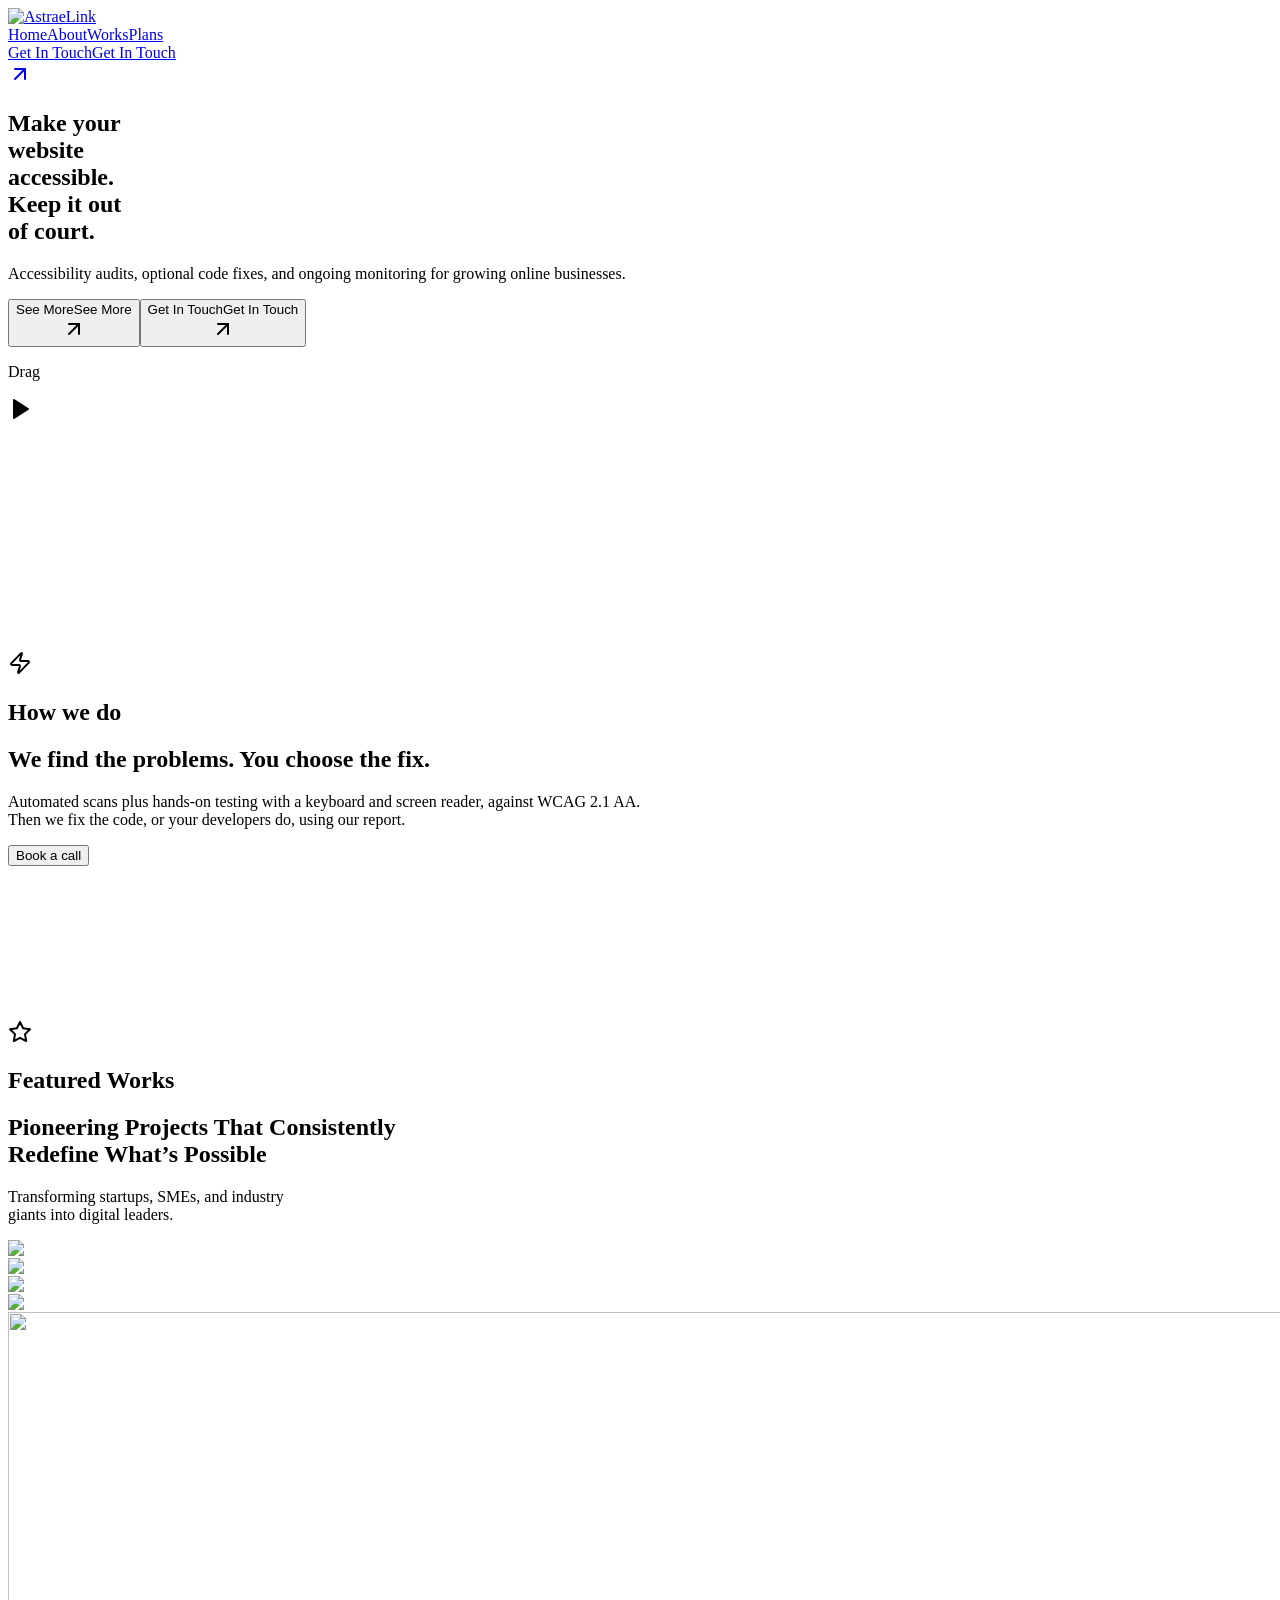
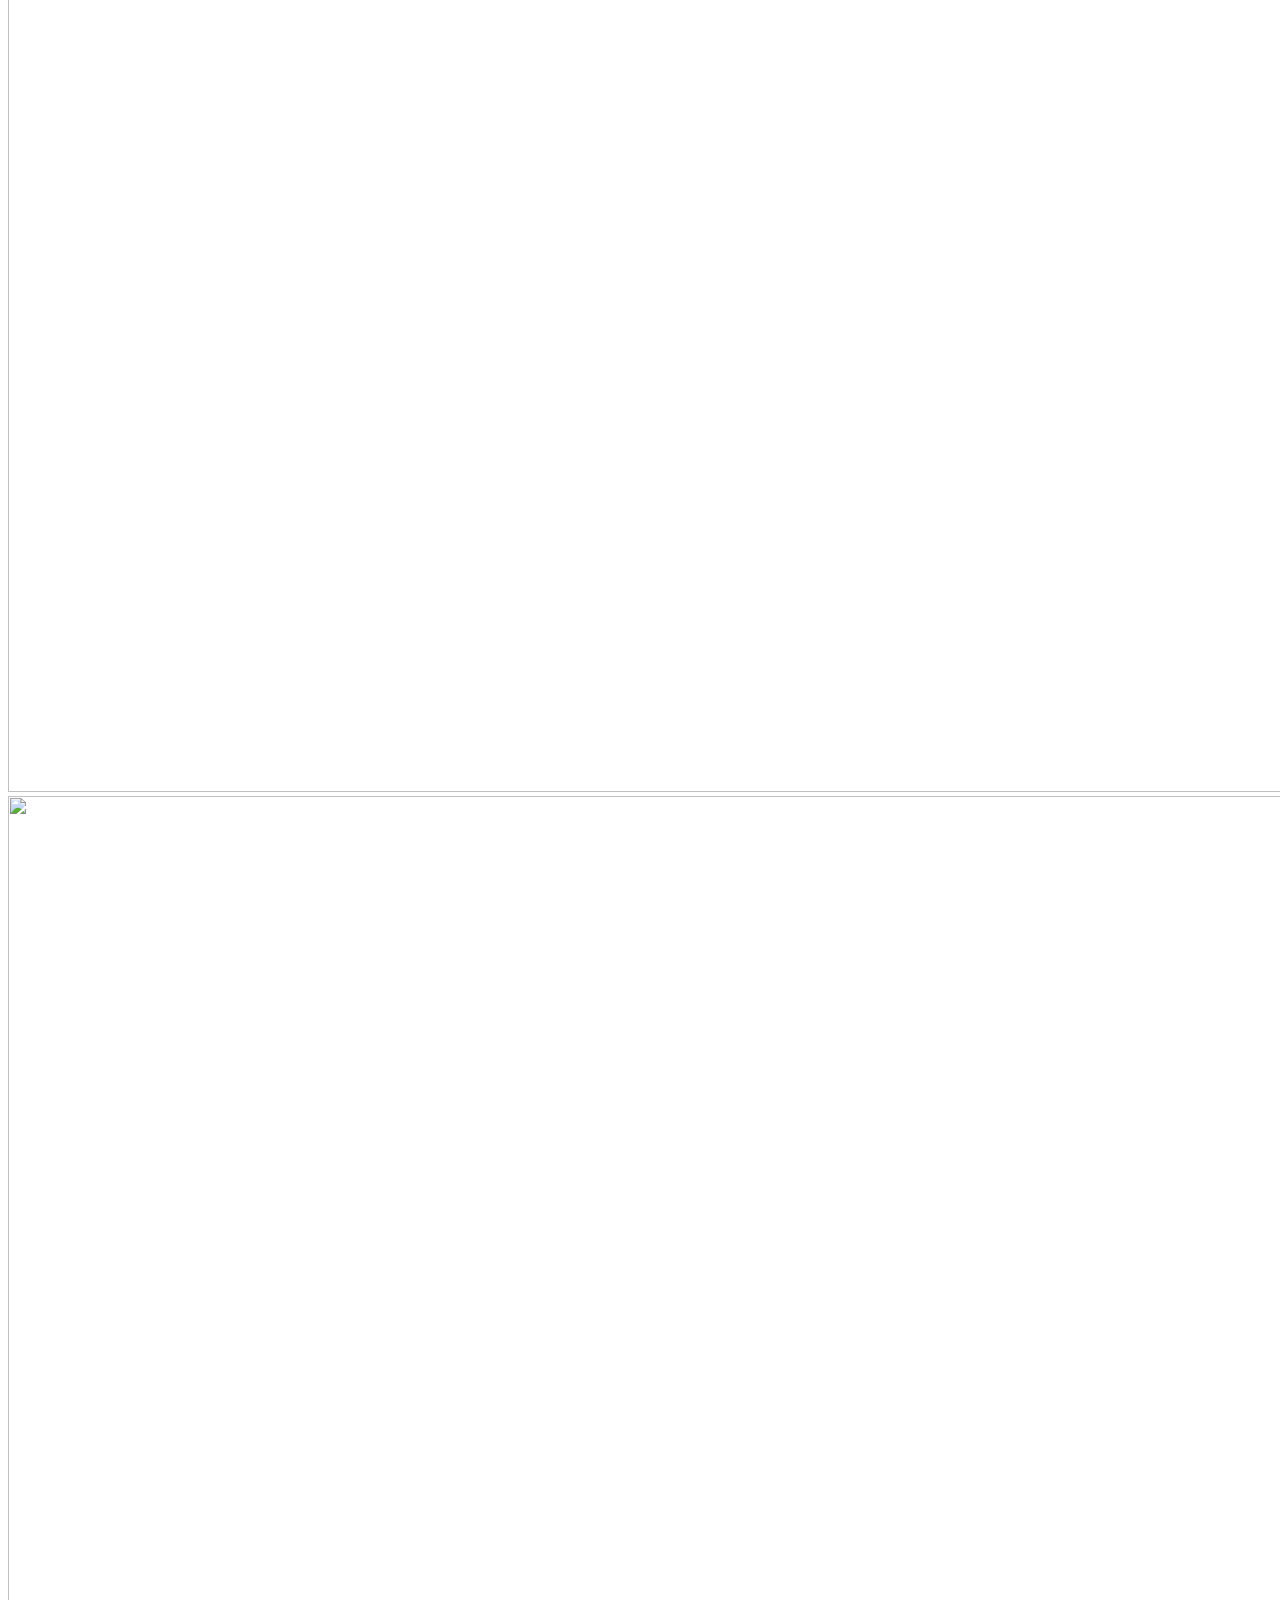
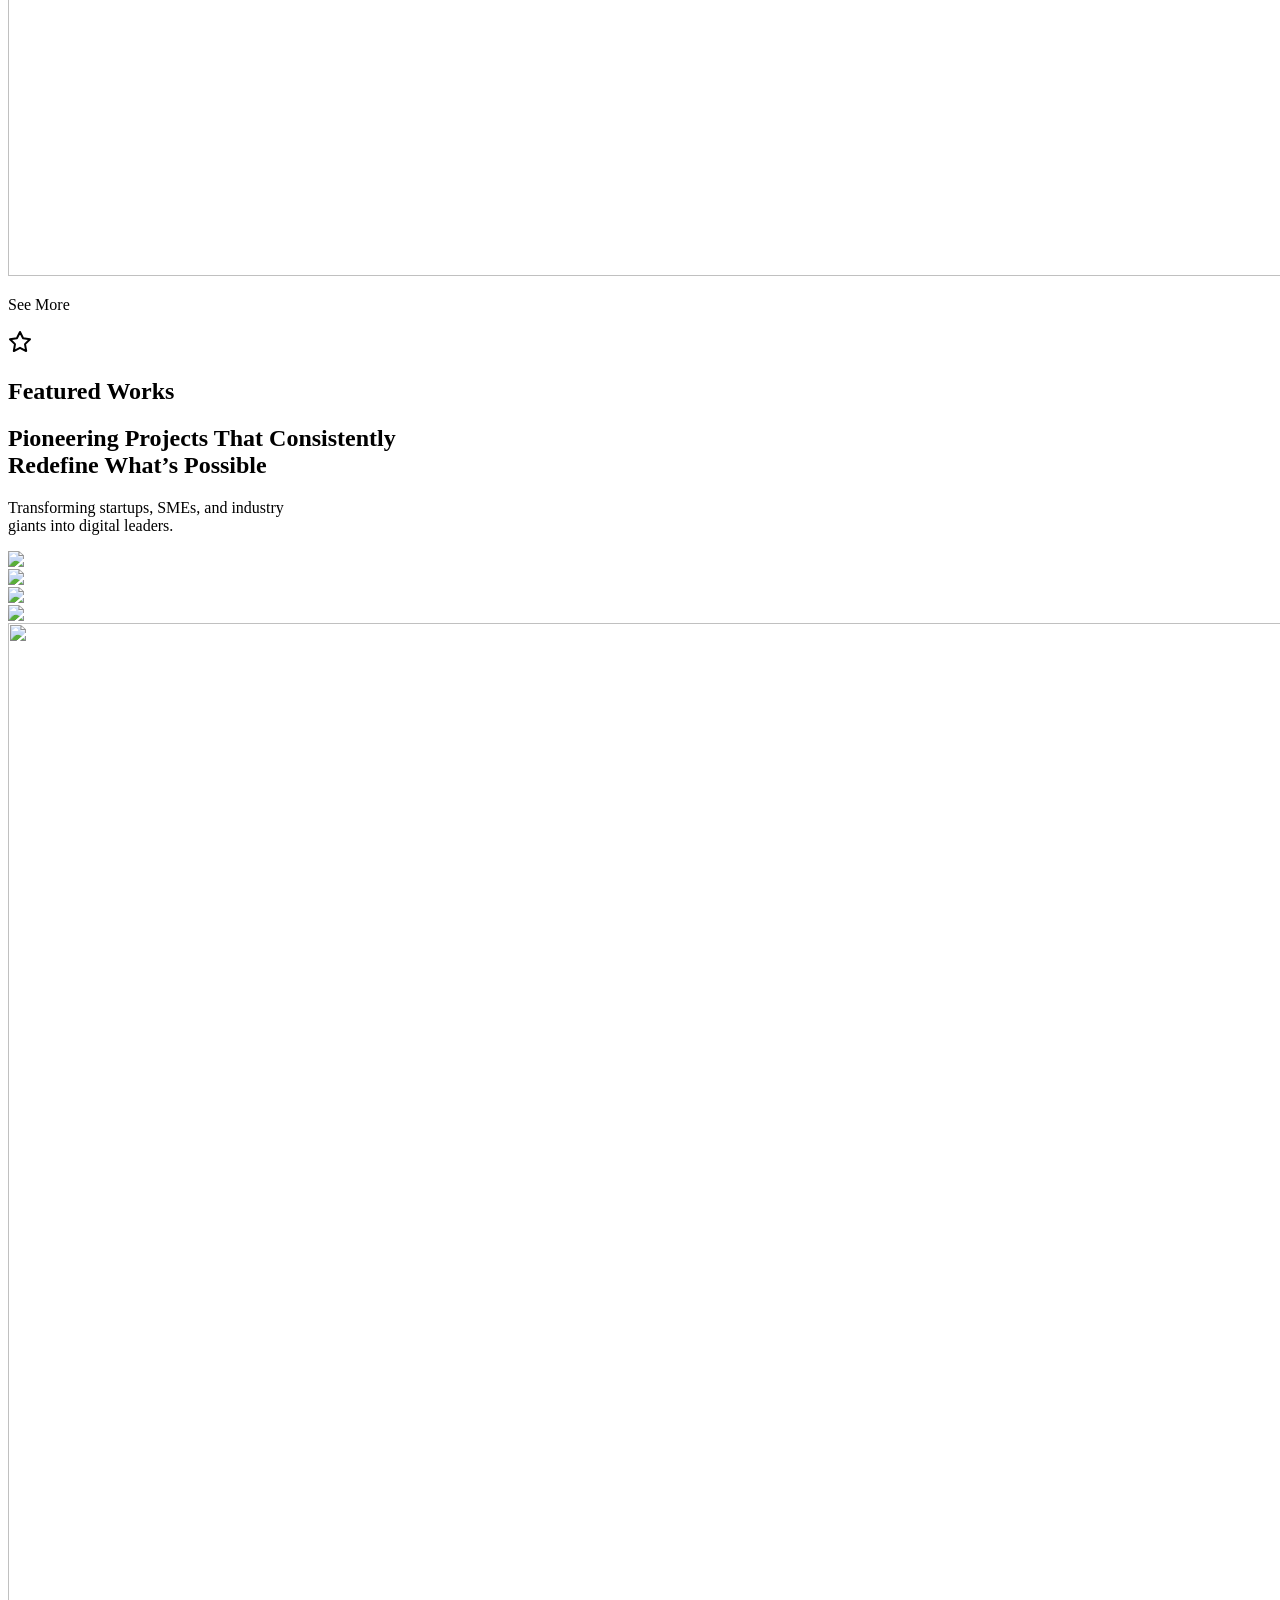
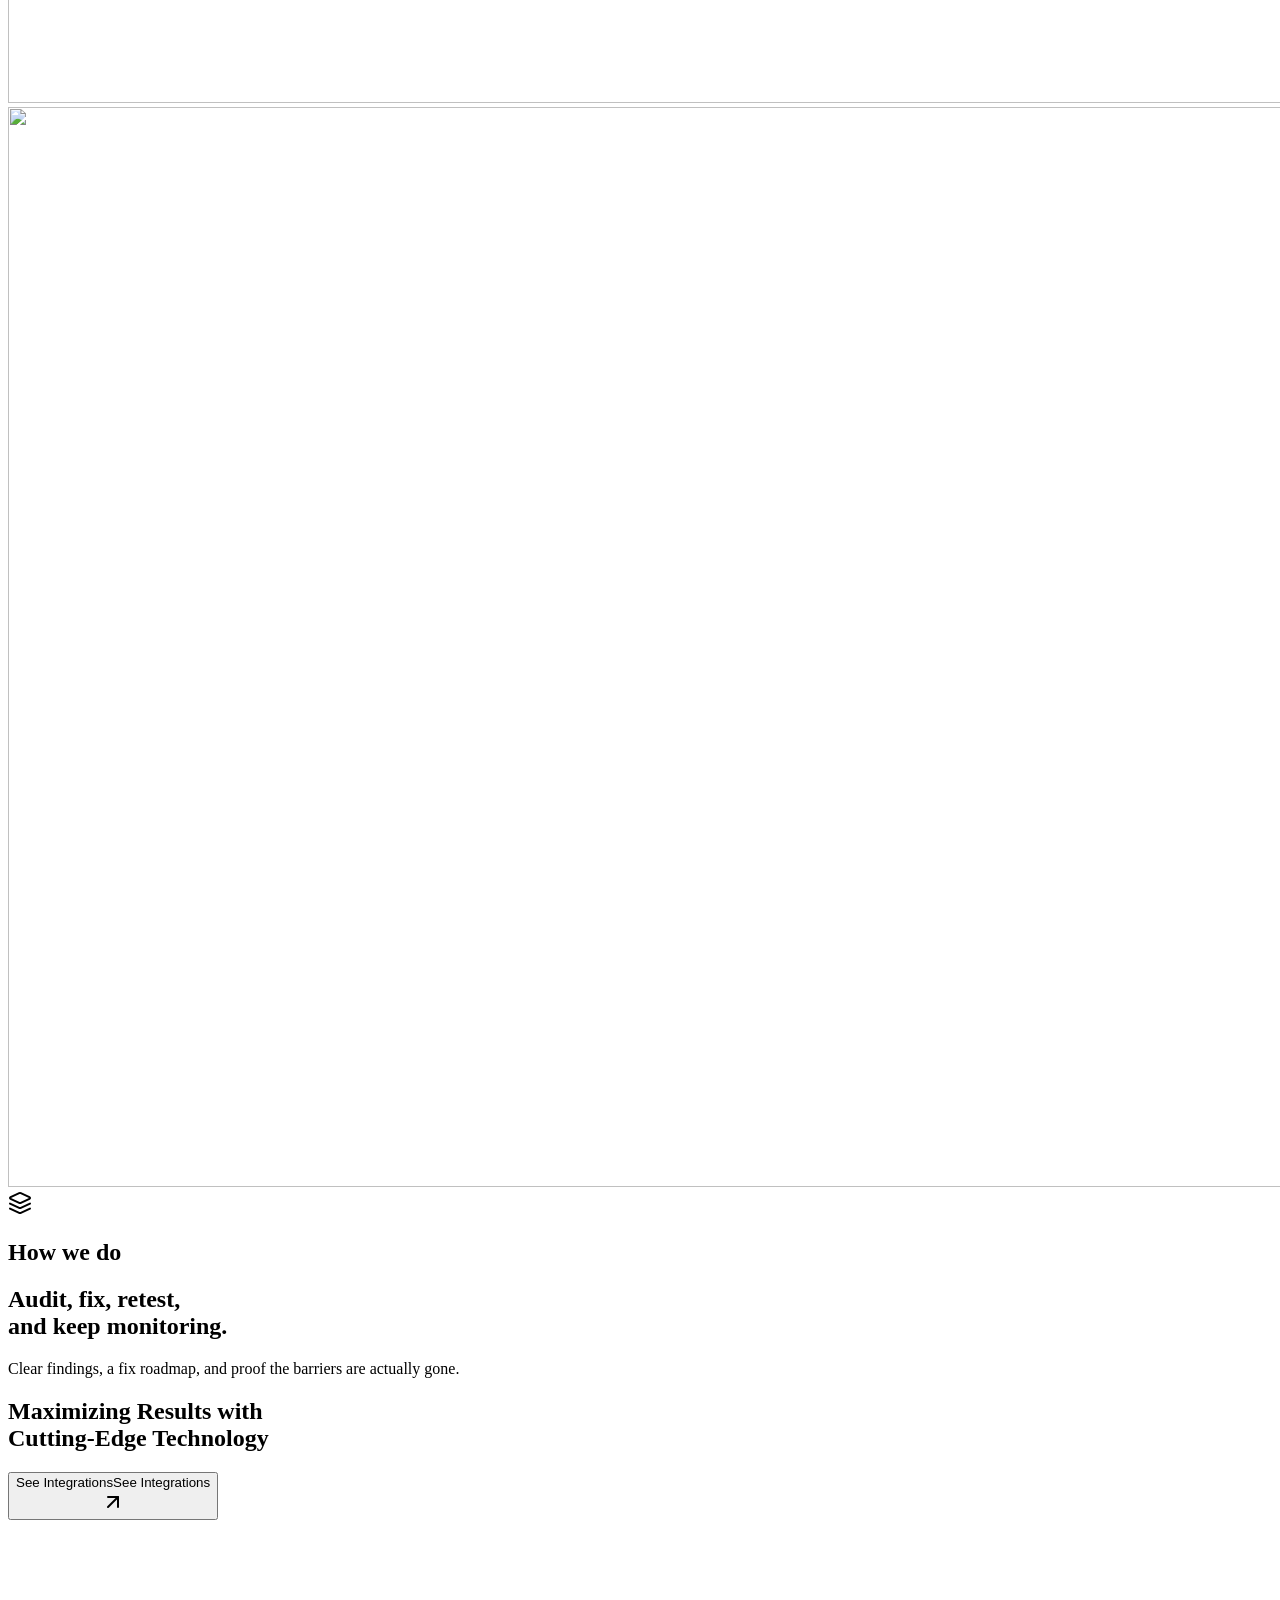
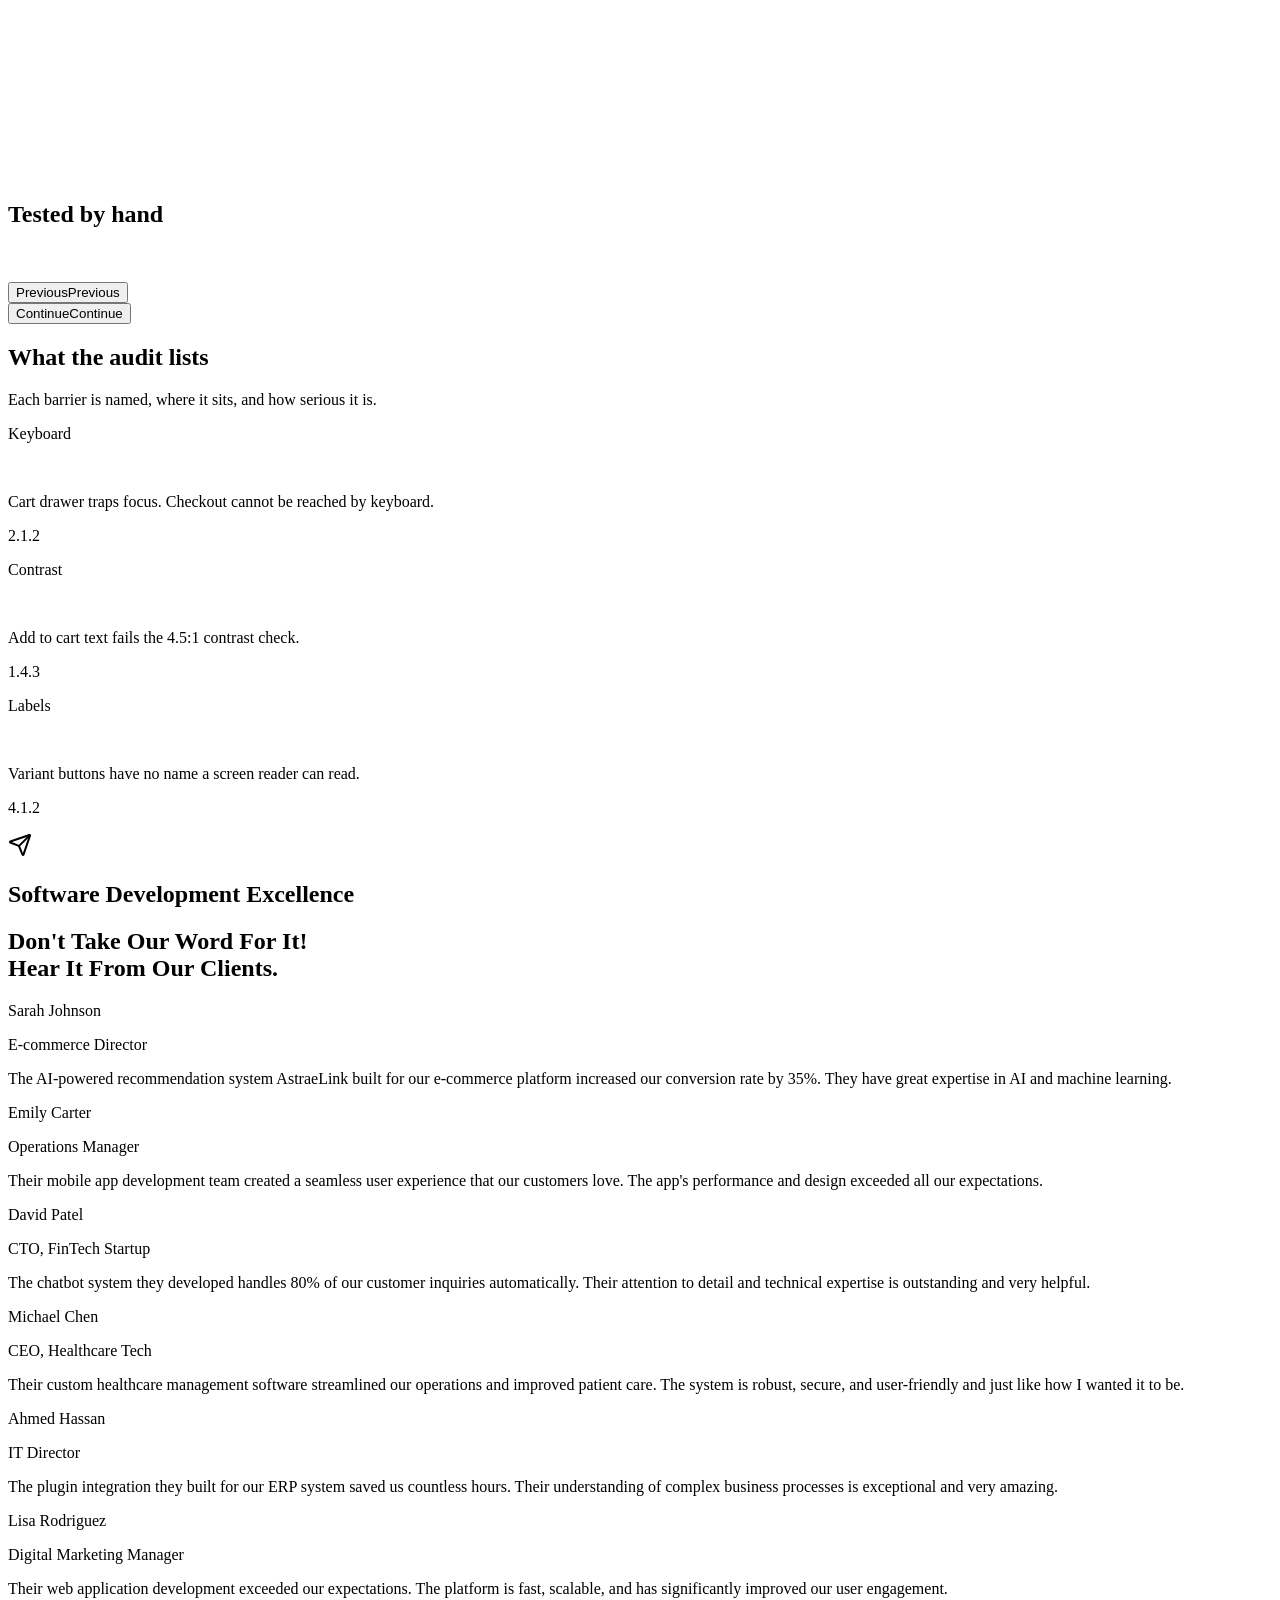
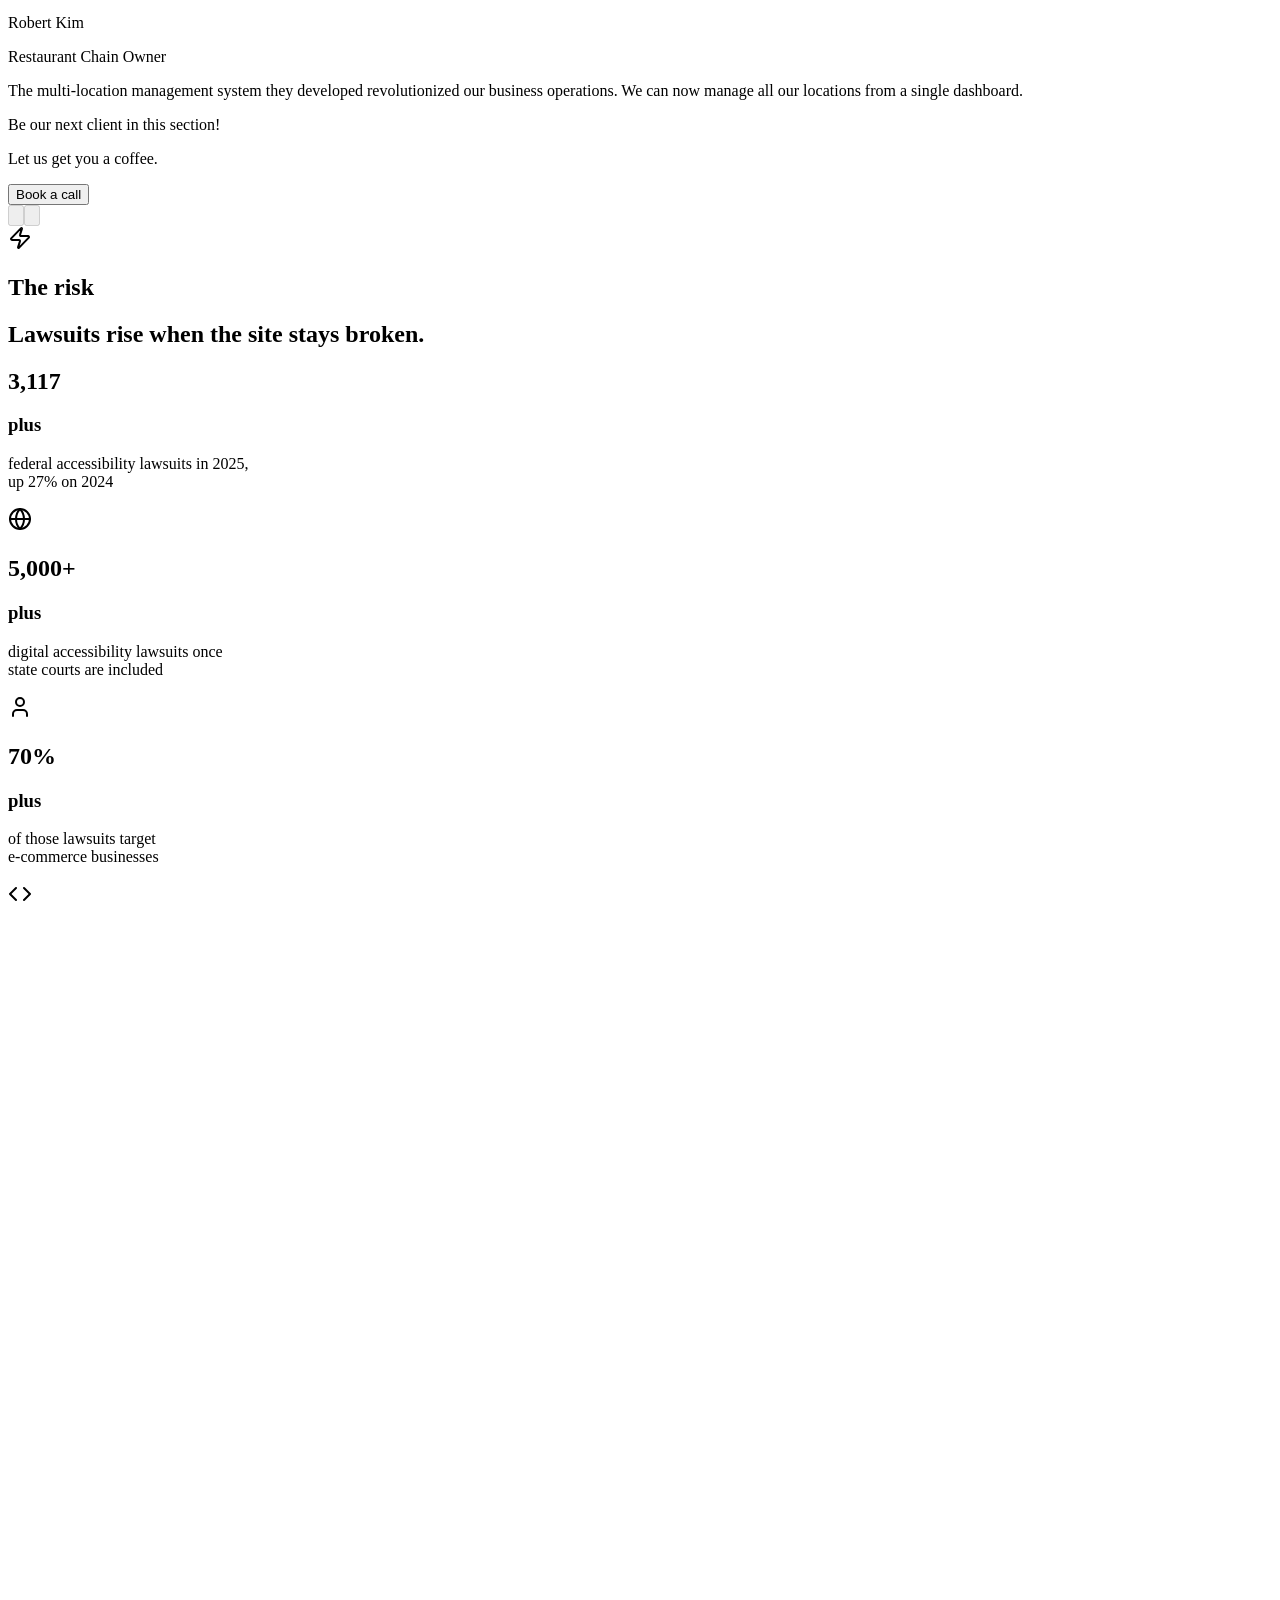
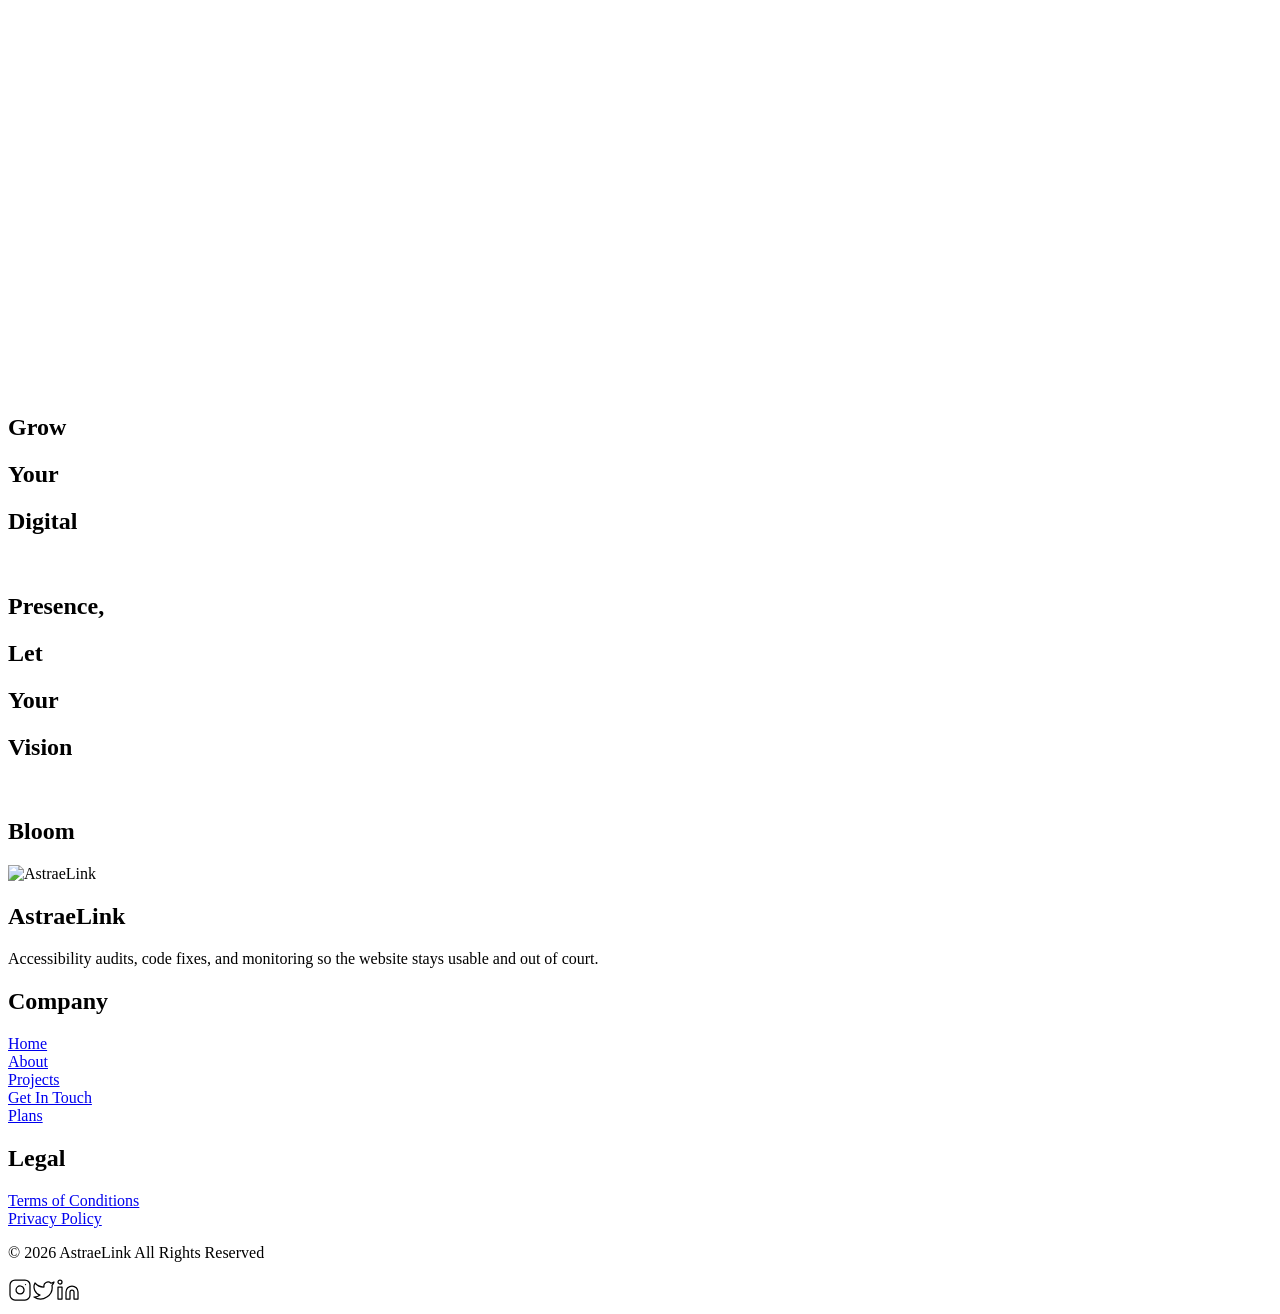
==== site/index.html @ aaa156fa "Remove the footer cookie policy link and the underline on cookie settings. Co-authored-by: Cursor <c" ====
<!DOCTYPE html><html lang="en"><head><meta charSet="utf-8"/><meta name="viewport" content="width=device-width, initial-scale=1"/><link rel="preload" as="image" href="/logos/astraea-logo-on-dark.png"/><link rel="preload" as="image" href="/logos/awwwards.svg"/><link rel="preload" as="image" href="/logos/cssbestui.svg"/><link rel="preload" as="image" href="/logos/cssbestinnovation.svg"/><link rel="preload" as="image" href="/logos/cssbestux.svg"/><link rel="preload" as="image" href="/images/abs.webp"/><link rel="preload" as="image" href="/logos/software/axe-devtools.svg"/><link rel="preload" as="image" href="/logos/software/nvda.svg"/><link rel="preload" as="image" href="/logos/software/wave.svg"/><link rel="preload" as="image" href="/logos/software/lighthouse.svg"/><link rel="stylesheet" href="/_next/static/css/c3f8eed6a959fb5a.css" data-precedence="next"/><link rel="stylesheet" href="/_next/static/css/41f1f8648f0f4494.css" data-precedence="next"/><link rel="stylesheet" href="/_next/static/css/8d774c345c4a79ac.css" data-precedence="next"/><link rel="stylesheet" href="/_next/static/css/a7771ab8b0fe79c8.css" data-precedence="next"/><link rel="preload" as="script" fetchPriority="low" href="/_next/static/chunks/webpack-b26007bcd01f24b6.js"/><script src="/_next/static/chunks/fd9d1056-18ec0eb81fc64c67.js" async=""></script><script src="/_next/static/chunks/117-3e7f4127e0258d8e.js" async=""></script><script src="/_next/static/chunks/main-app-7231cfd4875c49b2.js" async=""></script><script src="/_next/static/chunks/c15bf2b0-19ff368ffb2158b2.js" async=""></script><script src="/_next/static/chunks/b536a0f1-e7626faf4029375f.js" async=""></script><script src="/_next/static/chunks/bd904a5c-1d998c60c7404711.js" async=""></script><script src="/_next/static/chunks/337-52e728fc28a62599.js" async=""></script><script src="/_next/static/chunks/607-7d32689cb1171cb9.js" async=""></script><script src="/_next/static/chunks/708-e247a2dc4026f1af.js" async=""></script><script src="/_next/static/chunks/6-d7c90c1fe934fa91.js" async=""></script><script src="/_next/static/chunks/308-2964a44ecd2e9ecc.js" async=""></script><script src="/_next/static/chunks/app/page-af5bc7c15d08ee71.js" async=""></script><script src="/_next/static/chunks/588-66966717b19833d9.js" async=""></script><script src="/_next/static/chunks/app/layout-02d05945d93d69e1.js" async=""></script><script src="/_next/static/chunks/app/loading-16ff783f235f373d.js" async=""></script><link rel="preload" as="image" href="/logos/webflow.svg"/><link rel="preload" as="image" href="/logos/software/axe-devtools.svg"/><link rel="preload" as="image" href="/logos/software/nvda.svg"/><link rel="preload" as="image" href="/logos/software/wave.svg"/><link rel="preload" as="image" href="/images/iphoneoptimized.png"/><link rel="preload" as="image" href="/logos/astraea-logo-on-dark.png"/><title>AstraeLink | Website Accessibility &amp; ADA Compliance</title><meta name="description" content="Accessibility audits, optional code fixes, and ongoing monitoring. We test with a keyboard and screen reader against WCAG 2.1 AA."/><meta name="keywords" content="software development,AI/ML development,chatbot development,web development,plugin development,app development,mobile app development,custom software solutions,artificial intelligence,machine learning,business automation,digital transformation,software engineering,full-stack development,API development,database design,cloud solutions,software consulting,tech solutions,innovative software"/><meta property="og:title" content="AstraeLink | Website Accessibility &amp; ADA Compliance"/><meta property="og:description" content="Accessibility audits, optional code fixes, and ongoing monitoring. We test with a keyboard and screen reader against WCAG 2.1 AA."/><meta property="og:image" content="https://astraealink.com/logos/astraea-logo-on-dark.png"/><meta name="twitter:card" content="summary_large_image"/><meta name="twitter:title" content="AstraeLink | Website Accessibility &amp; ADA Compliance"/><meta name="twitter:description" content="Accessibility audits, optional code fixes, and ongoing monitoring. We test with a keyboard and screen reader against WCAG 2.1 AA."/><meta name="twitter:image" content="https://astraealink.com/logos/astraea-logo-on-dark.png"/><link rel="icon" href="/favicon.ico" type="image/x-icon" sizes="32x32"/><link rel="icon" href="/favicon.svg"/><link rel="apple-touch-icon" href="/favicon.svg"/><script src="/_next/static/chunks/polyfills-42372ed130431b0a.js" noModule=""></script><script>(function(){var s=localStorage.getItem("astra-theme");var h=new Date().getHours();var day=h>=7&&h<19;var mode=s==="light"||s==="dark"?s:(day?"light":"dark");document.documentElement.setAttribute("data-theme",mode);document.documentElement.setAttribute("data-theme-source",s||"auto");var fix=function(img){var cur=img.getAttribute("src")||"";if(cur.indexOf("infinitivee")===-1&&cur.indexOf("astraea-logo")===-1)return;var logo=document.documentElement.getAttribute("data-theme")==="light"?"/logos/astraea-logo.png":"/logos/astraea-logo-on-dark.png";if(cur!==logo)img.setAttribute("src",logo);if(img.alt!=="AstraeLink")img.alt="AstraeLink";};new MutationObserver(function(){document.querySelectorAll("img").forEach(fix);}).observe(document.documentElement,{childList:true,subtree:true,attributes:true,attributeFilter:["src"]});})();</script><link rel="stylesheet" href="/astra.css"/></head><body><div class="navigation-wrapper"><div class="navigation-inside"><div class="navigation-inside-left"><a href="/"><img src="/logos/astraea-logo-on-dark.png" class="navigation-inside-left-image" alt="AstraeLink Logo" style="width:60px;height:auto"/></a></div><div class="navigation-inside-big"><a class="small-description white hover-text-white" href="/">Home</a><a class="small-description white hover-text-white" href="/about/">About</a><a class="small-description white hover-text-white" href="/works/">Works</a><a class="small-description white hover-text-white" href="/plans/">Plans</a></div><div class="navigation-inside-right"><a class="button button-navigation button-transparent-border" href="/contact/"><div class="button-content"><span class="small-description">Get In Touch</span><span class="small-description">Get In Touch</span></div><div class="button-circle button-circle-white"><svg xmlns="http://www.w3.org/2000/svg" width="24" height="24" viewBox="0 0 24 24" fill="none" stroke="currentColor" stroke-width="2" stroke-linecap="round" stroke-linejoin="round" class="lucide lucide-arrow-up-right button-icon"><path d="M7 7h10v10"></path><path d="M7 17 17 7"></path></svg></div></a></div><div class="navigation-inside-right-mobile"><div class="navigation-inside-right-mobile-line"></div><div class="navigation-inside-right-mobile-line"></div><div class="navigation-inside-right-mobile-line"></div></div></div></div><!--$--><div class="initial-loading-screen "><div class="loading-image-box"><div class="futuristic-spinner"><div class="spinner-container"><div class="spinner-ring outer-ring"><div class="ring-particle ring-particle-1"></div><div class="ring-particle ring-particle-2"></div><div class="ring-particle ring-particle-3"></div><div class="ring-particle ring-particle-4"></div></div><div class="spinner-ring middle-ring"><div class="ring-segment ring-segment-1"></div><div class="ring-segment ring-segment-2"></div><div class="ring-segment ring-segment-3"></div><div class="ring-segment ring-segment-4"></div></div><div class="spinner-core"><div class="core-inner"><div class="core-pulse"></div><div class="core-glow"></div></div></div><div class="scanner-line scanner-line-1"></div><div class="scanner-line scanner-line-2"></div><div class="particle particle-1"></div><div class="particle particle-2"></div><div class="particle particle-3"></div><div class="particle particle-4"></div><div class="particle particle-5"></div><div class="particle particle-6"></div></div></div></div></div><section class="hero"><div class="hero-background-element-small"></div><div class="hero-background-element-grid-small"></div><div class="hero-content"><div class="hero-content-row"><div class="hero-content-left"><div class="hero-textbox"><div class="hero-titlebox"><div class="hero-titlebox-gradient"></div><h1 class="headline hero-headline white">Make your <br/>website <br/>accessible.<br/>Keep it out<br/>of court.</h1></div><p class="big-description grey opacity-blur">Accessibility audits, optional code fixes, and ongoing monitoring for growing online businesses.</p></div><div class="hero-buttons-row"><button class="button button-transparent-border opacity-blur"><div class="button-content"><span class="small-description">See More</span><span class="small-description">See More</span></div><div class="button-circle"><svg xmlns="http://www.w3.org/2000/svg" width="24" height="24" viewBox="0 0 24 24" fill="none" stroke="currentColor" stroke-width="2" stroke-linecap="round" stroke-linejoin="round" class="lucide lucide-arrow-up-right button-icon button-icon-180"><path d="M7 7h10v10"></path><path d="M7 17 17 7"></path></svg></div></button><button class="button button-transparent-border opacity-blur"><div class="button-content"><span class="small-description">Get In Touch</span><span class="small-description">Get In Touch</span></div><div class="button-circle"><svg xmlns="http://www.w3.org/2000/svg" width="24" height="24" viewBox="0 0 24 24" fill="none" stroke="currentColor" stroke-width="2" stroke-linecap="round" stroke-linejoin="round" class="lucide lucide-arrow-up-right button-icon"><path d="M7 7h10v10"></path><path d="M7 17 17 7"></path></svg></div></button></div></div><div class="hero-content-right"><div style="position:absolute;width:100%;height:100%;overflow:hidden;pointer-events:auto;top:0;left:0;z-index:1"><div style="width:100%;height:100%"><canvas style="display:block"></canvas></div></div></div></div><div class="hero-content-bottom opacity-blur"></div></div><div class="hover-cursor"><p class="small-description white">Drag</p></div></section><div class="normal-padding"></div><section class="showreel"><div class="showreel-content"><div class="showreel-content-container"><div class="showreel-video-playbutton"><svg xmlns="http://www.w3.org/2000/svg" width="24" height="24" viewBox="0 0 24 24" fill="#010101" stroke="currentColor" stroke-width="2" stroke-linecap="round" stroke-linejoin="round" class="lucide lucide-play showreel-video-playbutton-icon"><polygon points="6 3 20 12 6 21 6 3"></polygon></svg></div><div class="showreel-content-videobox"><div class="background"><div class="trail"></div></div><video src="/videos/Compliance Bot.mp4" class="showreel-content-video" aria-label="ADA compliance" muted="" playsInline="" data-wf-ignore="true" preload="none" loop=""></video></div></div><div class="showreel-content-row"><div class="showreel-content-row-item opacity-blur"><img src="/logos/awwwards.svg" class="showreel-content-row-item-image" alt=""/><div class="showreel-content-row-item-grid"></div></div><div class="showreel-content-row-item opacity-blur"><img src="/logos/cssbestui.svg" class="showreel-content-row-item-image" alt=""/><div class="showreel-content-row-item-grid"></div></div><div class="showreel-content-row-item opacity-blur"><img src="/logos/cssbestinnovation.svg" class="showreel-content-row-item-image" alt=""/><div class="showreel-content-row-item-grid"></div></div><div class="showreel-content-row-item opacity-blur"><img src="/logos/cssbestux.svg" class="showreel-content-row-item-image" alt=""/><div class="showreel-content-row-item-grid"></div></div></div></div></section><div class="border-padding"><div class="section-border"></div></div><section class="services"><div class="calendly-overlay" style="display:none;opacity:0"><div class="calendly-overlay-widget"><div class="calendly-overlay-widget-border"></div><div class="calendly-overlay-widget-scrollbar-hider"></div><div class="calendly-inline-widget" data-url="https://calendly.com/dialedweb/30min?hide_event_type_details=1&amp;hide_gdpr_banner=1&amp;background_color=1a1a1a&amp;text_color=ffffff&amp;primary_color=9b92a2"></div></div><div class="calendly-overlay-widget-button"><svg xmlns="http://www.w3.org/2000/svg" width="24" height="24" viewBox="0 0 24 24" fill="none" stroke="currentColor" stroke-width="2" stroke-linecap="round" stroke-linejoin="round" class="lucide lucide-x calendly-overlay-widget-button-icon"><path d="M18 6 6 18"></path><path d="m6 6 12 12"></path></svg></div></div><div class="services-content"><div class="textbox"><div class="subheadline-box opacity-blur"><svg xmlns="http://www.w3.org/2000/svg" width="24" height="24" viewBox="0 0 24 24" fill="none" stroke="currentColor" stroke-width="2" stroke-linecap="round" stroke-linejoin="round" class="lucide lucide-zap subheadline-box-icon"><path d="M4 14a1 1 0 0 1-.78-1.63l9.9-10.2a.5.5 0 0 1 .86.46l-1.92 6.02A1 1 0 0 0 13 10h7a1 1 0 0 1 .78 1.63l-9.9 10.2a.5.5 0 0 1-.86-.46l1.92-6.02A1 1 0 0 0 11 14z"></path></svg><h2 class="small-description grey">How we do</h2></div><div class="titlebox"><div class="titlebox-gradient"></div><h1 class="subheadline white">We find the problems. You choose the fix.</h1></div><p class="description grey">Automated scans plus hands-on testing with a keyboard and screen reader, against WCAG 2.1 AA. <br/> Then we fix the code, or your developers do, using our report.</p><div class="contact-button-wrapper opacity-blur"><button class="contact-button-white"><span><span class="contact-button-container-white"><span class="contact-button-primary-white"></span><span class="contact-button-complimentary-white"></span></span></span><span class="description black">Book a call</span></button></div></div><div class="services-content-container"><div class="services-content-container-left"></div><div class="services-content-container-right"></div><div class="services-content-container-bottom"></div><div class="services-content-container-top"></div><video src="/videos/services-ada.mp4" class="services-content-video" autoPlay="" muted="" playsInline="" data-wf-ignore="true" preload="auto" loop=""></video></div></div></section><div class="normal-padding"></div><section class="projects projects-desktop"><div class="textbox"><div class="subheadline-box opacity-blur"><svg xmlns="http://www.w3.org/2000/svg" width="24" height="24" viewBox="0 0 24 24" fill="none" stroke="currentColor" stroke-width="2" stroke-linecap="round" stroke-linejoin="round" class="lucide lucide-star subheadline-box-icon"><polygon points="12 2 15.09 8.26 22 9.27 17 14.14 18.18 21.02 12 17.77 5.82 21.02 7 14.14 2 9.27 8.91 8.26 12 2"></polygon></svg><h2 class="small-description grey">Featured Works</h2></div><div class="titlebox"><div class="titlebox-big-gradient"></div><h1 class="subheadline white">Pioneering Projects That Consistently <br class="hide-on-mobile"/> Redefine What’s Possible</h1></div><p class="description grey">Transforming startups, SMEs, and industry <br class="hide-on-desktop"/> giants into digital leaders.</p></div><div class="projects-content"><div class="projects-gradient-top"></div><div class="projects-gradient-bottom"></div><div class="project-content-wrapper"><div class="projects-carousel"><div class="projects-carousel-row"><div class="projects-carousel-item" style="cursor:pointer"><img alt="3Musafir travel website" loading="lazy" width="1920" height="1080" decoding="async" data-nimg="1" class="projects-carousel-item-image" style="color:transparent" src="/mockups/3musafir.png"/></div><div class="projects-carousel-item" style="cursor:pointer"><img alt="Compliance Chatbot project" loading="lazy" width="1920" height="1080" decoding="async" data-nimg="1" class="projects-carousel-item-image" style="color:transparent" src="/mockups/essentia.webp"/></div><div class="projects-carousel-item" style="cursor:pointer"><img alt="Multi Hotel Management System project" loading="lazy" width="1920" height="1080" decoding="async" data-nimg="1" class="projects-carousel-item-image" style="color:transparent" src="/mockups/kinimatic.webp"/></div><div class="projects-carousel-item" style="cursor:pointer"><img alt="Gym website project" loading="lazy" width="1920" height="1080" decoding="async" data-nimg="1" class="projects-carousel-item-image" style="color:transparent" src="/mockups/peak.webp"/></div><div class="projects-carousel-item" style="cursor:pointer"><img alt="" loading="lazy" width="1920" height="1080" decoding="async" data-nimg="1" class="projects-carousel-item-image" style="color:transparent" src="/mockups/vitalenta.webp"/></div><div class="projects-carousel-item" style="cursor:pointer"><img alt="" loading="lazy" width="1920" height="1080" decoding="async" data-nimg="1" class="projects-carousel-item-image" style="color:transparent" src="/mockups/rev.webp"/></div></div></div></div><div class="embla__dots"></div></div><div class="hover-cursor"><p class="small-description white">See More</p></div></section><section class="projects projects-mobile"><div class="textbox"><div class="subheadline-box opacity-blur"><svg xmlns="http://www.w3.org/2000/svg" width="24" height="24" viewBox="0 0 24 24" fill="none" stroke="currentColor" stroke-width="2" stroke-linecap="round" stroke-linejoin="round" class="lucide lucide-star subheadline-box-icon"><polygon points="12 2 15.09 8.26 22 9.27 17 14.14 18.18 21.02 12 17.77 5.82 21.02 7 14.14 2 9.27 8.91 8.26 12 2"></polygon></svg><h2 class="small-description grey">Featured Works</h2></div><div class="titlebox"><div class="titlebox-big-gradient"></div><h1 class="subheadline white">Pioneering Projects That Consistently <br class="hide-on-mobile"/> Redefine What’s Possible</h1></div><p class="description grey">Transforming startups, SMEs, and industry <br class="hide-on-desktop"/> giants into digital leaders.</p></div><div class="projects-content"><div class="projects-gradient-top"></div><div class="projects-gradient-bottom"></div><div class="project-content-wrapper"><div class="projects-carousel"><div class="projects-carousel-row"><div class="projects-carousel-item" style="cursor:pointer"><img alt="3Musafir travel website" loading="lazy" width="1920" height="1080" decoding="async" data-nimg="1" class="projects-carousel-item-image" style="color:transparent" src="/mockups/3musafir.png"/></div><div class="projects-carousel-item" style="cursor:pointer"><img alt="Compliance Chatbot project" loading="lazy" width="1920" height="1080" decoding="async" data-nimg="1" class="projects-carousel-item-image" style="color:transparent" src="/mockups/essentia.webp"/></div><div class="projects-carousel-item" style="cursor:pointer"><img alt="Multi Hotel Management System project" loading="lazy" width="1920" height="1080" decoding="async" data-nimg="1" class="projects-carousel-item-image" style="color:transparent" src="/mockups/kinimatic.webp"/></div><div class="projects-carousel-item" style="cursor:pointer"><img alt="Gym website project" loading="lazy" width="1920" height="1080" decoding="async" data-nimg="1" class="projects-carousel-item-image" style="color:transparent" src="/mockups/peak.webp"/></div><div class="projects-carousel-item" style="cursor:pointer"><img alt="" loading="lazy" width="1920" height="1080" decoding="async" data-nimg="1" class="projects-carousel-item-image" style="color:transparent" src="/mockups/vitalenta.webp"/></div><div class="projects-carousel-item" style="cursor:pointer"><img alt="" loading="lazy" width="1920" height="1080" decoding="async" data-nimg="1" class="projects-carousel-item-image" style="color:transparent" src="/mockups/rev.webp"/></div></div></div></div><div class="embla__dots"></div></div></section><div class="normal-padding"></div><section class="techstack"><div class="techstack-content"><div class="textbox"><div class="subheadline-box opacity-blur"><svg xmlns="http://www.w3.org/2000/svg" width="24" height="24" viewBox="0 0 24 24" fill="none" stroke="currentColor" stroke-width="2" stroke-linecap="round" stroke-linejoin="round" class="lucide lucide-layers subheadline-box-icon"><path d="m12.83 2.18a2 2 0 0 0-1.66 0L2.6 6.08a1 1 0 0 0 0 1.83l8.58 3.91a2 2 0 0 0 1.66 0l8.58-3.9a1 1 0 0 0 0-1.83Z"></path><path d="m22 17.65-9.17 4.16a2 2 0 0 1-1.66 0L2 17.65"></path><path d="m22 12.65-9.17 4.16a2 2 0 0 1-1.66 0L2 12.65"></path></svg><h2 class="small-description grey">How we do</h2></div><div class="titlebox"><div class="titlebox-big-gradient"></div><h1 class="subheadline white">Audit, fix, retest, <br class="hide-on-mobile"/> and keep monitoring.</h1></div><p class="description grey">Clear findings, a fix roadmap, and proof the barriers are actually gone.</p></div><div class="techstack-container"><div class="techstack-item-big techstack-item-no-padding"><div class="techstack-item-content"><div class="techstack-item-content-center"><div class="textbox"><h2 class="small-subheadline white hide-on-mobile">Maximizing Results with <br/> Cutting-Edge Technology</h2><button class="button hero-button button-transparent-border"><div class="button-content"><span class="small-description">See Integrations</span><span class="small-description">See Integrations</span></div><div class="button-circle button-circle-white"><svg xmlns="http://www.w3.org/2000/svg" width="24" height="24" viewBox="0 0 24 24" fill="none" stroke="currentColor" stroke-width="2" stroke-linecap="round" stroke-linejoin="round" class="lucide lucide-arrow-up-right button-icon button-icon-180"><path d="M7 7h10v10"></path><path d="M7 17 17 7"></path></svg></div></button></div></div><video class="techstack-item-content-video" src="/videos/logos.mp4" alt="Duotone" muted="" playsInline="" data-wf-ignore="true" loop=""></video></div><div class="background-gradient-circle"></div><div class="techstack-item-no-padding-border"></div></div><div class="techstack-item-small techstack-item-small-mobile-big"><div class="techstack-item-content"><div class="techstack-item-content-column"><div class="techstack-item-content-column-slider"><img src="/images/abs.webp" class="techstack-item-content-column-slider-image" alt=""/><div class="techstack-item-content-column-slider-carousel"><div class="techstack-item-content-column-slider-carousel-row"><div class="techstack-item-content-column-slider-item"><div class="techstack-item-content-column-slider-item-child"><img src="/logos/software/axe-devtools.svg" class="techstack-item-content-column-slider-item-image" alt=""/></div></div><div class="techstack-item-content-column-slider-item"><div class="techstack-item-content-column-slider-item-child"><img src="/logos/software/nvda.svg" class="techstack-item-content-column-slider-item-image" alt=""/></div></div><div class="techstack-item-content-column-slider-item"><div class="techstack-item-content-column-slider-item-child"><img src="/logos/software/wave.svg" class="techstack-item-content-column-slider-item-image" alt=""/></div></div><div class="techstack-item-content-column-slider-item"><div class="techstack-item-content-column-slider-item-child"><img src="/logos/software/lighthouse.svg" class="techstack-item-content-column-slider-item-image" alt=""/></div></div><div class="techstack-item-content-column-slider-item"><div class="techstack-item-content-column-slider-item-child"><img src="/logos/software/lighthouse.svg" class="techstack-item-content-column-slider-item-image" alt=""/></div></div></div></div></div><div class="techstack-item-content-column-textbox"><h2 class="small-subheadline white">Tested by hand</h2><p class="description grey" style="opacity:0;filter:blur(10px)">Keyboard, screen reader, and contrast. A scanner does not replace that.</p></div><div class="techstack-item-content-column-border"></div><div class="techstack-item-content-column-bottom"><div class="techstack-item-content-column-bottom-left"><button class=" button techstack-item-content-column-bottom-button"><div class="button-content"><span class="small-description">Previous</span><span class="small-description">Previous</span></div></button></div><div class="techstack-item-content-column-bottom-center"><div class="embla__dots-small"></div></div><div class="techstack-item-content-column-bottom-right"><button class="button techstack-item-content-column-bottom-button"><div class="button-content"><span class="small-description">Continue</span><span class="small-description">Continue</span></div></button></div></div></div></div><div class="background-gradient-circle"></div></div><div class="techstack-item-small bentoBoxRef3"><div class="techstack-item-content-cards"><div class="techstack-item-content-textbox"><h2 class="small-subheadline white">What the audit lists</h2><p class="description grey">Each barrier is named, where it sits, and how serious it is.</p></div><div class="techstack-item-cards"><div class="techstack-item-card techstack-item-card-1"><div class="techstack-item-card-content techstack-item-card-content-1"><div class="techstack-item-card-content-top"><p class="description white">Keyboard</p><img src="/logos/software/axe-devtools.svg" class="techstack-item-card-content-top-image" alt=""/></div><div class="techstack-item-card-content-bottom"><p class="small-description grey">Cart drawer traps focus. Checkout cannot be reached by keyboard.</p></div><p class="small-description grey">2.1.2</p></div></div><div class="techstack-item-card techstack-item-card-2"><div class="techstack-item-card-content techstack-item-card-content-2"><div class="techstack-item-card-content-top"><p class="description white">Contrast</p><img src="/logos/software/nvda.svg" class="techstack-item-card-content-top-image" alt=""/></div><div class="techstack-item-card-content-bottom"><p class="small-description grey">Add to cart text fails the 4.5:1 contrast check.</p></div><p class="small-description grey">1.4.3</p></div></div><div class="techstack-item-card techstack-item-card-3"><div class="techstack-item-card-content"><div class="techstack-item-card-content-top"><p class="description white">Labels</p><img src="/logos/software/wave.svg" class="techstack-item-card-content-top-image" alt=""/></div><div class="techstack-item-card-content-bottom"><p class="small-description grey">Variant buttons have no name a screen reader can read.</p></div><p class="small-description grey">4.1.2</p></div></div></div></div><div class="background-gradient-circle-2"></div></div></div></div></section><div class="normal-padding"></div><section class="testimonials"><div class="testimonials-content"><div class="textbox testimonials-content-textbox"><div class="subheadline-box opacity-blur"><svg xmlns="http://www.w3.org/2000/svg" width="24" height="24" viewBox="0 0 24 24" fill="none" stroke="currentColor" stroke-width="2" stroke-linecap="round" stroke-linejoin="round" class="lucide lucide-send subheadline-box-icon"><path d="M14.536 21.686a.5.5 0 0 0 .937-.024l6.5-19a.496.496 0 0 0-.635-.635l-19 6.5a.5.5 0 0 0-.024.937l7.93 3.18a2 2 0 0 1 1.112 1.11z"></path><path d="m21.854 2.147-10.94 10.939"></path></svg><h2 class="small-description grey">Software Development Excellence</h2></div><div class="titlebox"><div class="titlebox-big-gradient"></div><h1 class="subheadline white">Don&#x27;t Take Our Word For It! <br/>Hear It From Our Clients.</h1></div></div><div class="opacity-blur"><div class="testimonials-carousel"><div class="testimonials-carousel-row"><div class="testimonials-item-padding"></div><div class="testimonials-item"><div class="testimonials-item-content"><div class="testimonials-item-center"><p class="big-description white">Sarah Johnson</p><p class="description grey">E-commerce Director</p></div><p class="description white">The AI-powered recommendation system AstraeLink built for our e-commerce platform increased our conversion rate by 35%. They have great expertise in AI and machine learning.</p></div><div class="testimonials-item-grid"></div></div><div class="testimonials-item"><div class="testimonials-item-content"><div class="testimonials-item-center"><p class="big-description white">Emily Carter</p><p class="description grey">Operations Manager</p></div><p class="description white">Their mobile app development team created a seamless user experience that our customers love. The app&#x27;s performance and design exceeded all our expectations.</p></div><div class="testimonials-item-grid"></div></div><div class="testimonials-item"><div class="testimonials-item-content"><div class="testimonials-item-center"><p class="big-description white">David Patel</p><p class="description grey">CTO, FinTech Startup</p></div><p class="description white">The chatbot system they developed handles 80% of our customer inquiries automatically. Their attention to detail and technical expertise is outstanding and very helpful.</p></div><div class="testimonials-item-grid"></div></div><div class="testimonials-item"><div class="testimonials-item-content"><div class="testimonials-item-center"><p class="big-description white">Michael Chen</p><p class="description grey">CEO, Healthcare Tech</p></div><p class="description white">Their custom healthcare management software streamlined our operations and improved patient care. The system is robust, secure, and user-friendly and just like how I wanted it to be.</p></div><div class="testimonials-item-grid"></div></div><div class="testimonials-item"><div class="testimonials-item-content"><div class="testimonials-item-center"><p class="big-description white">Ahmed Hassan</p><p class="description grey">IT Director</p></div><p class="description white">The plugin integration they built for our ERP system saved us countless hours. Their understanding of complex business processes is exceptional and very amazing.</p></div><div class="testimonials-item-grid"></div></div><div class="testimonials-item"><div class="testimonials-item-content"><div class="testimonials-item-center"><p class="big-description white">Lisa Rodriguez</p><p class="description grey">Digital Marketing Manager</p></div><p class="description white">Their web application development exceeded our expectations. The platform is fast, scalable, and has significantly improved our user engagement.</p></div><div class="testimonials-item-grid"></div></div><div class="testimonials-item"><div class="testimonials-item-content"><div class="testimonials-item-center"><p class="big-description white">Robert Kim</p><p class="description grey">Restaurant Chain Owner</p></div><p class="description white">The multi-location management system they developed revolutionized our business operations. We can now manage all our locations from a single dashboard.</p></div><div class="testimonials-item-grid"></div></div><div class="testimonials-item testimonials-item-last"><div class="testimonials-item-content testimonials-item-content-last"><div class="testimonials-item-last-top"><p class="description white">Be our next client in this section!</p></div><p class="small-subheadline white">Let us get you a coffee.</p><div class="contact-button-wrapper"><button class="contact-button-white"><span><span class="contact-button-container-white"><span class="contact-button-primary-white"></span><span class="contact-button-complimentary-white"></span></span></span><span class="description black">Book a call</span></button></div></div><div class="background-gradient-circle-3"></div><div class="testimonials-item-grid"></div></div><div class="testimonials-item-padding"></div></div></div></div><div class="testimonials-content-bottom"><div class="testimonials-content-bottom-buttons"><button class="carousel-button" type="button" disabled=""><svg class="carousel-button-icon" viewBox="0 0 532 532"><path fill="currentColor" d="M355.66 11.354c13.793-13.805 36.208-13.805 50.001 0 13.785 13.804 13.785 36.238 0 50.034L201.22 266l204.442 204.61c13.785 13.805 13.785 36.239 0 50.044-13.793 13.796-36.208 13.796-50.002 0a5994246.277 5994246.277 0 0 0-229.332-229.454 35.065 35.065 0 0 1-10.326-25.126c0-9.2 3.393-18.26 10.326-25.2C172.192 194.973 332.731 34.31 355.66 11.354Z"></path></svg></button><button class="carousel-button" type="button" disabled=""><svg class="carousel-button-icon" viewBox="0 0 532 532"><path fill="currentColor" d="M176.34 520.646c-13.793 13.805-36.208 13.805-50.001 0-13.785-13.804-13.785-36.238 0-50.034L330.78 266 126.34 61.391c-13.785-13.805-13.785-36.239 0-50.044 13.793-13.796 36.208-13.796 50.002 0 22.928 22.947 206.395 206.507 229.332 229.454a35.065 35.065 0 0 1 10.326 25.126c0 9.2-3.393 18.26-10.326 25.2-45.865 45.901-206.404 206.564-229.332 229.52Z"></path></svg></button></div><div class="embla__progress"><div class="embla__progress__bar" style="transform:translate3d(0%,0px,0px)"></div></div></div></div></section><div class="normal-padding"></div><section class="kpi"><div class="kpi-content"><div class="textbox"><div class="subheadline-box opacity-blur"><svg xmlns="http://www.w3.org/2000/svg" width="24" height="24" viewBox="0 0 24 24" fill="none" stroke="currentColor" stroke-width="2" stroke-linecap="round" stroke-linejoin="round" class="lucide lucide-zap subheadline-box-icon"><path d="M4 14a1 1 0 0 1-.78-1.63l9.9-10.2a.5.5 0 0 1 .86.46l-1.92 6.02A1 1 0 0 0 13 10h7a1 1 0 0 1 .78 1.63l-9.9 10.2a.5.5 0 0 1-.86-.46l1.92-6.02A1 1 0 0 0 11 14z"></path></svg><h2 class="small-description grey">The risk</h2></div><div class="titlebox"><div class="titlebox-gradient"></div><h1 class="subheadline white">Lawsuits rise when the site stays broken.</h1></div></div><div class="kpi-content-row"><div class="kpi-content-item"><div class="kpi-item-textbox"><div class="kpi-item-textbox-top"><div class="kpi-item-textbox-number"><h2 class="headline kpi-item-textbox-number-text white">3,117</h2><div class="kpi-item-textbox-number-gradient"></div></div><h3 class="small-subheadline kpi-item-textbox-top-text white">plus</h3></div><p class="description grey">federal accessibility lawsuits in 2025, <br/> up 27% on 2024</p></div><div class="kpi-item-button"><svg xmlns="http://www.w3.org/2000/svg" width="24" height="24" viewBox="0 0 24 24" fill="none" stroke="currentColor" stroke-width="2" stroke-linecap="round" stroke-linejoin="round" class="lucide lucide-globe kpi-item-button-icon"><circle cx="12" cy="12" r="10"></circle><path d="M12 2a14.5 14.5 0 0 0 0 20 14.5 14.5 0 0 0 0-20"></path><path d="M2 12h20"></path></svg></div><div class="kpi-item-grid"></div></div><div class="kpi-content-item"><div class="kpi-item-textbox"><div class="kpi-item-textbox-top"><div class="kpi-item-textbox-number"><h2 class="headline kpi-item-textbox-number-text white">5,000+</h2><div class="kpi-item-textbox-number-gradient"></div></div><h3 class="small-subheadline kpi-item-textbox-top-text white">plus</h3></div><p class="description grey">digital accessibility lawsuits once <br/> state courts are included</p></div><div class="kpi-item-button"><svg xmlns="http://www.w3.org/2000/svg" width="24" height="24" viewBox="0 0 24 24" fill="none" stroke="currentColor" stroke-width="2" stroke-linecap="round" stroke-linejoin="round" class="lucide lucide-user kpi-item-button-icon"><path d="M19 21v-2a4 4 0 0 0-4-4H9a4 4 0 0 0-4 4v2"></path><circle cx="12" cy="7" r="4"></circle></svg></div><div class="kpi-item-grid"></div></div><div class="kpi-content-item"><div class="kpi-item-textbox"><div class="kpi-item-textbox-top"><div class="kpi-item-textbox-number"><h2 class="headline kpi-item-textbox-number-text white">70%</h2><div class="kpi-item-textbox-number-gradient"></div></div><h3 class="small-subheadline kpi-item-textbox-top-text white">plus</h3></div><p class="description grey">of those lawsuits target <br/> e-commerce businesses</p></div><div class="kpi-item-button"><svg xmlns="http://www.w3.org/2000/svg" width="24" height="24" viewBox="0 0 24 24" fill="none" stroke="currentColor" stroke-width="2" stroke-linecap="round" stroke-linejoin="round" class="lucide lucide-code kpi-item-button-icon"><polyline points="16 18 22 12 16 6"></polyline><polyline points="8 6 2 12 8 18"></polyline></svg></div><div class="kpi-item-grid"></div></div></div></div></section><div class="normal-padding"></div><section class="flower"><div class="flower-content"><div class="projects-gradient-top"></div><div class="projects-gradient-bottom"></div><div class="flower-content-sequence"><canvas class="image-sequence-canvas" id="image-sequence" width="1920" height="1080"></canvas></div><div class="flower-content-textbox"><div class="flower-content-textbox-item"><span><h1 class="subheadline white">Grow</h1></span><span><h1 class="subheadline white">Your</h1></span><span><h1 class="subheadline white">Digital</h1></span><span><div class="flower-content-right-content-item"><img src="/images/iphoneoptimized.png" class="flower-content-right-content-item-image" alt=""/></div></span></div><div class="flower-content-textbox-item"><span><h1 class="subheadline white">Presence,</h1></span><span><h1 class="subheadline white">Let</h1></span><span><h1 class="subheadline white">Your</h1></span></div><div class="flower-content-textbox-item"><span><h1 class="subheadline white">Vision</h1></span><span><div class="flower-content-right-content-item"><img src="/images/iphoneoptimized.png" class="flower-content-right-content-item-image" alt=""/></div></span><span><h1 class="subheadline white">Bloom</h1></span></div></div></div></section><div class="normal-padding"></div><section class="footer"><div class="footer-content"><div class="footer-content-left"><img src="/logos/astraea-logo-on-dark.png" class="footer-logo" alt="AstraeLink Logo" style="width:120px;height:auto"/><h1 class="subheadline white">AstraeLink</h1><p class="description grey">Accessibility audits, code fixes, and monitoring so the website stays usable and out of court.</p></div><div class="footer-content-right"><div class="footer-content-right-column"><h2 class="description white">Company</h2><div class="footer-column-contents"><div class="footer-column-contents-item"><a class="description grey hover-text-grey" href="/">Home</a></div><div class="footer-column-contents-item"><a class="description grey hover-text-grey" href="/about/">About</a></div><div class="footer-column-contents-item"><a class="description grey hover-text-grey" href="/works/">Projects</a></div><div class="footer-column-contents-item"><a class="description grey hover-text-grey" href="/contact/">Get In Touch</a></div><div class="footer-column-contents-item"><a class="description grey hover-text-grey" href="/plans/">Plans</a></div></div></div><div class="footer-content-right-column"><h2 class="description white">Legal</h2><div class="footer-column-contents"><div class="footer-column-contents-item"><a class="description grey hover-text-grey" href="/terms/">Terms of Conditions</a></div><div class="footer-column-contents-item"><a class="description grey hover-text-grey" href="/privacy/">Privacy Policy</a></div></div></div></div></div><div class="footer-divider"></div><div class="footer-content-bottom"><p class="small-description grey">© 2026 AstraeLink All Rights Reserved</p><div class="footer-socials"><svg xmlns="http://www.w3.org/2000/svg" width="24" height="24" viewBox="0 0 24 24" fill="none" stroke="currentColor" stroke-width="1.25" stroke-linecap="round" stroke-linejoin="round" class="lucide lucide-instagram footer-socials-icon"><rect width="20" height="20" x="2" y="2" rx="5" ry="5"></rect><path d="M16 11.37A4 4 0 1 1 12.63 8 4 4 0 0 1 16 11.37z"></path><line x1="17.5" x2="17.51" y1="6.5" y2="6.5"></line></svg><svg xmlns="http://www.w3.org/2000/svg" width="24" height="24" viewBox="0 0 24 24" fill="none" stroke="currentColor" stroke-width="1.25" stroke-linecap="round" stroke-linejoin="round" class="lucide lucide-twitter footer-socials-icon"><path d="M22 4s-.7 2.1-2 3.4c1.6 10-9.4 17.3-18 11.6 2.2.1 4.4-.6 6-2C3 15.5.5 9.6 3 5c2.2 2.6 5.6 4.1 9 4-.9-4.2 4-6.6 7-3.8 1.1 0 3-1.2 3-1.2z"></path></svg><svg xmlns="http://www.w3.org/2000/svg" width="24" height="24" viewBox="0 0 24 24" fill="none" stroke="currentColor" stroke-width="1.25" stroke-linecap="round" stroke-linejoin="round" class="lucide lucide-linkedin footer-socials-icon"><path d="M16 8a6 6 0 0 1 6 6v7h-4v-7a2 2 0 0 0-2-2 2 2 0 0 0-2 2v7h-4v-7a6 6 0 0 1 6-6z"></path><rect width="4" height="12" x="2" y="9"></rect><circle cx="4" cy="4" r="2"></circle></svg></div></div></section><!--/$--><script src="/_next/static/chunks/webpack-b26007bcd01f24b6.js" async=""></script><script>(self.__next_f=self.__next_f||[]).push([0]);self.__next_f.push([2,null])</script><script>self.__next_f.push([1,"1:HL[\"/_next/static/css/c3f8eed6a959fb5a.css\",\"style\"]\n2:HL[\"/_next/static/css/41f1f8648f0f4494.css\",\"style\"]\n3:HL[\"/_next/static/css/8d774c345c4a79ac.css\",\"style\"]\n4:HL[\"/_next/static/css/a7771ab8b0fe79c8.css\",\"style\"]\n"])</script><script>self.__next_f.push([1,"5:I[2846,[],\"\"]\n7:I[6422,[\"922\",\"static/chunks/c15bf2b0-19ff368ffb2158b2.js\",\"689\",\"static/chunks/b536a0f1-e7626faf4029375f.js\",\"870\",\"static/chunks/bd904a5c-1d998c60c7404711.js\",\"337\",\"static/chunks/337-52e728fc28a62599.js\",\"607\",\"static/chunks/607-7d32689cb1171cb9.js\",\"708\",\"static/chunks/708-e247a2dc4026f1af.js\",\"6\",\"static/chunks/6-d7c90c1fe934fa91.js\",\"308\",\"static/chunks/308-2964a44ecd2e9ecc.js\",\"931\",\"static/chunks/app/page-af5bc7c15d08ee71.js\"],\"default\"]\n9:I[6903,[\"922\",\"static/chunks/c15bf2b0-19ff368ffb2158b2.js\",\"337\",\"static/chunks/337-52e728fc28a62599.js\",\"588\",\"static/chunks/588-66966717b19833d9.js\",\"185\",\"static/chunks/app/layout-02d05945d93d69e1.js\"],\"Navigation\"]\na:I[4707,[],\"\"]\nb:I[6423,[],\"\"]\nc:I[8148,[\"555\",\"static/chunks/app/loading-16ff783f235f373d.js\"],\"default\"]\ne:I[1060,[],\"\"]\n8:Tad5,"])</script><script>self.__next_f.push([1,"M20.047 153.665v-1.9h3.888v-4.093h-3.888v-1.9h10.231v1.9h-4.59v4.093h4.59v1.9zM29.898 142.236c-.331.565-.784.997-1.359 1.294s-1.222.446-1.944.446c-.721 0-1.369-.149-1.943-.446a3.316 3.316 0 0 1-1.36-1.294c-.331-.564-.497-1.232-.497-2.002s.166-1.438.497-2.002a3.316 3.316 0 0 1 1.36-1.294c.574-.297 1.223-.445 1.943-.445.723 0 1.369.148 1.944.445a3.307 3.307 0 0 1 1.359 1.294c.331.564.497 1.232.497 2.002s-.166 1.438-.497 2.002m-1.703-3.347c-.435-.33-.967-.496-1.601-.496-.633 0-1.166.166-1.601.496-.433.332-.649.78-.649 1.346 0 .564.217 1.013.649 1.345.435.331.968.497 1.601.497.634 0 1.166-.166 1.601-.497.435-.332.649-.78.649-1.345.001-.566-.214-1.014-.649-1.346M22.911 134.852v-1.813h1.186a3.335 3.335 0 0 1-.951-1.009 2.423 2.423 0 0 1-.352-1.271c0-.682.19-1.229.57-1.645.381-.413.932-.621 1.652-.621h5.262v1.812h-4.721c-.419 0-.727.096-.921.285-.195.19-.292.447-.292.769 0 .302.115.58.35.833.234.254.577.458 1.03.613.454.156.993.234 1.616.234h2.938v1.813h-7.367zM29.898 125.136a3.314 3.314 0 0 1-1.359 1.294c-.575.297-1.222.445-1.944.445-.721 0-1.369-.148-1.943-.445a3.322 3.322 0 0 1-1.36-1.294c-.331-.565-.497-1.232-.497-2.002 0-.771.166-1.438.497-2.003a3.313 3.313 0 0 1 1.36-1.293c.574-.297 1.223-.446 1.943-.446.723 0 1.369.149 1.944.446s1.028.728 1.359 1.293.497 1.232.497 2.003c.001.769-.166 1.436-.497 2.002m-1.703-3.347c-.435-.331-.967-.497-1.601-.497-.633 0-1.166.166-1.601.497-.433.331-.649.778-.649 1.345 0 .564.217 1.013.649 1.344.435.332.968.498 1.601.498.634 0 1.166-.166 1.601-.498.435-.331.649-.779.649-1.344.001-.567-.214-1.014-.649-1.345M22.911 117.75v-1.812h1.199c-.419-.265-.742-.586-.972-.966s-.345-.784-.345-1.213c0-.272.05-.569.146-.892l1.682.336a1.429 1.429 0 0 0-.205.76c0 .576.261 1.048.783 1.418.521.37 1.342.557 2.461.557h2.617v1.812h-7.366zM29.812 111.252c-.391.511-.857.851-1.403 1.016l-.776-1.446c.381-.138.68-.329.893-.577.215-.249.321-.544.321-.885a1.2 1.2 0 0 0-.168-.658c-.112-.175-.294-.263-.548-.263-.225 0-.406.105-.548.313-.142.21-.291.534-.446.973-.019.068-.058.17-.117.307-.224.565-.506 1.004-.848 1.315-.34.313-.779.467-1.314.467-.381 0-.727-.102-1.039-.306a2.185 2.185 0 0 1-.744-.84 2.554 2.554 0 0 1-.279-1.207c0-.497.105-.949.314-1.359.211-.408.506-.725.886-.949l.993 1.082c-.43.292-.644.686-.644 1.184a.84.84 0 0 0 .154.504.471.471 0 0 0 .401.212c.176 0 .338-.103.49-.307.15-.205.334-.604.547-1.199.205-.564.474-1.001.805-1.308.332-.308.756-.46 1.271-.46.721 0 1.299.229 1.732.687s.65 1.057.65 1.797c.001.759-.194 1.396-.583 1.907M35.481 17.006l-4.782 14.969h-3.266l-2.584-9.682-2.584 9.682h-3.268l-4.782-14.969h3.713l2.673 10.276 2.525-10.276h3.445l2.524 10.276 2.674-10.276zM37.978 27.163c1.426 0 2.496 1.068 2.496 2.495 0 1.425-1.07 2.495-2.496 2.495-1.425 0-2.494-1.07-2.494-2.495-.001-1.427 1.069-2.495 2.494-2.495"])</script><script>self.__next_f.push([1,"f:[]\n"])</script><script>self.__next_f.push([1,"0:[\"$\",\"$L5\",null,{\"buildId\":\"wk-YLggpAPj2qH-75F2Sv\",\"assetPrefix\":\"\",\"urlParts\":[\"\",\"\"],\"initialTree\":[\"\",{\"children\":[\"__PAGE__\",{}]},\"$undefined\",\"$undefined\",true],\"initialSeedData\":[\"\",{\"children\":[\"__PAGE__\",{},[[\"$L6\",[\"$\",\"$L7\",null,{}],[[\"$\",\"link\",\"0\",{\"rel\":\"stylesheet\",\"href\":\"/_next/static/css/41f1f8648f0f4494.css\",\"precedence\":\"next\",\"crossOrigin\":\"$undefined\"}],[\"$\",\"link\",\"1\",{\"rel\":\"stylesheet\",\"href\":\"/_next/static/css/8d774c345c4a79ac.css\",\"precedence\":\"next\",\"crossOrigin\":\"$undefined\"}],[\"$\",\"link\",\"2\",{\"rel\":\"stylesheet\",\"href\":\"/_next/static/css/a7771ab8b0fe79c8.css\",\"precedence\":\"next\",\"crossOrigin\":\"$undefined\"}]]],null],null]},[[[[\"$\",\"link\",\"0\",{\"rel\":\"stylesheet\",\"href\":\"/_next/static/css/c3f8eed6a959fb5a.css\",\"precedence\":\"next\",\"crossOrigin\":\"$undefined\"}]],[\"$\",\"html\",null,{\"lang\":\"en\",\"children\":[\"$\",\"body\",null,{\"children\":[[\"$\",\"$L9\",null,{}],[\"$\",\"$La\",null,{\"parallelRouterKey\":\"children\",\"segmentPath\":[\"children\"],\"error\":\"$undefined\",\"errorStyles\":\"$undefined\",\"errorScripts\":\"$undefined\",\"template\":[\"$\",\"$Lb\",null,{}],\"templateStyles\":\"$undefined\",\"templateScripts\":\"$undefined\",\"notFound\":[[\"$\",\"title\",null,{\"children\":\"404: This page could not be found.\"}],[\"$\",\"div\",null,{\"style\":{\"fontFamily\":\"system-ui,\\\"Segoe UI\\\",Roboto,Helvetica,Arial,sans-serif,\\\"Apple Color Emoji\\\",\\\"Segoe UI Emoji\\\"\",\"height\":\"100vh\",\"textAlign\":\"center\",\"display\":\"flex\",\"flexDirection\":\"column\",\"alignItems\":\"center\",\"justifyContent\":\"center\"},\"children\":[\"$\",\"div\",null,{\"children\":[[\"$\",\"style\",null,{\"dangerouslySetInnerHTML\":{\"__html\":\"body{color:#000;background:#fff;margin:0}.next-error-h1{border-right:1px solid rgba(0,0,0,.3)}@media (prefers-color-scheme:dark){body{color:#fff;background:#000}.next-error-h1{border-right:1px solid rgba(255,255,255,.3)}}\"}}],[\"$\",\"h1\",null,{\"className\":\"next-error-h1\",\"style\":{\"display\":\"inline-block\",\"margin\":\"0 20px 0 0\",\"padding\":\"0 23px 0 0\",\"fontSize\":24,\"fontWeight\":500,\"verticalAlign\":\"top\",\"lineHeight\":\"49px\"},\"children\":\"404\"}],[\"$\",\"div\",null,{\"style\":{\"display\":\"inline-block\"},\"children\":[\"$\",\"h2\",null,{\"style\":{\"fontSize\":14,\"fontWeight\":400,\"lineHeight\":\"49px\",\"margin\":0},\"children\":\"This page could not be found.\"}]}]]}]}]],\"notFoundStyles\":[]}]]}]}]],null],[[\"$\",\"div\",null,{\"className\":\"loading-screen\",\"children\":[\"$\",\"div\",null,{\"className\":\"loading-image-box\",\"children\":[\"$\",\"$Lc\",null,{}]}]}],[[\"$\",\"link\",\"0\",{\"rel\":\"stylesheet\",\"href\":\"/_next/static/css/a7771ab8b0fe79c8.css\",\"precedence\":\"next\",\"crossOrigin\":\"$undefined\"}]],[]]],\"couldBeIntercepted\":false,\"initialHead\":[null,\"$Ld\"],\"globalErrorComponent\":\"$e\",\"missingSlots\":\"$Wf\"}]\n"])</script><script>self.__next_f.push([1,"d:[[\"$\",\"meta\",\"0\",{\"name\":\"viewport\",\"content\":\"width=device-width, initial-scale=1\"}],[\"$\",\"meta\",\"1\",{\"charSet\":\"utf-8\"}],[\"$\",\"title\",\"2\",{\"children\":\"AstraeLink | Website Accessibility \u0026 ADA Compliance\"}],[\"$\",\"meta\",\"3\",{\"name\":\"description\",\"content\":\"Accessibility audits, optional code fixes, and ongoing monitoring. We test with a keyboard and screen reader against WCAG 2.1 AA.\"}],[\"$\",\"meta\",\"4\",{\"name\":\"keywords\",\"content\":\"software development,AI/ML development,chatbot development,web development,plugin development,app development,mobile app development,custom software solutions,artificial intelligence,machine learning,business automation,digital transformation,software engineering,full-stack development,API development,database design,cloud solutions,software consulting,tech solutions,innovative software\"}],[\"$\",\"meta\",\"5\",{\"property\":\"og:title\",\"content\":\"AstraeLink | Website Accessibility \u0026 ADA Compliance\"}],[\"$\",\"meta\",\"6\",{\"property\":\"og:description\",\"content\":\"Accessibility audits, optional code fixes, and ongoing monitoring. We test with a keyboard and screen reader against WCAG 2.1 AA.\"}],[\"$\",\"meta\",\"7\",{\"property\":\"og:image\",\"content\":\"https://astraealink.com/logos/astraea-logo-on-dark.png\"}],[\"$\",\"meta\",\"8\",{\"name\":\"twitter:card\",\"content\":\"summary_large_image\"}],[\"$\",\"meta\",\"9\",{\"name\":\"twitter:title\",\"content\":\"AstraeLink | Website Accessibility \u0026 ADA Compliance\"}],[\"$\",\"meta\",\"10\",{\"name\":\"twitter:description\",\"content\":\"Accessibility audits, optional code fixes, and ongoing monitoring. We test with a keyboard and screen reader against WCAG 2.1 AA.\"}],[\"$\",\"meta\",\"11\",{\"name\":\"twitter:image\",\"content\":\"https://astraealink.com/logos/astraea-logo-on-dark.png\"}],[\"$\",\"link\",\"12\",{\"rel\":\"icon\",\"href\":\"/favicon.ico\",\"type\":\"image/x-icon\",\"sizes\":\"32x32\"}],[\"$\",\"link\",\"13\",{\"rel\":\"icon\",\"href\":\"/favicon.svg\"}],[\"$\",\"link\",\"14\",{\"rel\":\"apple-touch-icon\",\"href\":\"/favicon.svg\"}]]\n"])</script><script>self.__next_f.push([1,"6:null\n"])</script><script src="/astra.js"></script></body></html>
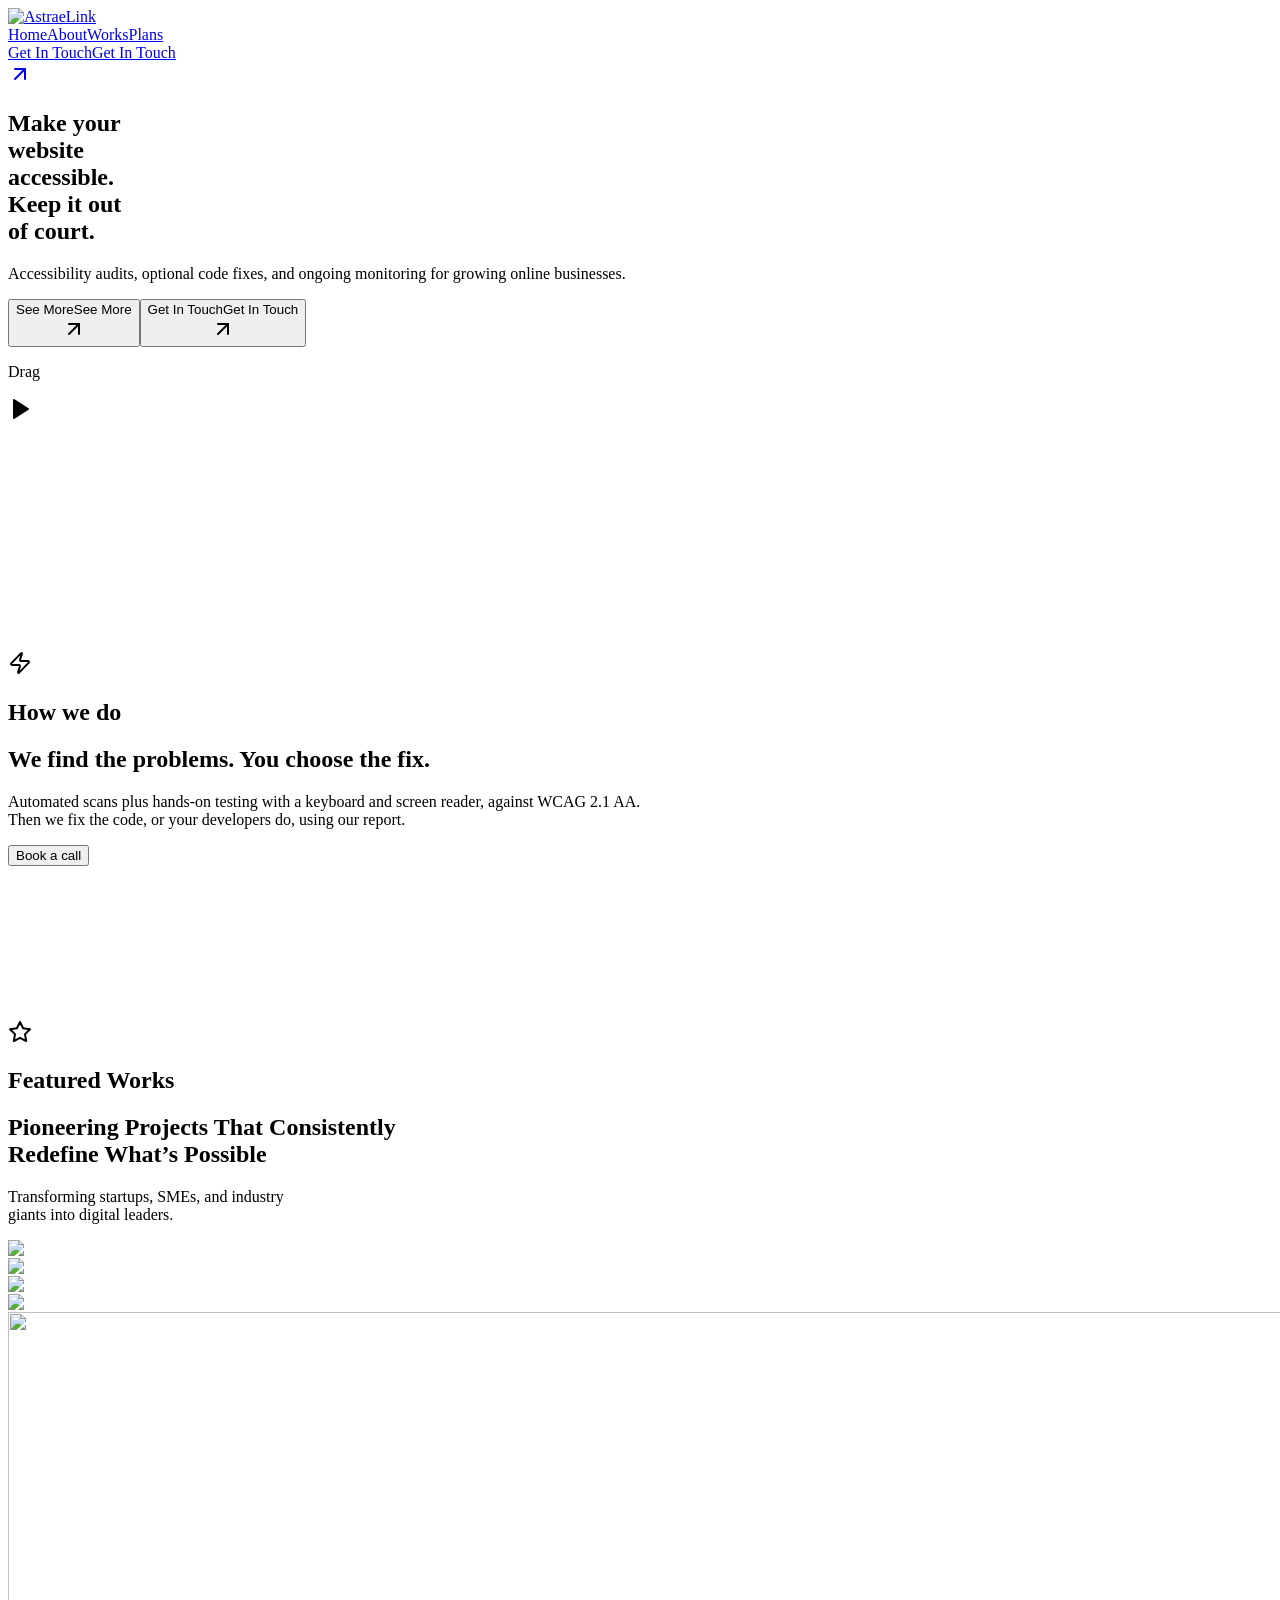
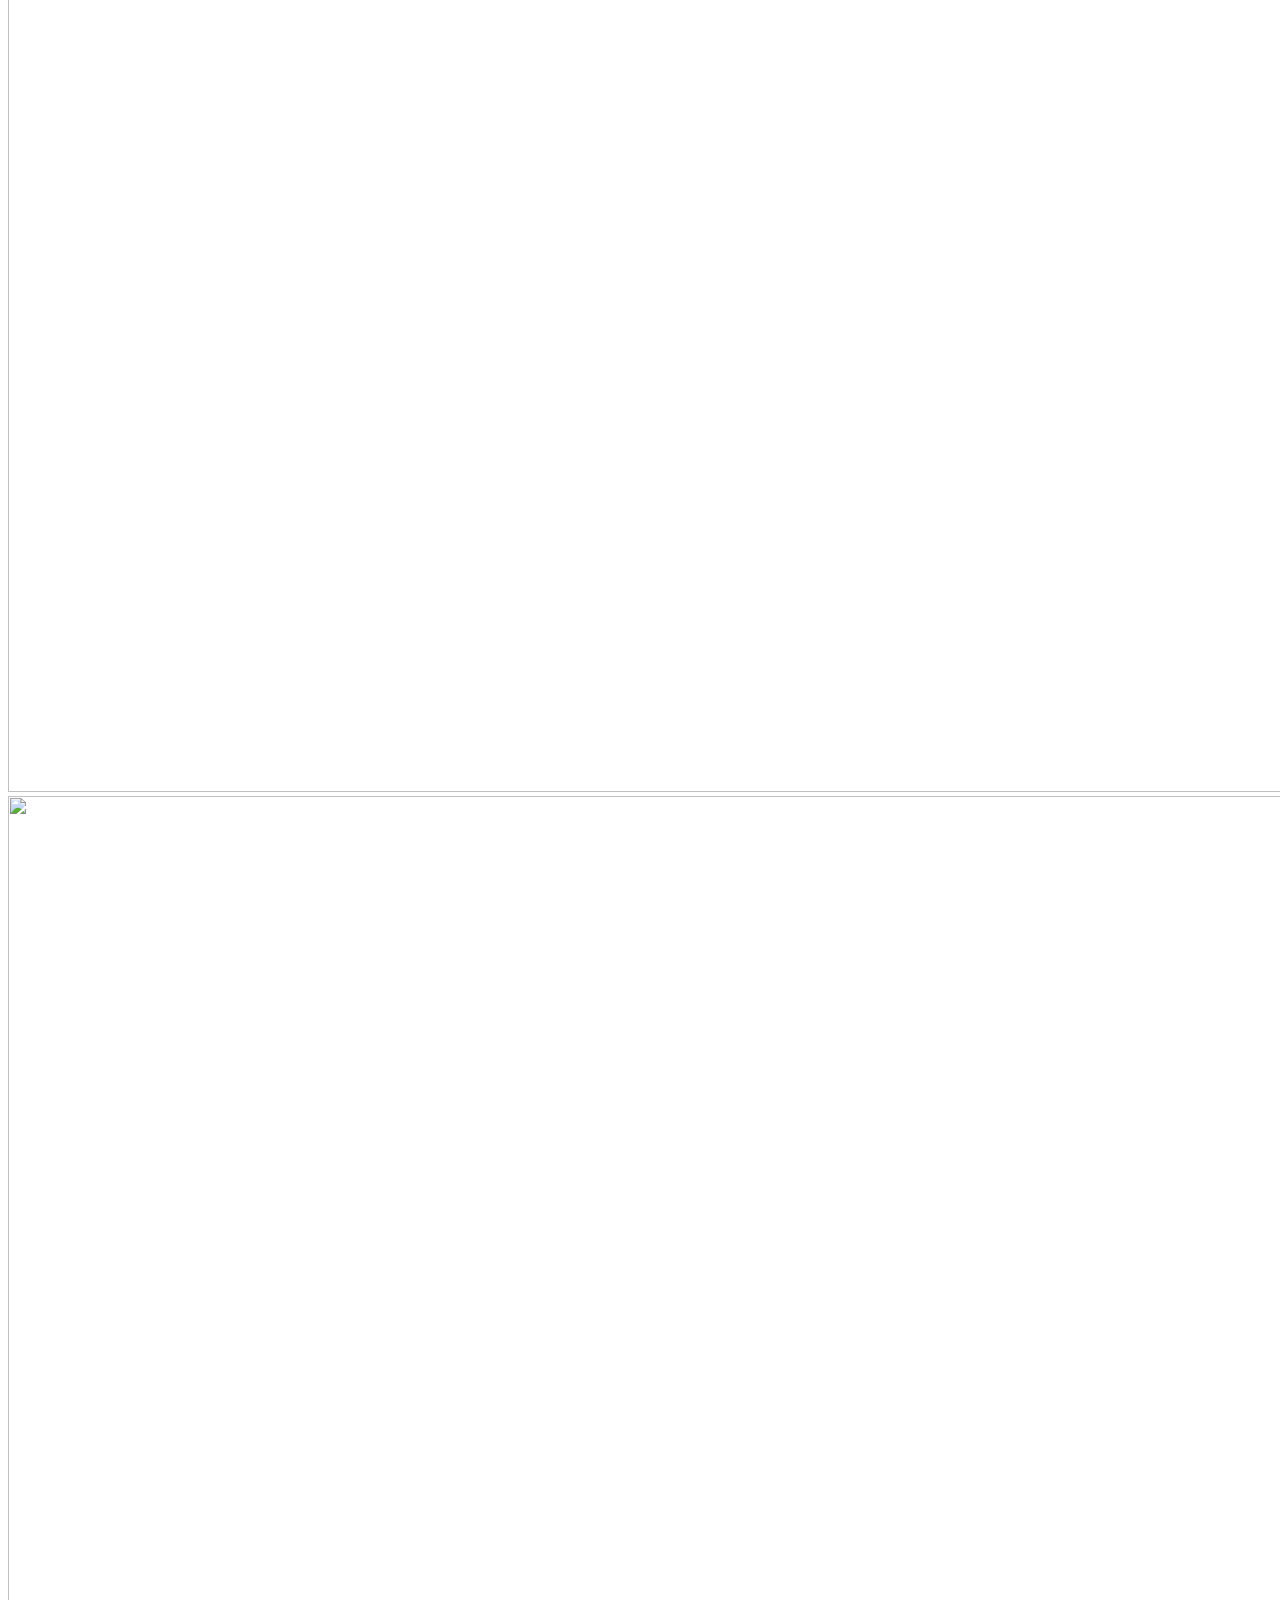
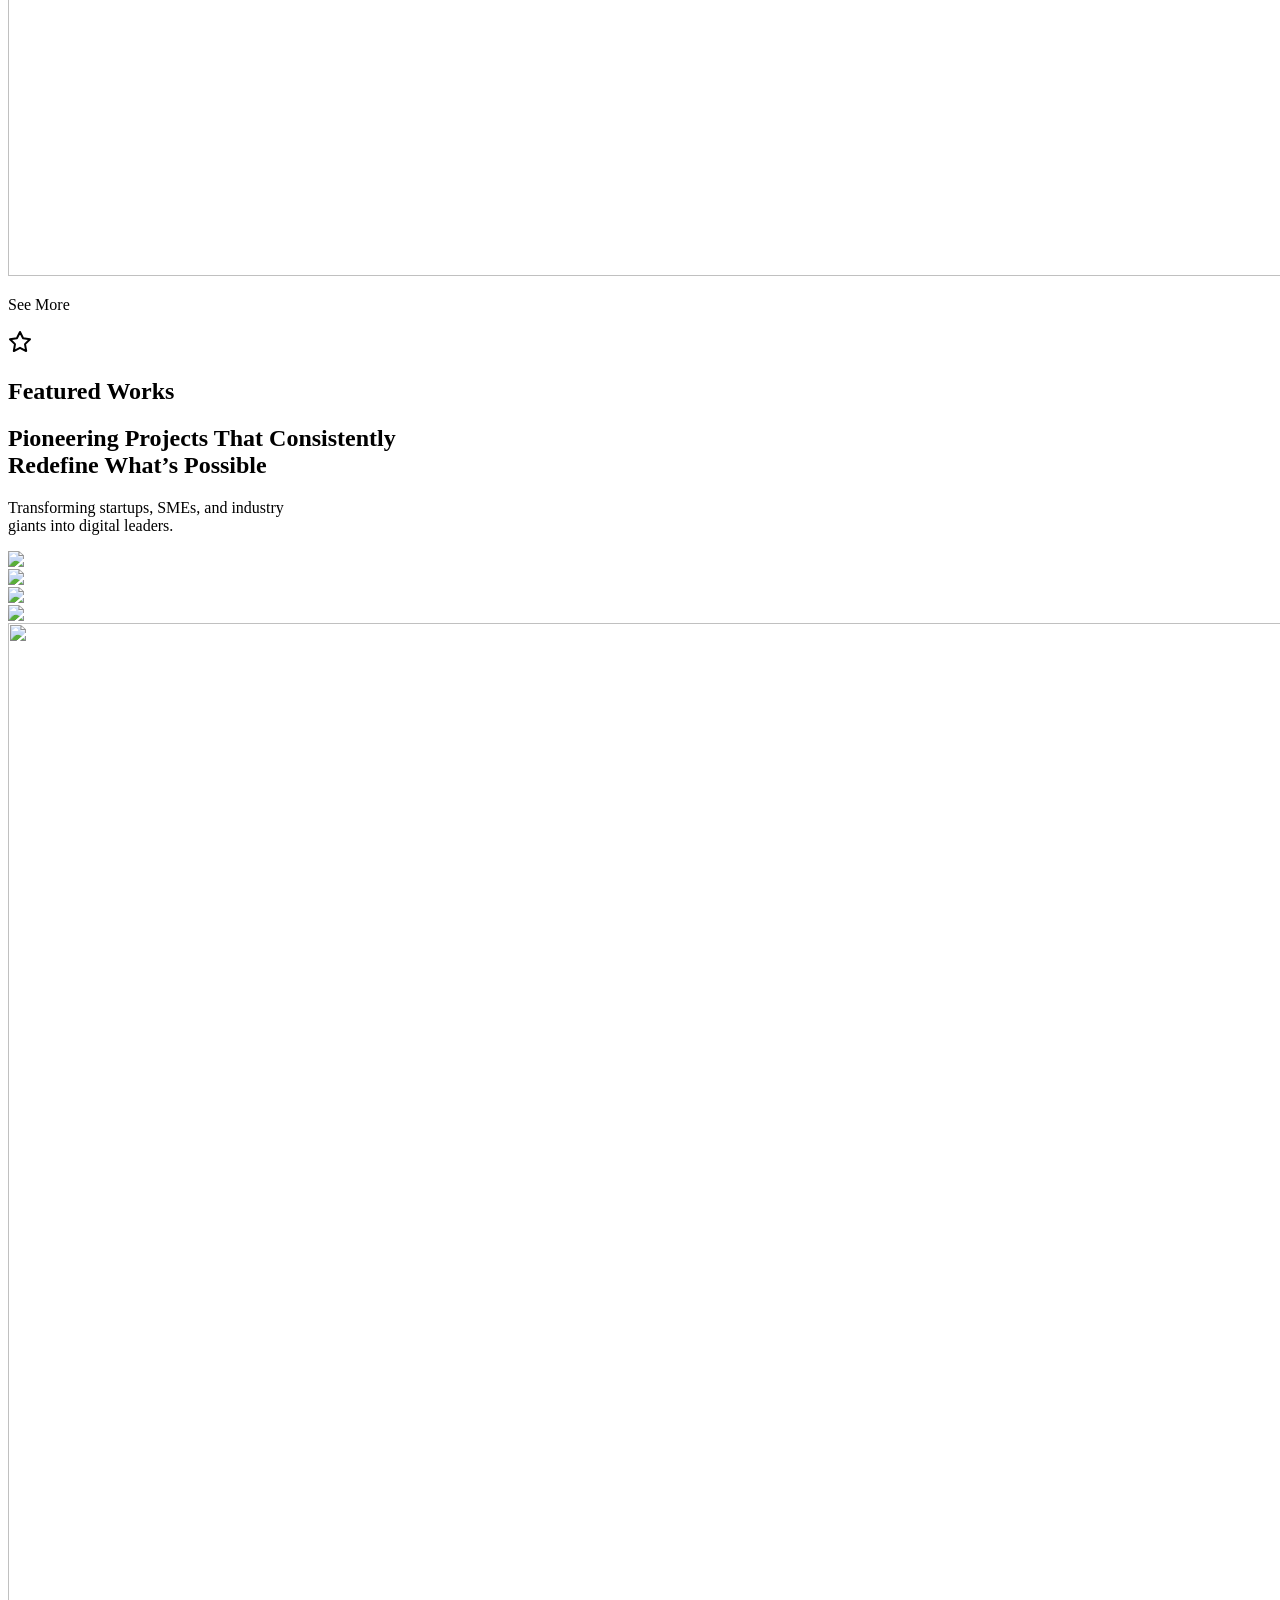
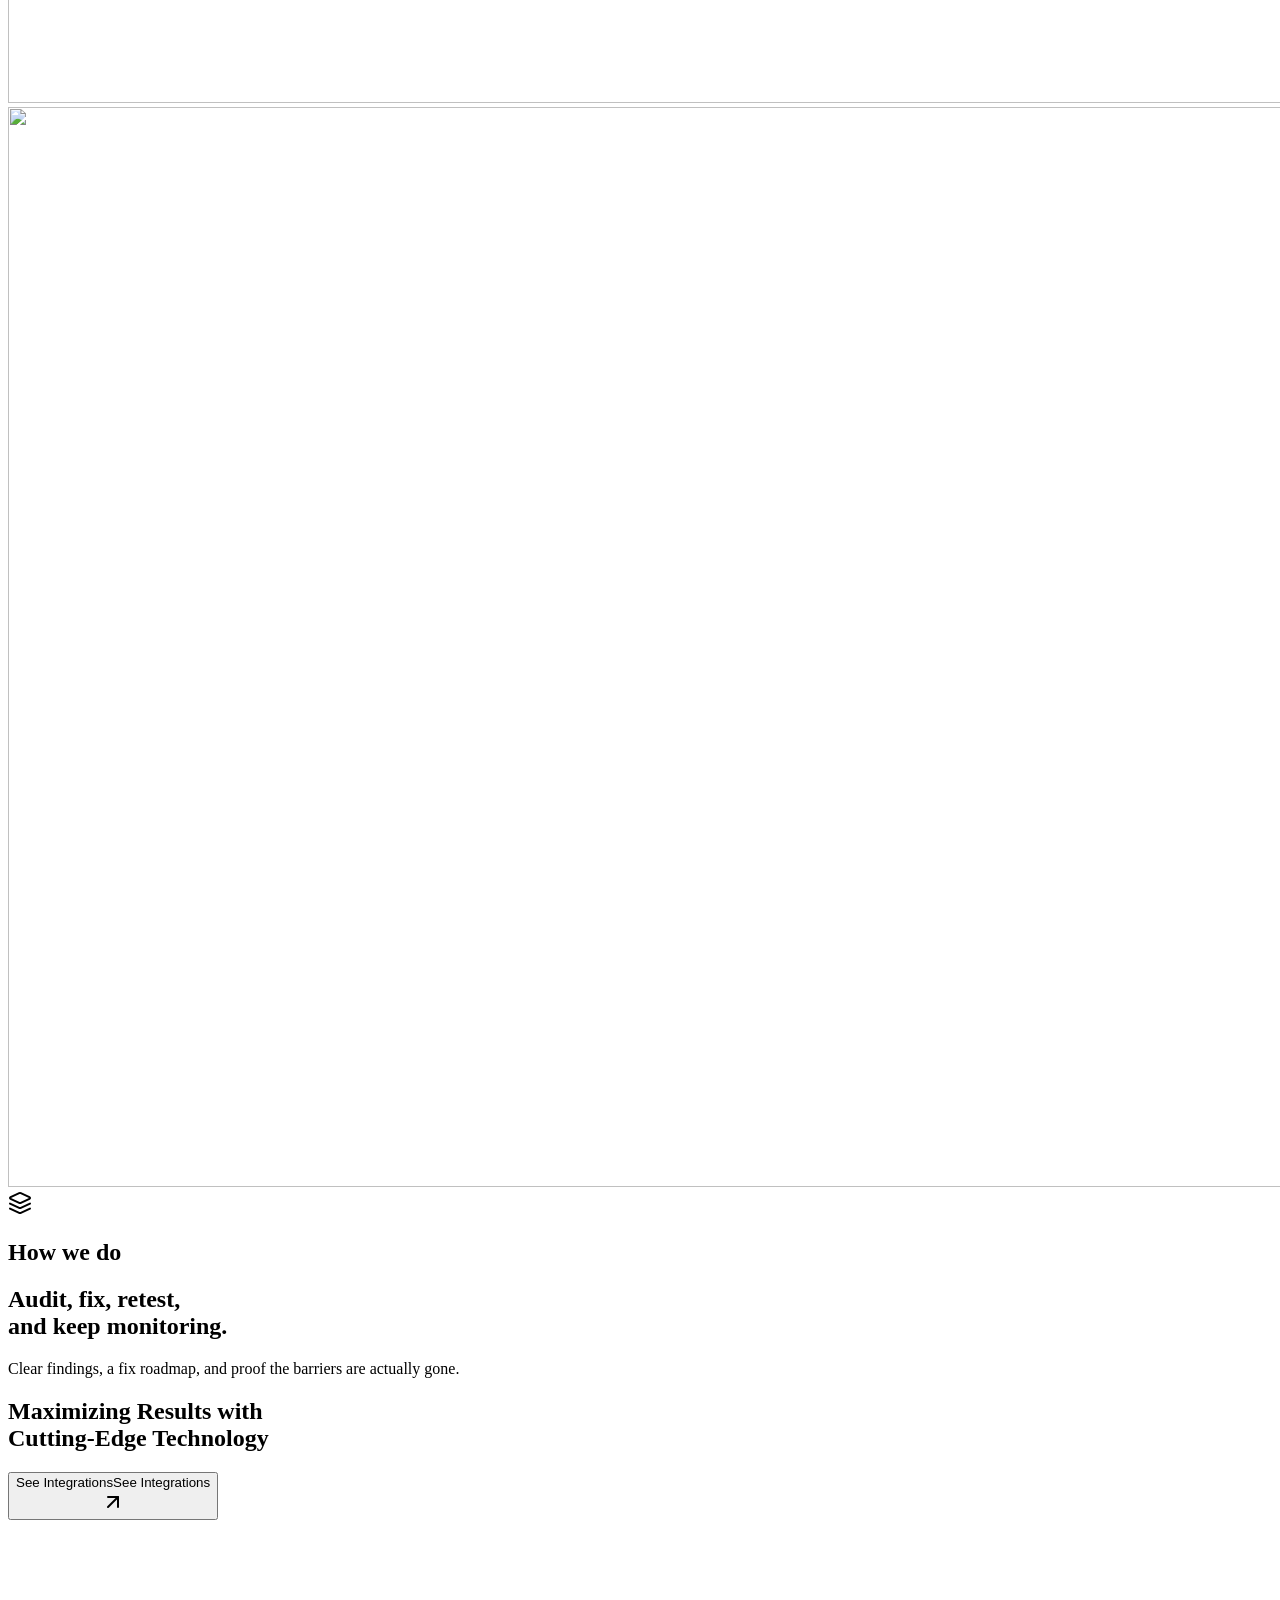
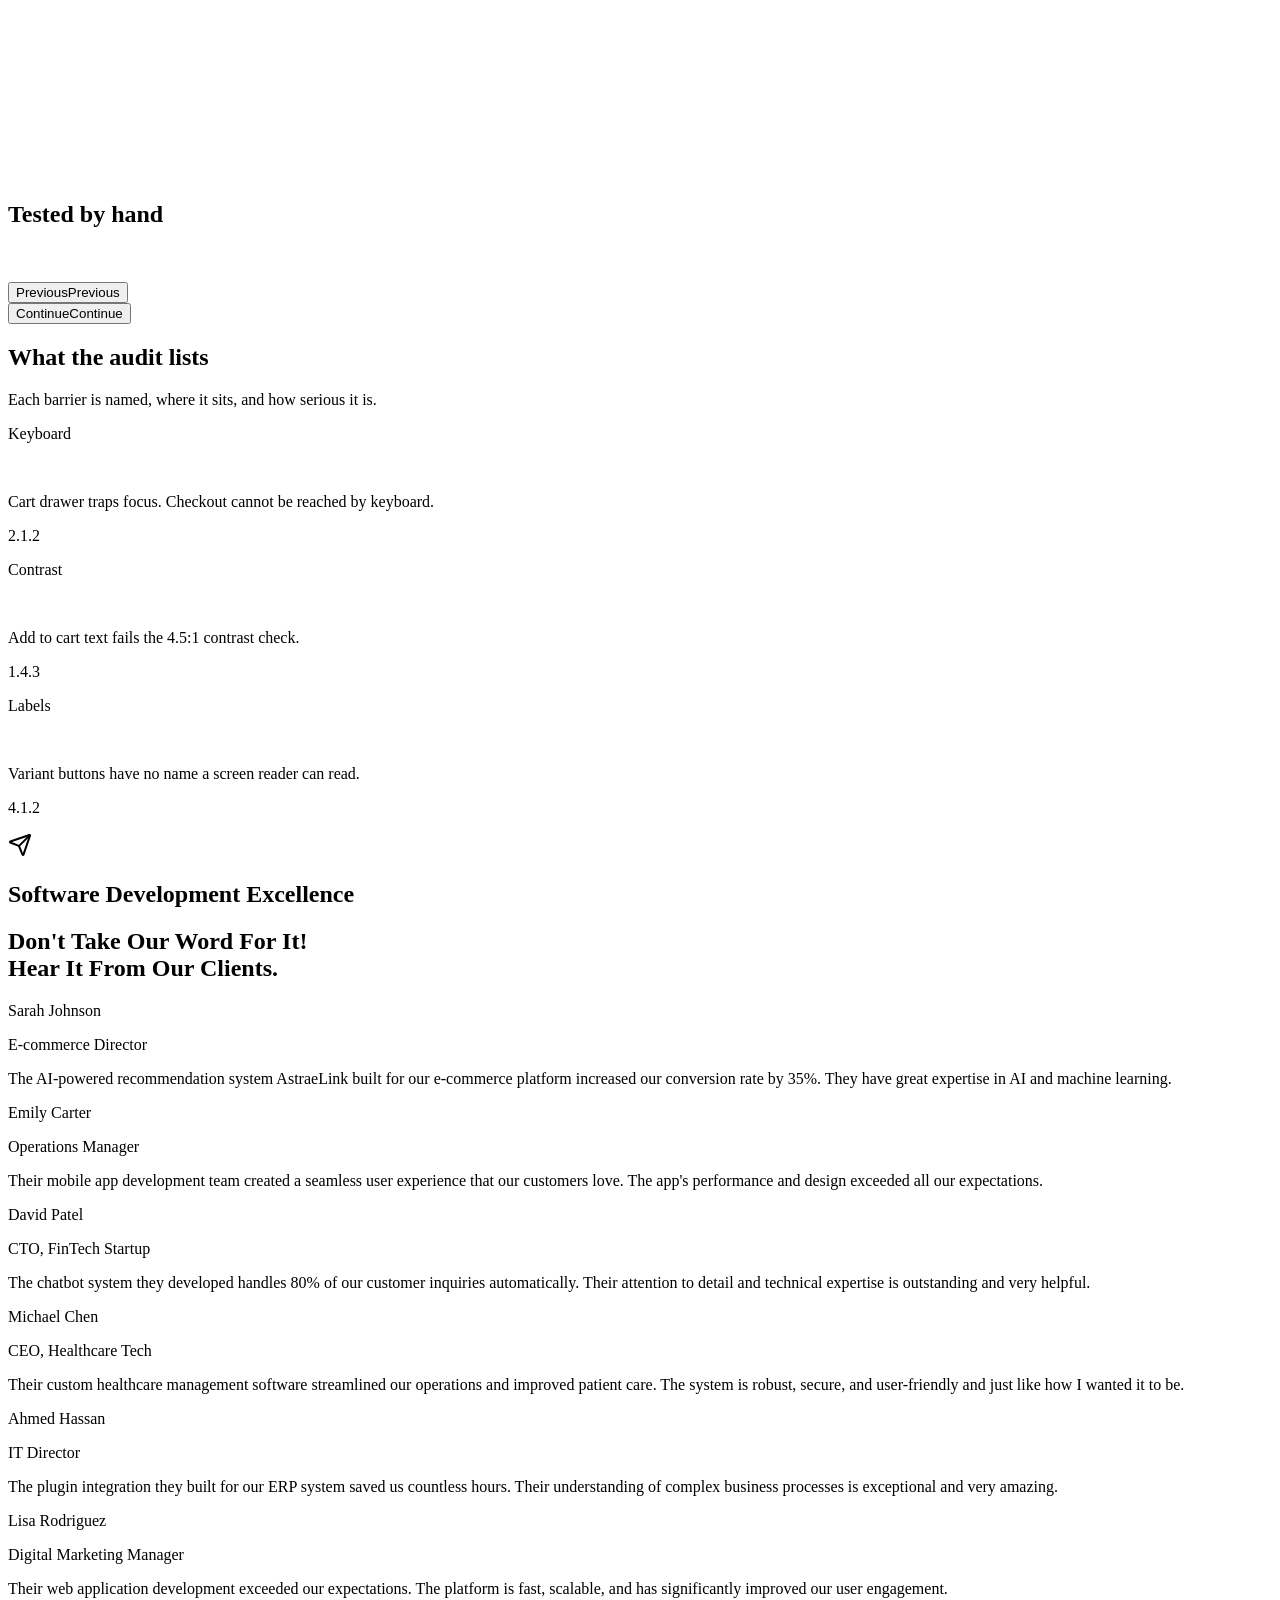
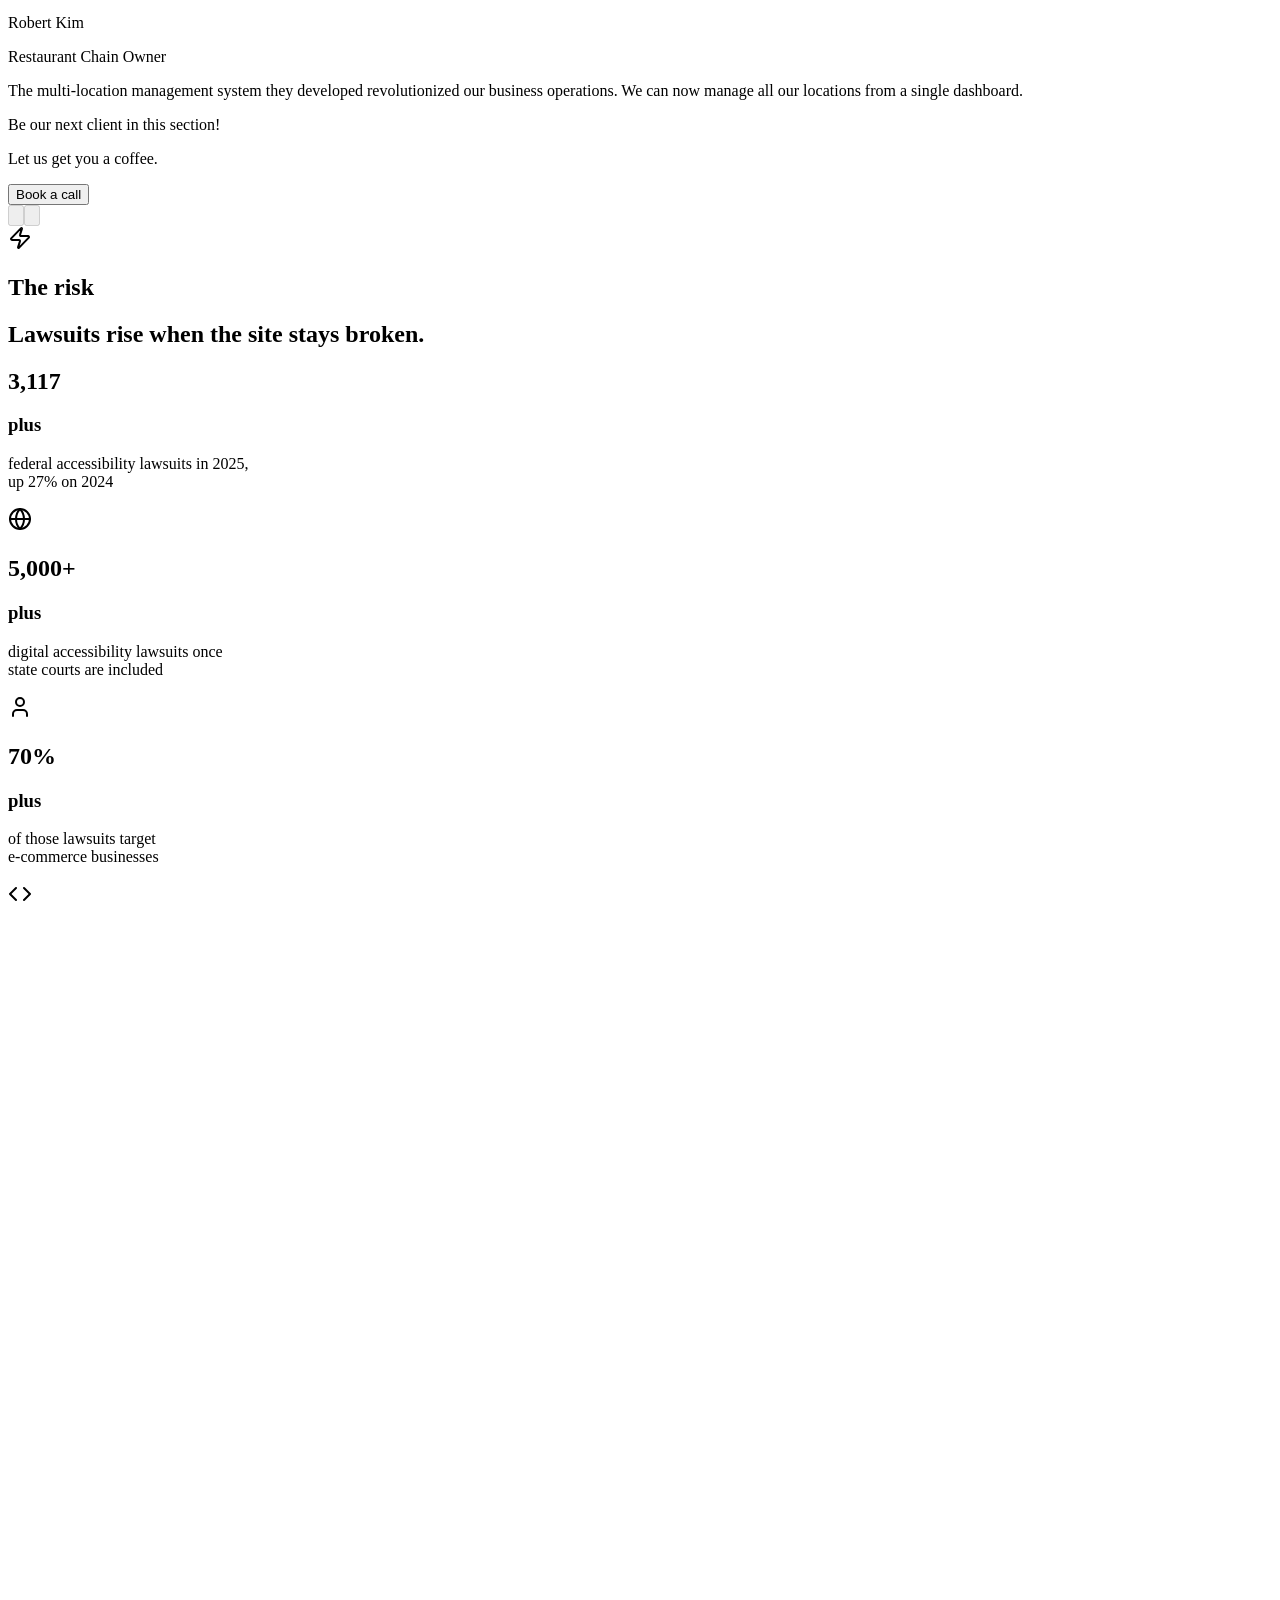
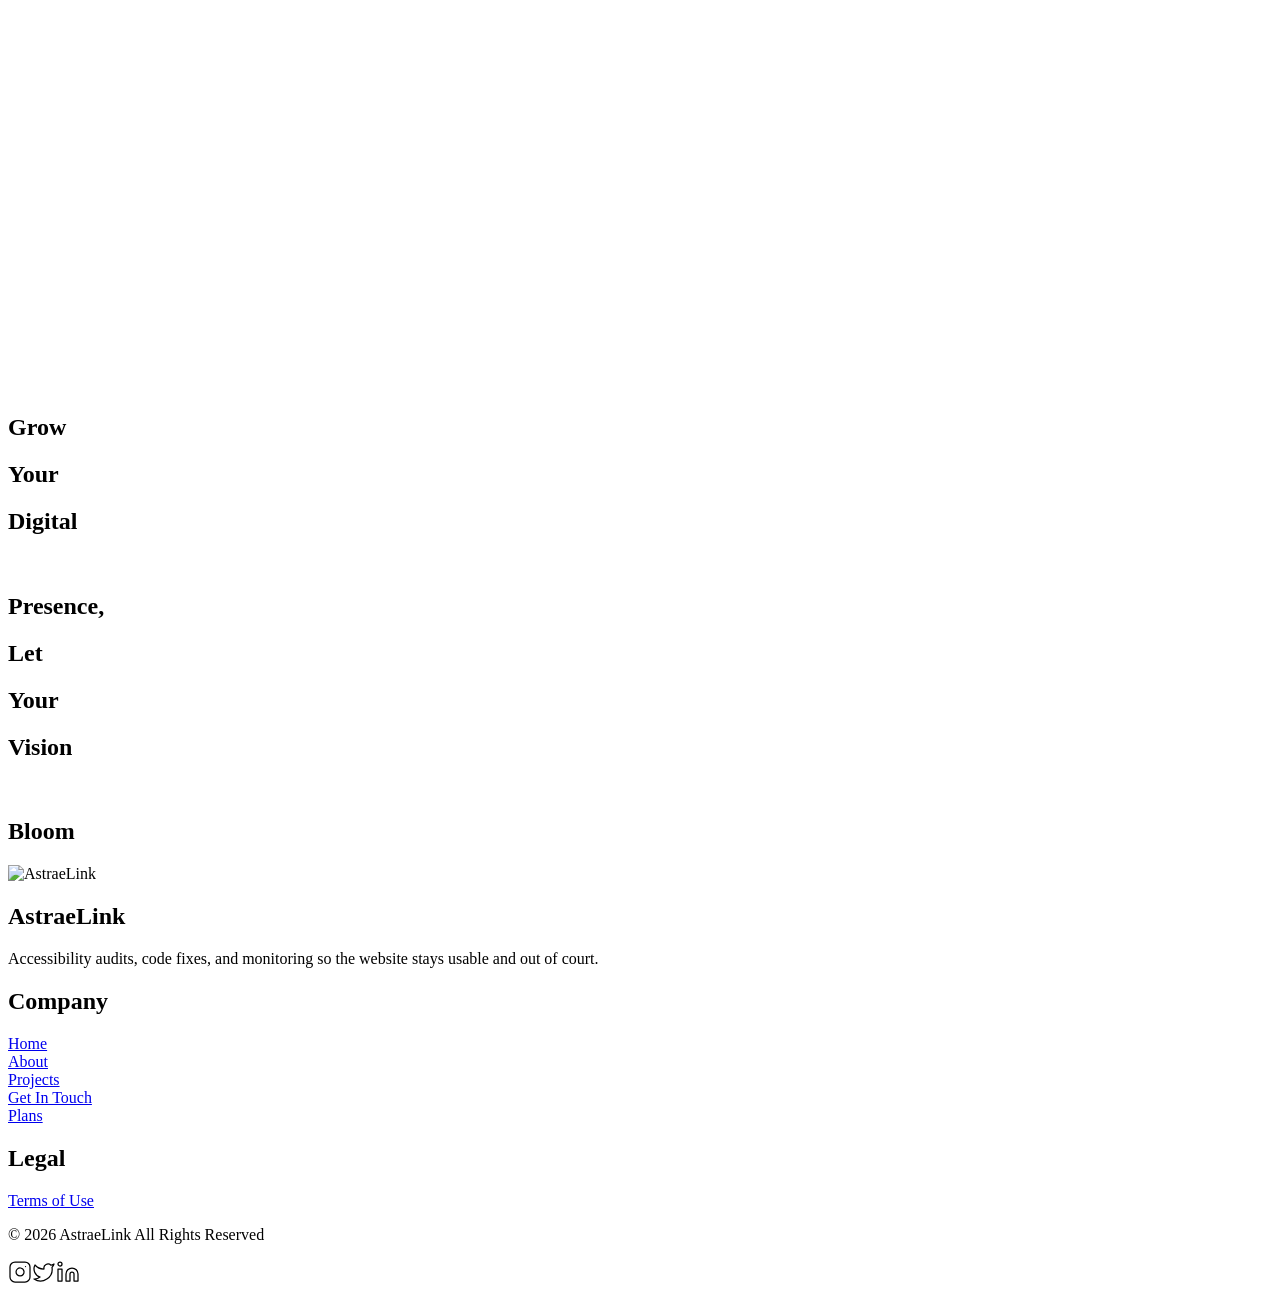
==== commit 77075ff4: "Remove the privacy policy, publish the Terms of Use page, and add the favicon set. Co-authored-by: C" ====
--- a/site/index.html
+++ b/site/index.html
@@ -1 +1 @@
-<!DOCTYPE html><html lang="en"><head><meta charSet="utf-8"/><meta name="viewport" content="width=device-width, initial-scale=1"/><link rel="preload" as="image" href="/logos/astraea-logo-on-dark.png"/><link rel="preload" as="image" href="/logos/awwwards.svg"/><link rel="preload" as="image" href="/logos/cssbestui.svg"/><link rel="preload" as="image" href="/logos/cssbestinnovation.svg"/><link rel="preload" as="image" href="/logos/cssbestux.svg"/><link rel="preload" as="image" href="/images/abs.webp"/><link rel="preload" as="image" href="/logos/software/axe-devtools.svg"/><link rel="preload" as="image" href="/logos/software/nvda.svg"/><link rel="preload" as="image" href="/logos/software/wave.svg"/><link rel="preload" as="image" href="/logos/software/lighthouse.svg"/><link rel="stylesheet" href="/_next/static/css/c3f8eed6a959fb5a.css" data-precedence="next"/><link rel="stylesheet" href="/_next/static/css/41f1f8648f0f4494.css" data-precedence="next"/><link rel="stylesheet" href="/_next/static/css/8d774c345c4a79ac.css" data-precedence="next"/><link rel="stylesheet" href="/_next/static/css/a7771ab8b0fe79c8.css" data-precedence="next"/><link rel="preload" as="script" fetchPriority="low" href="/_next/static/chunks/webpack-b26007bcd01f24b6.js"/><script src="/_next/static/chunks/fd9d1056-18ec0eb81fc64c67.js" async=""></script><script src="/_next/static/chunks/117-3e7f4127e0258d8e.js" async=""></script><script src="/_next/static/chunks/main-app-7231cfd4875c49b2.js" async=""></script><script src="/_next/static/chunks/c15bf2b0-19ff368ffb2158b2.js" async=""></script><script src="/_next/static/chunks/b536a0f1-e7626faf4029375f.js" async=""></script><script src="/_next/static/chunks/bd904a5c-1d998c60c7404711.js" async=""></script><script src="/_next/static/chunks/337-52e728fc28a62599.js" async=""></script><script src="/_next/static/chunks/607-7d32689cb1171cb9.js" async=""></script><script src="/_next/static/chunks/708-e247a2dc4026f1af.js" async=""></script><script src="/_next/static/chunks/6-d7c90c1fe934fa91.js" async=""></script><script src="/_next/static/chunks/308-2964a44ecd2e9ecc.js" async=""></script><script src="/_next/static/chunks/app/page-af5bc7c15d08ee71.js" async=""></script><script src="/_next/static/chunks/588-66966717b19833d9.js" async=""></script><script src="/_next/static/chunks/app/layout-02d05945d93d69e1.js" async=""></script><script src="/_next/static/chunks/app/loading-16ff783f235f373d.js" async=""></script><link rel="preload" as="image" href="/logos/webflow.svg"/><link rel="preload" as="image" href="/logos/software/axe-devtools.svg"/><link rel="preload" as="image" href="/logos/software/nvda.svg"/><link rel="preload" as="image" href="/logos/software/wave.svg"/><link rel="preload" as="image" href="/images/iphoneoptimized.png"/><link rel="preload" as="image" href="/logos/astraea-logo-on-dark.png"/><title>AstraeLink | Website Accessibility &amp; ADA Compliance</title><meta name="description" content="Accessibility audits, optional code fixes, and ongoing monitoring. We test with a keyboard and screen reader against WCAG 2.1 AA."/><meta name="keywords" content="software development,AI/ML development,chatbot development,web development,plugin development,app development,mobile app development,custom software solutions,artificial intelligence,machine learning,business automation,digital transformation,software engineering,full-stack development,API development,database design,cloud solutions,software consulting,tech solutions,innovative software"/><meta property="og:title" content="AstraeLink | Website Accessibility &amp; ADA Compliance"/><meta property="og:description" content="Accessibility audits, optional code fixes, and ongoing monitoring. We test with a keyboard and screen reader against WCAG 2.1 AA."/><meta property="og:image" content="https://astraealink.com/logos/astraea-logo-on-dark.png"/><meta name="twitter:card" content="summary_large_image"/><meta name="twitter:title" content="AstraeLink | Website Accessibility &amp; ADA Compliance"/><meta name="twitter:description" content="Accessibility audits, optional code fixes, and ongoing monitoring. We test with a keyboard and screen reader against WCAG 2.1 AA."/><meta name="twitter:image" content="https://astraealink.com/logos/astraea-logo-on-dark.png"/><link rel="icon" href="/favicon.ico" type="image/x-icon" sizes="32x32"/><link rel="icon" href="/favicon.svg"/><link rel="apple-touch-icon" href="/favicon.svg"/><script src="/_next/static/chunks/polyfills-42372ed130431b0a.js" noModule=""></script><script>(function(){var s=localStorage.getItem("astra-theme");var h=new Date().getHours();var day=h>=7&&h<19;var mode=s==="light"||s==="dark"?s:(day?"light":"dark");document.documentElement.setAttribute("data-theme",mode);document.documentElement.setAttribute("data-theme-source",s||"auto");var fix=function(img){var cur=img.getAttribute("src")||"";if(cur.indexOf("infinitivee")===-1&&cur.indexOf("astraea-logo")===-1)return;var logo=document.documentElement.getAttribute("data-theme")==="light"?"/logos/astraea-logo.png":"/logos/astraea-logo-on-dark.png";if(cur!==logo)img.setAttribute("src",logo);if(img.alt!=="AstraeLink")img.alt="AstraeLink";};new MutationObserver(function(){document.querySelectorAll("img").forEach(fix);}).observe(document.documentElement,{childList:true,subtree:true,attributes:true,attributeFilter:["src"]});})();</script><link rel="stylesheet" href="/astra.css"/></head><body><div class="navigation-wrapper"><div class="navigation-inside"><div class="navigation-inside-left"><a href="/"><img src="/logos/astraea-logo-on-dark.png" class="navigation-inside-left-image" alt="AstraeLink Logo" style="width:60px;height:auto"/></a></div><div class="navigation-inside-big"><a class="small-description white hover-text-white" href="/">Home</a><a class="small-description white hover-text-white" href="/about/">About</a><a class="small-description white hover-text-white" href="/works/">Works</a><a class="small-description white hover-text-white" href="/plans/">Plans</a></div><div class="navigation-inside-right"><a class="button button-navigation button-transparent-border" href="/contact/"><div class="button-content"><span class="small-description">Get In Touch</span><span class="small-description">Get In Touch</span></div><div class="button-circle button-circle-white"><svg xmlns="http://www.w3.org/2000/svg" width="24" height="24" viewBox="0 0 24 24" fill="none" stroke="currentColor" stroke-width="2" stroke-linecap="round" stroke-linejoin="round" class="lucide lucide-arrow-up-right button-icon"><path d="M7 7h10v10"></path><path d="M7 17 17 7"></path></svg></div></a></div><div class="navigation-inside-right-mobile"><div class="navigation-inside-right-mobile-line"></div><div class="navigation-inside-right-mobile-line"></div><div class="navigation-inside-right-mobile-line"></div></div></div></div><!--$--><div class="initial-loading-screen "><div class="loading-image-box"><div class="futuristic-spinner"><div class="spinner-container"><div class="spinner-ring outer-ring"><div class="ring-particle ring-particle-1"></div><div class="ring-particle ring-particle-2"></div><div class="ring-particle ring-particle-3"></div><div class="ring-particle ring-particle-4"></div></div><div class="spinner-ring middle-ring"><div class="ring-segment ring-segment-1"></div><div class="ring-segment ring-segment-2"></div><div class="ring-segment ring-segment-3"></div><div class="ring-segment ring-segment-4"></div></div><div class="spinner-core"><div class="core-inner"><div class="core-pulse"></div><div class="core-glow"></div></div></div><div class="scanner-line scanner-line-1"></div><div class="scanner-line scanner-line-2"></div><div class="particle particle-1"></div><div class="particle particle-2"></div><div class="particle particle-3"></div><div class="particle particle-4"></div><div class="particle particle-5"></div><div class="particle particle-6"></div></div></div></div></div><section class="hero"><div class="hero-background-element-small"></div><div class="hero-background-element-grid-small"></div><div class="hero-content"><div class="hero-content-row"><div class="hero-content-left"><div class="hero-textbox"><div class="hero-titlebox"><div class="hero-titlebox-gradient"></div><h1 class="headline hero-headline white">Make your <br/>website <br/>accessible.<br/>Keep it out<br/>of court.</h1></div><p class="big-description grey opacity-blur">Accessibility audits, optional code fixes, and ongoing monitoring for growing online businesses.</p></div><div class="hero-buttons-row"><button class="button button-transparent-border opacity-blur"><div class="button-content"><span class="small-description">See More</span><span class="small-description">See More</span></div><div class="button-circle"><svg xmlns="http://www.w3.org/2000/svg" width="24" height="24" viewBox="0 0 24 24" fill="none" stroke="currentColor" stroke-width="2" stroke-linecap="round" stroke-linejoin="round" class="lucide lucide-arrow-up-right button-icon button-icon-180"><path d="M7 7h10v10"></path><path d="M7 17 17 7"></path></svg></div></button><button class="button button-transparent-border opacity-blur"><div class="button-content"><span class="small-description">Get In Touch</span><span class="small-description">Get In Touch</span></div><div class="button-circle"><svg xmlns="http://www.w3.org/2000/svg" width="24" height="24" viewBox="0 0 24 24" fill="none" stroke="currentColor" stroke-width="2" stroke-linecap="round" stroke-linejoin="round" class="lucide lucide-arrow-up-right button-icon"><path d="M7 7h10v10"></path><path d="M7 17 17 7"></path></svg></div></button></div></div><div class="hero-content-right"><div style="position:absolute;width:100%;height:100%;overflow:hidden;pointer-events:auto;top:0;left:0;z-index:1"><div style="width:100%;height:100%"><canvas style="display:block"></canvas></div></div></div></div><div class="hero-content-bottom opacity-blur"></div></div><div class="hover-cursor"><p class="small-description white">Drag</p></div></section><div class="normal-padding"></div><section class="showreel"><div class="showreel-content"><div class="showreel-content-container"><div class="showreel-video-playbutton"><svg xmlns="http://www.w3.org/2000/svg" width="24" height="24" viewBox="0 0 24 24" fill="#010101" stroke="currentColor" stroke-width="2" stroke-linecap="round" stroke-linejoin="round" class="lucide lucide-play showreel-video-playbutton-icon"><polygon points="6 3 20 12 6 21 6 3"></polygon></svg></div><div class="showreel-content-videobox"><div class="background"><div class="trail"></div></div><video src="/videos/Compliance Bot.mp4" class="showreel-content-video" aria-label="ADA compliance" muted="" playsInline="" data-wf-ignore="true" preload="none" loop=""></video></div></div><div class="showreel-content-row"><div class="showreel-content-row-item opacity-blur"><img src="/logos/awwwards.svg" class="showreel-content-row-item-image" alt=""/><div class="showreel-content-row-item-grid"></div></div><div class="showreel-content-row-item opacity-blur"><img src="/logos/cssbestui.svg" class="showreel-content-row-item-image" alt=""/><div class="showreel-content-row-item-grid"></div></div><div class="showreel-content-row-item opacity-blur"><img src="/logos/cssbestinnovation.svg" class="showreel-content-row-item-image" alt=""/><div class="showreel-content-row-item-grid"></div></div><div class="showreel-content-row-item opacity-blur"><img src="/logos/cssbestux.svg" class="showreel-content-row-item-image" alt=""/><div class="showreel-content-row-item-grid"></div></div></div></div></section><div class="border-padding"><div class="section-border"></div></div><section class="services"><div class="calendly-overlay" style="display:none;opacity:0"><div class="calendly-overlay-widget"><div class="calendly-overlay-widget-border"></div><div class="calendly-overlay-widget-scrollbar-hider"></div><div class="calendly-inline-widget" data-url="https://calendly.com/dialedweb/30min?hide_event_type_details=1&amp;hide_gdpr_banner=1&amp;background_color=1a1a1a&amp;text_color=ffffff&amp;primary_color=9b92a2"></div></div><div class="calendly-overlay-widget-button"><svg xmlns="http://www.w3.org/2000/svg" width="24" height="24" viewBox="0 0 24 24" fill="none" stroke="currentColor" stroke-width="2" stroke-linecap="round" stroke-linejoin="round" class="lucide lucide-x calendly-overlay-widget-button-icon"><path d="M18 6 6 18"></path><path d="m6 6 12 12"></path></svg></div></div><div class="services-content"><div class="textbox"><div class="subheadline-box opacity-blur"><svg xmlns="http://www.w3.org/2000/svg" width="24" height="24" viewBox="0 0 24 24" fill="none" stroke="currentColor" stroke-width="2" stroke-linecap="round" stroke-linejoin="round" class="lucide lucide-zap subheadline-box-icon"><path d="M4 14a1 1 0 0 1-.78-1.63l9.9-10.2a.5.5 0 0 1 .86.46l-1.92 6.02A1 1 0 0 0 13 10h7a1 1 0 0 1 .78 1.63l-9.9 10.2a.5.5 0 0 1-.86-.46l1.92-6.02A1 1 0 0 0 11 14z"></path></svg><h2 class="small-description grey">How we do</h2></div><div class="titlebox"><div class="titlebox-gradient"></div><h1 class="subheadline white">We find the problems. You choose the fix.</h1></div><p class="description grey">Automated scans plus hands-on testing with a keyboard and screen reader, against WCAG 2.1 AA. <br/> Then we fix the code, or your developers do, using our report.</p><div class="contact-button-wrapper opacity-blur"><button class="contact-button-white"><span><span class="contact-button-container-white"><span class="contact-button-primary-white"></span><span class="contact-button-complimentary-white"></span></span></span><span class="description black">Book a call</span></button></div></div><div class="services-content-container"><div class="services-content-container-left"></div><div class="services-content-container-right"></div><div class="services-content-container-bottom"></div><div class="services-content-container-top"></div><video src="/videos/services-ada.mp4" class="services-content-video" autoPlay="" muted="" playsInline="" data-wf-ignore="true" preload="auto" loop=""></video></div></div></section><div class="normal-padding"></div><section class="projects projects-desktop"><div class="textbox"><div class="subheadline-box opacity-blur"><svg xmlns="http://www.w3.org/2000/svg" width="24" height="24" viewBox="0 0 24 24" fill="none" stroke="currentColor" stroke-width="2" stroke-linecap="round" stroke-linejoin="round" class="lucide lucide-star subheadline-box-icon"><polygon points="12 2 15.09 8.26 22 9.27 17 14.14 18.18 21.02 12 17.77 5.82 21.02 7 14.14 2 9.27 8.91 8.26 12 2"></polygon></svg><h2 class="small-description grey">Featured Works</h2></div><div class="titlebox"><div class="titlebox-big-gradient"></div><h1 class="subheadline white">Pioneering Projects That Consistently <br class="hide-on-mobile"/> Redefine What’s Possible</h1></div><p class="description grey">Transforming startups, SMEs, and industry <br class="hide-on-desktop"/> giants into digital leaders.</p></div><div class="projects-content"><div class="projects-gradient-top"></div><div class="projects-gradient-bottom"></div><div class="project-content-wrapper"><div class="projects-carousel"><div class="projects-carousel-row"><div class="projects-carousel-item" style="cursor:pointer"><img alt="3Musafir travel website" loading="lazy" width="1920" height="1080" decoding="async" data-nimg="1" class="projects-carousel-item-image" style="color:transparent" src="/mockups/3musafir.png"/></div><div class="projects-carousel-item" style="cursor:pointer"><img alt="Compliance Chatbot project" loading="lazy" width="1920" height="1080" decoding="async" data-nimg="1" class="projects-carousel-item-image" style="color:transparent" src="/mockups/essentia.webp"/></div><div class="projects-carousel-item" style="cursor:pointer"><img alt="Multi Hotel Management System project" loading="lazy" width="1920" height="1080" decoding="async" data-nimg="1" class="projects-carousel-item-image" style="color:transparent" src="/mockups/kinimatic.webp"/></div><div class="projects-carousel-item" style="cursor:pointer"><img alt="Gym website project" loading="lazy" width="1920" height="1080" decoding="async" data-nimg="1" class="projects-carousel-item-image" style="color:transparent" src="/mockups/peak.webp"/></div><div class="projects-carousel-item" style="cursor:pointer"><img alt="" loading="lazy" width="1920" height="1080" decoding="async" data-nimg="1" class="projects-carousel-item-image" style="color:transparent" src="/mockups/vitalenta.webp"/></div><div class="projects-carousel-item" style="cursor:pointer"><img alt="" loading="lazy" width="1920" height="1080" decoding="async" data-nimg="1" class="projects-carousel-item-image" style="color:transparent" src="/mockups/rev.webp"/></div></div></div></div><div class="embla__dots"></div></div><div class="hover-cursor"><p class="small-description white">See More</p></div></section><section class="projects projects-mobile"><div class="textbox"><div class="subheadline-box opacity-blur"><svg xmlns="http://www.w3.org/2000/svg" width="24" height="24" viewBox="0 0 24 24" fill="none" stroke="currentColor" stroke-width="2" stroke-linecap="round" stroke-linejoin="round" class="lucide lucide-star subheadline-box-icon"><polygon points="12 2 15.09 8.26 22 9.27 17 14.14 18.18 21.02 12 17.77 5.82 21.02 7 14.14 2 9.27 8.91 8.26 12 2"></polygon></svg><h2 class="small-description grey">Featured Works</h2></div><div class="titlebox"><div class="titlebox-big-gradient"></div><h1 class="subheadline white">Pioneering Projects That Consistently <br class="hide-on-mobile"/> Redefine What’s Possible</h1></div><p class="description grey">Transforming startups, SMEs, and industry <br class="hide-on-desktop"/> giants into digital leaders.</p></div><div class="projects-content"><div class="projects-gradient-top"></div><div class="projects-gradient-bottom"></div><div class="project-content-wrapper"><div class="projects-carousel"><div class="projects-carousel-row"><div class="projects-carousel-item" style="cursor:pointer"><img alt="3Musafir travel website" loading="lazy" width="1920" height="1080" decoding="async" data-nimg="1" class="projects-carousel-item-image" style="color:transparent" src="/mockups/3musafir.png"/></div><div class="projects-carousel-item" style="cursor:pointer"><img alt="Compliance Chatbot project" loading="lazy" width="1920" height="1080" decoding="async" data-nimg="1" class="projects-carousel-item-image" style="color:transparent" src="/mockups/essentia.webp"/></div><div class="projects-carousel-item" style="cursor:pointer"><img alt="Multi Hotel Management System project" loading="lazy" width="1920" height="1080" decoding="async" data-nimg="1" class="projects-carousel-item-image" style="color:transparent" src="/mockups/kinimatic.webp"/></div><div class="projects-carousel-item" style="cursor:pointer"><img alt="Gym website project" loading="lazy" width="1920" height="1080" decoding="async" data-nimg="1" class="projects-carousel-item-image" style="color:transparent" src="/mockups/peak.webp"/></div><div class="projects-carousel-item" style="cursor:pointer"><img alt="" loading="lazy" width="1920" height="1080" decoding="async" data-nimg="1" class="projects-carousel-item-image" style="color:transparent" src="/mockups/vitalenta.webp"/></div><div class="projects-carousel-item" style="cursor:pointer"><img alt="" loading="lazy" width="1920" height="1080" decoding="async" data-nimg="1" class="projects-carousel-item-image" style="color:transparent" src="/mockups/rev.webp"/></div></div></div></div><div class="embla__dots"></div></div></section><div class="normal-padding"></div><section class="techstack"><div class="techstack-content"><div class="textbox"><div class="subheadline-box opacity-blur"><svg xmlns="http://www.w3.org/2000/svg" width="24" height="24" viewBox="0 0 24 24" fill="none" stroke="currentColor" stroke-width="2" stroke-linecap="round" stroke-linejoin="round" class="lucide lucide-layers subheadline-box-icon"><path d="m12.83 2.18a2 2 0 0 0-1.66 0L2.6 6.08a1 1 0 0 0 0 1.83l8.58 3.91a2 2 0 0 0 1.66 0l8.58-3.9a1 1 0 0 0 0-1.83Z"></path><path d="m22 17.65-9.17 4.16a2 2 0 0 1-1.66 0L2 17.65"></path><path d="m22 12.65-9.17 4.16a2 2 0 0 1-1.66 0L2 12.65"></path></svg><h2 class="small-description grey">How we do</h2></div><div class="titlebox"><div class="titlebox-big-gradient"></div><h1 class="subheadline white">Audit, fix, retest, <br class="hide-on-mobile"/> and keep monitoring.</h1></div><p class="description grey">Clear findings, a fix roadmap, and proof the barriers are actually gone.</p></div><div class="techstack-container"><div class="techstack-item-big techstack-item-no-padding"><div class="techstack-item-content"><div class="techstack-item-content-center"><div class="textbox"><h2 class="small-subheadline white hide-on-mobile">Maximizing Results with <br/> Cutting-Edge Technology</h2><button class="button hero-button button-transparent-border"><div class="button-content"><span class="small-description">See Integrations</span><span class="small-description">See Integrations</span></div><div class="button-circle button-circle-white"><svg xmlns="http://www.w3.org/2000/svg" width="24" height="24" viewBox="0 0 24 24" fill="none" stroke="currentColor" stroke-width="2" stroke-linecap="round" stroke-linejoin="round" class="lucide lucide-arrow-up-right button-icon button-icon-180"><path d="M7 7h10v10"></path><path d="M7 17 17 7"></path></svg></div></button></div></div><video class="techstack-item-content-video" src="/videos/logos.mp4" alt="Duotone" muted="" playsInline="" data-wf-ignore="true" loop=""></video></div><div class="background-gradient-circle"></div><div class="techstack-item-no-padding-border"></div></div><div class="techstack-item-small techstack-item-small-mobile-big"><div class="techstack-item-content"><div class="techstack-item-content-column"><div class="techstack-item-content-column-slider"><img src="/images/abs.webp" class="techstack-item-content-column-slider-image" alt=""/><div class="techstack-item-content-column-slider-carousel"><div class="techstack-item-content-column-slider-carousel-row"><div class="techstack-item-content-column-slider-item"><div class="techstack-item-content-column-slider-item-child"><img src="/logos/software/axe-devtools.svg" class="techstack-item-content-column-slider-item-image" alt=""/></div></div><div class="techstack-item-content-column-slider-item"><div class="techstack-item-content-column-slider-item-child"><img src="/logos/software/nvda.svg" class="techstack-item-content-column-slider-item-image" alt=""/></div></div><div class="techstack-item-content-column-slider-item"><div class="techstack-item-content-column-slider-item-child"><img src="/logos/software/wave.svg" class="techstack-item-content-column-slider-item-image" alt=""/></div></div><div class="techstack-item-content-column-slider-item"><div class="techstack-item-content-column-slider-item-child"><img src="/logos/software/lighthouse.svg" class="techstack-item-content-column-slider-item-image" alt=""/></div></div><div class="techstack-item-content-column-slider-item"><div class="techstack-item-content-column-slider-item-child"><img src="/logos/software/lighthouse.svg" class="techstack-item-content-column-slider-item-image" alt=""/></div></div></div></div></div><div class="techstack-item-content-column-textbox"><h2 class="small-subheadline white">Tested by hand</h2><p class="description grey" style="opacity:0;filter:blur(10px)">Keyboard, screen reader, and contrast. A scanner does not replace that.</p></div><div class="techstack-item-content-column-border"></div><div class="techstack-item-content-column-bottom"><div class="techstack-item-content-column-bottom-left"><button class=" button techstack-item-content-column-bottom-button"><div class="button-content"><span class="small-description">Previous</span><span class="small-description">Previous</span></div></button></div><div class="techstack-item-content-column-bottom-center"><div class="embla__dots-small"></div></div><div class="techstack-item-content-column-bottom-right"><button class="button techstack-item-content-column-bottom-button"><div class="button-content"><span class="small-description">Continue</span><span class="small-description">Continue</span></div></button></div></div></div></div><div class="background-gradient-circle"></div></div><div class="techstack-item-small bentoBoxRef3"><div class="techstack-item-content-cards"><div class="techstack-item-content-textbox"><h2 class="small-subheadline white">What the audit lists</h2><p class="description grey">Each barrier is named, where it sits, and how serious it is.</p></div><div class="techstack-item-cards"><div class="techstack-item-card techstack-item-card-1"><div class="techstack-item-card-content techstack-item-card-content-1"><div class="techstack-item-card-content-top"><p class="description white">Keyboard</p><img src="/logos/software/axe-devtools.svg" class="techstack-item-card-content-top-image" alt=""/></div><div class="techstack-item-card-content-bottom"><p class="small-description grey">Cart drawer traps focus. Checkout cannot be reached by keyboard.</p></div><p class="small-description grey">2.1.2</p></div></div><div class="techstack-item-card techstack-item-card-2"><div class="techstack-item-card-content techstack-item-card-content-2"><div class="techstack-item-card-content-top"><p class="description white">Contrast</p><img src="/logos/software/nvda.svg" class="techstack-item-card-content-top-image" alt=""/></div><div class="techstack-item-card-content-bottom"><p class="small-description grey">Add to cart text fails the 4.5:1 contrast check.</p></div><p class="small-description grey">1.4.3</p></div></div><div class="techstack-item-card techstack-item-card-3"><div class="techstack-item-card-content"><div class="techstack-item-card-content-top"><p class="description white">Labels</p><img src="/logos/software/wave.svg" class="techstack-item-card-content-top-image" alt=""/></div><div class="techstack-item-card-content-bottom"><p class="small-description grey">Variant buttons have no name a screen reader can read.</p></div><p class="small-description grey">4.1.2</p></div></div></div></div><div class="background-gradient-circle-2"></div></div></div></div></section><div class="normal-padding"></div><section class="testimonials"><div class="testimonials-content"><div class="textbox testimonials-content-textbox"><div class="subheadline-box opacity-blur"><svg xmlns="http://www.w3.org/2000/svg" width="24" height="24" viewBox="0 0 24 24" fill="none" stroke="currentColor" stroke-width="2" stroke-linecap="round" stroke-linejoin="round" class="lucide lucide-send subheadline-box-icon"><path d="M14.536 21.686a.5.5 0 0 0 .937-.024l6.5-19a.496.496 0 0 0-.635-.635l-19 6.5a.5.5 0 0 0-.024.937l7.93 3.18a2 2 0 0 1 1.112 1.11z"></path><path d="m21.854 2.147-10.94 10.939"></path></svg><h2 class="small-description grey">Software Development Excellence</h2></div><div class="titlebox"><div class="titlebox-big-gradient"></div><h1 class="subheadline white">Don&#x27;t Take Our Word For It! <br/>Hear It From Our Clients.</h1></div></div><div class="opacity-blur"><div class="testimonials-carousel"><div class="testimonials-carousel-row"><div class="testimonials-item-padding"></div><div class="testimonials-item"><div class="testimonials-item-content"><div class="testimonials-item-center"><p class="big-description white">Sarah Johnson</p><p class="description grey">E-commerce Director</p></div><p class="description white">The AI-powered recommendation system AstraeLink built for our e-commerce platform increased our conversion rate by 35%. They have great expertise in AI and machine learning.</p></div><div class="testimonials-item-grid"></div></div><div class="testimonials-item"><div class="testimonials-item-content"><div class="testimonials-item-center"><p class="big-description white">Emily Carter</p><p class="description grey">Operations Manager</p></div><p class="description white">Their mobile app development team created a seamless user experience that our customers love. The app&#x27;s performance and design exceeded all our expectations.</p></div><div class="testimonials-item-grid"></div></div><div class="testimonials-item"><div class="testimonials-item-content"><div class="testimonials-item-center"><p class="big-description white">David Patel</p><p class="description grey">CTO, FinTech Startup</p></div><p class="description white">The chatbot system they developed handles 80% of our customer inquiries automatically. Their attention to detail and technical expertise is outstanding and very helpful.</p></div><div class="testimonials-item-grid"></div></div><div class="testimonials-item"><div class="testimonials-item-content"><div class="testimonials-item-center"><p class="big-description white">Michael Chen</p><p class="description grey">CEO, Healthcare Tech</p></div><p class="description white">Their custom healthcare management software streamlined our operations and improved patient care. The system is robust, secure, and user-friendly and just like how I wanted it to be.</p></div><div class="testimonials-item-grid"></div></div><div class="testimonials-item"><div class="testimonials-item-content"><div class="testimonials-item-center"><p class="big-description white">Ahmed Hassan</p><p class="description grey">IT Director</p></div><p class="description white">The plugin integration they built for our ERP system saved us countless hours. Their understanding of complex business processes is exceptional and very amazing.</p></div><div class="testimonials-item-grid"></div></div><div class="testimonials-item"><div class="testimonials-item-content"><div class="testimonials-item-center"><p class="big-description white">Lisa Rodriguez</p><p class="description grey">Digital Marketing Manager</p></div><p class="description white">Their web application development exceeded our expectations. The platform is fast, scalable, and has significantly improved our user engagement.</p></div><div class="testimonials-item-grid"></div></div><div class="testimonials-item"><div class="testimonials-item-content"><div class="testimonials-item-center"><p class="big-description white">Robert Kim</p><p class="description grey">Restaurant Chain Owner</p></div><p class="description white">The multi-location management system they developed revolutionized our business operations. We can now manage all our locations from a single dashboard.</p></div><div class="testimonials-item-grid"></div></div><div class="testimonials-item testimonials-item-last"><div class="testimonials-item-content testimonials-item-content-last"><div class="testimonials-item-last-top"><p class="description white">Be our next client in this section!</p></div><p class="small-subheadline white">Let us get you a coffee.</p><div class="contact-button-wrapper"><button class="contact-button-white"><span><span class="contact-button-container-white"><span class="contact-button-primary-white"></span><span class="contact-button-complimentary-white"></span></span></span><span class="description black">Book a call</span></button></div></div><div class="background-gradient-circle-3"></div><div class="testimonials-item-grid"></div></div><div class="testimonials-item-padding"></div></div></div></div><div class="testimonials-content-bottom"><div class="testimonials-content-bottom-buttons"><button class="carousel-button" type="button" disabled=""><svg class="carousel-button-icon" viewBox="0 0 532 532"><path fill="currentColor" d="M355.66 11.354c13.793-13.805 36.208-13.805 50.001 0 13.785 13.804 13.785 36.238 0 50.034L201.22 266l204.442 204.61c13.785 13.805 13.785 36.239 0 50.044-13.793 13.796-36.208 13.796-50.002 0a5994246.277 5994246.277 0 0 0-229.332-229.454 35.065 35.065 0 0 1-10.326-25.126c0-9.2 3.393-18.26 10.326-25.2C172.192 194.973 332.731 34.31 355.66 11.354Z"></path></svg></button><button class="carousel-button" type="button" disabled=""><svg class="carousel-button-icon" viewBox="0 0 532 532"><path fill="currentColor" d="M176.34 520.646c-13.793 13.805-36.208 13.805-50.001 0-13.785-13.804-13.785-36.238 0-50.034L330.78 266 126.34 61.391c-13.785-13.805-13.785-36.239 0-50.044 13.793-13.796 36.208-13.796 50.002 0 22.928 22.947 206.395 206.507 229.332 229.454a35.065 35.065 0 0 1 10.326 25.126c0 9.2-3.393 18.26-10.326 25.2-45.865 45.901-206.404 206.564-229.332 229.52Z"></path></svg></button></div><div class="embla__progress"><div class="embla__progress__bar" style="transform:translate3d(0%,0px,0px)"></div></div></div></div></section><div class="normal-padding"></div><section class="kpi"><div class="kpi-content"><div class="textbox"><div class="subheadline-box opacity-blur"><svg xmlns="http://www.w3.org/2000/svg" width="24" height="24" viewBox="0 0 24 24" fill="none" stroke="currentColor" stroke-width="2" stroke-linecap="round" stroke-linejoin="round" class="lucide lucide-zap subheadline-box-icon"><path d="M4 14a1 1 0 0 1-.78-1.63l9.9-10.2a.5.5 0 0 1 .86.46l-1.92 6.02A1 1 0 0 0 13 10h7a1 1 0 0 1 .78 1.63l-9.9 10.2a.5.5 0 0 1-.86-.46l1.92-6.02A1 1 0 0 0 11 14z"></path></svg><h2 class="small-description grey">The risk</h2></div><div class="titlebox"><div class="titlebox-gradient"></div><h1 class="subheadline white">Lawsuits rise when the site stays broken.</h1></div></div><div class="kpi-content-row"><div class="kpi-content-item"><div class="kpi-item-textbox"><div class="kpi-item-textbox-top"><div class="kpi-item-textbox-number"><h2 class="headline kpi-item-textbox-number-text white">3,117</h2><div class="kpi-item-textbox-number-gradient"></div></div><h3 class="small-subheadline kpi-item-textbox-top-text white">plus</h3></div><p class="description grey">federal accessibility lawsuits in 2025, <br/> up 27% on 2024</p></div><div class="kpi-item-button"><svg xmlns="http://www.w3.org/2000/svg" width="24" height="24" viewBox="0 0 24 24" fill="none" stroke="currentColor" stroke-width="2" stroke-linecap="round" stroke-linejoin="round" class="lucide lucide-globe kpi-item-button-icon"><circle cx="12" cy="12" r="10"></circle><path d="M12 2a14.5 14.5 0 0 0 0 20 14.5 14.5 0 0 0 0-20"></path><path d="M2 12h20"></path></svg></div><div class="kpi-item-grid"></div></div><div class="kpi-content-item"><div class="kpi-item-textbox"><div class="kpi-item-textbox-top"><div class="kpi-item-textbox-number"><h2 class="headline kpi-item-textbox-number-text white">5,000+</h2><div class="kpi-item-textbox-number-gradient"></div></div><h3 class="small-subheadline kpi-item-textbox-top-text white">plus</h3></div><p class="description grey">digital accessibility lawsuits once <br/> state courts are included</p></div><div class="kpi-item-button"><svg xmlns="http://www.w3.org/2000/svg" width="24" height="24" viewBox="0 0 24 24" fill="none" stroke="currentColor" stroke-width="2" stroke-linecap="round" stroke-linejoin="round" class="lucide lucide-user kpi-item-button-icon"><path d="M19 21v-2a4 4 0 0 0-4-4H9a4 4 0 0 0-4 4v2"></path><circle cx="12" cy="7" r="4"></circle></svg></div><div class="kpi-item-grid"></div></div><div class="kpi-content-item"><div class="kpi-item-textbox"><div class="kpi-item-textbox-top"><div class="kpi-item-textbox-number"><h2 class="headline kpi-item-textbox-number-text white">70%</h2><div class="kpi-item-textbox-number-gradient"></div></div><h3 class="small-subheadline kpi-item-textbox-top-text white">plus</h3></div><p class="description grey">of those lawsuits target <br/> e-commerce businesses</p></div><div class="kpi-item-button"><svg xmlns="http://www.w3.org/2000/svg" width="24" height="24" viewBox="0 0 24 24" fill="none" stroke="currentColor" stroke-width="2" stroke-linecap="round" stroke-linejoin="round" class="lucide lucide-code kpi-item-button-icon"><polyline points="16 18 22 12 16 6"></polyline><polyline points="8 6 2 12 8 18"></polyline></svg></div><div class="kpi-item-grid"></div></div></div></div></section><div class="normal-padding"></div><section class="flower"><div class="flower-content"><div class="projects-gradient-top"></div><div class="projects-gradient-bottom"></div><div class="flower-content-sequence"><canvas class="image-sequence-canvas" id="image-sequence" width="1920" height="1080"></canvas></div><div class="flower-content-textbox"><div class="flower-content-textbox-item"><span><h1 class="subheadline white">Grow</h1></span><span><h1 class="subheadline white">Your</h1></span><span><h1 class="subheadline white">Digital</h1></span><span><div class="flower-content-right-content-item"><img src="/images/iphoneoptimized.png" class="flower-content-right-content-item-image" alt=""/></div></span></div><div class="flower-content-textbox-item"><span><h1 class="subheadline white">Presence,</h1></span><span><h1 class="subheadline white">Let</h1></span><span><h1 class="subheadline white">Your</h1></span></div><div class="flower-content-textbox-item"><span><h1 class="subheadline white">Vision</h1></span><span><div class="flower-content-right-content-item"><img src="/images/iphoneoptimized.png" class="flower-content-right-content-item-image" alt=""/></div></span><span><h1 class="subheadline white">Bloom</h1></span></div></div></div></section><div class="normal-padding"></div><section class="footer"><div class="footer-content"><div class="footer-content-left"><img src="/logos/astraea-logo-on-dark.png" class="footer-logo" alt="AstraeLink Logo" style="width:120px;height:auto"/><h1 class="subheadline white">AstraeLink</h1><p class="description grey">Accessibility audits, code fixes, and monitoring so the website stays usable and out of court.</p></div><div class="footer-content-right"><div class="footer-content-right-column"><h2 class="description white">Company</h2><div class="footer-column-contents"><div class="footer-column-contents-item"><a class="description grey hover-text-grey" href="/">Home</a></div><div class="footer-column-contents-item"><a class="description grey hover-text-grey" href="/about/">About</a></div><div class="footer-column-contents-item"><a class="description grey hover-text-grey" href="/works/">Projects</a></div><div class="footer-column-contents-item"><a class="description grey hover-text-grey" href="/contact/">Get In Touch</a></div><div class="footer-column-contents-item"><a class="description grey hover-text-grey" href="/plans/">Plans</a></div></div></div><div class="footer-content-right-column"><h2 class="description white">Legal</h2><div class="footer-column-contents"><div class="footer-column-contents-item"><a class="description grey hover-text-grey" href="/terms/">Terms of Conditions</a></div><div class="footer-column-contents-item"><a class="description grey hover-text-grey" href="/privacy/">Privacy Policy</a></div></div></div></div></div><div class="footer-divider"></div><div class="footer-content-bottom"><p class="small-description grey">© 2026 AstraeLink All Rights Reserved</p><div class="footer-socials"><svg xmlns="http://www.w3.org/2000/svg" width="24" height="24" viewBox="0 0 24 24" fill="none" stroke="currentColor" stroke-width="1.25" stroke-linecap="round" stroke-linejoin="round" class="lucide lucide-instagram footer-socials-icon"><rect width="20" height="20" x="2" y="2" rx="5" ry="5"></rect><path d="M16 11.37A4 4 0 1 1 12.63 8 4 4 0 0 1 16 11.37z"></path><line x1="17.5" x2="17.51" y1="6.5" y2="6.5"></line></svg><svg xmlns="http://www.w3.org/2000/svg" width="24" height="24" viewBox="0 0 24 24" fill="none" stroke="currentColor" stroke-width="1.25" stroke-linecap="round" stroke-linejoin="round" class="lucide lucide-twitter footer-socials-icon"><path d="M22 4s-.7 2.1-2 3.4c1.6 10-9.4 17.3-18 11.6 2.2.1 4.4-.6 6-2C3 15.5.5 9.6 3 5c2.2 2.6 5.6 4.1 9 4-.9-4.2 4-6.6 7-3.8 1.1 0 3-1.2 3-1.2z"></path></svg><svg xmlns="http://www.w3.org/2000/svg" width="24" height="24" viewBox="0 0 24 24" fill="none" stroke="currentColor" stroke-width="1.25" stroke-linecap="round" stroke-linejoin="round" class="lucide lucide-linkedin footer-socials-icon"><path d="M16 8a6 6 0 0 1 6 6v7h-4v-7a2 2 0 0 0-2-2 2 2 0 0 0-2 2v7h-4v-7a6 6 0 0 1 6-6z"></path><rect width="4" height="12" x="2" y="9"></rect><circle cx="4" cy="4" r="2"></circle></svg></div></div></section><!--/$--><script src="/_next/static/chunks/webpack-b26007bcd01f24b6.js" async=""></script><script>(self.__next_f=self.__next_f||[]).push([0]);self.__next_f.push([2,null])</script><script>self.__next_f.push([1,"1:HL[\"/_next/static/css/c3f8eed6a959fb5a.css\",\"style\"]\n2:HL[\"/_next/static/css/41f1f8648f0f4494.css\",\"style\"]\n3:HL[\"/_next/static/css/8d774c345c4a79ac.css\",\"style\"]\n4:HL[\"/_next/static/css/a7771ab8b0fe79c8.css\",\"style\"]\n"])</script><script>self.__next_f.push([1,"5:I[2846,[],\"\"]\n7:I[6422,[\"922\",\"static/chunks/c15bf2b0-19ff368ffb2158b2.js\",\"689\",\"static/chunks/b536a0f1-e7626faf4029375f.js\",\"870\",\"static/chunks/bd904a5c-1d998c60c7404711.js\",\"337\",\"static/chunks/337-52e728fc28a62599.js\",\"607\",\"static/chunks/607-7d32689cb1171cb9.js\",\"708\",\"static/chunks/708-e247a2dc4026f1af.js\",\"6\",\"static/chunks/6-d7c90c1fe934fa91.js\",\"308\",\"static/chunks/308-2964a44ecd2e9ecc.js\",\"931\",\"static/chunks/app/page-af5bc7c15d08ee71.js\"],\"default\"]\n9:I[6903,[\"922\",\"static/chunks/c15bf2b0-19ff368ffb2158b2.js\",\"337\",\"static/chunks/337-52e728fc28a62599.js\",\"588\",\"static/chunks/588-66966717b19833d9.js\",\"185\",\"static/chunks/app/layout-02d05945d93d69e1.js\"],\"Navigation\"]\na:I[4707,[],\"\"]\nb:I[6423,[],\"\"]\nc:I[8148,[\"555\",\"static/chunks/app/loading-16ff783f235f373d.js\"],\"default\"]\ne:I[1060,[],\"\"]\n8:Tad5,"])</script><script>self.__next_f.push([1,"M20.047 153.665v-1.9h3.888v-4.093h-3.888v-1.9h10.231v1.9h-4.59v4.093h4.59v1.9zM29.898 142.236c-.331.565-.784.997-1.359 1.294s-1.222.446-1.944.446c-.721 0-1.369-.149-1.943-.446a3.316 3.316 0 0 1-1.36-1.294c-.331-.564-.497-1.232-.497-2.002s.166-1.438.497-2.002a3.316 3.316 0 0 1 1.36-1.294c.574-.297 1.223-.445 1.943-.445.723 0 1.369.148 1.944.445a3.307 3.307 0 0 1 1.359 1.294c.331.564.497 1.232.497 2.002s-.166 1.438-.497 2.002m-1.703-3.347c-.435-.33-.967-.496-1.601-.496-.633 0-1.166.166-1.601.496-.433.332-.649.78-.649 1.346 0 .564.217 1.013.649 1.345.435.331.968.497 1.601.497.634 0 1.166-.166 1.601-.497.435-.332.649-.78.649-1.345.001-.566-.214-1.014-.649-1.346M22.911 134.852v-1.813h1.186a3.335 3.335 0 0 1-.951-1.009 2.423 2.423 0 0 1-.352-1.271c0-.682.19-1.229.57-1.645.381-.413.932-.621 1.652-.621h5.262v1.812h-4.721c-.419 0-.727.096-.921.285-.195.19-.292.447-.292.769 0 .302.115.58.35.833.234.254.577.458 1.03.613.454.156.993.234 1.616.234h2.938v1.813h-7.367zM29.898 125.136a3.314 3.314 0 0 1-1.359 1.294c-.575.297-1.222.445-1.944.445-.721 0-1.369-.148-1.943-.445a3.322 3.322 0 0 1-1.36-1.294c-.331-.565-.497-1.232-.497-2.002 0-.771.166-1.438.497-2.003a3.313 3.313 0 0 1 1.36-1.293c.574-.297 1.223-.446 1.943-.446.723 0 1.369.149 1.944.446s1.028.728 1.359 1.293.497 1.232.497 2.003c.001.769-.166 1.436-.497 2.002m-1.703-3.347c-.435-.331-.967-.497-1.601-.497-.633 0-1.166.166-1.601.497-.433.331-.649.778-.649 1.345 0 .564.217 1.013.649 1.344.435.332.968.498 1.601.498.634 0 1.166-.166 1.601-.498.435-.331.649-.779.649-1.344.001-.567-.214-1.014-.649-1.345M22.911 117.75v-1.812h1.199c-.419-.265-.742-.586-.972-.966s-.345-.784-.345-1.213c0-.272.05-.569.146-.892l1.682.336a1.429 1.429 0 0 0-.205.76c0 .576.261 1.048.783 1.418.521.37 1.342.557 2.461.557h2.617v1.812h-7.366zM29.812 111.252c-.391.511-.857.851-1.403 1.016l-.776-1.446c.381-.138.68-.329.893-.577.215-.249.321-.544.321-.885a1.2 1.2 0 0 0-.168-.658c-.112-.175-.294-.263-.548-.263-.225 0-.406.105-.548.313-.142.21-.291.534-.446.973-.019.068-.058.17-.117.307-.224.565-.506 1.004-.848 1.315-.34.313-.779.467-1.314.467-.381 0-.727-.102-1.039-.306a2.185 2.185 0 0 1-.744-.84 2.554 2.554 0 0 1-.279-1.207c0-.497.105-.949.314-1.359.211-.408.506-.725.886-.949l.993 1.082c-.43.292-.644.686-.644 1.184a.84.84 0 0 0 .154.504.471.471 0 0 0 .401.212c.176 0 .338-.103.49-.307.15-.205.334-.604.547-1.199.205-.564.474-1.001.805-1.308.332-.308.756-.46 1.271-.46.721 0 1.299.229 1.732.687s.65 1.057.65 1.797c.001.759-.194 1.396-.583 1.907M35.481 17.006l-4.782 14.969h-3.266l-2.584-9.682-2.584 9.682h-3.268l-4.782-14.969h3.713l2.673 10.276 2.525-10.276h3.445l2.524 10.276 2.674-10.276zM37.978 27.163c1.426 0 2.496 1.068 2.496 2.495 0 1.425-1.07 2.495-2.496 2.495-1.425 0-2.494-1.07-2.494-2.495-.001-1.427 1.069-2.495 2.494-2.495"])</script><script>self.__next_f.push([1,"f:[]\n"])</script><script>self.__next_f.push([1,"0:[\"$\",\"$L5\",null,{\"buildId\":\"wk-YLggpAPj2qH-75F2Sv\",\"assetPrefix\":\"\",\"urlParts\":[\"\",\"\"],\"initialTree\":[\"\",{\"children\":[\"__PAGE__\",{}]},\"$undefined\",\"$undefined\",true],\"initialSeedData\":[\"\",{\"children\":[\"__PAGE__\",{},[[\"$L6\",[\"$\",\"$L7\",null,{}],[[\"$\",\"link\",\"0\",{\"rel\":\"stylesheet\",\"href\":\"/_next/static/css/41f1f8648f0f4494.css\",\"precedence\":\"next\",\"crossOrigin\":\"$undefined\"}],[\"$\",\"link\",\"1\",{\"rel\":\"stylesheet\",\"href\":\"/_next/static/css/8d774c345c4a79ac.css\",\"precedence\":\"next\",\"crossOrigin\":\"$undefined\"}],[\"$\",\"link\",\"2\",{\"rel\":\"stylesheet\",\"href\":\"/_next/static/css/a7771ab8b0fe79c8.css\",\"precedence\":\"next\",\"crossOrigin\":\"$undefined\"}]]],null],null]},[[[[\"$\",\"link\",\"0\",{\"rel\":\"stylesheet\",\"href\":\"/_next/static/css/c3f8eed6a959fb5a.css\",\"precedence\":\"next\",\"crossOrigin\":\"$undefined\"}]],[\"$\",\"html\",null,{\"lang\":\"en\",\"children\":[\"$\",\"body\",null,{\"children\":[[\"$\",\"$L9\",null,{}],[\"$\",\"$La\",null,{\"parallelRouterKey\":\"children\",\"segmentPath\":[\"children\"],\"error\":\"$undefined\",\"errorStyles\":\"$undefined\",\"errorScripts\":\"$undefined\",\"template\":[\"$\",\"$Lb\",null,{}],\"templateStyles\":\"$undefined\",\"templateScripts\":\"$undefined\",\"notFound\":[[\"$\",\"title\",null,{\"children\":\"404: This page could not be found.\"}],[\"$\",\"div\",null,{\"style\":{\"fontFamily\":\"system-ui,\\\"Segoe UI\\\",Roboto,Helvetica,Arial,sans-serif,\\\"Apple Color Emoji\\\",\\\"Segoe UI Emoji\\\"\",\"height\":\"100vh\",\"textAlign\":\"center\",\"display\":\"flex\",\"flexDirection\":\"column\",\"alignItems\":\"center\",\"justifyContent\":\"center\"},\"children\":[\"$\",\"div\",null,{\"children\":[[\"$\",\"style\",null,{\"dangerouslySetInnerHTML\":{\"__html\":\"body{color:#000;background:#fff;margin:0}.next-error-h1{border-right:1px solid rgba(0,0,0,.3)}@media (prefers-color-scheme:dark){body{color:#fff;background:#000}.next-error-h1{border-right:1px solid rgba(255,255,255,.3)}}\"}}],[\"$\",\"h1\",null,{\"className\":\"next-error-h1\",\"style\":{\"display\":\"inline-block\",\"margin\":\"0 20px 0 0\",\"padding\":\"0 23px 0 0\",\"fontSize\":24,\"fontWeight\":500,\"verticalAlign\":\"top\",\"lineHeight\":\"49px\"},\"children\":\"404\"}],[\"$\",\"div\",null,{\"style\":{\"display\":\"inline-block\"},\"children\":[\"$\",\"h2\",null,{\"style\":{\"fontSize\":14,\"fontWeight\":400,\"lineHeight\":\"49px\",\"margin\":0},\"children\":\"This page could not be found.\"}]}]]}]}]],\"notFoundStyles\":[]}]]}]}]],null],[[\"$\",\"div\",null,{\"className\":\"loading-screen\",\"children\":[\"$\",\"div\",null,{\"className\":\"loading-image-box\",\"children\":[\"$\",\"$Lc\",null,{}]}]}],[[\"$\",\"link\",\"0\",{\"rel\":\"stylesheet\",\"href\":\"/_next/static/css/a7771ab8b0fe79c8.css\",\"precedence\":\"next\",\"crossOrigin\":\"$undefined\"}]],[]]],\"couldBeIntercepted\":false,\"initialHead\":[null,\"$Ld\"],\"globalErrorComponent\":\"$e\",\"missingSlots\":\"$Wf\"}]\n"])</script><script>self.__next_f.push([1,"d:[[\"$\",\"meta\",\"0\",{\"name\":\"viewport\",\"content\":\"width=device-width, initial-scale=1\"}],[\"$\",\"meta\",\"1\",{\"charSet\":\"utf-8\"}],[\"$\",\"title\",\"2\",{\"children\":\"AstraeLink | Website Accessibility \u0026 ADA Compliance\"}],[\"$\",\"meta\",\"3\",{\"name\":\"description\",\"content\":\"Accessibility audits, optional code fixes, and ongoing monitoring. We test with a keyboard and screen reader against WCAG 2.1 AA.\"}],[\"$\",\"meta\",\"4\",{\"name\":\"keywords\",\"content\":\"software development,AI/ML development,chatbot development,web development,plugin development,app development,mobile app development,custom software solutions,artificial intelligence,machine learning,business automation,digital transformation,software engineering,full-stack development,API development,database design,cloud solutions,software consulting,tech solutions,innovative software\"}],[\"$\",\"meta\",\"5\",{\"property\":\"og:title\",\"content\":\"AstraeLink | Website Accessibility \u0026 ADA Compliance\"}],[\"$\",\"meta\",\"6\",{\"property\":\"og:description\",\"content\":\"Accessibility audits, optional code fixes, and ongoing monitoring. We test with a keyboard and screen reader against WCAG 2.1 AA.\"}],[\"$\",\"meta\",\"7\",{\"property\":\"og:image\",\"content\":\"https://astraealink.com/logos/astraea-logo-on-dark.png\"}],[\"$\",\"meta\",\"8\",{\"name\":\"twitter:card\",\"content\":\"summary_large_image\"}],[\"$\",\"meta\",\"9\",{\"name\":\"twitter:title\",\"content\":\"AstraeLink | Website Accessibility \u0026 ADA Compliance\"}],[\"$\",\"meta\",\"10\",{\"name\":\"twitter:description\",\"content\":\"Accessibility audits, optional code fixes, and ongoing monitoring. We test with a keyboard and screen reader against WCAG 2.1 AA.\"}],[\"$\",\"meta\",\"11\",{\"name\":\"twitter:image\",\"content\":\"https://astraealink.com/logos/astraea-logo-on-dark.png\"}],[\"$\",\"link\",\"12\",{\"rel\":\"icon\",\"href\":\"/favicon.ico\",\"type\":\"image/x-icon\",\"sizes\":\"32x32\"}],[\"$\",\"link\",\"13\",{\"rel\":\"icon\",\"href\":\"/favicon.svg\"}],[\"$\",\"link\",\"14\",{\"rel\":\"apple-touch-icon\",\"href\":\"/favicon.svg\"}]]\n"])</script><script>self.__next_f.push([1,"6:null\n"])</script><script src="/astra.js"></script></body></html>+<!DOCTYPE html><html lang="en"><head><link rel="icon" href="/favicon.ico" sizes="48x48"/><link rel="icon" type="image/png" sizes="48x48" href="/favicon-48x48.png"/><link rel="icon" type="image/png" sizes="32x32" href="/favicon-32x32.png"/><link rel="icon" type="image/png" sizes="16x16" href="/favicon-16x16.png"/><link rel="icon" href="/favicon.svg" type="image/svg+xml"/><link rel="apple-touch-icon" href="/apple-touch-icon.png"/><link rel="manifest" href="/site.webmanifest"/><meta name="theme-color" content="#0b0b0f"/><meta charSet="utf-8"/><meta name="viewport" content="width=device-width, initial-scale=1"/><link rel="preload" as="image" href="/logos/astraea-logo-on-dark.png"/><link rel="preload" as="image" href="/logos/awwwards.svg"/><link rel="preload" as="image" href="/logos/cssbestui.svg"/><link rel="preload" as="image" href="/logos/cssbestinnovation.svg"/><link rel="preload" as="image" href="/logos/cssbestux.svg"/><link rel="preload" as="image" href="/images/abs.webp"/><link rel="preload" as="image" href="/logos/software/axe-devtools.svg"/><link rel="preload" as="image" href="/logos/software/nvda.svg"/><link rel="preload" as="image" href="/logos/software/wave.svg"/><link rel="preload" as="image" href="/logos/software/lighthouse.svg"/><link rel="stylesheet" href="/_next/static/css/c3f8eed6a959fb5a.css" data-precedence="next"/><link rel="stylesheet" href="/_next/static/css/41f1f8648f0f4494.css" data-precedence="next"/><link rel="stylesheet" href="/_next/static/css/8d774c345c4a79ac.css" data-precedence="next"/><link rel="stylesheet" href="/_next/static/css/a7771ab8b0fe79c8.css" data-precedence="next"/><link rel="preload" as="script" fetchPriority="low" href="/_next/static/chunks/webpack-b26007bcd01f24b6.js"/><script src="/_next/static/chunks/fd9d1056-18ec0eb81fc64c67.js" async=""></script><script src="/_next/static/chunks/117-3e7f4127e0258d8e.js" async=""></script><script src="/_next/static/chunks/main-app-7231cfd4875c49b2.js" async=""></script><script src="/_next/static/chunks/c15bf2b0-19ff368ffb2158b2.js" async=""></script><script src="/_next/static/chunks/b536a0f1-e7626faf4029375f.js" async=""></script><script src="/_next/static/chunks/bd904a5c-1d998c60c7404711.js" async=""></script><script src="/_next/static/chunks/337-52e728fc28a62599.js" async=""></script><script src="/_next/static/chunks/607-7d32689cb1171cb9.js" async=""></script><script src="/_next/static/chunks/708-e247a2dc4026f1af.js" async=""></script><script src="/_next/static/chunks/6-d7c90c1fe934fa91.js" async=""></script><script src="/_next/static/chunks/308-2964a44ecd2e9ecc.js" async=""></script><script src="/_next/static/chunks/app/page-af5bc7c15d08ee71.js" async=""></script><script src="/_next/static/chunks/588-66966717b19833d9.js" async=""></script><script src="/_next/static/chunks/app/layout-02d05945d93d69e1.js" async=""></script><script src="/_next/static/chunks/app/loading-16ff783f235f373d.js" async=""></script><link rel="preload" as="image" href="/logos/webflow.svg"/><link rel="preload" as="image" href="/logos/software/axe-devtools.svg"/><link rel="preload" as="image" href="/logos/software/nvda.svg"/><link rel="preload" as="image" href="/logos/software/wave.svg"/><link rel="preload" as="image" href="/images/iphoneoptimized.png"/><link rel="preload" as="image" href="/logos/astraea-logo-on-dark.png"/><title>AstraeLink | Website Accessibility &amp; ADA Compliance</title><meta name="description" content="Accessibility audits, optional code fixes, and ongoing monitoring. We test with a keyboard and screen reader against WCAG 2.1 AA."/><meta name="keywords" content="software development,AI/ML development,chatbot development,web development,plugin development,app development,mobile app development,custom software solutions,artificial intelligence,machine learning,business automation,digital transformation,software engineering,full-stack development,API development,database design,cloud solutions,software consulting,tech solutions,innovative software"/><meta property="og:title" content="AstraeLink | Website Accessibility &amp; ADA Compliance"/><meta property="og:description" content="Accessibility audits, optional code fixes, and ongoing monitoring. We test with a keyboard and screen reader against WCAG 2.1 AA."/><meta property="og:image" content="https://astraealink.com/logos/astraea-logo-on-dark.png"/><meta name="twitter:card" content="summary_large_image"/><meta name="twitter:title" content="AstraeLink | Website Accessibility &amp; ADA Compliance"/><meta name="twitter:description" content="Accessibility audits, optional code fixes, and ongoing monitoring. We test with a keyboard and screen reader against WCAG 2.1 AA."/><meta name="twitter:image" content="https://astraealink.com/logos/astraea-logo-on-dark.png"/><script src="/_next/static/chunks/polyfills-42372ed130431b0a.js" noModule=""></script><script>(function(){var s=localStorage.getItem("astra-theme");var h=new Date().getHours();var day=h>=7&&h<19;var mode=s==="light"||s==="dark"?s:(day?"light":"dark");document.documentElement.setAttribute("data-theme",mode);document.documentElement.setAttribute("data-theme-source",s||"auto");var fix=function(img){var cur=img.getAttribute("src")||"";if(cur.indexOf("infinitivee")===-1&&cur.indexOf("astraea-logo")===-1)return;var logo=document.documentElement.getAttribute("data-theme")==="light"?"/logos/astraea-logo.png":"/logos/astraea-logo-on-dark.png";if(cur!==logo)img.setAttribute("src",logo);if(img.alt!=="AstraeLink")img.alt="AstraeLink";};new MutationObserver(function(){document.querySelectorAll("img").forEach(fix);}).observe(document.documentElement,{childList:true,subtree:true,attributes:true,attributeFilter:["src"]});})();</script><link rel="stylesheet" href="/astra.css"/></head><body><div class="navigation-wrapper"><div class="navigation-inside"><div class="navigation-inside-left"><a href="/"><img src="/logos/astraea-logo-on-dark.png" class="navigation-inside-left-image" alt="AstraeLink Logo" style="width:60px;height:auto"/></a></div><div class="navigation-inside-big"><a class="small-description white hover-text-white" href="/">Home</a><a class="small-description white hover-text-white" href="/about/">About</a><a class="small-description white hover-text-white" href="/works/">Works</a><a class="small-description white hover-text-white" href="/plans/">Plans</a></div><div class="navigation-inside-right"><a class="button button-navigation button-transparent-border" href="/contact/"><div class="button-content"><span class="small-description">Get In Touch</span><span class="small-description">Get In Touch</span></div><div class="button-circle button-circle-white"><svg xmlns="http://www.w3.org/2000/svg" width="24" height="24" viewBox="0 0 24 24" fill="none" stroke="currentColor" stroke-width="2" stroke-linecap="round" stroke-linejoin="round" class="lucide lucide-arrow-up-right button-icon"><path d="M7 7h10v10"></path><path d="M7 17 17 7"></path></svg></div></a></div><div class="navigation-inside-right-mobile"><div class="navigation-inside-right-mobile-line"></div><div class="navigation-inside-right-mobile-line"></div><div class="navigation-inside-right-mobile-line"></div></div></div></div><!--$--><div class="initial-loading-screen "><div class="loading-image-box"><astra-hero-logo></astra-hero-logo></div></div><section class="hero"><div class="hero-background-element-small"></div><div class="hero-background-element-grid-small"></div><div class="hero-content"><div class="hero-content-row"><div class="hero-content-left"><div class="hero-textbox"><div class="hero-titlebox"><div class="hero-titlebox-gradient"></div><h1 class="headline hero-headline white">Make your <br/>website <br/>accessible.<br/>Keep it out<br/>of court.</h1></div><p class="big-description grey opacity-blur">Accessibility audits, optional code fixes, and ongoing monitoring for growing online businesses.</p></div><div class="hero-buttons-row"><button class="button button-transparent-border opacity-blur"><div class="button-content"><span class="small-description">See More</span><span class="small-description">See More</span></div><div class="button-circle"><svg xmlns="http://www.w3.org/2000/svg" width="24" height="24" viewBox="0 0 24 24" fill="none" stroke="currentColor" stroke-width="2" stroke-linecap="round" stroke-linejoin="round" class="lucide lucide-arrow-up-right button-icon button-icon-180"><path d="M7 7h10v10"></path><path d="M7 17 17 7"></path></svg></div></button><button class="button button-transparent-border opacity-blur"><div class="button-content"><span class="small-description">Get In Touch</span><span class="small-description">Get In Touch</span></div><div class="button-circle"><svg xmlns="http://www.w3.org/2000/svg" width="24" height="24" viewBox="0 0 24 24" fill="none" stroke="currentColor" stroke-width="2" stroke-linecap="round" stroke-linejoin="round" class="lucide lucide-arrow-up-right button-icon"><path d="M7 7h10v10"></path><path d="M7 17 17 7"></path></svg></div></button></div></div><div class="hero-content-right"><div style="position:absolute;width:100%;height:100%;overflow:hidden;pointer-events:auto;top:0;left:0;z-index:1"><div style="width:100%;height:100%"><canvas style="display:block"></canvas></div></div></div></div><div class="hero-content-bottom opacity-blur"></div></div><div class="hover-cursor"><p class="small-description white">Drag</p></div></section><div class="normal-padding"></div><section class="showreel"><div class="showreel-content"><div class="showreel-content-container"><div class="showreel-video-playbutton"><svg xmlns="http://www.w3.org/2000/svg" width="24" height="24" viewBox="0 0 24 24" fill="#010101" stroke="currentColor" stroke-width="2" stroke-linecap="round" stroke-linejoin="round" class="lucide lucide-play showreel-video-playbutton-icon"><polygon points="6 3 20 12 6 21 6 3"></polygon></svg></div><div class="showreel-content-videobox"><div class="background"><div class="trail"></div></div><video src="/videos/Compliance Bot.mp4" class="showreel-content-video" aria-label="ADA compliance" muted="" playsInline="" data-wf-ignore="true" preload="none" loop=""></video></div></div><div class="showreel-content-row"><div class="showreel-content-row-item opacity-blur"><img src="/logos/awwwards.svg" class="showreel-content-row-item-image" alt=""/><div class="showreel-content-row-item-grid"></div></div><div class="showreel-content-row-item opacity-blur"><img src="/logos/cssbestui.svg" class="showreel-content-row-item-image" alt=""/><div class="showreel-content-row-item-grid"></div></div><div class="showreel-content-row-item opacity-blur"><img src="/logos/cssbestinnovation.svg" class="showreel-content-row-item-image" alt=""/><div class="showreel-content-row-item-grid"></div></div><div class="showreel-content-row-item opacity-blur"><img src="/logos/cssbestux.svg" class="showreel-content-row-item-image" alt=""/><div class="showreel-content-row-item-grid"></div></div></div></div></section><div class="border-padding"><div class="section-border"></div></div><section class="services"><div class="calendly-overlay" style="display:none;opacity:0"><div class="calendly-overlay-widget"><div class="calendly-overlay-widget-border"></div><div class="calendly-overlay-widget-scrollbar-hider"></div><div class="calendly-inline-widget" data-url="https://calendly.com/dialedweb/30min?hide_event_type_details=1&amp;hide_gdpr_banner=1&amp;background_color=1a1a1a&amp;text_color=ffffff&amp;primary_color=9b92a2"></div></div><div class="calendly-overlay-widget-button"><svg xmlns="http://www.w3.org/2000/svg" width="24" height="24" viewBox="0 0 24 24" fill="none" stroke="currentColor" stroke-width="2" stroke-linecap="round" stroke-linejoin="round" class="lucide lucide-x calendly-overlay-widget-button-icon"><path d="M18 6 6 18"></path><path d="m6 6 12 12"></path></svg></div></div><div class="services-content"><div class="textbox"><div class="subheadline-box opacity-blur"><svg xmlns="http://www.w3.org/2000/svg" width="24" height="24" viewBox="0 0 24 24" fill="none" stroke="currentColor" stroke-width="2" stroke-linecap="round" stroke-linejoin="round" class="lucide lucide-zap subheadline-box-icon"><path d="M4 14a1 1 0 0 1-.78-1.63l9.9-10.2a.5.5 0 0 1 .86.46l-1.92 6.02A1 1 0 0 0 13 10h7a1 1 0 0 1 .78 1.63l-9.9 10.2a.5.5 0 0 1-.86-.46l1.92-6.02A1 1 0 0 0 11 14z"></path></svg><h2 class="small-description grey">How we do</h2></div><div class="titlebox"><div class="titlebox-gradient"></div><h1 class="subheadline white">We find the problems. You choose the fix.</h1></div><p class="description grey">Automated scans plus hands-on testing with a keyboard and screen reader, against WCAG 2.1 AA. <br/> Then we fix the code, or your developers do, using our report.</p><div class="contact-button-wrapper opacity-blur"><button class="contact-button-white"><span><span class="contact-button-container-white"><span class="contact-button-primary-white"></span><span class="contact-button-complimentary-white"></span></span></span><span class="description black">Book a call</span></button></div></div><div class="services-content-container"><div class="services-content-container-left"></div><div class="services-content-container-right"></div><div class="services-content-container-bottom"></div><div class="services-content-container-top"></div><video src="/videos/services-ada.mp4" class="services-content-video" autoPlay="" muted="" playsInline="" data-wf-ignore="true" preload="auto" loop=""></video></div></div></section><div class="normal-padding"></div><section class="projects projects-desktop"><div class="textbox"><div class="subheadline-box opacity-blur"><svg xmlns="http://www.w3.org/2000/svg" width="24" height="24" viewBox="0 0 24 24" fill="none" stroke="currentColor" stroke-width="2" stroke-linecap="round" stroke-linejoin="round" class="lucide lucide-star subheadline-box-icon"><polygon points="12 2 15.09 8.26 22 9.27 17 14.14 18.18 21.02 12 17.77 5.82 21.02 7 14.14 2 9.27 8.91 8.26 12 2"></polygon></svg><h2 class="small-description grey">Featured Works</h2></div><div class="titlebox"><div class="titlebox-big-gradient"></div><h1 class="subheadline white">Pioneering Projects That Consistently <br class="hide-on-mobile"/> Redefine What’s Possible</h1></div><p class="description grey">Transforming startups, SMEs, and industry <br class="hide-on-desktop"/> giants into digital leaders.</p></div><div class="projects-content"><div class="projects-gradient-top"></div><div class="projects-gradient-bottom"></div><div class="project-content-wrapper"><div class="projects-carousel"><div class="projects-carousel-row"><div class="projects-carousel-item" style="cursor:pointer"><img alt="3Musafir travel website" loading="lazy" width="1920" height="1080" decoding="async" data-nimg="1" class="projects-carousel-item-image" style="color:transparent" src="/mockups/3musafir.png"/></div><div class="projects-carousel-item" style="cursor:pointer"><img alt="Compliance Chatbot project" loading="lazy" width="1920" height="1080" decoding="async" data-nimg="1" class="projects-carousel-item-image" style="color:transparent" src="/mockups/essentia.webp"/></div><div class="projects-carousel-item" style="cursor:pointer"><img alt="Multi Hotel Management System project" loading="lazy" width="1920" height="1080" decoding="async" data-nimg="1" class="projects-carousel-item-image" style="color:transparent" src="/mockups/kinimatic.webp"/></div><div class="projects-carousel-item" style="cursor:pointer"><img alt="Gym website project" loading="lazy" width="1920" height="1080" decoding="async" data-nimg="1" class="projects-carousel-item-image" style="color:transparent" src="/mockups/peak.webp"/></div><div class="projects-carousel-item" style="cursor:pointer"><img alt="" loading="lazy" width="1920" height="1080" decoding="async" data-nimg="1" class="projects-carousel-item-image" style="color:transparent" src="/mockups/vitalenta.webp"/></div><div class="projects-carousel-item" style="cursor:pointer"><img alt="" loading="lazy" width="1920" height="1080" decoding="async" data-nimg="1" class="projects-carousel-item-image" style="color:transparent" src="/mockups/rev.webp"/></div></div></div></div><div class="embla__dots"></div></div><div class="hover-cursor"><p class="small-description white">See More</p></div></section><section class="projects projects-mobile"><div class="textbox"><div class="subheadline-box opacity-blur"><svg xmlns="http://www.w3.org/2000/svg" width="24" height="24" viewBox="0 0 24 24" fill="none" stroke="currentColor" stroke-width="2" stroke-linecap="round" stroke-linejoin="round" class="lucide lucide-star subheadline-box-icon"><polygon points="12 2 15.09 8.26 22 9.27 17 14.14 18.18 21.02 12 17.77 5.82 21.02 7 14.14 2 9.27 8.91 8.26 12 2"></polygon></svg><h2 class="small-description grey">Featured Works</h2></div><div class="titlebox"><div class="titlebox-big-gradient"></div><h1 class="subheadline white">Pioneering Projects That Consistently <br class="hide-on-mobile"/> Redefine What’s Possible</h1></div><p class="description grey">Transforming startups, SMEs, and industry <br class="hide-on-desktop"/> giants into digital leaders.</p></div><div class="projects-content"><div class="projects-gradient-top"></div><div class="projects-gradient-bottom"></div><div class="project-content-wrapper"><div class="projects-carousel"><div class="projects-carousel-row"><div class="projects-carousel-item" style="cursor:pointer"><img alt="3Musafir travel website" loading="lazy" width="1920" height="1080" decoding="async" data-nimg="1" class="projects-carousel-item-image" style="color:transparent" src="/mockups/3musafir.png"/></div><div class="projects-carousel-item" style="cursor:pointer"><img alt="Compliance Chatbot project" loading="lazy" width="1920" height="1080" decoding="async" data-nimg="1" class="projects-carousel-item-image" style="color:transparent" src="/mockups/essentia.webp"/></div><div class="projects-carousel-item" style="cursor:pointer"><img alt="Multi Hotel Management System project" loading="lazy" width="1920" height="1080" decoding="async" data-nimg="1" class="projects-carousel-item-image" style="color:transparent" src="/mockups/kinimatic.webp"/></div><div class="projects-carousel-item" style="cursor:pointer"><img alt="Gym website project" loading="lazy" width="1920" height="1080" decoding="async" data-nimg="1" class="projects-carousel-item-image" style="color:transparent" src="/mockups/peak.webp"/></div><div class="projects-carousel-item" style="cursor:pointer"><img alt="" loading="lazy" width="1920" height="1080" decoding="async" data-nimg="1" class="projects-carousel-item-image" style="color:transparent" src="/mockups/vitalenta.webp"/></div><div class="projects-carousel-item" style="cursor:pointer"><img alt="" loading="lazy" width="1920" height="1080" decoding="async" data-nimg="1" class="projects-carousel-item-image" style="color:transparent" src="/mockups/rev.webp"/></div></div></div></div><div class="embla__dots"></div></div></section><div class="normal-padding"></div><section class="techstack"><div class="techstack-content"><div class="textbox"><div class="subheadline-box opacity-blur"><svg xmlns="http://www.w3.org/2000/svg" width="24" height="24" viewBox="0 0 24 24" fill="none" stroke="currentColor" stroke-width="2" stroke-linecap="round" stroke-linejoin="round" class="lucide lucide-layers subheadline-box-icon"><path d="m12.83 2.18a2 2 0 0 0-1.66 0L2.6 6.08a1 1 0 0 0 0 1.83l8.58 3.91a2 2 0 0 0 1.66 0l8.58-3.9a1 1 0 0 0 0-1.83Z"></path><path d="m22 17.65-9.17 4.16a2 2 0 0 1-1.66 0L2 17.65"></path><path d="m22 12.65-9.17 4.16a2 2 0 0 1-1.66 0L2 12.65"></path></svg><h2 class="small-description grey">How we do</h2></div><div class="titlebox"><div class="titlebox-big-gradient"></div><h1 class="subheadline white">Audit, fix, retest, <br class="hide-on-mobile"/> and keep monitoring.</h1></div><p class="description grey">Clear findings, a fix roadmap, and proof the barriers are actually gone.</p></div><div class="techstack-container"><div class="techstack-item-big techstack-item-no-padding"><div class="techstack-item-content"><div class="techstack-item-content-center"><div class="textbox"><h2 class="small-subheadline white hide-on-mobile">Maximizing Results with <br/> Cutting-Edge Technology</h2><button class="button hero-button button-transparent-border"><div class="button-content"><span class="small-description">See Integrations</span><span class="small-description">See Integrations</span></div><div class="button-circle button-circle-white"><svg xmlns="http://www.w3.org/2000/svg" width="24" height="24" viewBox="0 0 24 24" fill="none" stroke="currentColor" stroke-width="2" stroke-linecap="round" stroke-linejoin="round" class="lucide lucide-arrow-up-right button-icon button-icon-180"><path d="M7 7h10v10"></path><path d="M7 17 17 7"></path></svg></div></button></div></div><video class="techstack-item-content-video" src="/videos/logos.mp4" alt="Duotone" muted="" playsInline="" data-wf-ignore="true" loop=""></video></div><div class="background-gradient-circle"></div><div class="techstack-item-no-padding-border"></div></div><div class="techstack-item-small techstack-item-small-mobile-big"><div class="techstack-item-content"><div class="techstack-item-content-column"><div class="techstack-item-content-column-slider"><img src="/images/abs.webp" class="techstack-item-content-column-slider-image" alt=""/><div class="techstack-item-content-column-slider-carousel"><div class="techstack-item-content-column-slider-carousel-row"><div class="techstack-item-content-column-slider-item"><div class="techstack-item-content-column-slider-item-child"><img src="/logos/software/axe-devtools.svg" class="techstack-item-content-column-slider-item-image" alt=""/></div></div><div class="techstack-item-content-column-slider-item"><div class="techstack-item-content-column-slider-item-child"><img src="/logos/software/nvda.svg" class="techstack-item-content-column-slider-item-image" alt=""/></div></div><div class="techstack-item-content-column-slider-item"><div class="techstack-item-content-column-slider-item-child"><img src="/logos/software/wave.svg" class="techstack-item-content-column-slider-item-image" alt=""/></div></div><div class="techstack-item-content-column-slider-item"><div class="techstack-item-content-column-slider-item-child"><img src="/logos/software/lighthouse.svg" class="techstack-item-content-column-slider-item-image" alt=""/></div></div><div class="techstack-item-content-column-slider-item"><div class="techstack-item-content-column-slider-item-child"><img src="/logos/software/lighthouse.svg" class="techstack-item-content-column-slider-item-image" alt=""/></div></div></div></div></div><div class="techstack-item-content-column-textbox"><h2 class="small-subheadline white">Tested by hand</h2><p class="description grey" style="opacity:0;filter:blur(10px)">Keyboard, screen reader, and contrast. A scanner does not replace that.</p></div><div class="techstack-item-content-column-border"></div><div class="techstack-item-content-column-bottom"><div class="techstack-item-content-column-bottom-left"><button class=" button techstack-item-content-column-bottom-button"><div class="button-content"><span class="small-description">Previous</span><span class="small-description">Previous</span></div></button></div><div class="techstack-item-content-column-bottom-center"><div class="embla__dots-small"></div></div><div class="techstack-item-content-column-bottom-right"><button class="button techstack-item-content-column-bottom-button"><div class="button-content"><span class="small-description">Continue</span><span class="small-description">Continue</span></div></button></div></div></div></div><div class="background-gradient-circle"></div></div><div class="techstack-item-small bentoBoxRef3"><div class="techstack-item-content-cards"><div class="techstack-item-content-textbox"><h2 class="small-subheadline white">What the audit lists</h2><p class="description grey">Each barrier is named, where it sits, and how serious it is.</p></div><div class="techstack-item-cards"><div class="techstack-item-card techstack-item-card-1"><div class="techstack-item-card-content techstack-item-card-content-1"><div class="techstack-item-card-content-top"><p class="description white">Keyboard</p><img src="/logos/software/axe-devtools.svg" class="techstack-item-card-content-top-image" alt=""/></div><div class="techstack-item-card-content-bottom"><p class="small-description grey">Cart drawer traps focus. Checkout cannot be reached by keyboard.</p></div><p class="small-description grey">2.1.2</p></div></div><div class="techstack-item-card techstack-item-card-2"><div class="techstack-item-card-content techstack-item-card-content-2"><div class="techstack-item-card-content-top"><p class="description white">Contrast</p><img src="/logos/software/nvda.svg" class="techstack-item-card-content-top-image" alt=""/></div><div class="techstack-item-card-content-bottom"><p class="small-description grey">Add to cart text fails the 4.5:1 contrast check.</p></div><p class="small-description grey">1.4.3</p></div></div><div class="techstack-item-card techstack-item-card-3"><div class="techstack-item-card-content"><div class="techstack-item-card-content-top"><p class="description white">Labels</p><img src="/logos/software/wave.svg" class="techstack-item-card-content-top-image" alt=""/></div><div class="techstack-item-card-content-bottom"><p class="small-description grey">Variant buttons have no name a screen reader can read.</p></div><p class="small-description grey">4.1.2</p></div></div></div></div><div class="background-gradient-circle-2"></div></div></div></div></section><div class="normal-padding"></div><section class="testimonials"><div class="testimonials-content"><div class="textbox testimonials-content-textbox"><div class="subheadline-box opacity-blur"><svg xmlns="http://www.w3.org/2000/svg" width="24" height="24" viewBox="0 0 24 24" fill="none" stroke="currentColor" stroke-width="2" stroke-linecap="round" stroke-linejoin="round" class="lucide lucide-send subheadline-box-icon"><path d="M14.536 21.686a.5.5 0 0 0 .937-.024l6.5-19a.496.496 0 0 0-.635-.635l-19 6.5a.5.5 0 0 0-.024.937l7.93 3.18a2 2 0 0 1 1.112 1.11z"></path><path d="m21.854 2.147-10.94 10.939"></path></svg><h2 class="small-description grey">Software Development Excellence</h2></div><div class="titlebox"><div class="titlebox-big-gradient"></div><h1 class="subheadline white">Don&#x27;t Take Our Word For It! <br/>Hear It From Our Clients.</h1></div></div><div class="opacity-blur"><div class="testimonials-carousel"><div class="testimonials-carousel-row"><div class="testimonials-item-padding"></div><div class="testimonials-item"><div class="testimonials-item-content"><div class="testimonials-item-center"><p class="big-description white">Sarah Johnson</p><p class="description grey">E-commerce Director</p></div><p class="description white">The AI-powered recommendation system AstraeLink built for our e-commerce platform increased our conversion rate by 35%. They have great expertise in AI and machine learning.</p></div><div class="testimonials-item-grid"></div></div><div class="testimonials-item"><div class="testimonials-item-content"><div class="testimonials-item-center"><p class="big-description white">Emily Carter</p><p class="description grey">Operations Manager</p></div><p class="description white">Their mobile app development team created a seamless user experience that our customers love. The app&#x27;s performance and design exceeded all our expectations.</p></div><div class="testimonials-item-grid"></div></div><div class="testimonials-item"><div class="testimonials-item-content"><div class="testimonials-item-center"><p class="big-description white">David Patel</p><p class="description grey">CTO, FinTech Startup</p></div><p class="description white">The chatbot system they developed handles 80% of our customer inquiries automatically. Their attention to detail and technical expertise is outstanding and very helpful.</p></div><div class="testimonials-item-grid"></div></div><div class="testimonials-item"><div class="testimonials-item-content"><div class="testimonials-item-center"><p class="big-description white">Michael Chen</p><p class="description grey">CEO, Healthcare Tech</p></div><p class="description white">Their custom healthcare management software streamlined our operations and improved patient care. The system is robust, secure, and user-friendly and just like how I wanted it to be.</p></div><div class="testimonials-item-grid"></div></div><div class="testimonials-item"><div class="testimonials-item-content"><div class="testimonials-item-center"><p class="big-description white">Ahmed Hassan</p><p class="description grey">IT Director</p></div><p class="description white">The plugin integration they built for our ERP system saved us countless hours. Their understanding of complex business processes is exceptional and very amazing.</p></div><div class="testimonials-item-grid"></div></div><div class="testimonials-item"><div class="testimonials-item-content"><div class="testimonials-item-center"><p class="big-description white">Lisa Rodriguez</p><p class="description grey">Digital Marketing Manager</p></div><p class="description white">Their web application development exceeded our expectations. The platform is fast, scalable, and has significantly improved our user engagement.</p></div><div class="testimonials-item-grid"></div></div><div class="testimonials-item"><div class="testimonials-item-content"><div class="testimonials-item-center"><p class="big-description white">Robert Kim</p><p class="description grey">Restaurant Chain Owner</p></div><p class="description white">The multi-location management system they developed revolutionized our business operations. We can now manage all our locations from a single dashboard.</p></div><div class="testimonials-item-grid"></div></div><div class="testimonials-item testimonials-item-last"><div class="testimonials-item-content testimonials-item-content-last"><div class="testimonials-item-last-top"><p class="description white">Be our next client in this section!</p></div><p class="small-subheadline white">Let us get you a coffee.</p><div class="contact-button-wrapper"><button class="contact-button-white"><span><span class="contact-button-container-white"><span class="contact-button-primary-white"></span><span class="contact-button-complimentary-white"></span></span></span><span class="description black">Book a call</span></button></div></div><div class="background-gradient-circle-3"></div><div class="testimonials-item-grid"></div></div><div class="testimonials-item-padding"></div></div></div></div><div class="testimonials-content-bottom"><div class="testimonials-content-bottom-buttons"><button class="carousel-button" type="button" disabled=""><svg class="carousel-button-icon" viewBox="0 0 532 532"><path fill="currentColor" d="M355.66 11.354c13.793-13.805 36.208-13.805 50.001 0 13.785 13.804 13.785 36.238 0 50.034L201.22 266l204.442 204.61c13.785 13.805 13.785 36.239 0 50.044-13.793 13.796-36.208 13.796-50.002 0a5994246.277 5994246.277 0 0 0-229.332-229.454 35.065 35.065 0 0 1-10.326-25.126c0-9.2 3.393-18.26 10.326-25.2C172.192 194.973 332.731 34.31 355.66 11.354Z"></path></svg></button><button class="carousel-button" type="button" disabled=""><svg class="carousel-button-icon" viewBox="0 0 532 532"><path fill="currentColor" d="M176.34 520.646c-13.793 13.805-36.208 13.805-50.001 0-13.785-13.804-13.785-36.238 0-50.034L330.78 266 126.34 61.391c-13.785-13.805-13.785-36.239 0-50.044 13.793-13.796 36.208-13.796 50.002 0 22.928 22.947 206.395 206.507 229.332 229.454a35.065 35.065 0 0 1 10.326 25.126c0 9.2-3.393 18.26-10.326 25.2-45.865 45.901-206.404 206.564-229.332 229.52Z"></path></svg></button></div><div class="embla__progress"><div class="embla__progress__bar" style="transform:translate3d(0%,0px,0px)"></div></div></div></div></section><div class="normal-padding"></div><section class="kpi"><div class="kpi-content"><div class="textbox"><div class="subheadline-box opacity-blur"><svg xmlns="http://www.w3.org/2000/svg" width="24" height="24" viewBox="0 0 24 24" fill="none" stroke="currentColor" stroke-width="2" stroke-linecap="round" stroke-linejoin="round" class="lucide lucide-zap subheadline-box-icon"><path d="M4 14a1 1 0 0 1-.78-1.63l9.9-10.2a.5.5 0 0 1 .86.46l-1.92 6.02A1 1 0 0 0 13 10h7a1 1 0 0 1 .78 1.63l-9.9 10.2a.5.5 0 0 1-.86-.46l1.92-6.02A1 1 0 0 0 11 14z"></path></svg><h2 class="small-description grey">The risk</h2></div><div class="titlebox"><div class="titlebox-gradient"></div><h1 class="subheadline white">Lawsuits rise when the site stays broken.</h1></div></div><div class="kpi-content-row"><div class="kpi-content-item"><div class="kpi-item-textbox"><div class="kpi-item-textbox-top"><div class="kpi-item-textbox-number"><h2 class="headline kpi-item-textbox-number-text white">3,117</h2><div class="kpi-item-textbox-number-gradient"></div></div><h3 class="small-subheadline kpi-item-textbox-top-text white">plus</h3></div><p class="description grey">federal accessibility lawsuits in 2025, <br/> up 27% on 2024</p></div><div class="kpi-item-button"><svg xmlns="http://www.w3.org/2000/svg" width="24" height="24" viewBox="0 0 24 24" fill="none" stroke="currentColor" stroke-width="2" stroke-linecap="round" stroke-linejoin="round" class="lucide lucide-globe kpi-item-button-icon"><circle cx="12" cy="12" r="10"></circle><path d="M12 2a14.5 14.5 0 0 0 0 20 14.5 14.5 0 0 0 0-20"></path><path d="M2 12h20"></path></svg></div><div class="kpi-item-grid"></div></div><div class="kpi-content-item"><div class="kpi-item-textbox"><div class="kpi-item-textbox-top"><div class="kpi-item-textbox-number"><h2 class="headline kpi-item-textbox-number-text white">5,000+</h2><div class="kpi-item-textbox-number-gradient"></div></div><h3 class="small-subheadline kpi-item-textbox-top-text white">plus</h3></div><p class="description grey">digital accessibility lawsuits once <br/> state courts are included</p></div><div class="kpi-item-button"><svg xmlns="http://www.w3.org/2000/svg" width="24" height="24" viewBox="0 0 24 24" fill="none" stroke="currentColor" stroke-width="2" stroke-linecap="round" stroke-linejoin="round" class="lucide lucide-user kpi-item-button-icon"><path d="M19 21v-2a4 4 0 0 0-4-4H9a4 4 0 0 0-4 4v2"></path><circle cx="12" cy="7" r="4"></circle></svg></div><div class="kpi-item-grid"></div></div><div class="kpi-content-item"><div class="kpi-item-textbox"><div class="kpi-item-textbox-top"><div class="kpi-item-textbox-number"><h2 class="headline kpi-item-textbox-number-text white">70%</h2><div class="kpi-item-textbox-number-gradient"></div></div><h3 class="small-subheadline kpi-item-textbox-top-text white">plus</h3></div><p class="description grey">of those lawsuits target <br/> e-commerce businesses</p></div><div class="kpi-item-button"><svg xmlns="http://www.w3.org/2000/svg" width="24" height="24" viewBox="0 0 24 24" fill="none" stroke="currentColor" stroke-width="2" stroke-linecap="round" stroke-linejoin="round" class="lucide lucide-code kpi-item-button-icon"><polyline points="16 18 22 12 16 6"></polyline><polyline points="8 6 2 12 8 18"></polyline></svg></div><div class="kpi-item-grid"></div></div></div></div></section><div class="normal-padding"></div><section class="flower"><div class="flower-content"><div class="projects-gradient-top"></div><div class="projects-gradient-bottom"></div><div class="flower-content-sequence"><canvas class="image-sequence-canvas" id="image-sequence" width="1920" height="1080"></canvas></div><div class="flower-content-textbox"><div class="flower-content-textbox-item"><span><h1 class="subheadline white">Grow</h1></span><span><h1 class="subheadline white">Your</h1></span><span><h1 class="subheadline white">Digital</h1></span><span><div class="flower-content-right-content-item"><img src="/images/iphoneoptimized.png" class="flower-content-right-content-item-image" alt=""/></div></span></div><div class="flower-content-textbox-item"><span><h1 class="subheadline white">Presence,</h1></span><span><h1 class="subheadline white">Let</h1></span><span><h1 class="subheadline white">Your</h1></span></div><div class="flower-content-textbox-item"><span><h1 class="subheadline white">Vision</h1></span><span><div class="flower-content-right-content-item"><img src="/images/iphoneoptimized.png" class="flower-content-right-content-item-image" alt=""/></div></span><span><h1 class="subheadline white">Bloom</h1></span></div></div></div></section><div class="normal-padding"></div><section class="footer"><div class="footer-content"><div class="footer-content-left"><img src="/logos/astraea-logo-on-dark.png" class="footer-logo" alt="AstraeLink Logo" style="width:120px;height:auto"/><h1 class="subheadline white">AstraeLink</h1><p class="description grey">Accessibility audits, code fixes, and monitoring so the website stays usable and out of court.</p></div><div class="footer-content-right"><div class="footer-content-right-column"><h2 class="description white">Company</h2><div class="footer-column-contents"><div class="footer-column-contents-item"><a class="description grey hover-text-grey" href="/">Home</a></div><div class="footer-column-contents-item"><a class="description grey hover-text-grey" href="/about/">About</a></div><div class="footer-column-contents-item"><a class="description grey hover-text-grey" href="/works/">Projects</a></div><div class="footer-column-contents-item"><a class="description grey hover-text-grey" href="/contact/">Get In Touch</a></div><div class="footer-column-contents-item"><a class="description grey hover-text-grey" href="/plans/">Plans</a></div></div></div><div class="footer-content-right-column"><h2 class="description white">Legal</h2><div class="footer-column-contents"><div class="footer-column-contents-item"><a class="description grey hover-text-grey" href="/terms/">Terms of Use</a></div></div></div></div></div><div class="footer-divider"></div><div class="footer-content-bottom"><p class="small-description grey">© 2026 AstraeLink All Rights Reserved</p><div class="footer-socials"><svg xmlns="http://www.w3.org/2000/svg" width="24" height="24" viewBox="0 0 24 24" fill="none" stroke="currentColor" stroke-width="1.25" stroke-linecap="round" stroke-linejoin="round" class="lucide lucide-instagram footer-socials-icon"><rect width="20" height="20" x="2" y="2" rx="5" ry="5"></rect><path d="M16 11.37A4 4 0 1 1 12.63 8 4 4 0 0 1 16 11.37z"></path><line x1="17.5" x2="17.51" y1="6.5" y2="6.5"></line></svg><svg xmlns="http://www.w3.org/2000/svg" width="24" height="24" viewBox="0 0 24 24" fill="none" stroke="currentColor" stroke-width="1.25" stroke-linecap="round" stroke-linejoin="round" class="lucide lucide-twitter footer-socials-icon"><path d="M22 4s-.7 2.1-2 3.4c1.6 10-9.4 17.3-18 11.6 2.2.1 4.4-.6 6-2C3 15.5.5 9.6 3 5c2.2 2.6 5.6 4.1 9 4-.9-4.2 4-6.6 7-3.8 1.1 0 3-1.2 3-1.2z"></path></svg><svg xmlns="http://www.w3.org/2000/svg" width="24" height="24" viewBox="0 0 24 24" fill="none" stroke="currentColor" stroke-width="1.25" stroke-linecap="round" stroke-linejoin="round" class="lucide lucide-linkedin footer-socials-icon"><path d="M16 8a6 6 0 0 1 6 6v7h-4v-7a2 2 0 0 0-2-2 2 2 0 0 0-2 2v7h-4v-7a6 6 0 0 1 6-6z"></path><rect width="4" height="12" x="2" y="9"></rect><circle cx="4" cy="4" r="2"></circle></svg></div></div></section><!--/$--><script src="/_next/static/chunks/webpack-b26007bcd01f24b6.js" async=""></script><script>(self.__next_f=self.__next_f||[]).push([0]);self.__next_f.push([2,null])</script><script>self.__next_f.push([1,"1:HL[\"/_next/static/css/c3f8eed6a959fb5a.css\",\"style\"]\n2:HL[\"/_next/static/css/41f1f8648f0f4494.css\",\"style\"]\n3:HL[\"/_next/static/css/8d774c345c4a79ac.css\",\"style\"]\n4:HL[\"/_next/static/css/a7771ab8b0fe79c8.css\",\"style\"]\n"])</script><script>self.__next_f.push([1,"5:I[2846,[],\"\"]\n7:I[6422,[\"922\",\"static/chunks/c15bf2b0-19ff368ffb2158b2.js\",\"689\",\"static/chunks/b536a0f1-e7626faf4029375f.js\",\"870\",\"static/chunks/bd904a5c-1d998c60c7404711.js\",\"337\",\"static/chunks/337-52e728fc28a62599.js\",\"607\",\"static/chunks/607-7d32689cb1171cb9.js\",\"708\",\"static/chunks/708-e247a2dc4026f1af.js\",\"6\",\"static/chunks/6-d7c90c1fe934fa91.js\",\"308\",\"static/chunks/308-2964a44ecd2e9ecc.js\",\"931\",\"static/chunks/app/page-af5bc7c15d08ee71.js\"],\"default\"]\n9:I[6903,[\"922\",\"static/chunks/c15bf2b0-19ff368ffb2158b2.js\",\"337\",\"static/chunks/337-52e728fc28a62599.js\",\"588\",\"static/chunks/588-66966717b19833d9.js\",\"185\",\"static/chunks/app/layout-02d05945d93d69e1.js\"],\"Navigation\"]\na:I[4707,[],\"\"]\nb:I[6423,[],\"\"]\nc:I[8148,[\"555\",\"static/chunks/app/loading-16ff783f235f373d.js\"],\"default\"]\ne:I[1060,[],\"\"]\n8:Tad5,"])</script><script>self.__next_f.push([1,"M20.047 153.665v-1.9h3.888v-4.093h-3.888v-1.9h10.231v1.9h-4.59v4.093h4.59v1.9zM29.898 142.236c-.331.565-.784.997-1.359 1.294s-1.222.446-1.944.446c-.721 0-1.369-.149-1.943-.446a3.316 3.316 0 0 1-1.36-1.294c-.331-.564-.497-1.232-.497-2.002s.166-1.438.497-2.002a3.316 3.316 0 0 1 1.36-1.294c.574-.297 1.223-.445 1.943-.445.723 0 1.369.148 1.944.445a3.307 3.307 0 0 1 1.359 1.294c.331.564.497 1.232.497 2.002s-.166 1.438-.497 2.002m-1.703-3.347c-.435-.33-.967-.496-1.601-.496-.633 0-1.166.166-1.601.496-.433.332-.649.78-.649 1.346 0 .564.217 1.013.649 1.345.435.331.968.497 1.601.497.634 0 1.166-.166 1.601-.497.435-.332.649-.78.649-1.345.001-.566-.214-1.014-.649-1.346M22.911 134.852v-1.813h1.186a3.335 3.335 0 0 1-.951-1.009 2.423 2.423 0 0 1-.352-1.271c0-.682.19-1.229.57-1.645.381-.413.932-.621 1.652-.621h5.262v1.812h-4.721c-.419 0-.727.096-.921.285-.195.19-.292.447-.292.769 0 .302.115.58.35.833.234.254.577.458 1.03.613.454.156.993.234 1.616.234h2.938v1.813h-7.367zM29.898 125.136a3.314 3.314 0 0 1-1.359 1.294c-.575.297-1.222.445-1.944.445-.721 0-1.369-.148-1.943-.445a3.322 3.322 0 0 1-1.36-1.294c-.331-.565-.497-1.232-.497-2.002 0-.771.166-1.438.497-2.003a3.313 3.313 0 0 1 1.36-1.293c.574-.297 1.223-.446 1.943-.446.723 0 1.369.149 1.944.446s1.028.728 1.359 1.293.497 1.232.497 2.003c.001.769-.166 1.436-.497 2.002m-1.703-3.347c-.435-.331-.967-.497-1.601-.497-.633 0-1.166.166-1.601.497-.433.331-.649.778-.649 1.345 0 .564.217 1.013.649 1.344.435.332.968.498 1.601.498.634 0 1.166-.166 1.601-.498.435-.331.649-.779.649-1.344.001-.567-.214-1.014-.649-1.345M22.911 117.75v-1.812h1.199c-.419-.265-.742-.586-.972-.966s-.345-.784-.345-1.213c0-.272.05-.569.146-.892l1.682.336a1.429 1.429 0 0 0-.205.76c0 .576.261 1.048.783 1.418.521.37 1.342.557 2.461.557h2.617v1.812h-7.366zM29.812 111.252c-.391.511-.857.851-1.403 1.016l-.776-1.446c.381-.138.68-.329.893-.577.215-.249.321-.544.321-.885a1.2 1.2 0 0 0-.168-.658c-.112-.175-.294-.263-.548-.263-.225 0-.406.105-.548.313-.142.21-.291.534-.446.973-.019.068-.058.17-.117.307-.224.565-.506 1.004-.848 1.315-.34.313-.779.467-1.314.467-.381 0-.727-.102-1.039-.306a2.185 2.185 0 0 1-.744-.84 2.554 2.554 0 0 1-.279-1.207c0-.497.105-.949.314-1.359.211-.408.506-.725.886-.949l.993 1.082c-.43.292-.644.686-.644 1.184a.84.84 0 0 0 .154.504.471.471 0 0 0 .401.212c.176 0 .338-.103.49-.307.15-.205.334-.604.547-1.199.205-.564.474-1.001.805-1.308.332-.308.756-.46 1.271-.46.721 0 1.299.229 1.732.687s.65 1.057.65 1.797c.001.759-.194 1.396-.583 1.907M35.481 17.006l-4.782 14.969h-3.266l-2.584-9.682-2.584 9.682h-3.268l-4.782-14.969h3.713l2.673 10.276 2.525-10.276h3.445l2.524 10.276 2.674-10.276zM37.978 27.163c1.426 0 2.496 1.068 2.496 2.495 0 1.425-1.07 2.495-2.496 2.495-1.425 0-2.494-1.07-2.494-2.495-.001-1.427 1.069-2.495 2.494-2.495"])</script><script>self.__next_f.push([1,"f:[]\n"])</script><script>self.__next_f.push([1,"0:[\"$\",\"$L5\",null,{\"buildId\":\"wk-YLggpAPj2qH-75F2Sv\",\"assetPrefix\":\"\",\"urlParts\":[\"\",\"\"],\"initialTree\":[\"\",{\"children\":[\"__PAGE__\",{}]},\"$undefined\",\"$undefined\",true],\"initialSeedData\":[\"\",{\"children\":[\"__PAGE__\",{},[[\"$L6\",[\"$\",\"$L7\",null,{}],[[\"$\",\"link\",\"0\",{\"rel\":\"stylesheet\",\"href\":\"/_next/static/css/41f1f8648f0f4494.css\",\"precedence\":\"next\",\"crossOrigin\":\"$undefined\"}],[\"$\",\"link\",\"1\",{\"rel\":\"stylesheet\",\"href\":\"/_next/static/css/8d774c345c4a79ac.css\",\"precedence\":\"next\",\"crossOrigin\":\"$undefined\"}],[\"$\",\"link\",\"2\",{\"rel\":\"stylesheet\",\"href\":\"/_next/static/css/a7771ab8b0fe79c8.css\",\"precedence\":\"next\",\"crossOrigin\":\"$undefined\"}]]],null],null]},[[[[\"$\",\"link\",\"0\",{\"rel\":\"stylesheet\",\"href\":\"/_next/static/css/c3f8eed6a959fb5a.css\",\"precedence\":\"next\",\"crossOrigin\":\"$undefined\"}]],[\"$\",\"html\",null,{\"lang\":\"en\",\"children\":[\"$\",\"body\",null,{\"children\":[[\"$\",\"$L9\",null,{}],[\"$\",\"$La\",null,{\"parallelRouterKey\":\"children\",\"segmentPath\":[\"children\"],\"error\":\"$undefined\",\"errorStyles\":\"$undefined\",\"errorScripts\":\"$undefined\",\"template\":[\"$\",\"$Lb\",null,{}],\"templateStyles\":\"$undefined\",\"templateScripts\":\"$undefined\",\"notFound\":[[\"$\",\"title\",null,{\"children\":\"404: This page could not be found.\"}],[\"$\",\"div\",null,{\"style\":{\"fontFamily\":\"system-ui,\\\"Segoe UI\\\",Roboto,Helvetica,Arial,sans-serif,\\\"Apple Color Emoji\\\",\\\"Segoe UI Emoji\\\"\",\"height\":\"100vh\",\"textAlign\":\"center\",\"display\":\"flex\",\"flexDirection\":\"column\",\"alignItems\":\"center\",\"justifyContent\":\"center\"},\"children\":[\"$\",\"div\",null,{\"children\":[[\"$\",\"style\",null,{\"dangerouslySetInnerHTML\":{\"__html\":\"body{color:#000;background:#fff;margin:0}.next-error-h1{border-right:1px solid rgba(0,0,0,.3)}@media (prefers-color-scheme:dark){body{color:#fff;background:#000}.next-error-h1{border-right:1px solid rgba(255,255,255,.3)}}\"}}],[\"$\",\"h1\",null,{\"className\":\"next-error-h1\",\"style\":{\"display\":\"inline-block\",\"margin\":\"0 20px 0 0\",\"padding\":\"0 23px 0 0\",\"fontSize\":24,\"fontWeight\":500,\"verticalAlign\":\"top\",\"lineHeight\":\"49px\"},\"children\":\"404\"}],[\"$\",\"div\",null,{\"style\":{\"display\":\"inline-block\"},\"children\":[\"$\",\"h2\",null,{\"style\":{\"fontSize\":14,\"fontWeight\":400,\"lineHeight\":\"49px\",\"margin\":0},\"children\":\"This page could not be found.\"}]}]]}]}]],\"notFoundStyles\":[]}]]}]}]],null],[[\"$\",\"div\",null,{\"className\":\"loading-screen\",\"children\":[\"$\",\"div\",null,{\"className\":\"loading-image-box\",\"children\":[\"$\",\"$Lc\",null,{}]}]}],[[\"$\",\"link\",\"0\",{\"rel\":\"stylesheet\",\"href\":\"/_next/static/css/a7771ab8b0fe79c8.css\",\"precedence\":\"next\",\"crossOrigin\":\"$undefined\"}]],[]]],\"couldBeIntercepted\":false,\"initialHead\":[null,\"$Ld\"],\"globalErrorComponent\":\"$e\",\"missingSlots\":\"$Wf\"}]\n"])</script><script>self.__next_f.push([1,"d:[[\"$\",\"meta\",\"0\",{\"name\":\"viewport\",\"content\":\"width=device-width, initial-scale=1\"}],[\"$\",\"meta\",\"1\",{\"charSet\":\"utf-8\"}],[\"$\",\"title\",\"2\",{\"children\":\"AstraeLink | Website Accessibility \u0026 ADA Compliance\"}],[\"$\",\"meta\",\"3\",{\"name\":\"description\",\"content\":\"Accessibility audits, optional code fixes, and ongoing monitoring. We test with a keyboard and screen reader against WCAG 2.1 AA.\"}],[\"$\",\"meta\",\"4\",{\"name\":\"keywords\",\"content\":\"software development,AI/ML development,chatbot development,web development,plugin development,app development,mobile app development,custom software solutions,artificial intelligence,machine learning,business automation,digital transformation,software engineering,full-stack development,API development,database design,cloud solutions,software consulting,tech solutions,innovative software\"}],[\"$\",\"meta\",\"5\",{\"property\":\"og:title\",\"content\":\"AstraeLink | Website Accessibility \u0026 ADA Compliance\"}],[\"$\",\"meta\",\"6\",{\"property\":\"og:description\",\"content\":\"Accessibility audits, optional code fixes, and ongoing monitoring. We test with a keyboard and screen reader against WCAG 2.1 AA.\"}],[\"$\",\"meta\",\"7\",{\"property\":\"og:image\",\"content\":\"https://astraealink.com/logos/astraea-logo-on-dark.png\"}],[\"$\",\"meta\",\"8\",{\"name\":\"twitter:card\",\"content\":\"summary_large_image\"}],[\"$\",\"meta\",\"9\",{\"name\":\"twitter:title\",\"content\":\"AstraeLink | Website Accessibility \u0026 ADA Compliance\"}],[\"$\",\"meta\",\"10\",{\"name\":\"twitter:description\",\"content\":\"Accessibility audits, optional code fixes, and ongoing monitoring. We test with a keyboard and screen reader against WCAG 2.1 AA.\"}],[\"$\",\"meta\",\"11\",{\"name\":\"twitter:image\",\"content\":\"https://astraealink.com/logos/astraea-logo-on-dark.png\"}],[\"$\",\"link\",\"12\",{\"rel\":\"icon\",\"href\":\"/favicon.ico\",\"type\":\"image/x-icon\",\"sizes\":\"32x32\"}],[\"$\",\"link\",\"13\",{\"rel\":\"icon\",\"href\":\"/favicon.svg\"}],[\"$\",\"link\",\"14\",{\"rel\":\"apple-touch-icon\",\"href\":\"/favicon.svg\"}]]\n"])</script><script>self.__next_f.push([1,"6:null\n"])</script><script src="/astra-hero-logo.js"></script><script src="/astra.js"></script></body></html>
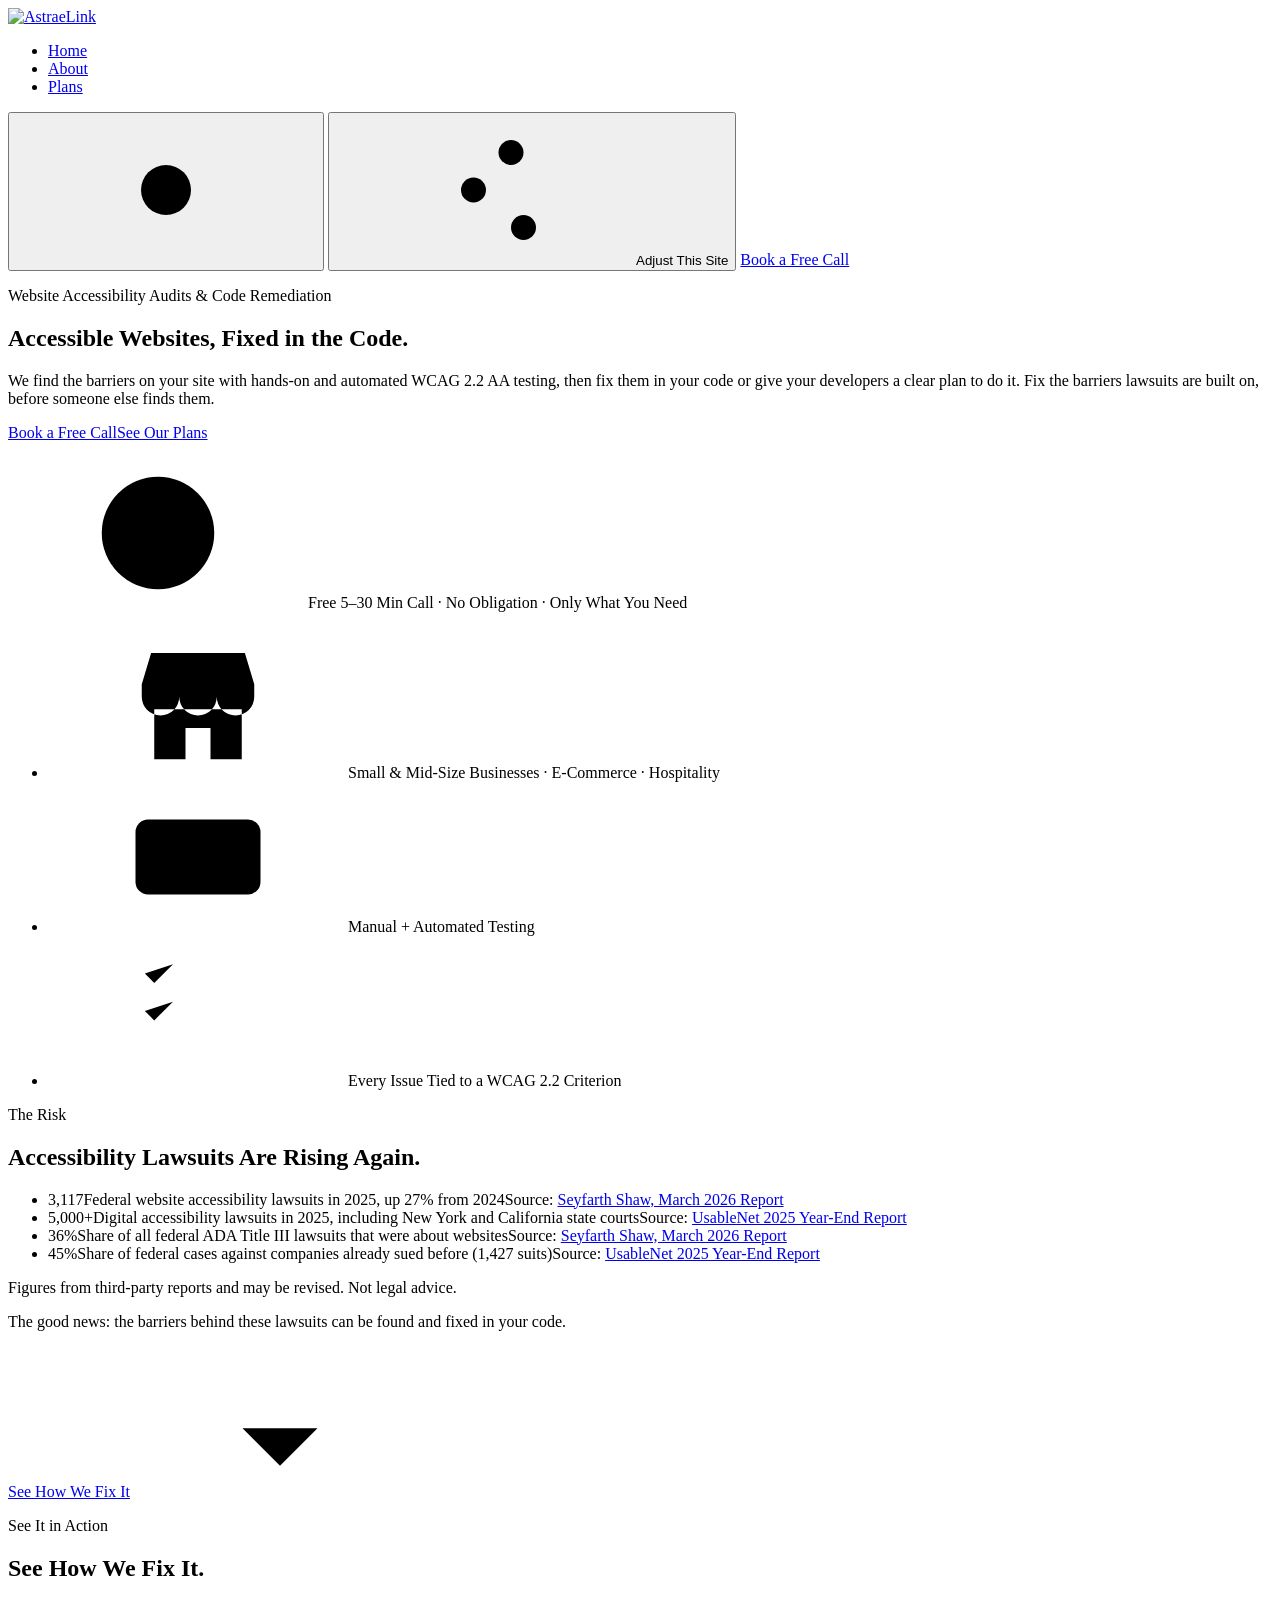
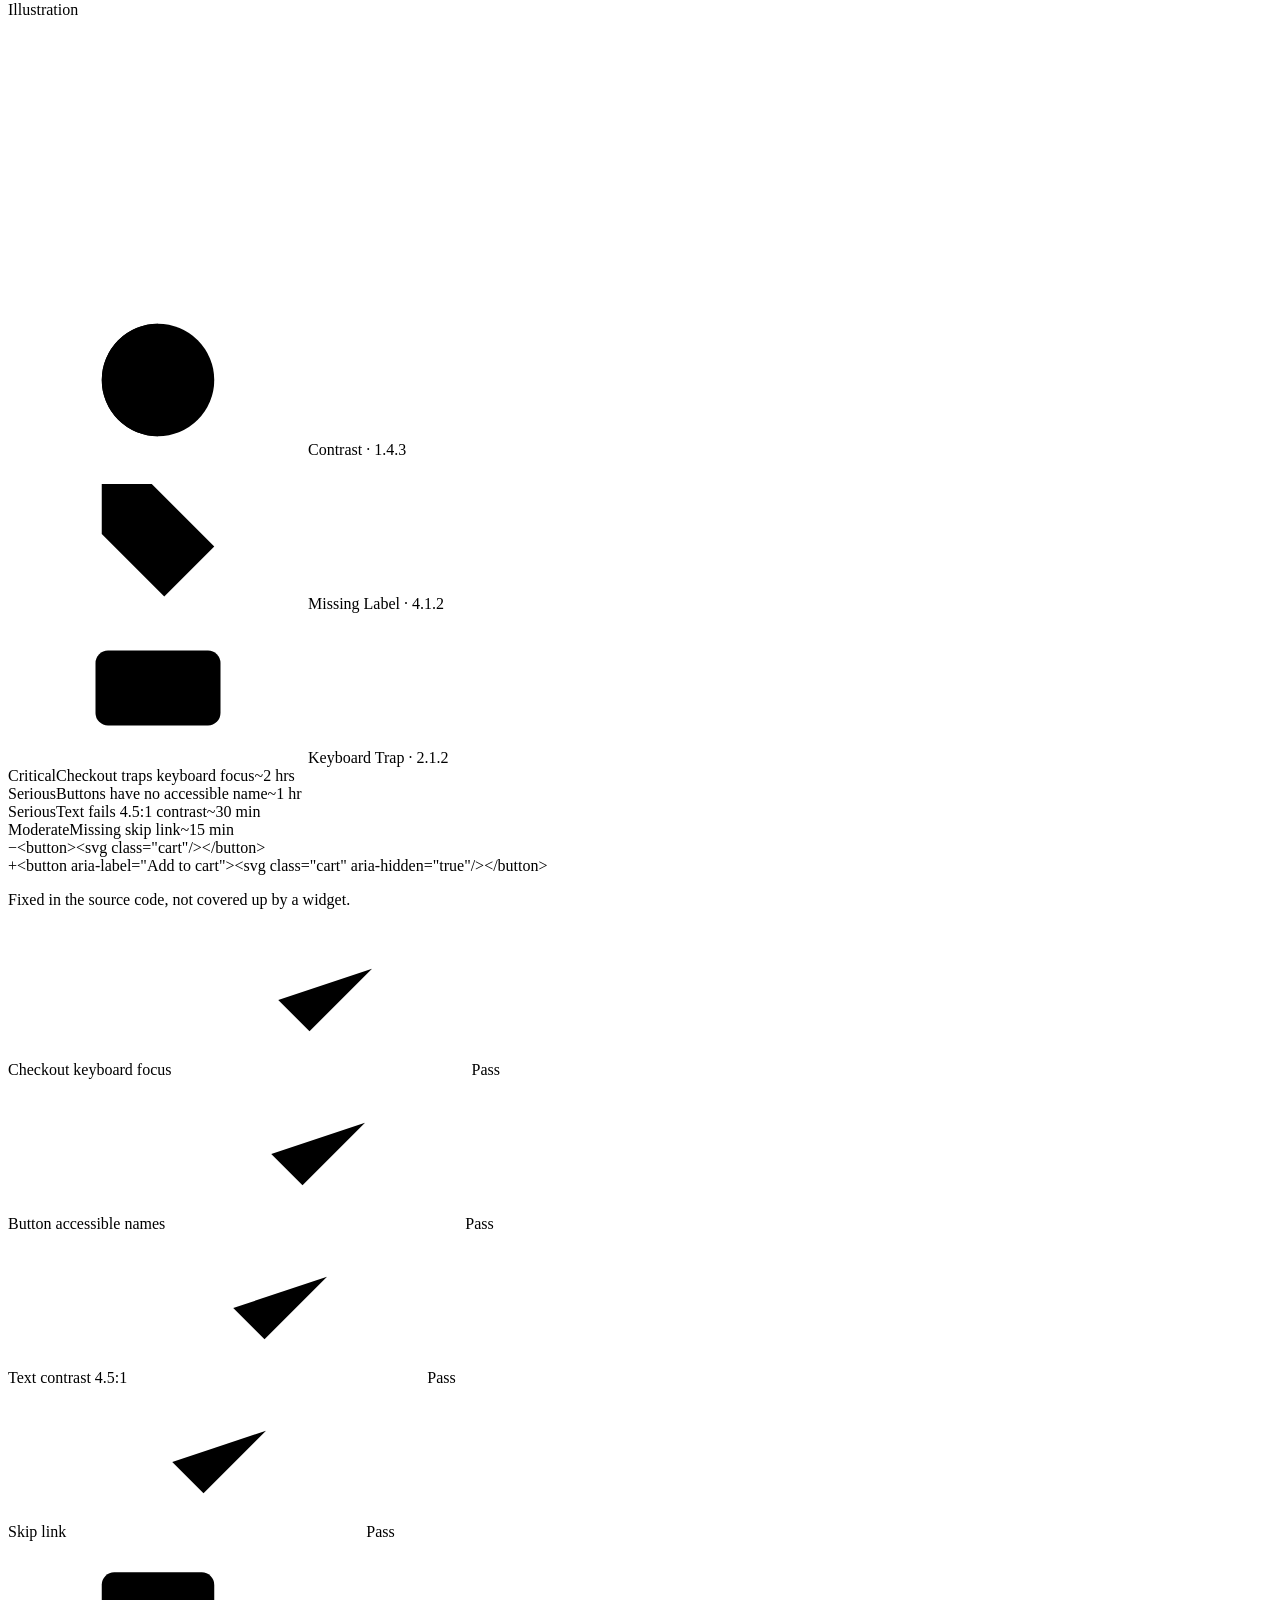
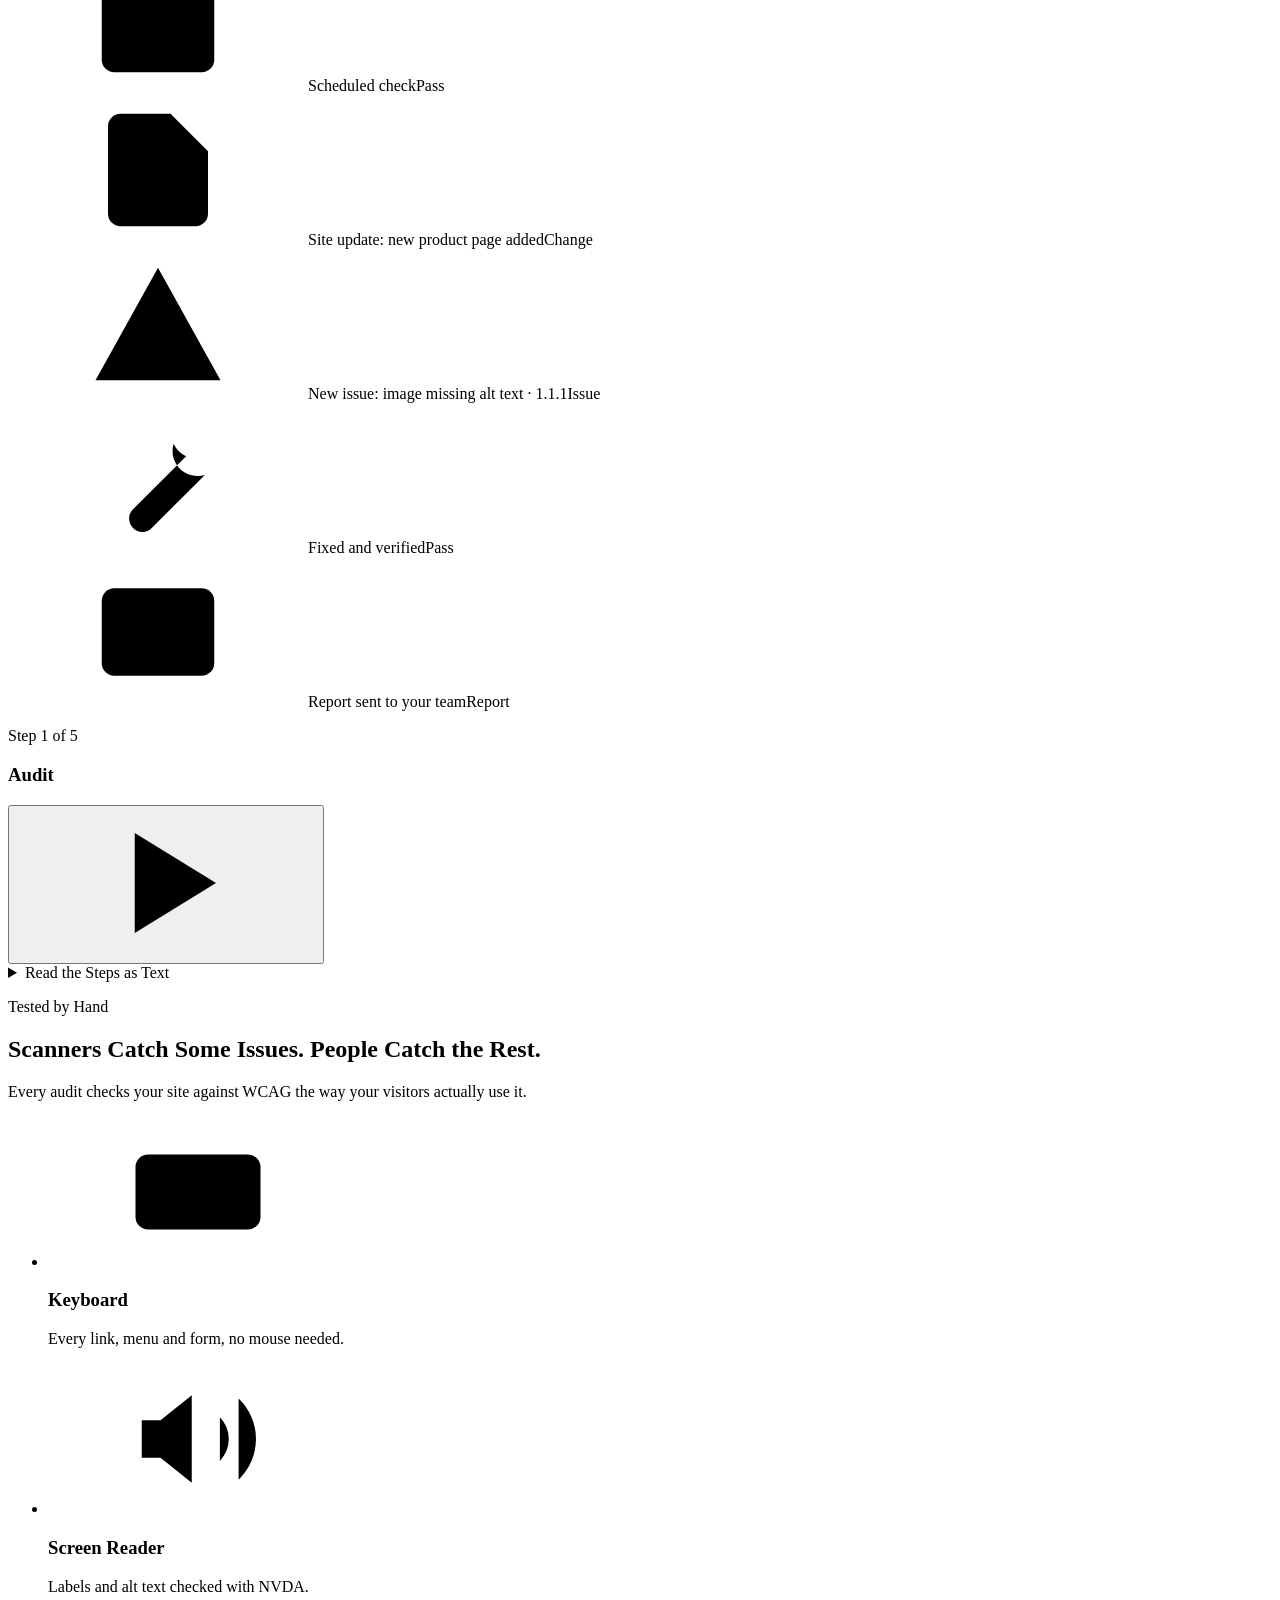
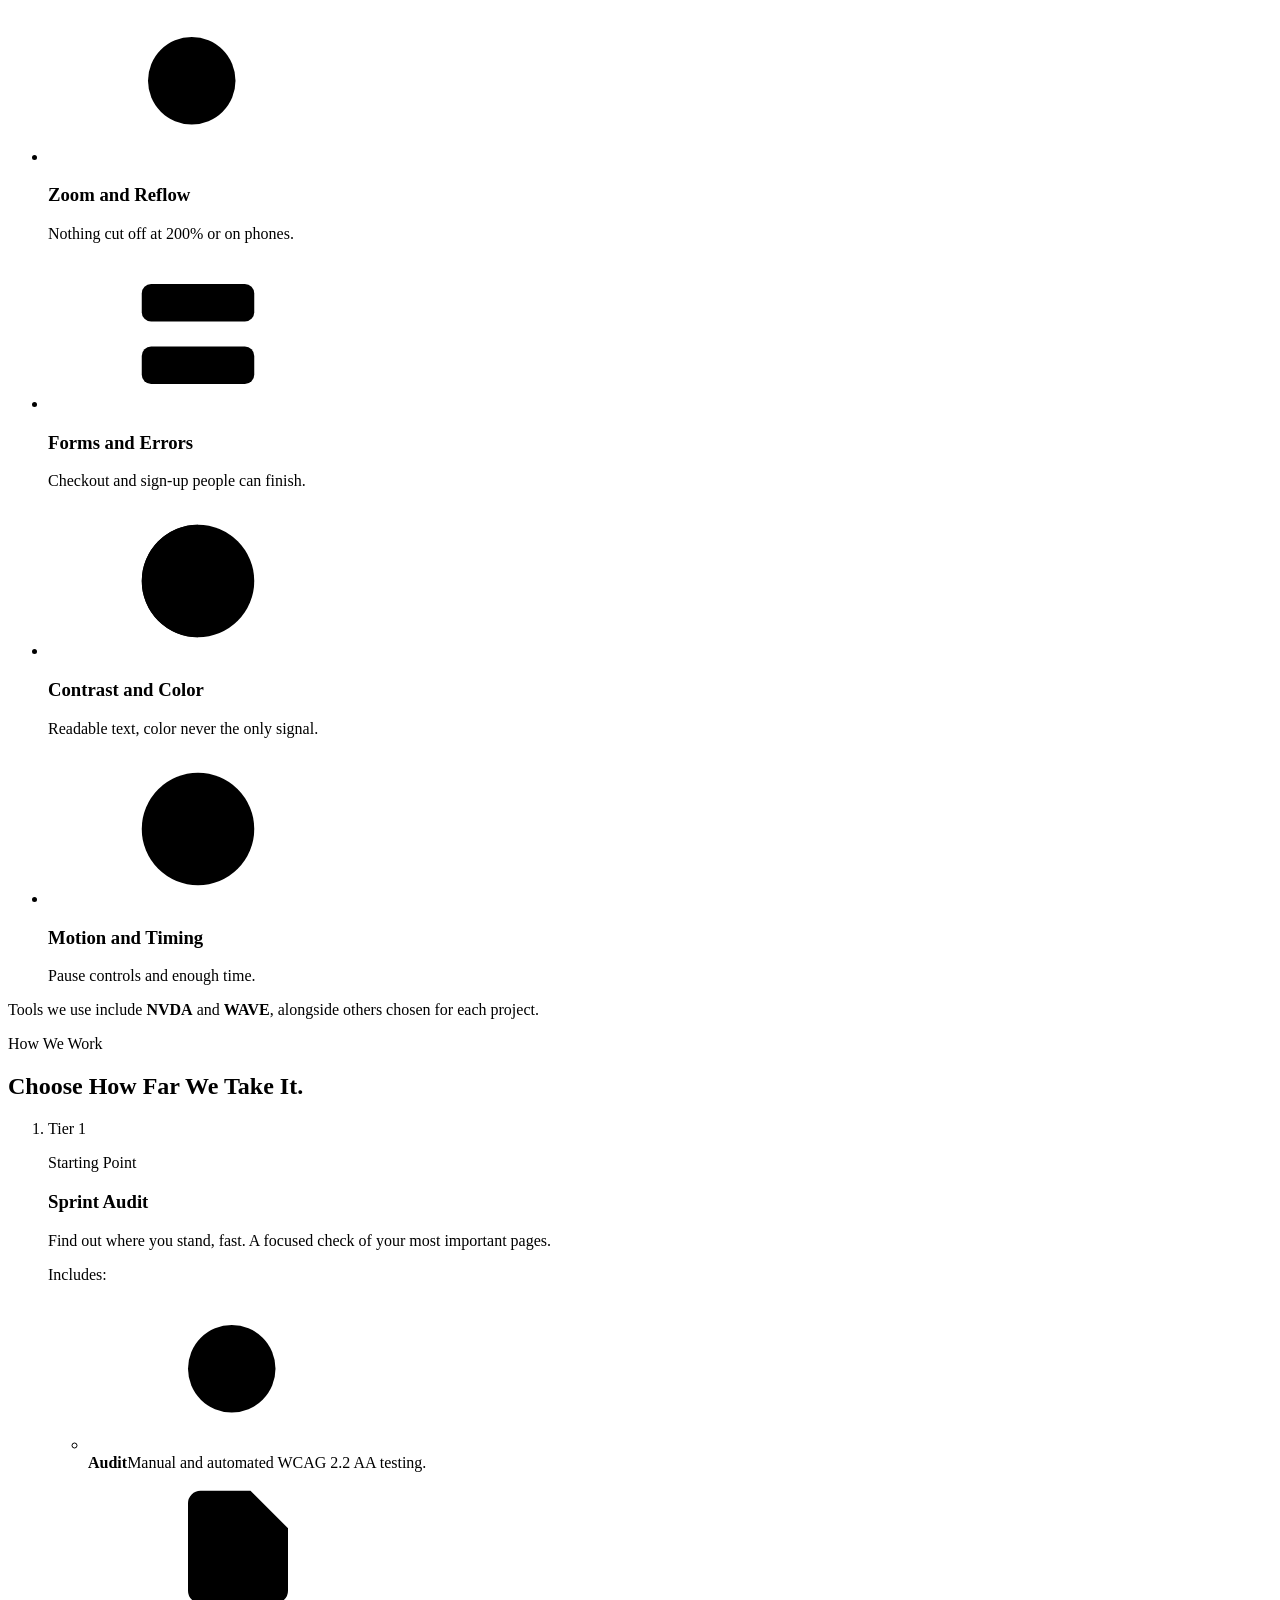
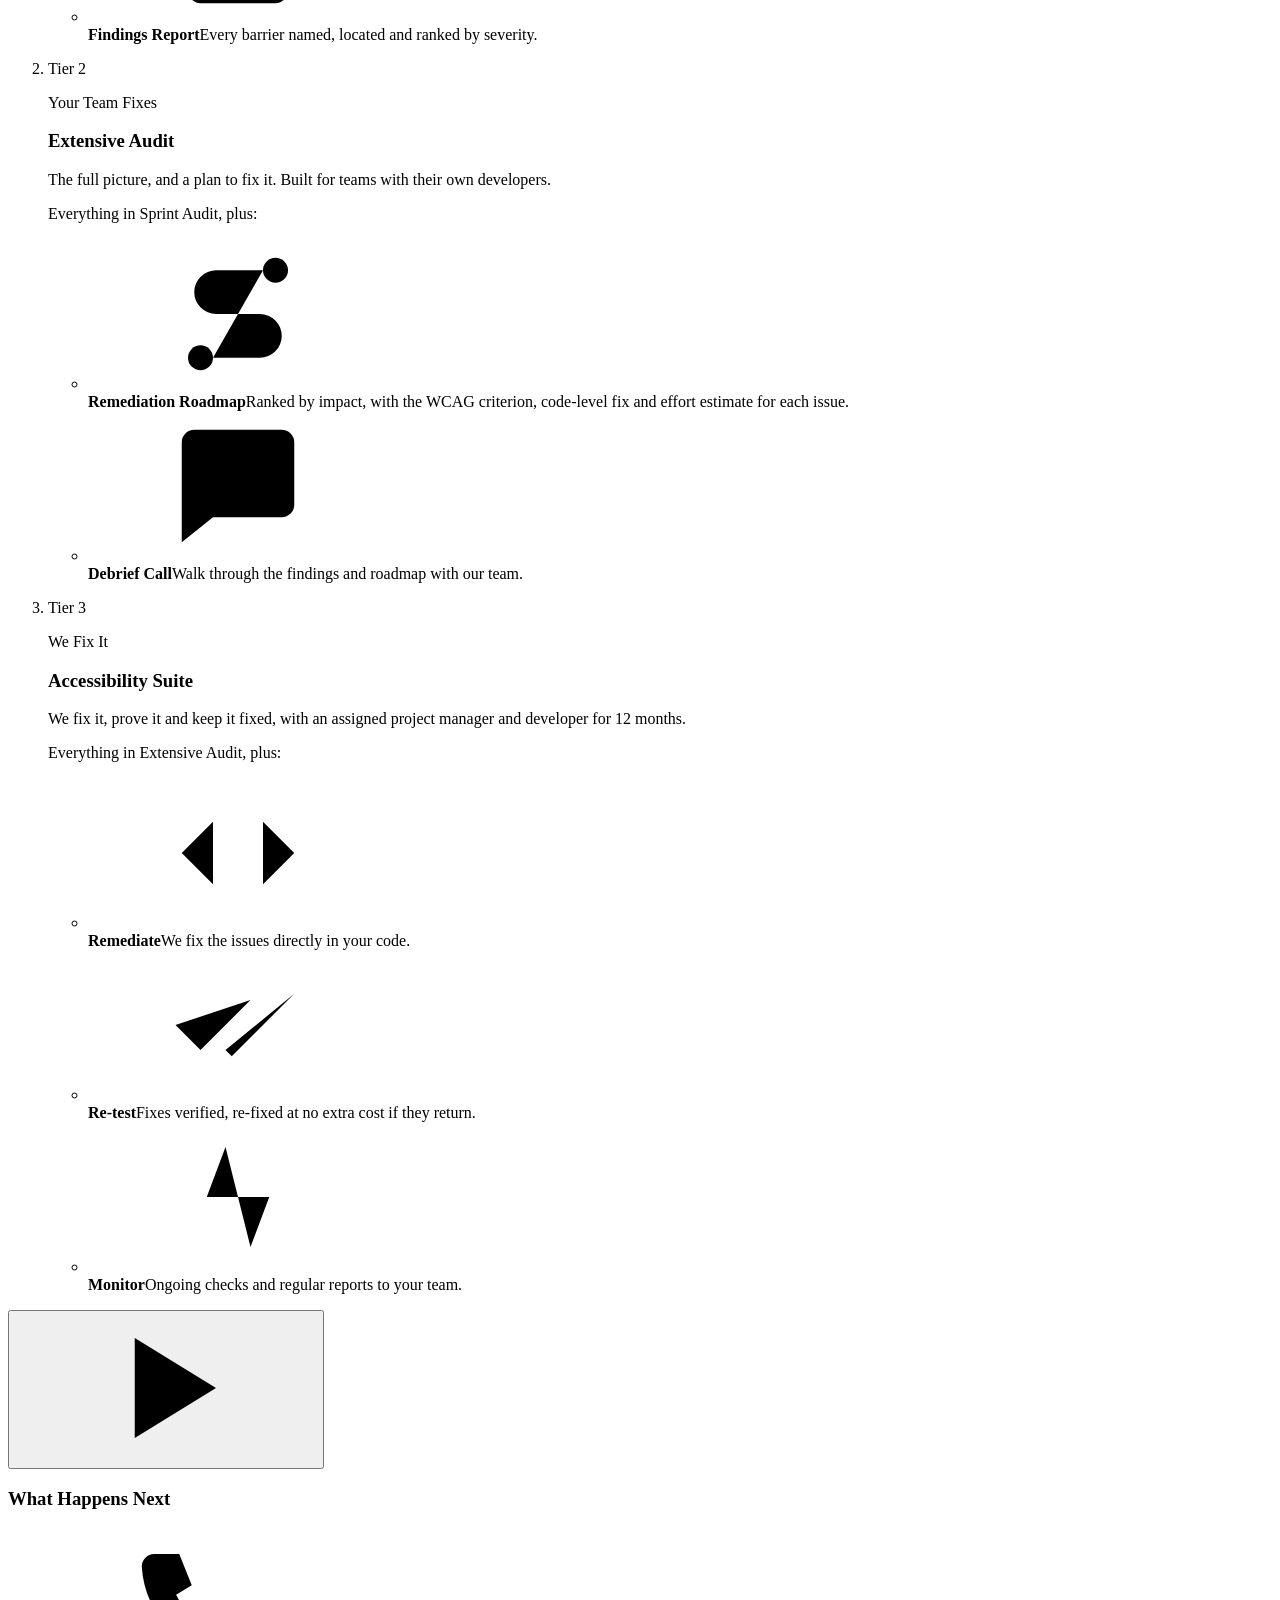
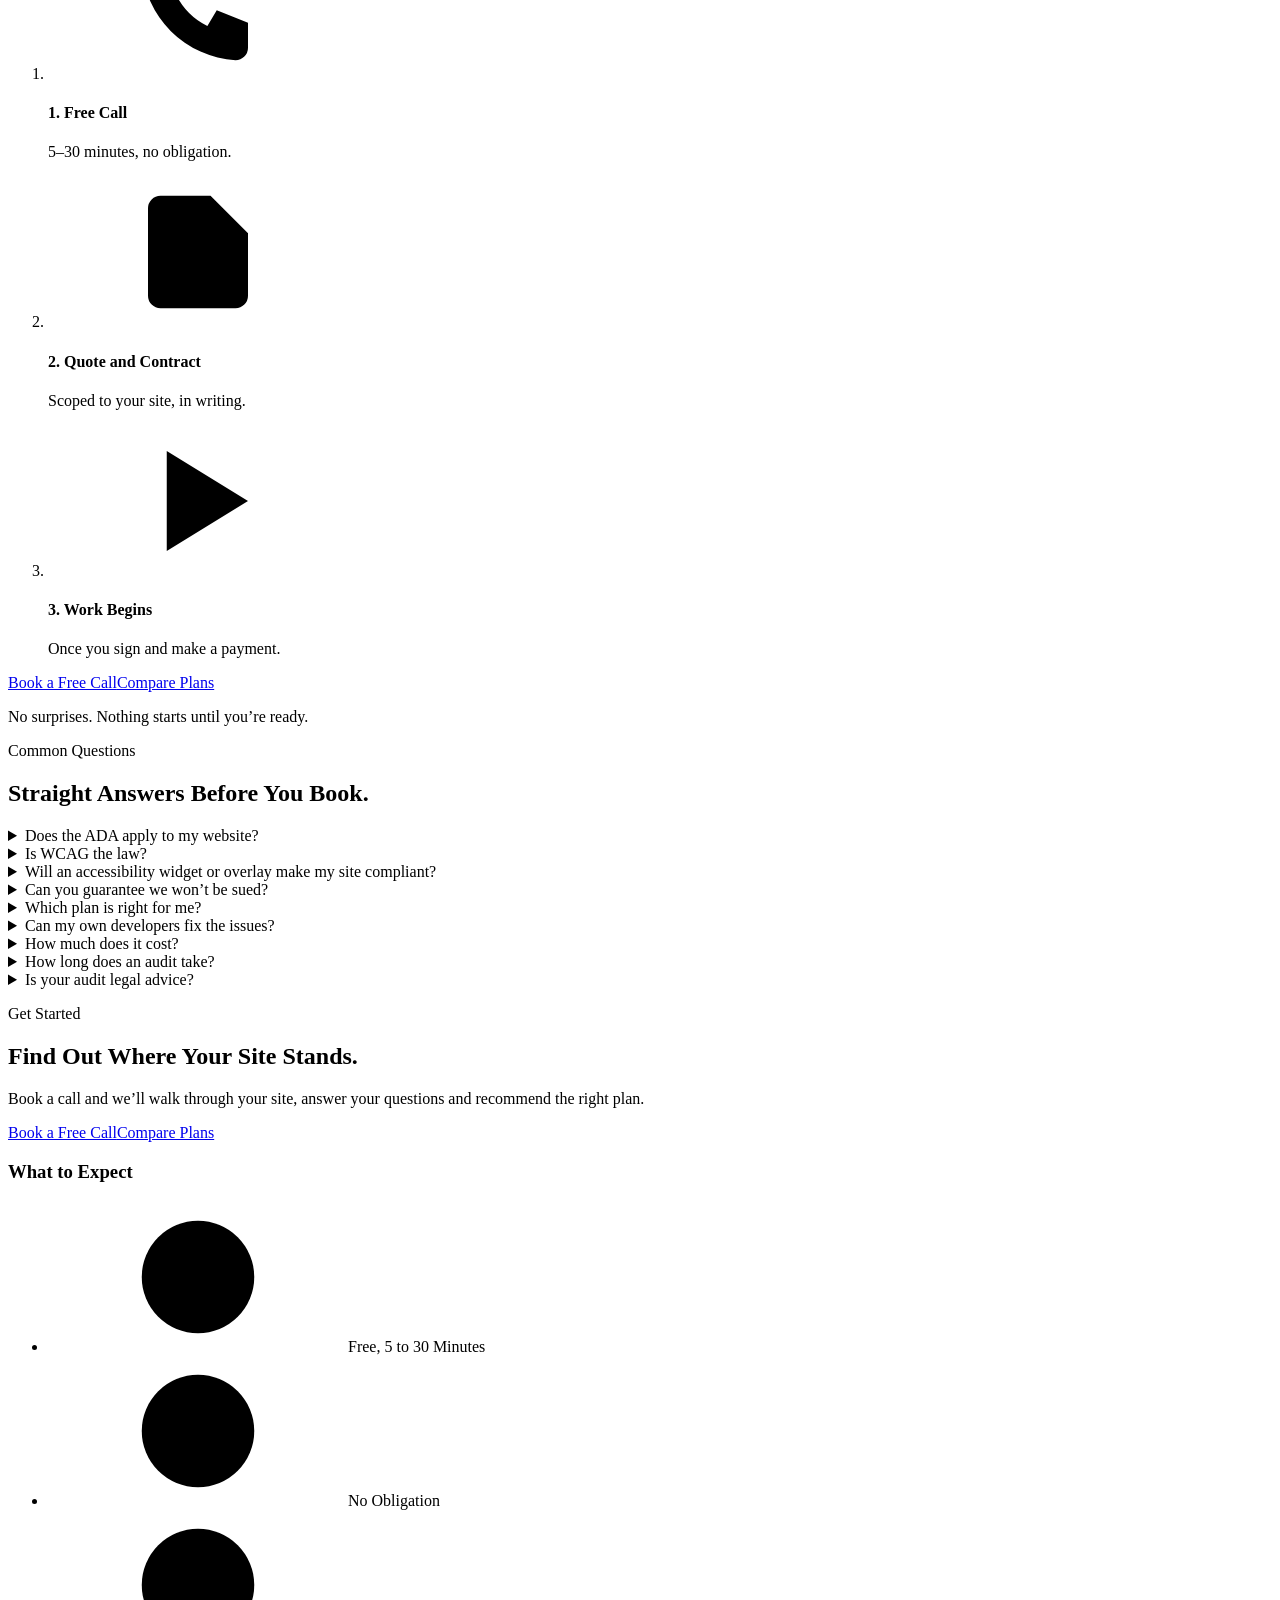
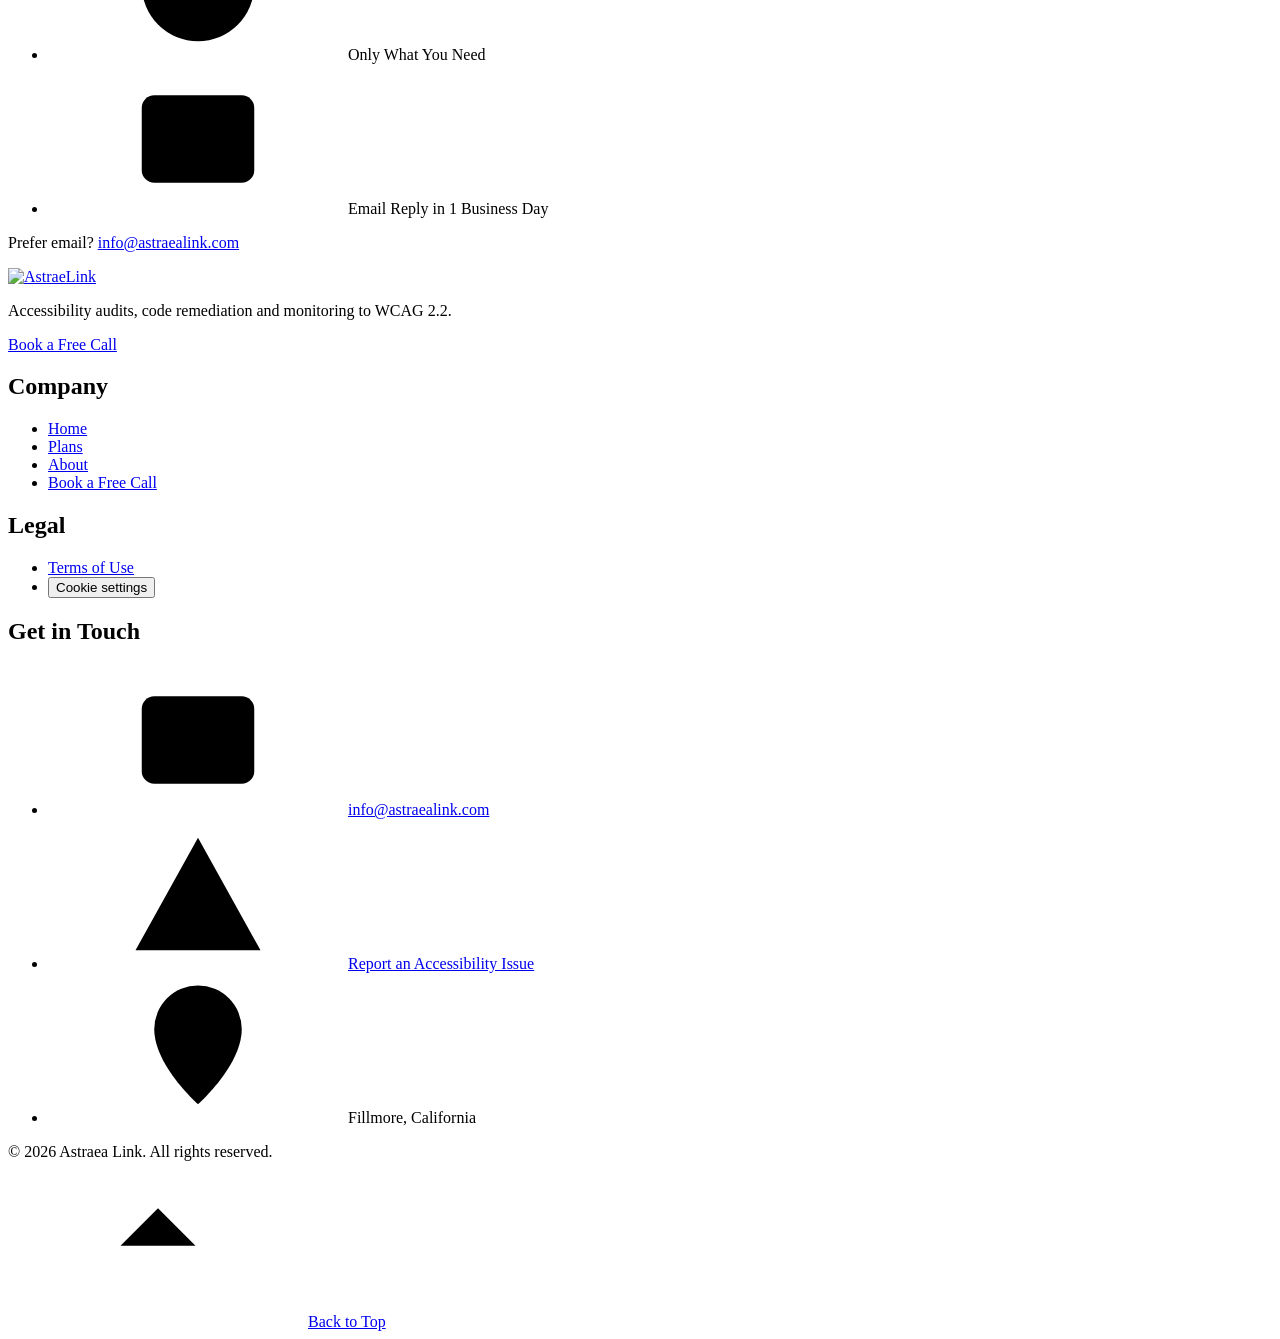
==== commit 6aa9d1a7: "Share the homepage bar, footer, and cookie dialog across the site. Co-authored-by: Cursor <cursorage" ====
--- a/site/index.html
+++ b/site/index.html
@@ -1 +1,231 @@
-<!DOCTYPE html><html lang="en"><head><link rel="icon" href="/favicon.ico" sizes="48x48"/><link rel="icon" type="image/png" sizes="48x48" href="/favicon-48x48.png"/><link rel="icon" type="image/png" sizes="32x32" href="/favicon-32x32.png"/><link rel="icon" type="image/png" sizes="16x16" href="/favicon-16x16.png"/><link rel="icon" href="/favicon.svg" type="image/svg+xml"/><link rel="apple-touch-icon" href="/apple-touch-icon.png"/><link rel="manifest" href="/site.webmanifest"/><meta name="theme-color" content="#0b0b0f"/><meta charSet="utf-8"/><meta name="viewport" content="width=device-width, initial-scale=1"/><link rel="preload" as="image" href="/logos/astraea-logo-on-dark.png"/><link rel="preload" as="image" href="/logos/awwwards.svg"/><link rel="preload" as="image" href="/logos/cssbestui.svg"/><link rel="preload" as="image" href="/logos/cssbestinnovation.svg"/><link rel="preload" as="image" href="/logos/cssbestux.svg"/><link rel="preload" as="image" href="/images/abs.webp"/><link rel="preload" as="image" href="/logos/software/axe-devtools.svg"/><link rel="preload" as="image" href="/logos/software/nvda.svg"/><link rel="preload" as="image" href="/logos/software/wave.svg"/><link rel="preload" as="image" href="/logos/software/lighthouse.svg"/><link rel="stylesheet" href="/_next/static/css/c3f8eed6a959fb5a.css" data-precedence="next"/><link rel="stylesheet" href="/_next/static/css/41f1f8648f0f4494.css" data-precedence="next"/><link rel="stylesheet" href="/_next/static/css/8d774c345c4a79ac.css" data-precedence="next"/><link rel="stylesheet" href="/_next/static/css/a7771ab8b0fe79c8.css" data-precedence="next"/><link rel="preload" as="script" fetchPriority="low" href="/_next/static/chunks/webpack-b26007bcd01f24b6.js"/><script src="/_next/static/chunks/fd9d1056-18ec0eb81fc64c67.js" async=""></script><script src="/_next/static/chunks/117-3e7f4127e0258d8e.js" async=""></script><script src="/_next/static/chunks/main-app-7231cfd4875c49b2.js" async=""></script><script src="/_next/static/chunks/c15bf2b0-19ff368ffb2158b2.js" async=""></script><script src="/_next/static/chunks/b536a0f1-e7626faf4029375f.js" async=""></script><script src="/_next/static/chunks/bd904a5c-1d998c60c7404711.js" async=""></script><script src="/_next/static/chunks/337-52e728fc28a62599.js" async=""></script><script src="/_next/static/chunks/607-7d32689cb1171cb9.js" async=""></script><script src="/_next/static/chunks/708-e247a2dc4026f1af.js" async=""></script><script src="/_next/static/chunks/6-d7c90c1fe934fa91.js" async=""></script><script src="/_next/static/chunks/308-2964a44ecd2e9ecc.js" async=""></script><script src="/_next/static/chunks/app/page-af5bc7c15d08ee71.js" async=""></script><script src="/_next/static/chunks/588-66966717b19833d9.js" async=""></script><script src="/_next/static/chunks/app/layout-02d05945d93d69e1.js" async=""></script><script src="/_next/static/chunks/app/loading-16ff783f235f373d.js" async=""></script><link rel="preload" as="image" href="/logos/webflow.svg"/><link rel="preload" as="image" href="/logos/software/axe-devtools.svg"/><link rel="preload" as="image" href="/logos/software/nvda.svg"/><link rel="preload" as="image" href="/logos/software/wave.svg"/><link rel="preload" as="image" href="/images/iphoneoptimized.png"/><link rel="preload" as="image" href="/logos/astraea-logo-on-dark.png"/><title>AstraeLink | Website Accessibility &amp; ADA Compliance</title><meta name="description" content="Accessibility audits, optional code fixes, and ongoing monitoring. We test with a keyboard and screen reader against WCAG 2.1 AA."/><meta name="keywords" content="software development,AI/ML development,chatbot development,web development,plugin development,app development,mobile app development,custom software solutions,artificial intelligence,machine learning,business automation,digital transformation,software engineering,full-stack development,API development,database design,cloud solutions,software consulting,tech solutions,innovative software"/><meta property="og:title" content="AstraeLink | Website Accessibility &amp; ADA Compliance"/><meta property="og:description" content="Accessibility audits, optional code fixes, and ongoing monitoring. We test with a keyboard and screen reader against WCAG 2.1 AA."/><meta property="og:image" content="https://astraealink.com/logos/astraea-logo-on-dark.png"/><meta name="twitter:card" content="summary_large_image"/><meta name="twitter:title" content="AstraeLink | Website Accessibility &amp; ADA Compliance"/><meta name="twitter:description" content="Accessibility audits, optional code fixes, and ongoing monitoring. We test with a keyboard and screen reader against WCAG 2.1 AA."/><meta name="twitter:image" content="https://astraealink.com/logos/astraea-logo-on-dark.png"/><script src="/_next/static/chunks/polyfills-42372ed130431b0a.js" noModule=""></script><script>(function(){var s=localStorage.getItem("astra-theme");var h=new Date().getHours();var day=h>=7&&h<19;var mode=s==="light"||s==="dark"?s:(day?"light":"dark");document.documentElement.setAttribute("data-theme",mode);document.documentElement.setAttribute("data-theme-source",s||"auto");var fix=function(img){var cur=img.getAttribute("src")||"";if(cur.indexOf("infinitivee")===-1&&cur.indexOf("astraea-logo")===-1)return;var logo=document.documentElement.getAttribute("data-theme")==="light"?"/logos/astraea-logo.png":"/logos/astraea-logo-on-dark.png";if(cur!==logo)img.setAttribute("src",logo);if(img.alt!=="AstraeLink")img.alt="AstraeLink";};new MutationObserver(function(){document.querySelectorAll("img").forEach(fix);}).observe(document.documentElement,{childList:true,subtree:true,attributes:true,attributeFilter:["src"]});})();</script><link rel="stylesheet" href="/astra.css"/></head><body><div class="navigation-wrapper"><div class="navigation-inside"><div class="navigation-inside-left"><a href="/"><img src="/logos/astraea-logo-on-dark.png" class="navigation-inside-left-image" alt="AstraeLink Logo" style="width:60px;height:auto"/></a></div><div class="navigation-inside-big"><a class="small-description white hover-text-white" href="/">Home</a><a class="small-description white hover-text-white" href="/about/">About</a><a class="small-description white hover-text-white" href="/works/">Works</a><a class="small-description white hover-text-white" href="/plans/">Plans</a></div><div class="navigation-inside-right"><a class="button button-navigation button-transparent-border" href="/contact/"><div class="button-content"><span class="small-description">Get In Touch</span><span class="small-description">Get In Touch</span></div><div class="button-circle button-circle-white"><svg xmlns="http://www.w3.org/2000/svg" width="24" height="24" viewBox="0 0 24 24" fill="none" stroke="currentColor" stroke-width="2" stroke-linecap="round" stroke-linejoin="round" class="lucide lucide-arrow-up-right button-icon"><path d="M7 7h10v10"></path><path d="M7 17 17 7"></path></svg></div></a></div><div class="navigation-inside-right-mobile"><div class="navigation-inside-right-mobile-line"></div><div class="navigation-inside-right-mobile-line"></div><div class="navigation-inside-right-mobile-line"></div></div></div></div><!--$--><div class="initial-loading-screen "><div class="loading-image-box"><astra-hero-logo></astra-hero-logo></div></div><section class="hero"><div class="hero-background-element-small"></div><div class="hero-background-element-grid-small"></div><div class="hero-content"><div class="hero-content-row"><div class="hero-content-left"><div class="hero-textbox"><div class="hero-titlebox"><div class="hero-titlebox-gradient"></div><h1 class="headline hero-headline white">Make your <br/>website <br/>accessible.<br/>Keep it out<br/>of court.</h1></div><p class="big-description grey opacity-blur">Accessibility audits, optional code fixes, and ongoing monitoring for growing online businesses.</p></div><div class="hero-buttons-row"><button class="button button-transparent-border opacity-blur"><div class="button-content"><span class="small-description">See More</span><span class="small-description">See More</span></div><div class="button-circle"><svg xmlns="http://www.w3.org/2000/svg" width="24" height="24" viewBox="0 0 24 24" fill="none" stroke="currentColor" stroke-width="2" stroke-linecap="round" stroke-linejoin="round" class="lucide lucide-arrow-up-right button-icon button-icon-180"><path d="M7 7h10v10"></path><path d="M7 17 17 7"></path></svg></div></button><button class="button button-transparent-border opacity-blur"><div class="button-content"><span class="small-description">Get In Touch</span><span class="small-description">Get In Touch</span></div><div class="button-circle"><svg xmlns="http://www.w3.org/2000/svg" width="24" height="24" viewBox="0 0 24 24" fill="none" stroke="currentColor" stroke-width="2" stroke-linecap="round" stroke-linejoin="round" class="lucide lucide-arrow-up-right button-icon"><path d="M7 7h10v10"></path><path d="M7 17 17 7"></path></svg></div></button></div></div><div class="hero-content-right"><div style="position:absolute;width:100%;height:100%;overflow:hidden;pointer-events:auto;top:0;left:0;z-index:1"><div style="width:100%;height:100%"><canvas style="display:block"></canvas></div></div></div></div><div class="hero-content-bottom opacity-blur"></div></div><div class="hover-cursor"><p class="small-description white">Drag</p></div></section><div class="normal-padding"></div><section class="showreel"><div class="showreel-content"><div class="showreel-content-container"><div class="showreel-video-playbutton"><svg xmlns="http://www.w3.org/2000/svg" width="24" height="24" viewBox="0 0 24 24" fill="#010101" stroke="currentColor" stroke-width="2" stroke-linecap="round" stroke-linejoin="round" class="lucide lucide-play showreel-video-playbutton-icon"><polygon points="6 3 20 12 6 21 6 3"></polygon></svg></div><div class="showreel-content-videobox"><div class="background"><div class="trail"></div></div><video src="/videos/Compliance Bot.mp4" class="showreel-content-video" aria-label="ADA compliance" muted="" playsInline="" data-wf-ignore="true" preload="none" loop=""></video></div></div><div class="showreel-content-row"><div class="showreel-content-row-item opacity-blur"><img src="/logos/awwwards.svg" class="showreel-content-row-item-image" alt=""/><div class="showreel-content-row-item-grid"></div></div><div class="showreel-content-row-item opacity-blur"><img src="/logos/cssbestui.svg" class="showreel-content-row-item-image" alt=""/><div class="showreel-content-row-item-grid"></div></div><div class="showreel-content-row-item opacity-blur"><img src="/logos/cssbestinnovation.svg" class="showreel-content-row-item-image" alt=""/><div class="showreel-content-row-item-grid"></div></div><div class="showreel-content-row-item opacity-blur"><img src="/logos/cssbestux.svg" class="showreel-content-row-item-image" alt=""/><div class="showreel-content-row-item-grid"></div></div></div></div></section><div class="border-padding"><div class="section-border"></div></div><section class="services"><div class="calendly-overlay" style="display:none;opacity:0"><div class="calendly-overlay-widget"><div class="calendly-overlay-widget-border"></div><div class="calendly-overlay-widget-scrollbar-hider"></div><div class="calendly-inline-widget" data-url="https://calendly.com/dialedweb/30min?hide_event_type_details=1&amp;hide_gdpr_banner=1&amp;background_color=1a1a1a&amp;text_color=ffffff&amp;primary_color=9b92a2"></div></div><div class="calendly-overlay-widget-button"><svg xmlns="http://www.w3.org/2000/svg" width="24" height="24" viewBox="0 0 24 24" fill="none" stroke="currentColor" stroke-width="2" stroke-linecap="round" stroke-linejoin="round" class="lucide lucide-x calendly-overlay-widget-button-icon"><path d="M18 6 6 18"></path><path d="m6 6 12 12"></path></svg></div></div><div class="services-content"><div class="textbox"><div class="subheadline-box opacity-blur"><svg xmlns="http://www.w3.org/2000/svg" width="24" height="24" viewBox="0 0 24 24" fill="none" stroke="currentColor" stroke-width="2" stroke-linecap="round" stroke-linejoin="round" class="lucide lucide-zap subheadline-box-icon"><path d="M4 14a1 1 0 0 1-.78-1.63l9.9-10.2a.5.5 0 0 1 .86.46l-1.92 6.02A1 1 0 0 0 13 10h7a1 1 0 0 1 .78 1.63l-9.9 10.2a.5.5 0 0 1-.86-.46l1.92-6.02A1 1 0 0 0 11 14z"></path></svg><h2 class="small-description grey">How we do</h2></div><div class="titlebox"><div class="titlebox-gradient"></div><h1 class="subheadline white">We find the problems. You choose the fix.</h1></div><p class="description grey">Automated scans plus hands-on testing with a keyboard and screen reader, against WCAG 2.1 AA. <br/> Then we fix the code, or your developers do, using our report.</p><div class="contact-button-wrapper opacity-blur"><button class="contact-button-white"><span><span class="contact-button-container-white"><span class="contact-button-primary-white"></span><span class="contact-button-complimentary-white"></span></span></span><span class="description black">Book a call</span></button></div></div><div class="services-content-container"><div class="services-content-container-left"></div><div class="services-content-container-right"></div><div class="services-content-container-bottom"></div><div class="services-content-container-top"></div><video src="/videos/services-ada.mp4" class="services-content-video" autoPlay="" muted="" playsInline="" data-wf-ignore="true" preload="auto" loop=""></video></div></div></section><div class="normal-padding"></div><section class="projects projects-desktop"><div class="textbox"><div class="subheadline-box opacity-blur"><svg xmlns="http://www.w3.org/2000/svg" width="24" height="24" viewBox="0 0 24 24" fill="none" stroke="currentColor" stroke-width="2" stroke-linecap="round" stroke-linejoin="round" class="lucide lucide-star subheadline-box-icon"><polygon points="12 2 15.09 8.26 22 9.27 17 14.14 18.18 21.02 12 17.77 5.82 21.02 7 14.14 2 9.27 8.91 8.26 12 2"></polygon></svg><h2 class="small-description grey">Featured Works</h2></div><div class="titlebox"><div class="titlebox-big-gradient"></div><h1 class="subheadline white">Pioneering Projects That Consistently <br class="hide-on-mobile"/> Redefine What’s Possible</h1></div><p class="description grey">Transforming startups, SMEs, and industry <br class="hide-on-desktop"/> giants into digital leaders.</p></div><div class="projects-content"><div class="projects-gradient-top"></div><div class="projects-gradient-bottom"></div><div class="project-content-wrapper"><div class="projects-carousel"><div class="projects-carousel-row"><div class="projects-carousel-item" style="cursor:pointer"><img alt="3Musafir travel website" loading="lazy" width="1920" height="1080" decoding="async" data-nimg="1" class="projects-carousel-item-image" style="color:transparent" src="/mockups/3musafir.png"/></div><div class="projects-carousel-item" style="cursor:pointer"><img alt="Compliance Chatbot project" loading="lazy" width="1920" height="1080" decoding="async" data-nimg="1" class="projects-carousel-item-image" style="color:transparent" src="/mockups/essentia.webp"/></div><div class="projects-carousel-item" style="cursor:pointer"><img alt="Multi Hotel Management System project" loading="lazy" width="1920" height="1080" decoding="async" data-nimg="1" class="projects-carousel-item-image" style="color:transparent" src="/mockups/kinimatic.webp"/></div><div class="projects-carousel-item" style="cursor:pointer"><img alt="Gym website project" loading="lazy" width="1920" height="1080" decoding="async" data-nimg="1" class="projects-carousel-item-image" style="color:transparent" src="/mockups/peak.webp"/></div><div class="projects-carousel-item" style="cursor:pointer"><img alt="" loading="lazy" width="1920" height="1080" decoding="async" data-nimg="1" class="projects-carousel-item-image" style="color:transparent" src="/mockups/vitalenta.webp"/></div><div class="projects-carousel-item" style="cursor:pointer"><img alt="" loading="lazy" width="1920" height="1080" decoding="async" data-nimg="1" class="projects-carousel-item-image" style="color:transparent" src="/mockups/rev.webp"/></div></div></div></div><div class="embla__dots"></div></div><div class="hover-cursor"><p class="small-description white">See More</p></div></section><section class="projects projects-mobile"><div class="textbox"><div class="subheadline-box opacity-blur"><svg xmlns="http://www.w3.org/2000/svg" width="24" height="24" viewBox="0 0 24 24" fill="none" stroke="currentColor" stroke-width="2" stroke-linecap="round" stroke-linejoin="round" class="lucide lucide-star subheadline-box-icon"><polygon points="12 2 15.09 8.26 22 9.27 17 14.14 18.18 21.02 12 17.77 5.82 21.02 7 14.14 2 9.27 8.91 8.26 12 2"></polygon></svg><h2 class="small-description grey">Featured Works</h2></div><div class="titlebox"><div class="titlebox-big-gradient"></div><h1 class="subheadline white">Pioneering Projects That Consistently <br class="hide-on-mobile"/> Redefine What’s Possible</h1></div><p class="description grey">Transforming startups, SMEs, and industry <br class="hide-on-desktop"/> giants into digital leaders.</p></div><div class="projects-content"><div class="projects-gradient-top"></div><div class="projects-gradient-bottom"></div><div class="project-content-wrapper"><div class="projects-carousel"><div class="projects-carousel-row"><div class="projects-carousel-item" style="cursor:pointer"><img alt="3Musafir travel website" loading="lazy" width="1920" height="1080" decoding="async" data-nimg="1" class="projects-carousel-item-image" style="color:transparent" src="/mockups/3musafir.png"/></div><div class="projects-carousel-item" style="cursor:pointer"><img alt="Compliance Chatbot project" loading="lazy" width="1920" height="1080" decoding="async" data-nimg="1" class="projects-carousel-item-image" style="color:transparent" src="/mockups/essentia.webp"/></div><div class="projects-carousel-item" style="cursor:pointer"><img alt="Multi Hotel Management System project" loading="lazy" width="1920" height="1080" decoding="async" data-nimg="1" class="projects-carousel-item-image" style="color:transparent" src="/mockups/kinimatic.webp"/></div><div class="projects-carousel-item" style="cursor:pointer"><img alt="Gym website project" loading="lazy" width="1920" height="1080" decoding="async" data-nimg="1" class="projects-carousel-item-image" style="color:transparent" src="/mockups/peak.webp"/></div><div class="projects-carousel-item" style="cursor:pointer"><img alt="" loading="lazy" width="1920" height="1080" decoding="async" data-nimg="1" class="projects-carousel-item-image" style="color:transparent" src="/mockups/vitalenta.webp"/></div><div class="projects-carousel-item" style="cursor:pointer"><img alt="" loading="lazy" width="1920" height="1080" decoding="async" data-nimg="1" class="projects-carousel-item-image" style="color:transparent" src="/mockups/rev.webp"/></div></div></div></div><div class="embla__dots"></div></div></section><div class="normal-padding"></div><section class="techstack"><div class="techstack-content"><div class="textbox"><div class="subheadline-box opacity-blur"><svg xmlns="http://www.w3.org/2000/svg" width="24" height="24" viewBox="0 0 24 24" fill="none" stroke="currentColor" stroke-width="2" stroke-linecap="round" stroke-linejoin="round" class="lucide lucide-layers subheadline-box-icon"><path d="m12.83 2.18a2 2 0 0 0-1.66 0L2.6 6.08a1 1 0 0 0 0 1.83l8.58 3.91a2 2 0 0 0 1.66 0l8.58-3.9a1 1 0 0 0 0-1.83Z"></path><path d="m22 17.65-9.17 4.16a2 2 0 0 1-1.66 0L2 17.65"></path><path d="m22 12.65-9.17 4.16a2 2 0 0 1-1.66 0L2 12.65"></path></svg><h2 class="small-description grey">How we do</h2></div><div class="titlebox"><div class="titlebox-big-gradient"></div><h1 class="subheadline white">Audit, fix, retest, <br class="hide-on-mobile"/> and keep monitoring.</h1></div><p class="description grey">Clear findings, a fix roadmap, and proof the barriers are actually gone.</p></div><div class="techstack-container"><div class="techstack-item-big techstack-item-no-padding"><div class="techstack-item-content"><div class="techstack-item-content-center"><div class="textbox"><h2 class="small-subheadline white hide-on-mobile">Maximizing Results with <br/> Cutting-Edge Technology</h2><button class="button hero-button button-transparent-border"><div class="button-content"><span class="small-description">See Integrations</span><span class="small-description">See Integrations</span></div><div class="button-circle button-circle-white"><svg xmlns="http://www.w3.org/2000/svg" width="24" height="24" viewBox="0 0 24 24" fill="none" stroke="currentColor" stroke-width="2" stroke-linecap="round" stroke-linejoin="round" class="lucide lucide-arrow-up-right button-icon button-icon-180"><path d="M7 7h10v10"></path><path d="M7 17 17 7"></path></svg></div></button></div></div><video class="techstack-item-content-video" src="/videos/logos.mp4" alt="Duotone" muted="" playsInline="" data-wf-ignore="true" loop=""></video></div><div class="background-gradient-circle"></div><div class="techstack-item-no-padding-border"></div></div><div class="techstack-item-small techstack-item-small-mobile-big"><div class="techstack-item-content"><div class="techstack-item-content-column"><div class="techstack-item-content-column-slider"><img src="/images/abs.webp" class="techstack-item-content-column-slider-image" alt=""/><div class="techstack-item-content-column-slider-carousel"><div class="techstack-item-content-column-slider-carousel-row"><div class="techstack-item-content-column-slider-item"><div class="techstack-item-content-column-slider-item-child"><img src="/logos/software/axe-devtools.svg" class="techstack-item-content-column-slider-item-image" alt=""/></div></div><div class="techstack-item-content-column-slider-item"><div class="techstack-item-content-column-slider-item-child"><img src="/logos/software/nvda.svg" class="techstack-item-content-column-slider-item-image" alt=""/></div></div><div class="techstack-item-content-column-slider-item"><div class="techstack-item-content-column-slider-item-child"><img src="/logos/software/wave.svg" class="techstack-item-content-column-slider-item-image" alt=""/></div></div><div class="techstack-item-content-column-slider-item"><div class="techstack-item-content-column-slider-item-child"><img src="/logos/software/lighthouse.svg" class="techstack-item-content-column-slider-item-image" alt=""/></div></div><div class="techstack-item-content-column-slider-item"><div class="techstack-item-content-column-slider-item-child"><img src="/logos/software/lighthouse.svg" class="techstack-item-content-column-slider-item-image" alt=""/></div></div></div></div></div><div class="techstack-item-content-column-textbox"><h2 class="small-subheadline white">Tested by hand</h2><p class="description grey" style="opacity:0;filter:blur(10px)">Keyboard, screen reader, and contrast. A scanner does not replace that.</p></div><div class="techstack-item-content-column-border"></div><div class="techstack-item-content-column-bottom"><div class="techstack-item-content-column-bottom-left"><button class=" button techstack-item-content-column-bottom-button"><div class="button-content"><span class="small-description">Previous</span><span class="small-description">Previous</span></div></button></div><div class="techstack-item-content-column-bottom-center"><div class="embla__dots-small"></div></div><div class="techstack-item-content-column-bottom-right"><button class="button techstack-item-content-column-bottom-button"><div class="button-content"><span class="small-description">Continue</span><span class="small-description">Continue</span></div></button></div></div></div></div><div class="background-gradient-circle"></div></div><div class="techstack-item-small bentoBoxRef3"><div class="techstack-item-content-cards"><div class="techstack-item-content-textbox"><h2 class="small-subheadline white">What the audit lists</h2><p class="description grey">Each barrier is named, where it sits, and how serious it is.</p></div><div class="techstack-item-cards"><div class="techstack-item-card techstack-item-card-1"><div class="techstack-item-card-content techstack-item-card-content-1"><div class="techstack-item-card-content-top"><p class="description white">Keyboard</p><img src="/logos/software/axe-devtools.svg" class="techstack-item-card-content-top-image" alt=""/></div><div class="techstack-item-card-content-bottom"><p class="small-description grey">Cart drawer traps focus. Checkout cannot be reached by keyboard.</p></div><p class="small-description grey">2.1.2</p></div></div><div class="techstack-item-card techstack-item-card-2"><div class="techstack-item-card-content techstack-item-card-content-2"><div class="techstack-item-card-content-top"><p class="description white">Contrast</p><img src="/logos/software/nvda.svg" class="techstack-item-card-content-top-image" alt=""/></div><div class="techstack-item-card-content-bottom"><p class="small-description grey">Add to cart text fails the 4.5:1 contrast check.</p></div><p class="small-description grey">1.4.3</p></div></div><div class="techstack-item-card techstack-item-card-3"><div class="techstack-item-card-content"><div class="techstack-item-card-content-top"><p class="description white">Labels</p><img src="/logos/software/wave.svg" class="techstack-item-card-content-top-image" alt=""/></div><div class="techstack-item-card-content-bottom"><p class="small-description grey">Variant buttons have no name a screen reader can read.</p></div><p class="small-description grey">4.1.2</p></div></div></div></div><div class="background-gradient-circle-2"></div></div></div></div></section><div class="normal-padding"></div><section class="testimonials"><div class="testimonials-content"><div class="textbox testimonials-content-textbox"><div class="subheadline-box opacity-blur"><svg xmlns="http://www.w3.org/2000/svg" width="24" height="24" viewBox="0 0 24 24" fill="none" stroke="currentColor" stroke-width="2" stroke-linecap="round" stroke-linejoin="round" class="lucide lucide-send subheadline-box-icon"><path d="M14.536 21.686a.5.5 0 0 0 .937-.024l6.5-19a.496.496 0 0 0-.635-.635l-19 6.5a.5.5 0 0 0-.024.937l7.93 3.18a2 2 0 0 1 1.112 1.11z"></path><path d="m21.854 2.147-10.94 10.939"></path></svg><h2 class="small-description grey">Software Development Excellence</h2></div><div class="titlebox"><div class="titlebox-big-gradient"></div><h1 class="subheadline white">Don&#x27;t Take Our Word For It! <br/>Hear It From Our Clients.</h1></div></div><div class="opacity-blur"><div class="testimonials-carousel"><div class="testimonials-carousel-row"><div class="testimonials-item-padding"></div><div class="testimonials-item"><div class="testimonials-item-content"><div class="testimonials-item-center"><p class="big-description white">Sarah Johnson</p><p class="description grey">E-commerce Director</p></div><p class="description white">The AI-powered recommendation system AstraeLink built for our e-commerce platform increased our conversion rate by 35%. They have great expertise in AI and machine learning.</p></div><div class="testimonials-item-grid"></div></div><div class="testimonials-item"><div class="testimonials-item-content"><div class="testimonials-item-center"><p class="big-description white">Emily Carter</p><p class="description grey">Operations Manager</p></div><p class="description white">Their mobile app development team created a seamless user experience that our customers love. The app&#x27;s performance and design exceeded all our expectations.</p></div><div class="testimonials-item-grid"></div></div><div class="testimonials-item"><div class="testimonials-item-content"><div class="testimonials-item-center"><p class="big-description white">David Patel</p><p class="description grey">CTO, FinTech Startup</p></div><p class="description white">The chatbot system they developed handles 80% of our customer inquiries automatically. Their attention to detail and technical expertise is outstanding and very helpful.</p></div><div class="testimonials-item-grid"></div></div><div class="testimonials-item"><div class="testimonials-item-content"><div class="testimonials-item-center"><p class="big-description white">Michael Chen</p><p class="description grey">CEO, Healthcare Tech</p></div><p class="description white">Their custom healthcare management software streamlined our operations and improved patient care. The system is robust, secure, and user-friendly and just like how I wanted it to be.</p></div><div class="testimonials-item-grid"></div></div><div class="testimonials-item"><div class="testimonials-item-content"><div class="testimonials-item-center"><p class="big-description white">Ahmed Hassan</p><p class="description grey">IT Director</p></div><p class="description white">The plugin integration they built for our ERP system saved us countless hours. Their understanding of complex business processes is exceptional and very amazing.</p></div><div class="testimonials-item-grid"></div></div><div class="testimonials-item"><div class="testimonials-item-content"><div class="testimonials-item-center"><p class="big-description white">Lisa Rodriguez</p><p class="description grey">Digital Marketing Manager</p></div><p class="description white">Their web application development exceeded our expectations. The platform is fast, scalable, and has significantly improved our user engagement.</p></div><div class="testimonials-item-grid"></div></div><div class="testimonials-item"><div class="testimonials-item-content"><div class="testimonials-item-center"><p class="big-description white">Robert Kim</p><p class="description grey">Restaurant Chain Owner</p></div><p class="description white">The multi-location management system they developed revolutionized our business operations. We can now manage all our locations from a single dashboard.</p></div><div class="testimonials-item-grid"></div></div><div class="testimonials-item testimonials-item-last"><div class="testimonials-item-content testimonials-item-content-last"><div class="testimonials-item-last-top"><p class="description white">Be our next client in this section!</p></div><p class="small-subheadline white">Let us get you a coffee.</p><div class="contact-button-wrapper"><button class="contact-button-white"><span><span class="contact-button-container-white"><span class="contact-button-primary-white"></span><span class="contact-button-complimentary-white"></span></span></span><span class="description black">Book a call</span></button></div></div><div class="background-gradient-circle-3"></div><div class="testimonials-item-grid"></div></div><div class="testimonials-item-padding"></div></div></div></div><div class="testimonials-content-bottom"><div class="testimonials-content-bottom-buttons"><button class="carousel-button" type="button" disabled=""><svg class="carousel-button-icon" viewBox="0 0 532 532"><path fill="currentColor" d="M355.66 11.354c13.793-13.805 36.208-13.805 50.001 0 13.785 13.804 13.785 36.238 0 50.034L201.22 266l204.442 204.61c13.785 13.805 13.785 36.239 0 50.044-13.793 13.796-36.208 13.796-50.002 0a5994246.277 5994246.277 0 0 0-229.332-229.454 35.065 35.065 0 0 1-10.326-25.126c0-9.2 3.393-18.26 10.326-25.2C172.192 194.973 332.731 34.31 355.66 11.354Z"></path></svg></button><button class="carousel-button" type="button" disabled=""><svg class="carousel-button-icon" viewBox="0 0 532 532"><path fill="currentColor" d="M176.34 520.646c-13.793 13.805-36.208 13.805-50.001 0-13.785-13.804-13.785-36.238 0-50.034L330.78 266 126.34 61.391c-13.785-13.805-13.785-36.239 0-50.044 13.793-13.796 36.208-13.796 50.002 0 22.928 22.947 206.395 206.507 229.332 229.454a35.065 35.065 0 0 1 10.326 25.126c0 9.2-3.393 18.26-10.326 25.2-45.865 45.901-206.404 206.564-229.332 229.52Z"></path></svg></button></div><div class="embla__progress"><div class="embla__progress__bar" style="transform:translate3d(0%,0px,0px)"></div></div></div></div></section><div class="normal-padding"></div><section class="kpi"><div class="kpi-content"><div class="textbox"><div class="subheadline-box opacity-blur"><svg xmlns="http://www.w3.org/2000/svg" width="24" height="24" viewBox="0 0 24 24" fill="none" stroke="currentColor" stroke-width="2" stroke-linecap="round" stroke-linejoin="round" class="lucide lucide-zap subheadline-box-icon"><path d="M4 14a1 1 0 0 1-.78-1.63l9.9-10.2a.5.5 0 0 1 .86.46l-1.92 6.02A1 1 0 0 0 13 10h7a1 1 0 0 1 .78 1.63l-9.9 10.2a.5.5 0 0 1-.86-.46l1.92-6.02A1 1 0 0 0 11 14z"></path></svg><h2 class="small-description grey">The risk</h2></div><div class="titlebox"><div class="titlebox-gradient"></div><h1 class="subheadline white">Lawsuits rise when the site stays broken.</h1></div></div><div class="kpi-content-row"><div class="kpi-content-item"><div class="kpi-item-textbox"><div class="kpi-item-textbox-top"><div class="kpi-item-textbox-number"><h2 class="headline kpi-item-textbox-number-text white">3,117</h2><div class="kpi-item-textbox-number-gradient"></div></div><h3 class="small-subheadline kpi-item-textbox-top-text white">plus</h3></div><p class="description grey">federal accessibility lawsuits in 2025, <br/> up 27% on 2024</p></div><div class="kpi-item-button"><svg xmlns="http://www.w3.org/2000/svg" width="24" height="24" viewBox="0 0 24 24" fill="none" stroke="currentColor" stroke-width="2" stroke-linecap="round" stroke-linejoin="round" class="lucide lucide-globe kpi-item-button-icon"><circle cx="12" cy="12" r="10"></circle><path d="M12 2a14.5 14.5 0 0 0 0 20 14.5 14.5 0 0 0 0-20"></path><path d="M2 12h20"></path></svg></div><div class="kpi-item-grid"></div></div><div class="kpi-content-item"><div class="kpi-item-textbox"><div class="kpi-item-textbox-top"><div class="kpi-item-textbox-number"><h2 class="headline kpi-item-textbox-number-text white">5,000+</h2><div class="kpi-item-textbox-number-gradient"></div></div><h3 class="small-subheadline kpi-item-textbox-top-text white">plus</h3></div><p class="description grey">digital accessibility lawsuits once <br/> state courts are included</p></div><div class="kpi-item-button"><svg xmlns="http://www.w3.org/2000/svg" width="24" height="24" viewBox="0 0 24 24" fill="none" stroke="currentColor" stroke-width="2" stroke-linecap="round" stroke-linejoin="round" class="lucide lucide-user kpi-item-button-icon"><path d="M19 21v-2a4 4 0 0 0-4-4H9a4 4 0 0 0-4 4v2"></path><circle cx="12" cy="7" r="4"></circle></svg></div><div class="kpi-item-grid"></div></div><div class="kpi-content-item"><div class="kpi-item-textbox"><div class="kpi-item-textbox-top"><div class="kpi-item-textbox-number"><h2 class="headline kpi-item-textbox-number-text white">70%</h2><div class="kpi-item-textbox-number-gradient"></div></div><h3 class="small-subheadline kpi-item-textbox-top-text white">plus</h3></div><p class="description grey">of those lawsuits target <br/> e-commerce businesses</p></div><div class="kpi-item-button"><svg xmlns="http://www.w3.org/2000/svg" width="24" height="24" viewBox="0 0 24 24" fill="none" stroke="currentColor" stroke-width="2" stroke-linecap="round" stroke-linejoin="round" class="lucide lucide-code kpi-item-button-icon"><polyline points="16 18 22 12 16 6"></polyline><polyline points="8 6 2 12 8 18"></polyline></svg></div><div class="kpi-item-grid"></div></div></div></div></section><div class="normal-padding"></div><section class="flower"><div class="flower-content"><div class="projects-gradient-top"></div><div class="projects-gradient-bottom"></div><div class="flower-content-sequence"><canvas class="image-sequence-canvas" id="image-sequence" width="1920" height="1080"></canvas></div><div class="flower-content-textbox"><div class="flower-content-textbox-item"><span><h1 class="subheadline white">Grow</h1></span><span><h1 class="subheadline white">Your</h1></span><span><h1 class="subheadline white">Digital</h1></span><span><div class="flower-content-right-content-item"><img src="/images/iphoneoptimized.png" class="flower-content-right-content-item-image" alt=""/></div></span></div><div class="flower-content-textbox-item"><span><h1 class="subheadline white">Presence,</h1></span><span><h1 class="subheadline white">Let</h1></span><span><h1 class="subheadline white">Your</h1></span></div><div class="flower-content-textbox-item"><span><h1 class="subheadline white">Vision</h1></span><span><div class="flower-content-right-content-item"><img src="/images/iphoneoptimized.png" class="flower-content-right-content-item-image" alt=""/></div></span><span><h1 class="subheadline white">Bloom</h1></span></div></div></div></section><div class="normal-padding"></div><section class="footer"><div class="footer-content"><div class="footer-content-left"><img src="/logos/astraea-logo-on-dark.png" class="footer-logo" alt="AstraeLink Logo" style="width:120px;height:auto"/><h1 class="subheadline white">AstraeLink</h1><p class="description grey">Accessibility audits, code fixes, and monitoring so the website stays usable and out of court.</p></div><div class="footer-content-right"><div class="footer-content-right-column"><h2 class="description white">Company</h2><div class="footer-column-contents"><div class="footer-column-contents-item"><a class="description grey hover-text-grey" href="/">Home</a></div><div class="footer-column-contents-item"><a class="description grey hover-text-grey" href="/about/">About</a></div><div class="footer-column-contents-item"><a class="description grey hover-text-grey" href="/works/">Projects</a></div><div class="footer-column-contents-item"><a class="description grey hover-text-grey" href="/contact/">Get In Touch</a></div><div class="footer-column-contents-item"><a class="description grey hover-text-grey" href="/plans/">Plans</a></div></div></div><div class="footer-content-right-column"><h2 class="description white">Legal</h2><div class="footer-column-contents"><div class="footer-column-contents-item"><a class="description grey hover-text-grey" href="/terms/">Terms of Use</a></div></div></div></div></div><div class="footer-divider"></div><div class="footer-content-bottom"><p class="small-description grey">© 2026 AstraeLink All Rights Reserved</p><div class="footer-socials"><svg xmlns="http://www.w3.org/2000/svg" width="24" height="24" viewBox="0 0 24 24" fill="none" stroke="currentColor" stroke-width="1.25" stroke-linecap="round" stroke-linejoin="round" class="lucide lucide-instagram footer-socials-icon"><rect width="20" height="20" x="2" y="2" rx="5" ry="5"></rect><path d="M16 11.37A4 4 0 1 1 12.63 8 4 4 0 0 1 16 11.37z"></path><line x1="17.5" x2="17.51" y1="6.5" y2="6.5"></line></svg><svg xmlns="http://www.w3.org/2000/svg" width="24" height="24" viewBox="0 0 24 24" fill="none" stroke="currentColor" stroke-width="1.25" stroke-linecap="round" stroke-linejoin="round" class="lucide lucide-twitter footer-socials-icon"><path d="M22 4s-.7 2.1-2 3.4c1.6 10-9.4 17.3-18 11.6 2.2.1 4.4-.6 6-2C3 15.5.5 9.6 3 5c2.2 2.6 5.6 4.1 9 4-.9-4.2 4-6.6 7-3.8 1.1 0 3-1.2 3-1.2z"></path></svg><svg xmlns="http://www.w3.org/2000/svg" width="24" height="24" viewBox="0 0 24 24" fill="none" stroke="currentColor" stroke-width="1.25" stroke-linecap="round" stroke-linejoin="round" class="lucide lucide-linkedin footer-socials-icon"><path d="M16 8a6 6 0 0 1 6 6v7h-4v-7a2 2 0 0 0-2-2 2 2 0 0 0-2 2v7h-4v-7a6 6 0 0 1 6-6z"></path><rect width="4" height="12" x="2" y="9"></rect><circle cx="4" cy="4" r="2"></circle></svg></div></div></section><!--/$--><script src="/_next/static/chunks/webpack-b26007bcd01f24b6.js" async=""></script><script>(self.__next_f=self.__next_f||[]).push([0]);self.__next_f.push([2,null])</script><script>self.__next_f.push([1,"1:HL[\"/_next/static/css/c3f8eed6a959fb5a.css\",\"style\"]\n2:HL[\"/_next/static/css/41f1f8648f0f4494.css\",\"style\"]\n3:HL[\"/_next/static/css/8d774c345c4a79ac.css\",\"style\"]\n4:HL[\"/_next/static/css/a7771ab8b0fe79c8.css\",\"style\"]\n"])</script><script>self.__next_f.push([1,"5:I[2846,[],\"\"]\n7:I[6422,[\"922\",\"static/chunks/c15bf2b0-19ff368ffb2158b2.js\",\"689\",\"static/chunks/b536a0f1-e7626faf4029375f.js\",\"870\",\"static/chunks/bd904a5c-1d998c60c7404711.js\",\"337\",\"static/chunks/337-52e728fc28a62599.js\",\"607\",\"static/chunks/607-7d32689cb1171cb9.js\",\"708\",\"static/chunks/708-e247a2dc4026f1af.js\",\"6\",\"static/chunks/6-d7c90c1fe934fa91.js\",\"308\",\"static/chunks/308-2964a44ecd2e9ecc.js\",\"931\",\"static/chunks/app/page-af5bc7c15d08ee71.js\"],\"default\"]\n9:I[6903,[\"922\",\"static/chunks/c15bf2b0-19ff368ffb2158b2.js\",\"337\",\"static/chunks/337-52e728fc28a62599.js\",\"588\",\"static/chunks/588-66966717b19833d9.js\",\"185\",\"static/chunks/app/layout-02d05945d93d69e1.js\"],\"Navigation\"]\na:I[4707,[],\"\"]\nb:I[6423,[],\"\"]\nc:I[8148,[\"555\",\"static/chunks/app/loading-16ff783f235f373d.js\"],\"default\"]\ne:I[1060,[],\"\"]\n8:Tad5,"])</script><script>self.__next_f.push([1,"M20.047 153.665v-1.9h3.888v-4.093h-3.888v-1.9h10.231v1.9h-4.59v4.093h4.59v1.9zM29.898 142.236c-.331.565-.784.997-1.359 1.294s-1.222.446-1.944.446c-.721 0-1.369-.149-1.943-.446a3.316 3.316 0 0 1-1.36-1.294c-.331-.564-.497-1.232-.497-2.002s.166-1.438.497-2.002a3.316 3.316 0 0 1 1.36-1.294c.574-.297 1.223-.445 1.943-.445.723 0 1.369.148 1.944.445a3.307 3.307 0 0 1 1.359 1.294c.331.564.497 1.232.497 2.002s-.166 1.438-.497 2.002m-1.703-3.347c-.435-.33-.967-.496-1.601-.496-.633 0-1.166.166-1.601.496-.433.332-.649.78-.649 1.346 0 .564.217 1.013.649 1.345.435.331.968.497 1.601.497.634 0 1.166-.166 1.601-.497.435-.332.649-.78.649-1.345.001-.566-.214-1.014-.649-1.346M22.911 134.852v-1.813h1.186a3.335 3.335 0 0 1-.951-1.009 2.423 2.423 0 0 1-.352-1.271c0-.682.19-1.229.57-1.645.381-.413.932-.621 1.652-.621h5.262v1.812h-4.721c-.419 0-.727.096-.921.285-.195.19-.292.447-.292.769 0 .302.115.58.35.833.234.254.577.458 1.03.613.454.156.993.234 1.616.234h2.938v1.813h-7.367zM29.898 125.136a3.314 3.314 0 0 1-1.359 1.294c-.575.297-1.222.445-1.944.445-.721 0-1.369-.148-1.943-.445a3.322 3.322 0 0 1-1.36-1.294c-.331-.565-.497-1.232-.497-2.002 0-.771.166-1.438.497-2.003a3.313 3.313 0 0 1 1.36-1.293c.574-.297 1.223-.446 1.943-.446.723 0 1.369.149 1.944.446s1.028.728 1.359 1.293.497 1.232.497 2.003c.001.769-.166 1.436-.497 2.002m-1.703-3.347c-.435-.331-.967-.497-1.601-.497-.633 0-1.166.166-1.601.497-.433.331-.649.778-.649 1.345 0 .564.217 1.013.649 1.344.435.332.968.498 1.601.498.634 0 1.166-.166 1.601-.498.435-.331.649-.779.649-1.344.001-.567-.214-1.014-.649-1.345M22.911 117.75v-1.812h1.199c-.419-.265-.742-.586-.972-.966s-.345-.784-.345-1.213c0-.272.05-.569.146-.892l1.682.336a1.429 1.429 0 0 0-.205.76c0 .576.261 1.048.783 1.418.521.37 1.342.557 2.461.557h2.617v1.812h-7.366zM29.812 111.252c-.391.511-.857.851-1.403 1.016l-.776-1.446c.381-.138.68-.329.893-.577.215-.249.321-.544.321-.885a1.2 1.2 0 0 0-.168-.658c-.112-.175-.294-.263-.548-.263-.225 0-.406.105-.548.313-.142.21-.291.534-.446.973-.019.068-.058.17-.117.307-.224.565-.506 1.004-.848 1.315-.34.313-.779.467-1.314.467-.381 0-.727-.102-1.039-.306a2.185 2.185 0 0 1-.744-.84 2.554 2.554 0 0 1-.279-1.207c0-.497.105-.949.314-1.359.211-.408.506-.725.886-.949l.993 1.082c-.43.292-.644.686-.644 1.184a.84.84 0 0 0 .154.504.471.471 0 0 0 .401.212c.176 0 .338-.103.49-.307.15-.205.334-.604.547-1.199.205-.564.474-1.001.805-1.308.332-.308.756-.46 1.271-.46.721 0 1.299.229 1.732.687s.65 1.057.65 1.797c.001.759-.194 1.396-.583 1.907M35.481 17.006l-4.782 14.969h-3.266l-2.584-9.682-2.584 9.682h-3.268l-4.782-14.969h3.713l2.673 10.276 2.525-10.276h3.445l2.524 10.276 2.674-10.276zM37.978 27.163c1.426 0 2.496 1.068 2.496 2.495 0 1.425-1.07 2.495-2.496 2.495-1.425 0-2.494-1.07-2.494-2.495-.001-1.427 1.069-2.495 2.494-2.495"])</script><script>self.__next_f.push([1,"f:[]\n"])</script><script>self.__next_f.push([1,"0:[\"$\",\"$L5\",null,{\"buildId\":\"wk-YLggpAPj2qH-75F2Sv\",\"assetPrefix\":\"\",\"urlParts\":[\"\",\"\"],\"initialTree\":[\"\",{\"children\":[\"__PAGE__\",{}]},\"$undefined\",\"$undefined\",true],\"initialSeedData\":[\"\",{\"children\":[\"__PAGE__\",{},[[\"$L6\",[\"$\",\"$L7\",null,{}],[[\"$\",\"link\",\"0\",{\"rel\":\"stylesheet\",\"href\":\"/_next/static/css/41f1f8648f0f4494.css\",\"precedence\":\"next\",\"crossOrigin\":\"$undefined\"}],[\"$\",\"link\",\"1\",{\"rel\":\"stylesheet\",\"href\":\"/_next/static/css/8d774c345c4a79ac.css\",\"precedence\":\"next\",\"crossOrigin\":\"$undefined\"}],[\"$\",\"link\",\"2\",{\"rel\":\"stylesheet\",\"href\":\"/_next/static/css/a7771ab8b0fe79c8.css\",\"precedence\":\"next\",\"crossOrigin\":\"$undefined\"}]]],null],null]},[[[[\"$\",\"link\",\"0\",{\"rel\":\"stylesheet\",\"href\":\"/_next/static/css/c3f8eed6a959fb5a.css\",\"precedence\":\"next\",\"crossOrigin\":\"$undefined\"}]],[\"$\",\"html\",null,{\"lang\":\"en\",\"children\":[\"$\",\"body\",null,{\"children\":[[\"$\",\"$L9\",null,{}],[\"$\",\"$La\",null,{\"parallelRouterKey\":\"children\",\"segmentPath\":[\"children\"],\"error\":\"$undefined\",\"errorStyles\":\"$undefined\",\"errorScripts\":\"$undefined\",\"template\":[\"$\",\"$Lb\",null,{}],\"templateStyles\":\"$undefined\",\"templateScripts\":\"$undefined\",\"notFound\":[[\"$\",\"title\",null,{\"children\":\"404: This page could not be found.\"}],[\"$\",\"div\",null,{\"style\":{\"fontFamily\":\"system-ui,\\\"Segoe UI\\\",Roboto,Helvetica,Arial,sans-serif,\\\"Apple Color Emoji\\\",\\\"Segoe UI Emoji\\\"\",\"height\":\"100vh\",\"textAlign\":\"center\",\"display\":\"flex\",\"flexDirection\":\"column\",\"alignItems\":\"center\",\"justifyContent\":\"center\"},\"children\":[\"$\",\"div\",null,{\"children\":[[\"$\",\"style\",null,{\"dangerouslySetInnerHTML\":{\"__html\":\"body{color:#000;background:#fff;margin:0}.next-error-h1{border-right:1px solid rgba(0,0,0,.3)}@media (prefers-color-scheme:dark){body{color:#fff;background:#000}.next-error-h1{border-right:1px solid rgba(255,255,255,.3)}}\"}}],[\"$\",\"h1\",null,{\"className\":\"next-error-h1\",\"style\":{\"display\":\"inline-block\",\"margin\":\"0 20px 0 0\",\"padding\":\"0 23px 0 0\",\"fontSize\":24,\"fontWeight\":500,\"verticalAlign\":\"top\",\"lineHeight\":\"49px\"},\"children\":\"404\"}],[\"$\",\"div\",null,{\"style\":{\"display\":\"inline-block\"},\"children\":[\"$\",\"h2\",null,{\"style\":{\"fontSize\":14,\"fontWeight\":400,\"lineHeight\":\"49px\",\"margin\":0},\"children\":\"This page could not be found.\"}]}]]}]}]],\"notFoundStyles\":[]}]]}]}]],null],[[\"$\",\"div\",null,{\"className\":\"loading-screen\",\"children\":[\"$\",\"div\",null,{\"className\":\"loading-image-box\",\"children\":[\"$\",\"$Lc\",null,{}]}]}],[[\"$\",\"link\",\"0\",{\"rel\":\"stylesheet\",\"href\":\"/_next/static/css/a7771ab8b0fe79c8.css\",\"precedence\":\"next\",\"crossOrigin\":\"$undefined\"}]],[]]],\"couldBeIntercepted\":false,\"initialHead\":[null,\"$Ld\"],\"globalErrorComponent\":\"$e\",\"missingSlots\":\"$Wf\"}]\n"])</script><script>self.__next_f.push([1,"d:[[\"$\",\"meta\",\"0\",{\"name\":\"viewport\",\"content\":\"width=device-width, initial-scale=1\"}],[\"$\",\"meta\",\"1\",{\"charSet\":\"utf-8\"}],[\"$\",\"title\",\"2\",{\"children\":\"AstraeLink | Website Accessibility \u0026 ADA Compliance\"}],[\"$\",\"meta\",\"3\",{\"name\":\"description\",\"content\":\"Accessibility audits, optional code fixes, and ongoing monitoring. We test with a keyboard and screen reader against WCAG 2.1 AA.\"}],[\"$\",\"meta\",\"4\",{\"name\":\"keywords\",\"content\":\"software development,AI/ML development,chatbot development,web development,plugin development,app development,mobile app development,custom software solutions,artificial intelligence,machine learning,business automation,digital transformation,software engineering,full-stack development,API development,database design,cloud solutions,software consulting,tech solutions,innovative software\"}],[\"$\",\"meta\",\"5\",{\"property\":\"og:title\",\"content\":\"AstraeLink | Website Accessibility \u0026 ADA Compliance\"}],[\"$\",\"meta\",\"6\",{\"property\":\"og:description\",\"content\":\"Accessibility audits, optional code fixes, and ongoing monitoring. We test with a keyboard and screen reader against WCAG 2.1 AA.\"}],[\"$\",\"meta\",\"7\",{\"property\":\"og:image\",\"content\":\"https://astraealink.com/logos/astraea-logo-on-dark.png\"}],[\"$\",\"meta\",\"8\",{\"name\":\"twitter:card\",\"content\":\"summary_large_image\"}],[\"$\",\"meta\",\"9\",{\"name\":\"twitter:title\",\"content\":\"AstraeLink | Website Accessibility \u0026 ADA Compliance\"}],[\"$\",\"meta\",\"10\",{\"name\":\"twitter:description\",\"content\":\"Accessibility audits, optional code fixes, and ongoing monitoring. We test with a keyboard and screen reader against WCAG 2.1 AA.\"}],[\"$\",\"meta\",\"11\",{\"name\":\"twitter:image\",\"content\":\"https://astraealink.com/logos/astraea-logo-on-dark.png\"}],[\"$\",\"link\",\"12\",{\"rel\":\"icon\",\"href\":\"/favicon.ico\",\"type\":\"image/x-icon\",\"sizes\":\"32x32\"}],[\"$\",\"link\",\"13\",{\"rel\":\"icon\",\"href\":\"/favicon.svg\"}],[\"$\",\"link\",\"14\",{\"rel\":\"apple-touch-icon\",\"href\":\"/favicon.svg\"}]]\n"])</script><script>self.__next_f.push([1,"6:null\n"])</script><script src="/astra-hero-logo.js"></script><script src="/astra.js"></script></body></html>+<!DOCTYPE html>
+<html lang="en">
+<head>
+<meta charset="utf-8">
+<meta name="viewport" content="width=device-width, initial-scale=1">
+<title>Astraea Link | Website Accessibility Audits &amp; Code Remediation</title>
+<meta name="description" content="Website accessibility audits, code remediation and monitoring to WCAG 2.2 AA. Hands-on and automated testing, with fixes in your code, not overlays.">
+<link rel="icon" href="/favicon.ico" sizes="48x48">
+<link rel="icon" href="/favicon.svg" type="image/svg+xml">
+<link rel="apple-touch-icon" href="/apple-touch-icon.png">
+<link rel="manifest" href="/site.webmanifest">
+<meta name="theme-color" content="#0b0b0f">
+<link rel="stylesheet" href="/css/site.css?v=3">
+<link rel="stylesheet" href="/css/adjust.css?v=2">
+<script>/* Set theme before first paint (no flash). Keep on every page. */try{var s=localStorage.getItem('astra-theme');var a=localStorage.getItem('al-theme');var h=new Date().getHours();var day=h>=7&&h<19;var mode=s==='light'||s==='dark'?s:(a==='light'||a==='dark'?a:(day?'light':'dark'));var root=document.documentElement;root.setAttribute('data-theme',mode);root.classList.toggle('light',mode==='light')}catch(e){}</script>
+</head>
+<body>
+<svg width="0" height="0" style="position:absolute" aria-hidden="true" focusable="false"><defs>
+<symbol id="i-search" viewBox="0 0 24 24"><circle cx="11" cy="11" r="7"/><path d="M21 21l-5-5"/></symbol>
+<symbol id="i-keyboard" viewBox="0 0 24 24"><rect x="2" y="6" width="20" height="12" rx="2"/><path d="M6 10h.01M10 10h.01M14 10h.01M18 10h.01M7 14h10"/></symbol>
+<symbol id="i-listcheck" viewBox="0 0 24 24"><path d="M3.5 6l1.5 1.5L8 4.5M11 6h10M3.5 12l1.5 1.5L8 10.5M11 12h10M11 18h10M4 18h4"/></symbol>
+<symbol id="i-code" viewBox="0 0 24 24"><path d="M8 7l-5 5 5 5M16 7l5 5-5 5"/></symbol>
+<symbol id="i-contrast" viewBox="0 0 24 24"><circle cx="12" cy="12" r="9"/><path d="M12 3a9 9 0 0 0 0 18z" fill="currentColor"/></symbol>
+<symbol id="i-tag" viewBox="0 0 24 24"><path d="M3 12V4h8l10 10-8 8z"/><circle cx="7.5" cy="7.5" r="1"/></symbol>
+<symbol id="i-check" viewBox="0 0 24 24"><path d="M5 12l5 5L20 7"/></symbol>
+<symbol id="i-checks" viewBox="0 0 24 24"><path d="M2 12l4 4 8-8M10 16l1 1 10-10"/></symbol>
+<symbol id="i-calendar" viewBox="0 0 24 24"><rect x="3" y="5" width="18" height="16" rx="2"/><path d="M3 10h18M8 3v4M16 3v4M9 15l2 2 4-4"/></symbol>
+<symbol id="i-fileplus" viewBox="0 0 24 24"><path d="M14 3H6a2 2 0 0 0-2 2v14a2 2 0 0 0 2 2h12a2 2 0 0 0 2-2V9zM14 3v6h6M12 12v6M9 15h6"/></symbol>
+<symbol id="i-filetext" viewBox="0 0 24 24"><path d="M14 3H6a2 2 0 0 0-2 2v14a2 2 0 0 0 2 2h12a2 2 0 0 0 2-2V9zM14 3v6h6M8 13h8M8 17h6"/></symbol>
+<symbol id="i-alert" viewBox="0 0 24 24"><path d="M12 3L2 21h20zM12 10v4M12 17h.01"/></symbol>
+<symbol id="i-tool" viewBox="0 0 24 24"><path d="M14.5 6.5a4 4 0 0 0 5 5L11 20a2.1 2.1 0 0 1-3-3l8.5-8.5a4 4 0 0 1-2-2z"/></symbol>
+<symbol id="i-mail" viewBox="0 0 24 24"><rect x="3" y="5" width="18" height="14" rx="2"/><path d="M3 7l9 6 9-6"/></symbol>
+<symbol id="i-route" viewBox="0 0 24 24"><circle cx="6" cy="19" r="2"/><circle cx="18" cy="5" r="2"/><path d="M8 19h7.5a3.5 3.5 0 0 0 0-7h-7a3.5 3.5 0 0 1 0-7H16"/></symbol>
+<symbol id="i-messages" viewBox="0 0 24 24"><path d="M21 15a2 2 0 0 1-2 2H8l-5 4V5a2 2 0 0 1 2-2h14a2 2 0 0 1 2 2z"/></symbol>
+<symbol id="i-activity" viewBox="0 0 24 24"><path d="M3 12h4l3-8 4 16 3-8h4"/></symbol>
+<symbol id="i-sun" viewBox="0 0 24 24"><circle cx="12" cy="12" r="4"/><path d="M12 2v2M12 20v2M2 12h2M20 12h2M4.9 4.9l1.4 1.4M17.7 17.7l1.4 1.4M4.9 19.1l1.4-1.4M17.7 6.3l1.4-1.4"/></symbol>
+<symbol id="i-moon" viewBox="0 0 24 24"><path d="M21 12.8A9 9 0 1 1 11.2 3a7 7 0 0 0 9.8 9.8z"/></symbol>
+<symbol id="i-adjust" viewBox="0 0 24 24"><path d="M4 6h10M18 6h2M4 12h4M12 12h8M4 18h12M20 18h0"/><circle cx="16" cy="6" r="2"/><circle cx="10" cy="12" r="2"/><circle cx="18" cy="18" r="2"/></symbol>
+<symbol id="i-play" viewBox="0 0 24 24"><path d="M7 4v16l13-8z" fill="currentColor" stroke="none"/></symbol>
+<symbol id="i-pause" viewBox="0 0 24 24"><path d="M6 4h4v16H6zM14 4h4v16h-4z" fill="currentColor" stroke="none"/></symbol>
+<symbol id="i-refresh" viewBox="0 0 24 24"><path d="M20 11a8 8 0 1 0-2.3 5.7M20 4v7h-7"/></symbol>
+<symbol id="i-volume" viewBox="0 0 24 24"><path d="M11 5L6 9H3v6h3l5 4zM15.5 8.5a5 5 0 0 1 0 7M18.5 5.5a9 9 0 0 1 0 13"/></symbol>
+<symbol id="i-zoom" viewBox="0 0 24 24"><circle cx="11" cy="11" r="7"/><path d="M21 21l-5-5M11 8v6M8 11h6"/></symbol>
+<symbol id="i-forms" viewBox="0 0 24 24"><rect x="3" y="4" width="18" height="6" rx="1.5"/><rect x="3" y="14" width="18" height="6" rx="1.5"/><path d="M6 7h5M6 17h3"/></symbol>
+<symbol id="i-pausec" viewBox="0 0 24 24"><circle cx="12" cy="12" r="9"/><path d="M10 9v6M14 9v6"/></symbol>
+<symbol id="i-volume" viewBox="0 0 24 24"><path d="M11 5L6 9H3v6h3l5 4zM15.5 8.5a5 5 0 0 1 0 7M18.5 5.5a9 9 0 0 1 0 13"/></symbol>
+<symbol id="i-zoom" viewBox="0 0 24 24"><circle cx="11" cy="11" r="7"/><path d="M21 21l-5-5M11 8v6M8 11h6"/></symbol>
+<symbol id="i-forms" viewBox="0 0 24 24"><rect x="3" y="4" width="18" height="6" rx="1.5"/><rect x="3" y="14" width="18" height="6" rx="1.5"/><path d="M6 7h5M6 17h3"/></symbol>
+<symbol id="i-pausec" viewBox="0 0 24 24"><circle cx="12" cy="12" r="9"/><path d="M10 9v6M14 9v6"/></symbol>
+<symbol id="i-receipt" viewBox="0 0 24 24"><path d="M6 3h12v18l-3-2-3 2-3-2-3 2zM9 8h6M9 12h6M9 16h4"/></symbol>
+<symbol id="i-store" viewBox="0 0 24 24"><path d="M3 9l1.5-5h15L21 9M3 9h18v2a3 3 0 0 1-6 0 3 3 0 0 1-6 0 3 3 0 0 1-6 0zM5 13v8h14v-8M10 21v-5h4v5"/></symbol>
+<symbol id="i-clock" viewBox="0 0 24 24"><circle cx="12" cy="12" r="9"/><path d="M12 7v5l3 2"/></symbol>
+<symbol id="i-ccheck" viewBox="0 0 24 24"><circle cx="12" cy="12" r="9"/><path d="M8 12l3 3 5-6"/></symbol>
+<symbol id="i-target" viewBox="0 0 24 24"><circle cx="12" cy="12" r="9"/><circle cx="12" cy="12" r="5"/><circle cx="12" cy="12" r="1"/></symbol>
+<symbol id="i-phone" viewBox="0 0 24 24"><path d="M5 4h4l2 5-2.5 1.5a11 11 0 0 0 5 5L15 13l5 2v4a2 2 0 0 1-2 2A16 16 0 0 1 3 6a2 2 0 0 1 2-2"/></symbol>
+<symbol id="i-down" viewBox="0 0 24 24"><path d="M12 5v14M6 13l6 6 6-6"/></symbol>
+<symbol id="i-pin" viewBox="0 0 24 24"><path d="M12 21s-7-6.2-7-12a7 7 0 0 1 14 0c0 5.8-7 12-7 12z"/><circle cx="12" cy="9" r="2.5"/></symbol>
+<symbol id="i-up" viewBox="0 0 24 24"><path d="M12 19V5M6 11l6-6 6 6"/></symbol>
+</defs></svg>
+<header class="hdr"><div class="wrap">
+<a class="brand" href="/" aria-label="Astraea Link home"><img class="brand-logo" src="/logos/astraea-logo-on-dark.png" alt="AstraeLink"></a>
+<nav class="navw" aria-label="Main"><ul class="nav"><li><a href="/" aria-current="page">Home</a></li><li><a href="/about/">About</a></li><li><a href="/plans/">Plans</a></li></ul></nav>
+<div class="hb">
+<button class="ib" type="button" id="tt" aria-label="Switch to light theme" title="Switch to light theme"><svg class="i" aria-hidden="true"><use href="#i-sun"/></svg></button>
+<button class="ib" type="button" id="adjust-site"><svg class="i" aria-hidden="true"><use href="#i-adjust"/></svg><span class="lbtxt">Adjust This Site</span></button>
+<a class="cta" href="/contact/">Book a Free Call</a>
+</div></div></header>
+
+<main id="main" tabindex="-1">
+<section aria-labelledby="hh" id="top" tabindex="-1"><div class="wrap hero">
+<div>
+<p class="lbl left">Website Accessibility Audits &amp; Code Remediation</p>
+<h1 id="hh">Accessible Websites, Fixed in the Code.</h1>
+<p class="sub">We find the barriers on your site with hands-on and automated WCAG 2.2 AA testing, then fix them in your code or give your developers a clear plan to do it. Fix the barriers lawsuits are built on, before someone else finds them.</p>
+<div class="btns"><a class="cta" href="/contact/">Book a Free Call</a><a class="cta2" href="#plans">See Our Plans</a></div>
+<p class="callone"><svg class="i" aria-hidden="true"><use href="#i-clock"/></svg>Free 5–30 Min Call · No Obligation · Only What You Need</p>
+<ul class="trust" aria-label="How we work">
+<li class="who"><svg class="i" aria-hidden="true"><use href="#i-store"/></svg>Small &amp; Mid-Size Businesses · E-Commerce · Hospitality</li>
+<li><svg class="i" aria-hidden="true"><use href="#i-keyboard"/></svg>Manual + Automated Testing</li>
+<li><svg class="i" aria-hidden="true"><use href="#i-listcheck"/></svg>Every Issue Tied to a WCAG 2.2 Criterion</li></ul>
+</div>
+<div><astra-hero-logo></astra-hero-logo></div>
+</div></section>
+
+<section class="sec alt" aria-labelledby="h2r"><div class="wrap">
+<p class="lbl">The Risk</p><h2 class="h2" id="h2r">Accessibility Lawsuits Are Rising Again.</h2>
+<ul class="stats">
+<li class="stat"><span class="num">3,117</span><span class="lab">Federal website accessibility lawsuits in 2025, up 27% from 2024</span><span class="src">Source: <a href="https://www.adatitleiii.com/2026/03/federal-court-website-accessibility-lawsuit-filings-bounce-back-in-2025/">Seyfarth Shaw, March 2026 Report</a></span></li>
+<li class="stat"><span class="num">5,000+</span><span class="lab">Digital accessibility lawsuits in 2025, including New York and California state courts</span><span class="src">Source: <a href="https://info.usablenet.com/2025-year-end-digital-accessibility-lawsuit-report-plain-text">UsableNet 2025 Year-End Report</a></span></li>
+<li class="stat"><span class="num">36%</span><span class="lab">Share of all federal ADA Title III lawsuits that were about websites</span><span class="src">Source: <a href="https://www.adatitleiii.com/2026/03/federal-court-website-accessibility-lawsuit-filings-bounce-back-in-2025/">Seyfarth Shaw, March 2026 Report</a></span></li>
+<li class="stat"><span class="num">45%</span><span class="lab">Share of federal cases against companies already sued before (1,427 suits)</span><span class="src">Source: <a href="https://info.usablenet.com/2025-year-end-digital-accessibility-lawsuit-report-plain-text">UsableNet 2025 Year-End Report</a></span></li></ul>
+<p class="fine">Figures from third-party reports and may be revised. Not legal advice.</p>
+<div class="banner"><p>The good news: the barriers behind these lawsuits can be found and fixed in your code.</p><a class="cta" href="#vid">See How We Fix It<svg class="i" aria-hidden="true"><use href="#i-down"/></svg></a></div>
+</div></section>
+
+<section class="sec" aria-labelledby="h2v" id="vid"><div class="wrap"><div class="vid">
+<p class="lbl">See It in Action</p><h2 class="h2" id="h2v">See How We Fix It.</h2>
+<div class="stage" aria-hidden="true"><span class="ill">Illustration</span>
+<div class="sc"><div class="br"><div class="br-top"><i></i><i></i><i></i></div>
+<div class="blk" style="left:20px;top:46px;width:45%;height:22px"></div><div class="blk" style="left:20px;top:80px;width:70%;height:12px"></div><div class="blk" style="left:20px;top:100px;width:62%;height:12px"></div>
+<div class="blk" style="left:20px;top:132px;width:28%;height:80px"></div><div class="blk" style="left:34%;top:132px;width:28%;height:80px"></div><div class="blk" style="left:65%;top:132px;width:28%;height:80px"></div>
+<div class="scan"></div>
+<div class="pin" style="left:48%;top:42px;animation-delay:.9s"><svg class="i"><use href="#i-contrast"/></svg>Contrast · 1.4.3</div>
+<div class="pin" style="left:6%;top:176px;animation-delay:1.6s"><svg class="i"><use href="#i-tag"/></svg>Missing Label · 4.1.2</div>
+<div class="pin" style="left:52%;top:198px;animation-delay:2.3s"><svg class="i"><use href="#i-keyboard"/></svg>Keyboard Trap · 2.1.2</div></div></div>
+<div class="sc">
+<div class="row" style="animation-delay:.3s"><span class="sev crit">Critical</span><span class="grow">Checkout traps keyboard focus</span><span class="eff">~2 hrs</span></div>
+<div class="row" style="animation-delay:.9s"><span class="sev ser">Serious</span><span class="grow">Buttons have no accessible name</span><span class="eff">~1 hr</span></div>
+<div class="row" style="animation-delay:1.5s"><span class="sev ser">Serious</span><span class="grow">Text fails 4.5:1 contrast</span><span class="eff">~30 min</span></div>
+<div class="row" style="animation-delay:2.1s"><span class="sev mod">Moderate</span><span class="grow">Missing skip link</span><span class="eff">~15 min</span></div></div>
+<div class="sc"><div class="code">
+<div class="ln old"><span class="m">−</span>&lt;button&gt;&lt;svg class="cart"/&gt;&lt;/button&gt;</div>
+<div class="ln new"><span class="m">+</span>&lt;button aria-label="Add to cart"&gt;&lt;svg class="cart" aria-hidden="true"/&gt;&lt;/button&gt;</div></div>
+<p class="note">Fixed in the source code, not covered up by a widget.</p></div>
+<div class="sc">
+<div class="row" style="animation-delay:.2s"><span class="grow">Checkout keyboard focus</span><span class="ok" style="animation-delay:.9s"><svg class="i"><use href="#i-check"/></svg>Pass</span></div>
+<div class="row" style="animation-delay:.4s"><span class="grow">Button accessible names</span><span class="ok" style="animation-delay:1.6s"><svg class="i"><use href="#i-check"/></svg>Pass</span></div>
+<div class="row" style="animation-delay:.6s"><span class="grow">Text contrast 4.5:1</span><span class="ok" style="animation-delay:2.3s"><svg class="i"><use href="#i-check"/></svg>Pass</span></div>
+<div class="row" style="animation-delay:.8s"><span class="grow">Skip link</span><span class="ok" style="animation-delay:3s"><svg class="i"><use href="#i-check"/></svg>Pass</span></div></div>
+<div class="sc">
+<div class="row" style="animation-delay:.2s"><svg class="i"><use href="#i-calendar"/></svg><span class="grow">Scheduled check</span><span class="sev pas">Pass</span></div>
+<div class="row" style="animation-delay:1s"><svg class="i"><use href="#i-fileplus"/></svg><span class="grow">Site update: new product page added</span><span class="sev inf">Change</span></div>
+<div class="row" style="animation-delay:1.8s"><svg class="i"><use href="#i-alert"/></svg><span class="grow">New issue: image missing alt text · 1.1.1</span><span class="sev ser">Issue</span></div>
+<div class="row" style="animation-delay:2.6s"><svg class="i"><use href="#i-tool"/></svg><span class="grow">Fixed and verified</span><span class="sev pas">Pass</span></div>
+<div class="row" style="animation-delay:3.4s"><svg class="i"><use href="#i-mail"/></svg><span class="grow">Report sent to your team</span><span class="sev inf">Report</span></div></div>
+</div>
+<div class="cap" aria-live="off" id="cap"><p class="n" id="cn">Step 1 of 5</p><h3 id="ct">Audit</h3><p id="cp"></p></div>
+<div class="ctl"><ol class="steps" aria-label="Jump to a step" id="stp"></ol><button class="btn" id="vb" type="button" aria-label="Play video" title="Play video"><svg class="i" aria-hidden="true"><use href="#i-play"/></svg></button></div>
+<p class="end" id="end" hidden>Which steps do you need? <a href="#plans" id="endl">See the Plans</a></p>
+<details><summary>Read the Steps as Text</summary><ol>
+<li><b>Audit:</b> We scan and hand-test your site against WCAG 2.2 AA and flag every barrier.</li>
+<li><b>Roadmap:</b> Issues are ranked by impact, each with its fix and an effort estimate.</li>
+<li><b>Remediate:</b> The fix goes into your code, not a widget on top.</li>
+<li><b>Re-test:</b> Every fix is checked again by hand before we sign it off.</li>
+<li><b>Monitor:</b> Regular checks catch new issues as your site changes, with reports to your team.</li></ol></details>
+</div></div></section>
+
+<section class="sec alt" aria-labelledby="h5"><div class="wrap">
+<p class="lbl">Tested by Hand</p><h2 class="h2" id="h5">Scanners Catch Some Issues. People Catch the Rest.</h2>
+<p class="s5intro">Every audit checks your site against WCAG the way your visitors actually use it.</p>
+<ul class="tiles"><li><div class="tic" aria-hidden="true"><svg class="i"><use href="#i-keyboard"/></svg></div><h3>Keyboard</h3><p>Every link, menu and form, no mouse needed.</p></li><li><div class="tic" aria-hidden="true"><svg class="i"><use href="#i-volume"/></svg></div><h3>Screen Reader</h3><p>Labels and alt text checked with NVDA.</p></li><li><div class="tic" aria-hidden="true"><svg class="i"><use href="#i-zoom"/></svg></div><h3>Zoom and Reflow</h3><p>Nothing cut off at 200% or on phones.</p></li><li><div class="tic" aria-hidden="true"><svg class="i"><use href="#i-forms"/></svg></div><h3>Forms and Errors</h3><p>Checkout and sign-up people can finish.</p></li><li><div class="tic" aria-hidden="true"><svg class="i"><use href="#i-contrast"/></svg></div><h3>Contrast and Color</h3><p>Readable text, color never the only signal.</p></li><li><div class="tic" aria-hidden="true"><svg class="i"><use href="#i-pausec"/></svg></div><h3>Motion and Timing</h3><p>Pause controls and enough time.</p></li></ul>
+<p class="tools">Tools we use include <b>NVDA</b> and <b>WAVE</b>, alongside others chosen for each project.</p>
+</div></section>
+
+<section class="sec" aria-labelledby="h2p" id="plans"><div class="wrap">
+<p class="lbl">How We Work</p><h2 class="h2" id="h2p" tabindex="-1">Choose How Far We Take It.</h2>
+<div id="pw"><ol class="g" aria-label="Our plans and the steps each includes">
+<li class="c d1"><div class="bar" aria-hidden="true"></div><div class="hd"><p class="lv">Tier 1</p><span class="tag t-o">Starting Point</span></div><h3>Sprint Audit</h3><p class="tg">Find out where you stand, fast. A focused check of your most important pages.</p><p class="pl">Includes:</p>
+<ul><li class="s d1s"><div class="ic" aria-hidden="true"><svg class="i"><use href="#i-search"/></svg></div><div><b>Audit</b><span>Manual and automated WCAG 2.2 AA testing.</span></div></li>
+<li class="s d1t"><div class="ic" aria-hidden="true"><svg class="i"><use href="#i-filetext"/></svg></div><div><b>Findings Report</b><span>Every barrier named, located and ranked by severity.</span></div></li></ul></li>
+<li class="c d2"><div class="bar" aria-hidden="true"></div><div class="hd"><p class="lv">Tier 2</p><span class="tag t-o">Your Team Fixes</span></div><h3>Extensive Audit</h3><p class="tg">The full picture, and a plan to fix it. Built for teams with their own developers.</p><p class="pl">Everything in Sprint Audit, plus:</p>
+<ul><li class="s d2s"><div class="ic" aria-hidden="true"><svg class="i"><use href="#i-route"/></svg></div><div><b>Remediation Roadmap</b><span>Ranked by impact, with the WCAG criterion, code-level fix and effort estimate for each issue.</span></div></li>
+<li class="s d2t"><div class="ic" aria-hidden="true"><svg class="i"><use href="#i-messages"/></svg></div><div><b>Debrief Call</b><span>Walk through the findings and roadmap with our team.</span></div></li></ul></li>
+<li class="c top d3"><div class="bar" aria-hidden="true"></div><div class="hd"><p class="lv">Tier 3</p><span class="tag t-f">We Fix It</span></div><h3>Accessibility Suite</h3><p class="tg">We fix it, prove it and keep it fixed, with an assigned project manager and developer for 12 months.</p><p class="pl">Everything in Extensive Audit, plus:</p>
+<ul><li class="s d3a"><div class="ic" aria-hidden="true"><svg class="i"><use href="#i-code"/></svg></div><div><b>Remediate</b><span>We fix the issues directly in your code.</span></div></li>
+<li class="s d3b"><div class="ic" aria-hidden="true"><svg class="i"><use href="#i-checks"/></svg></div><div><b>Re-test</b><span>Fixes verified, re-fixed at no extra cost if they return.</span></div></li>
+<li class="s d3c"><div class="ic" aria-hidden="true"><svg class="i"><use href="#i-activity"/></svg></div><div><b>Monitor</b><span>Ongoing checks and regular reports to your team.</span></div></li></ul></li></ol>
+<div class="pzrow"><button class="btn" id="pb" type="button" aria-label="Play animation" title="Play animation"><svg class="i" aria-hidden="true"><use href="#i-play"/></svg></button></div></div>
+<div class="npanel"><h3 class="nph" id="nph">What Happens Next</h3>
+<ol class="steps3" aria-labelledby="nph">
+<li><div class="n" aria-hidden="true"><svg class="i"><use href="#i-phone"/></svg></div><h4>1. Free Call</h4><p>5–30 minutes, no obligation.</p></li>
+<li><div class="n" aria-hidden="true"><svg class="i"><use href="#i-filetext"/></svg></div><h4>2. Quote and Contract</h4><p>Scoped to your site, in writing.</p></li>
+<li><div class="n" aria-hidden="true"><svg class="i"><use href="#i-play"/></svg></div><h4>3. Work Begins</h4><p>Once you sign and make a payment.</p></li></ol>
+<div class="btns center"><a class="cta" href="/contact/">Book a Free Call</a><a class="cta2" href="/plans/">Compare Plans</a></div>
+<p class="s3foot">No surprises. Nothing starts until you&rsquo;re ready.</p></div>
+</div></section>
+<section class="sec alt" aria-labelledby="h6"><div class="wrap">
+<p class="lbl">Common Questions</p><h2 class="h2" id="h6">Straight Answers Before You Book.</h2>
+<div class="faq">
+<details><summary>Does the ADA apply to my website?</summary><div class="ans">
+<p>The U.S. Department of Justice says the ADA&rsquo;s requirements for businesses open to the public include their websites. It hasn&rsquo;t set a specific technical standard for private businesses, so courts and settlements usually measure websites against WCAG.</p>
+<p>Whether and how the ADA applies to your business is a legal question, so please speak with an attorney. <a href="https://www.ada.gov/resources/web-guidance/">Read the DOJ&rsquo;s web accessibility guidance</a>.</p></div></details>
+<details><summary>Is WCAG the law?</summary><div class="ans">
+<p>WCAG is a technical standard published by the W3C, not a law in itself. For state and local governments, the DOJ&rsquo;s 2024 rule adopts WCAG 2.1 Level AA, with compliance dates in April 2027 and April 2028.</p>
+<p>For private businesses there&rsquo;s no codified standard yet, but WCAG is the benchmark most often used. We test to WCAG 2.2 AA, which builds on 2.1 and adds newer requirements.</p></div></details>
+<details><summary>Will an accessibility widget or overlay make my site compliant?</summary><div class="ans">
+<p>No. No tool added on top of a website can guarantee that. In 2025 the FTC ordered one overlay vendor to pay $1 million over claims that its product could make any website WCAG-compliant. <a href="https://www.ftc.gov/news-events/news/press-releases/2025/04/ftc-approves-final-order-requiring-accessibe-pay-1-million">Read the FTC announcement</a>.</p>
+<p>Lasting accessibility comes from fixing the code itself, which is what we do. The &ldquo;Adjust This Site&rdquo; panel on our own site is a comfort setting for visitors, not a compliance tool.</p></div></details>
+<details><summary>Can you guarantee we won&rsquo;t be sued?</summary><div class="ans">
+<p>No, and no one honestly can. Anyone can file a complaint, and websites change over time. What we can do is find and fix the barriers that lawsuits typically point to, and give you a written record of the work.</p></div></details>
+<details><summary>Which plan is right for me?</summary><div class="ans">
+<p><b>Sprint Audit</b> if you need a fast picture of where you stand. <b>Extensive Audit</b> if your own developers will make the fixes and need a roadmap. <b>Accessibility Suite</b> if you want us to fix, re-test and monitor for 12 months, with an assigned project manager and developer.</p>
+<p>Not sure? <span>Book a free call</span> and we&rsquo;ll recommend one. <a href="#plans">Compare the plans above</a>.</p></div></details>
+<details><summary>Can my own developers fix the issues?</summary><div class="ans">
+<p>Yes. The Extensive Audit includes a remediation roadmap with the WCAG criterion, code-level fix and effort estimate for each issue, plus a debrief call with our team to walk through it.</p></div></details>
+<details><summary>How much does it cost?</summary><div class="ans">
+<p>It depends on your site&rsquo;s size and which plan fits. Every plan is scoped to your site, and you&rsquo;ll get a written quote and contract before any work begins. The first call is free.</p></div></details>
+<details><summary>How long does an audit take?</summary><div class="ans">
+<p>It depends on the size and complexity of your site. We&rsquo;ll give you a timeline after a short call, before any work begins.</p></div></details>
+<details><summary>Is your audit legal advice?</summary><div class="ans">
+<p>No. We&rsquo;re not a law firm, and our audits are technical assessments, not legal opinions. If you&rsquo;ve received a demand letter or lawsuit, please speak with a qualified attorney.</p></div></details>
+</div>
+</div></section>
+
+<section class="sec" aria-labelledby="h7"><div class="wrap final">
+<p class="lbl">Get Started</p><h2 class="h2" id="h7">Find Out Where Your Site Stands.</h2>
+<p class="fsub">Book a call and we&rsquo;ll walk through your site, answer your questions and recommend the right plan.</p>
+<div class="btns center"><a class="cta" href="/contact/">Book a Free Call</a><a class="cta2" href="#plans">Compare Plans</a></div>
+<div class="expect"><h3>What to Expect</h3><ul>
+<li><svg class="i" aria-hidden="true"><use href="#i-clock"/></svg>Free, 5 to 30 Minutes</li>
+<li><svg class="i" aria-hidden="true"><use href="#i-ccheck"/></svg>No Obligation</li>
+<li><svg class="i" aria-hidden="true"><use href="#i-target"/></svg>Only What You Need</li>
+<li><svg class="i" aria-hidden="true"><use href="#i-mail"/></svg>Email Reply in 1 Business Day</li></ul></div>
+<p class="mail">Prefer email? <a href="mailto:info@astraealink.com">info@astraealink.com</a></p>
+</div></section>
+</main>
+<!-- FOOTER: shared include, identical on every page. Source: /partials/footer.html -->
+<footer class="sf">
+<div class="wrap sf-grid">
+<div class="sf-brand">
+<a class="brand" href="/" aria-label="Astraea Link home"><img class="brand-logo" src="/logos/astraea-logo-on-dark.png" alt="AstraeLink"></a>
+<p class="sf-tag">Accessibility audits, code remediation and monitoring to WCAG 2.2.</p>
+<a class="cta" href="/contact/">Book a Free Call</a>
+</div>
+<nav aria-labelledby="ft-co"><h2 class="sf-h" id="ft-co">Company</h2><ul class="sf-list">
+<li><a href="/">Home</a></li><li><a href="/plans/">Plans</a></li><li><a href="/about/">About</a></li><li><a href="/contact/">Book a Free Call</a></li></ul></nav>
+<nav aria-labelledby="ft-legal"><h2 class="sf-h" id="ft-legal">Legal</h2><ul class="sf-list">
+<li><a href="/terms/">Terms of Use</a></li><li><button type="button" class="astra-cookie-footer-link" data-cookie-action="manage">Cookie settings</button></li></ul></nav>
+<div><h2 class="sf-h" id="ft-touch">Get in Touch</h2><ul class="sf-list" aria-labelledby="ft-touch">
+<li><a href="mailto:info@astraealink.com"><svg class="i" aria-hidden="true"><use href="#i-mail"/></svg>info@astraealink.com</a></li>
+<li><a href="mailto:info@astraealink.com?subject=Accessibility%20issue%20on%20astraealink.com"><svg class="i" aria-hidden="true"><use href="#i-alert"/></svg>Report an Accessibility Issue</a></li>
+<li class="sf-loc"><svg class="i" aria-hidden="true"><use href="#i-pin"/></svg>Fillmore, California</li></ul></div>
+</div>
+<div class="wrap sf-bot"><p>&copy; 2026 Astraea Link. All rights reserved.</p><a href="#top"><svg class="i" aria-hidden="true"><use href="#i-up"/></svg>Back to Top</a></div>
+</footer>
+<!-- /FOOTER -->
+<script src="/js/site.js" defer></script>
+<script src="/js/astra-hero-logo.js" defer></script>
+<script src="/astra.js?v=6" defer></script>
+</body>
+</html>
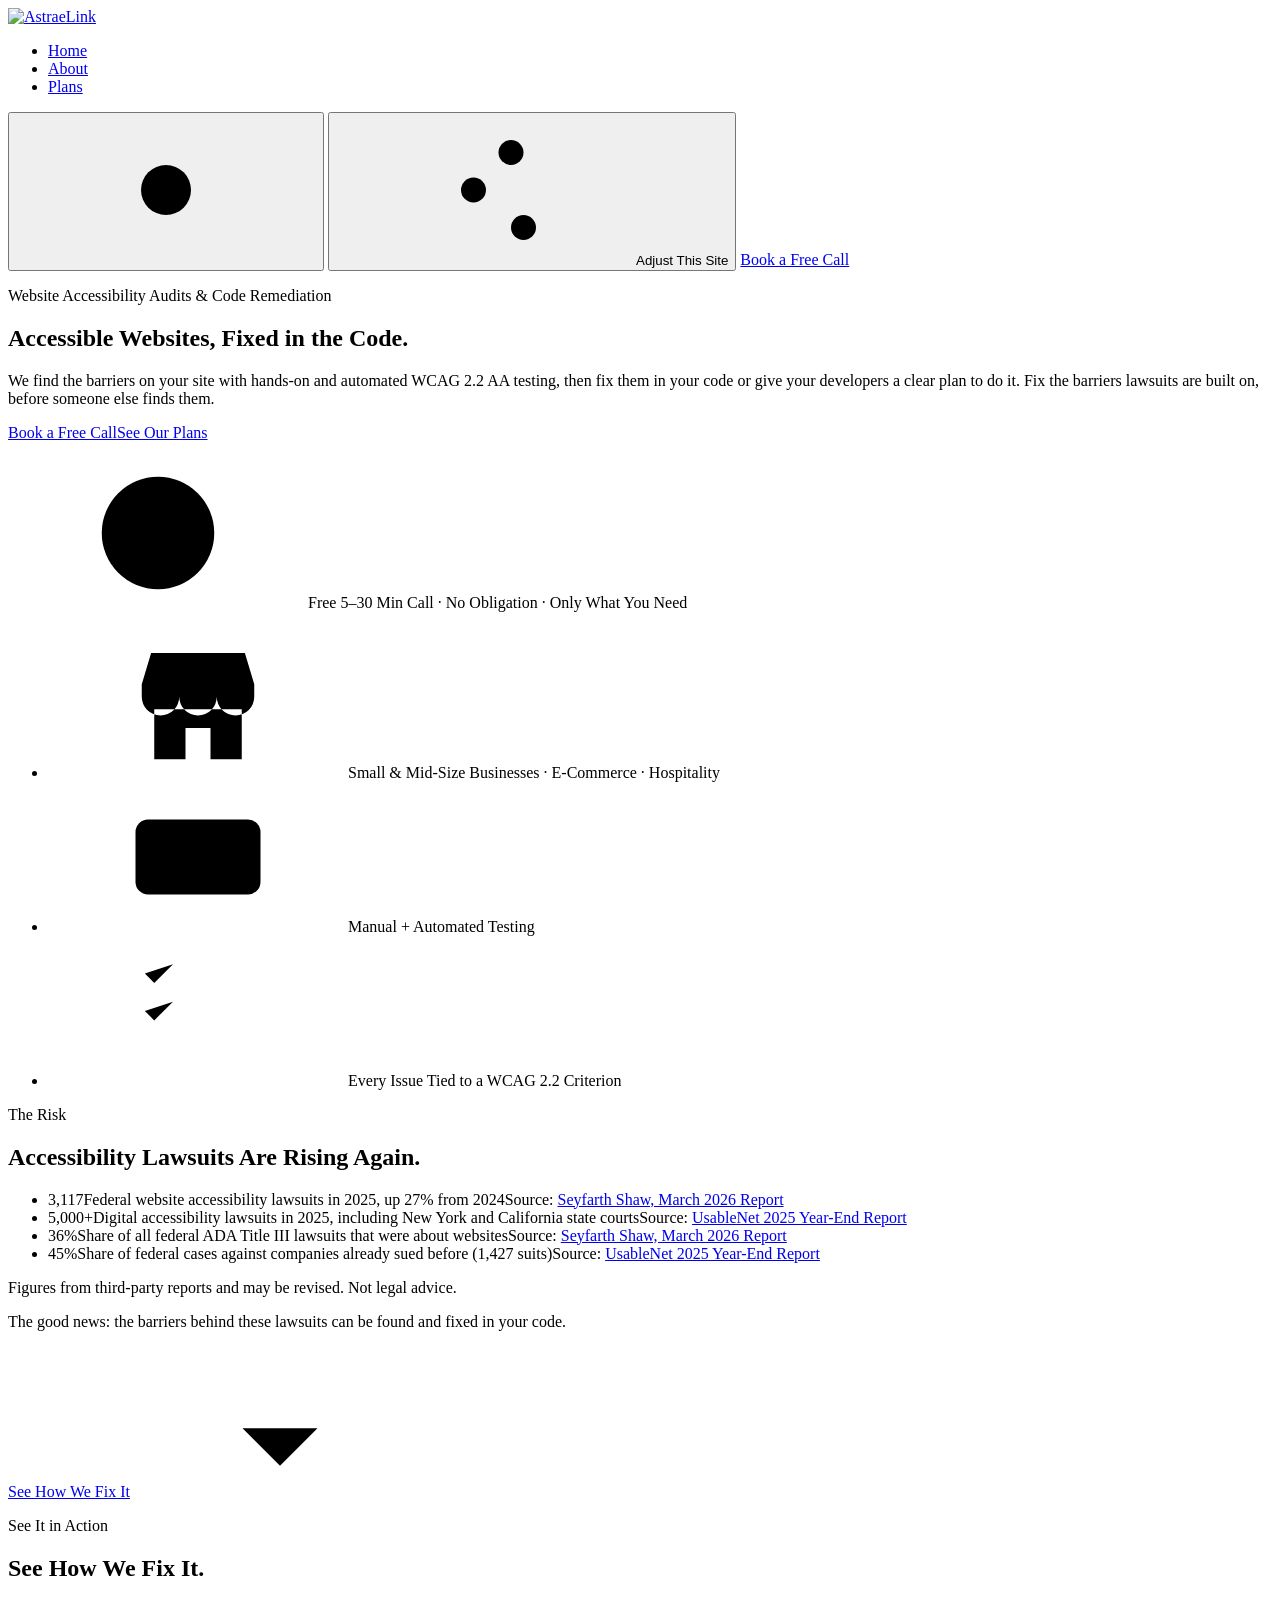
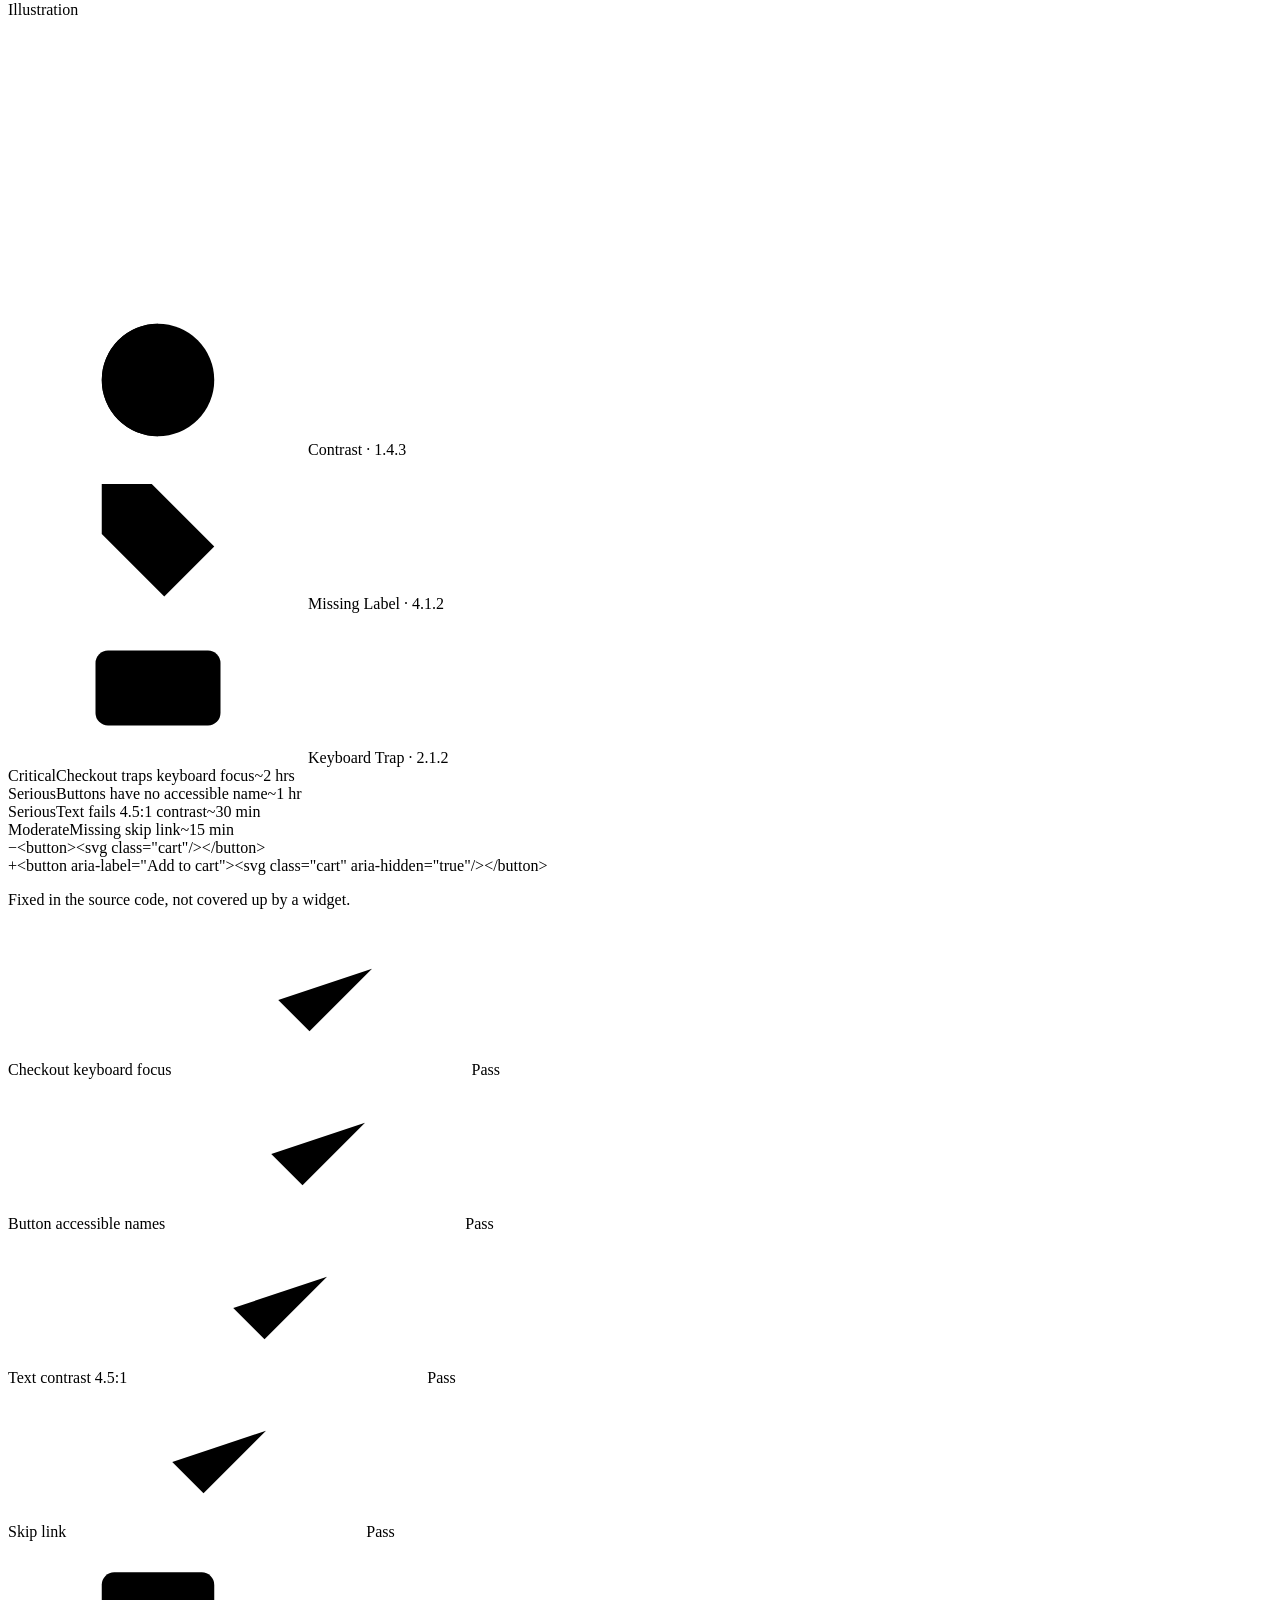
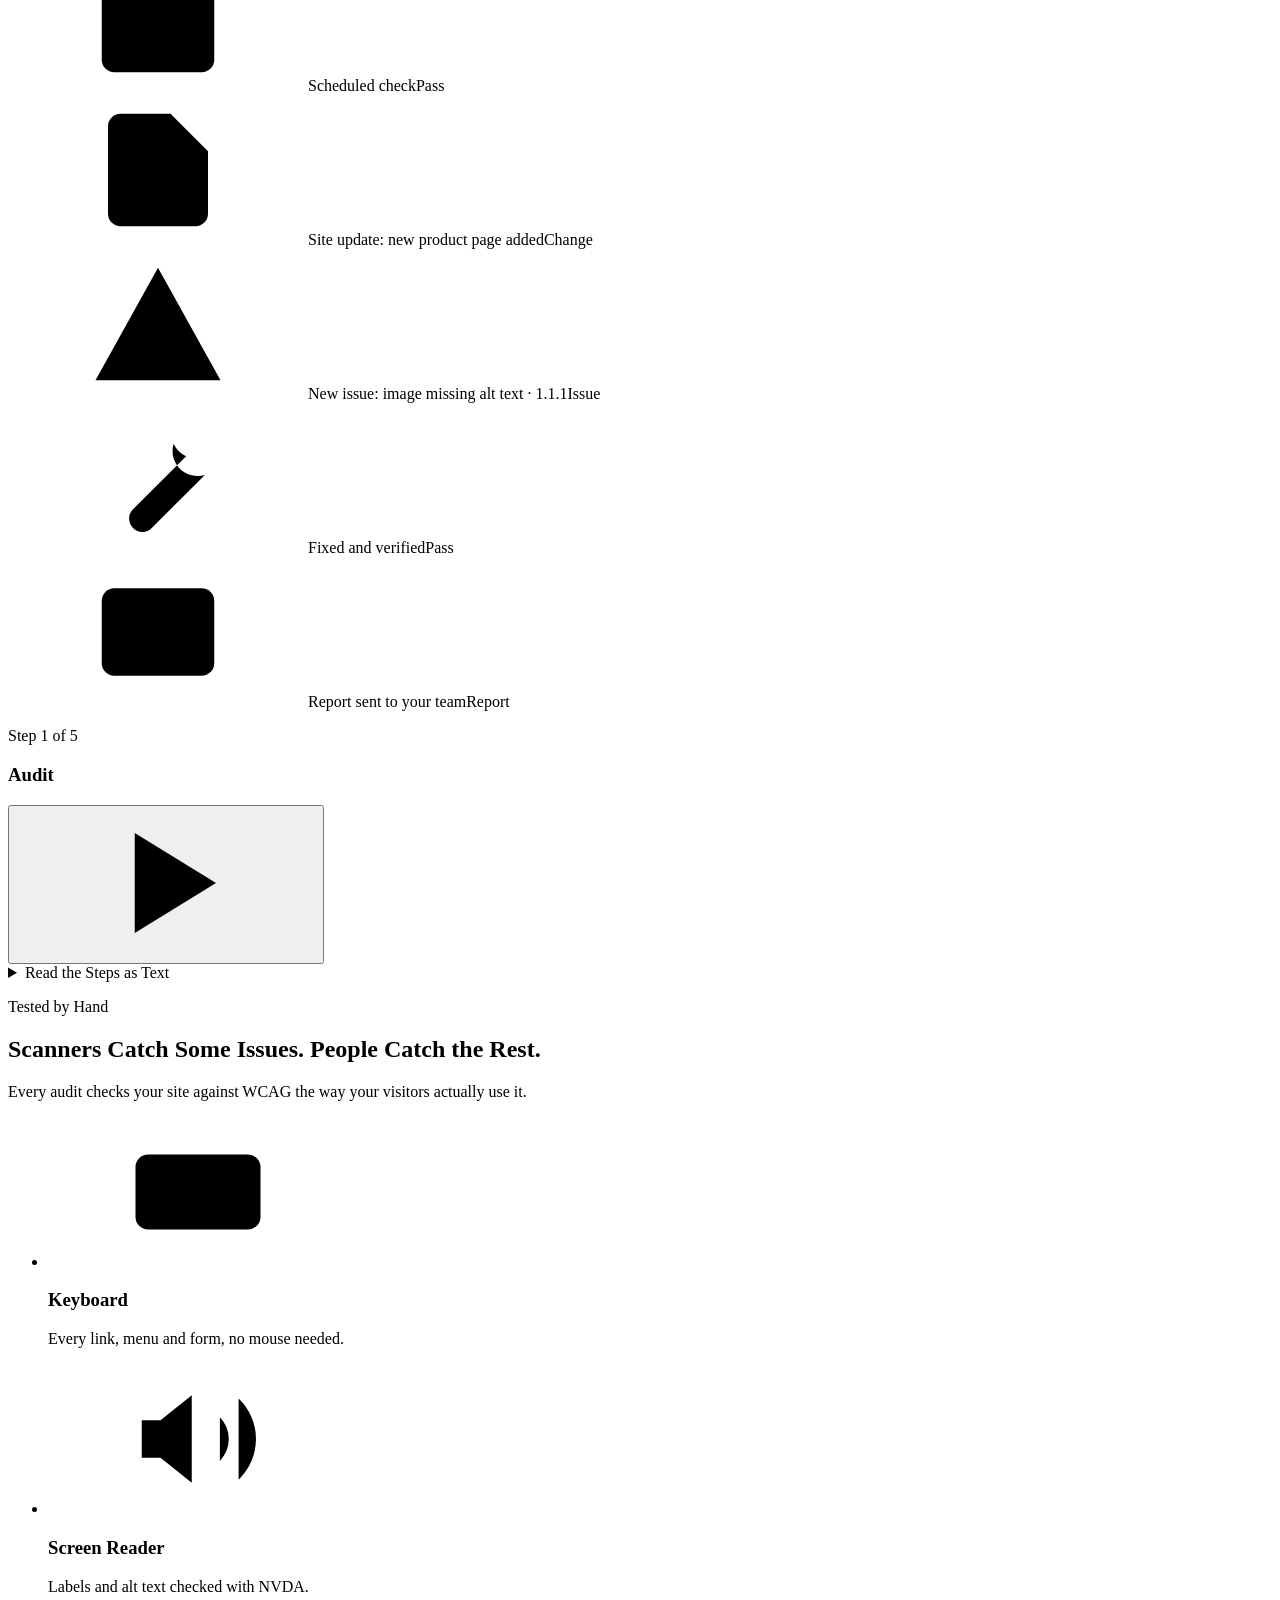
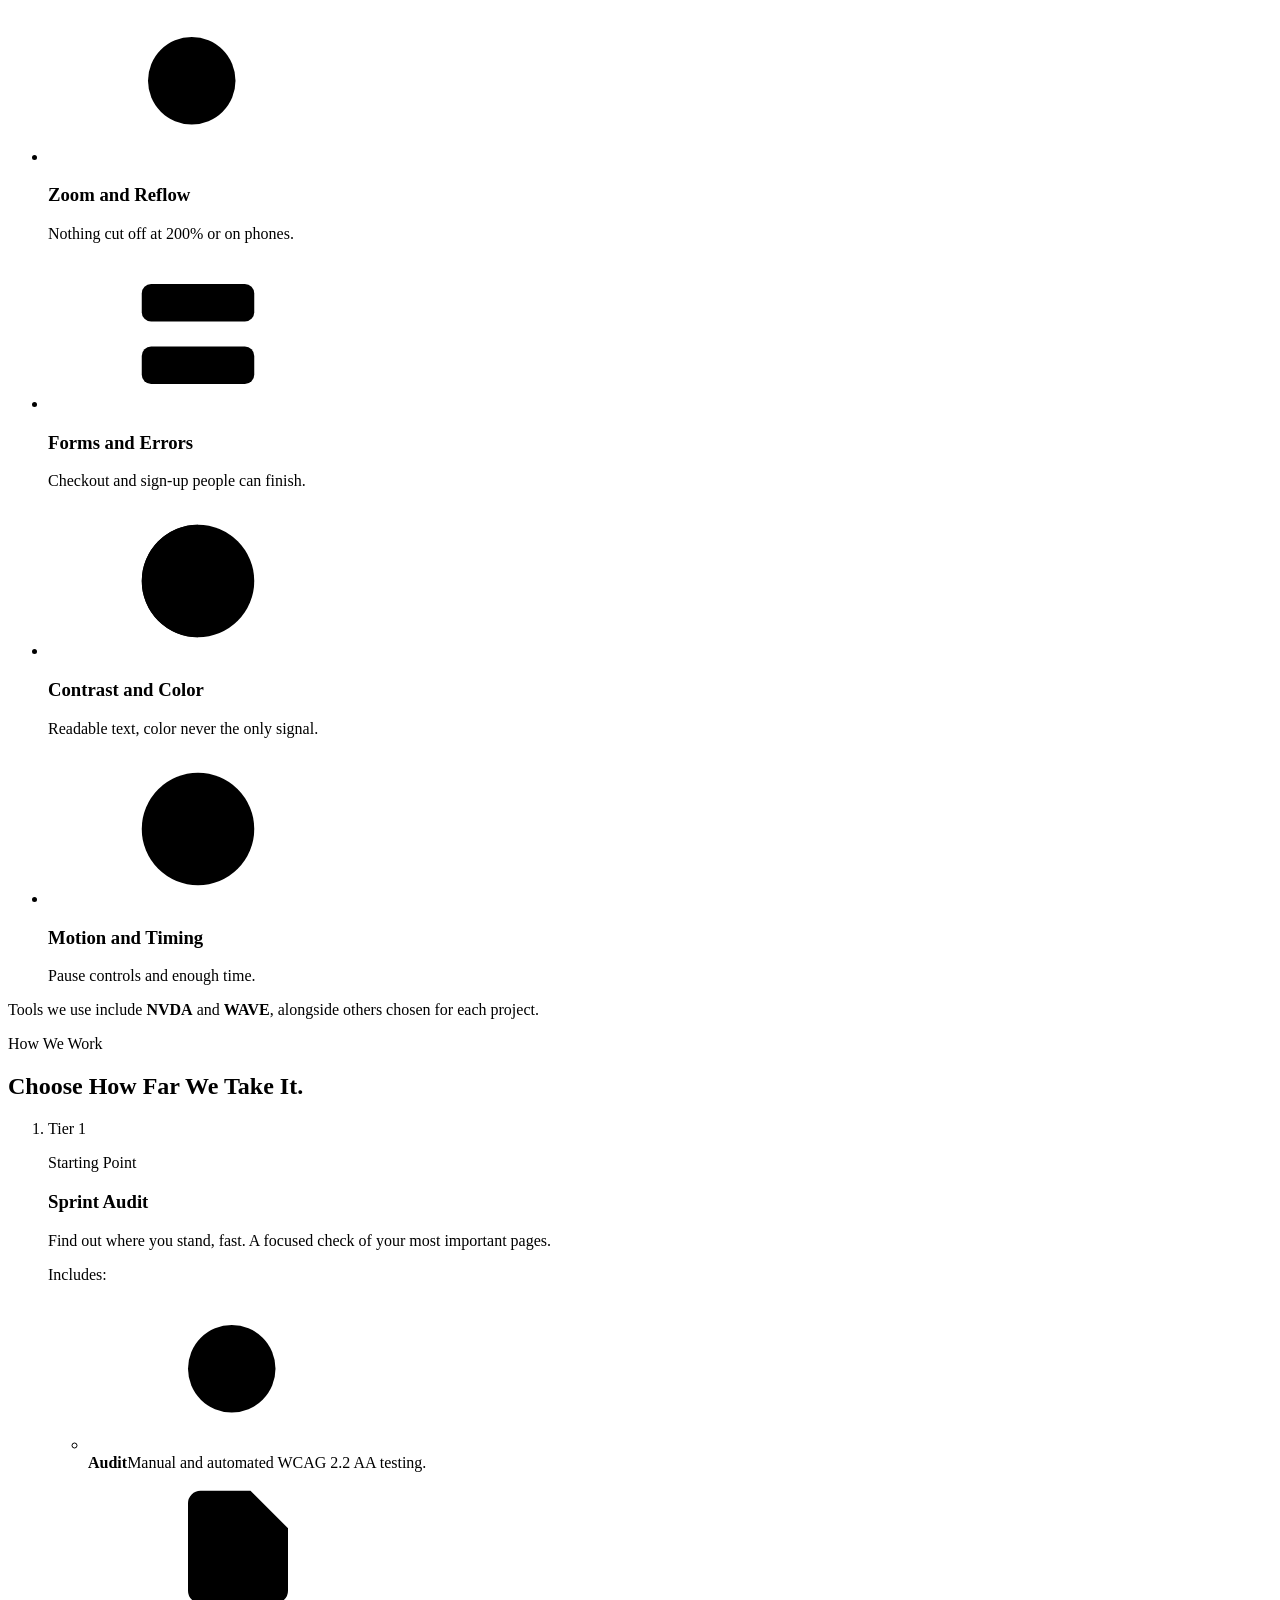
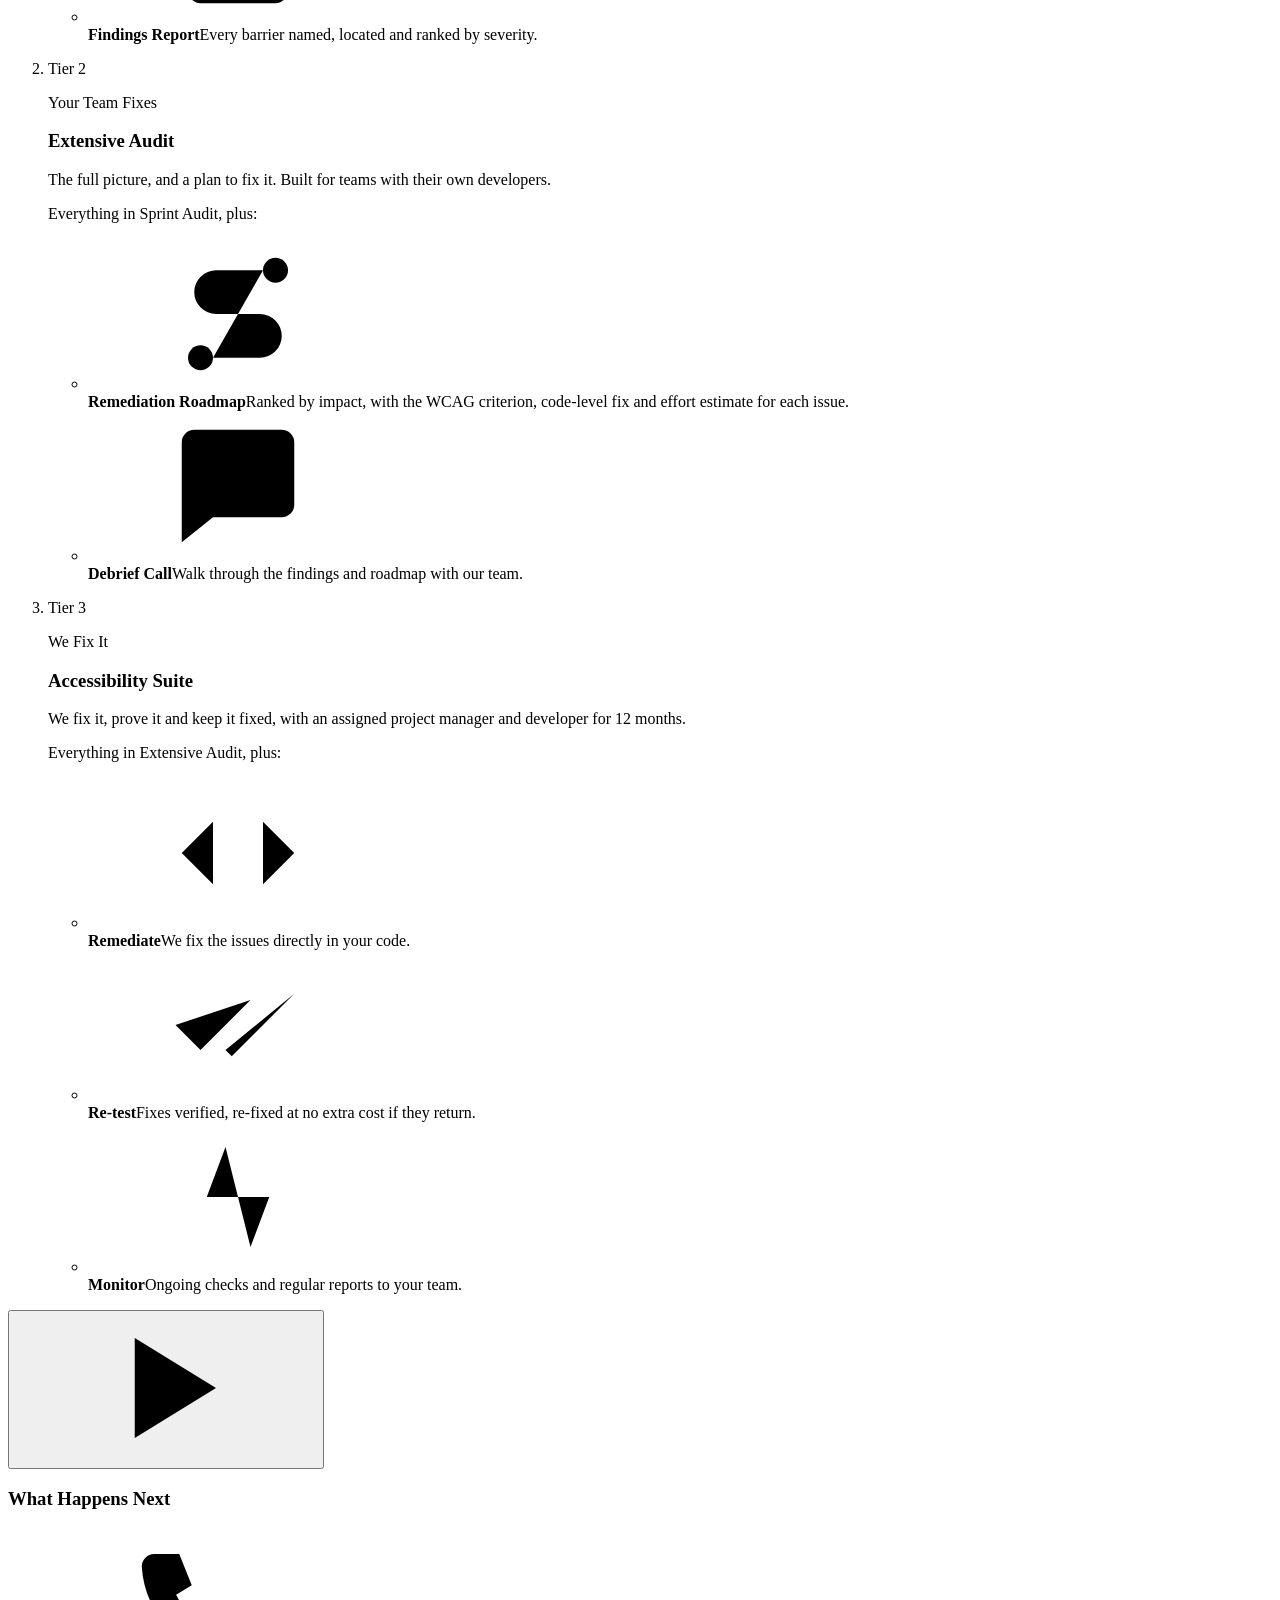
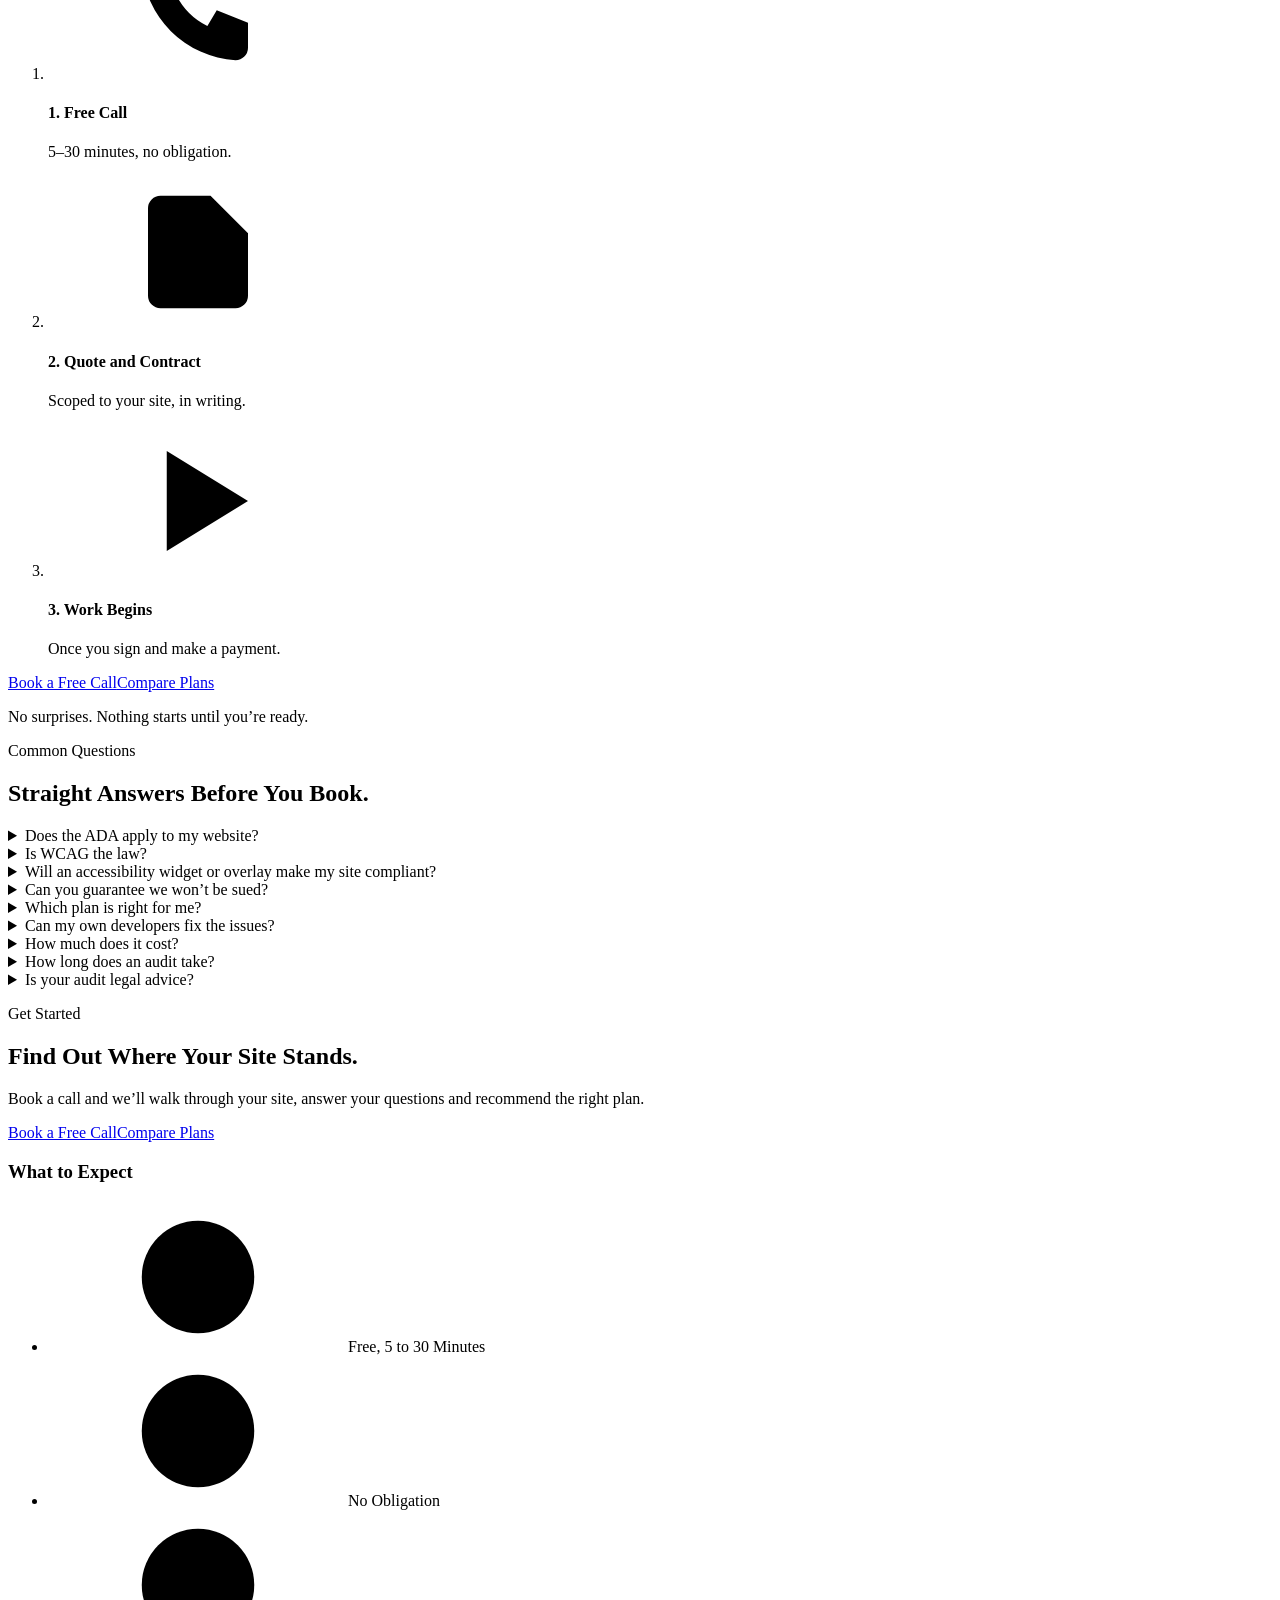
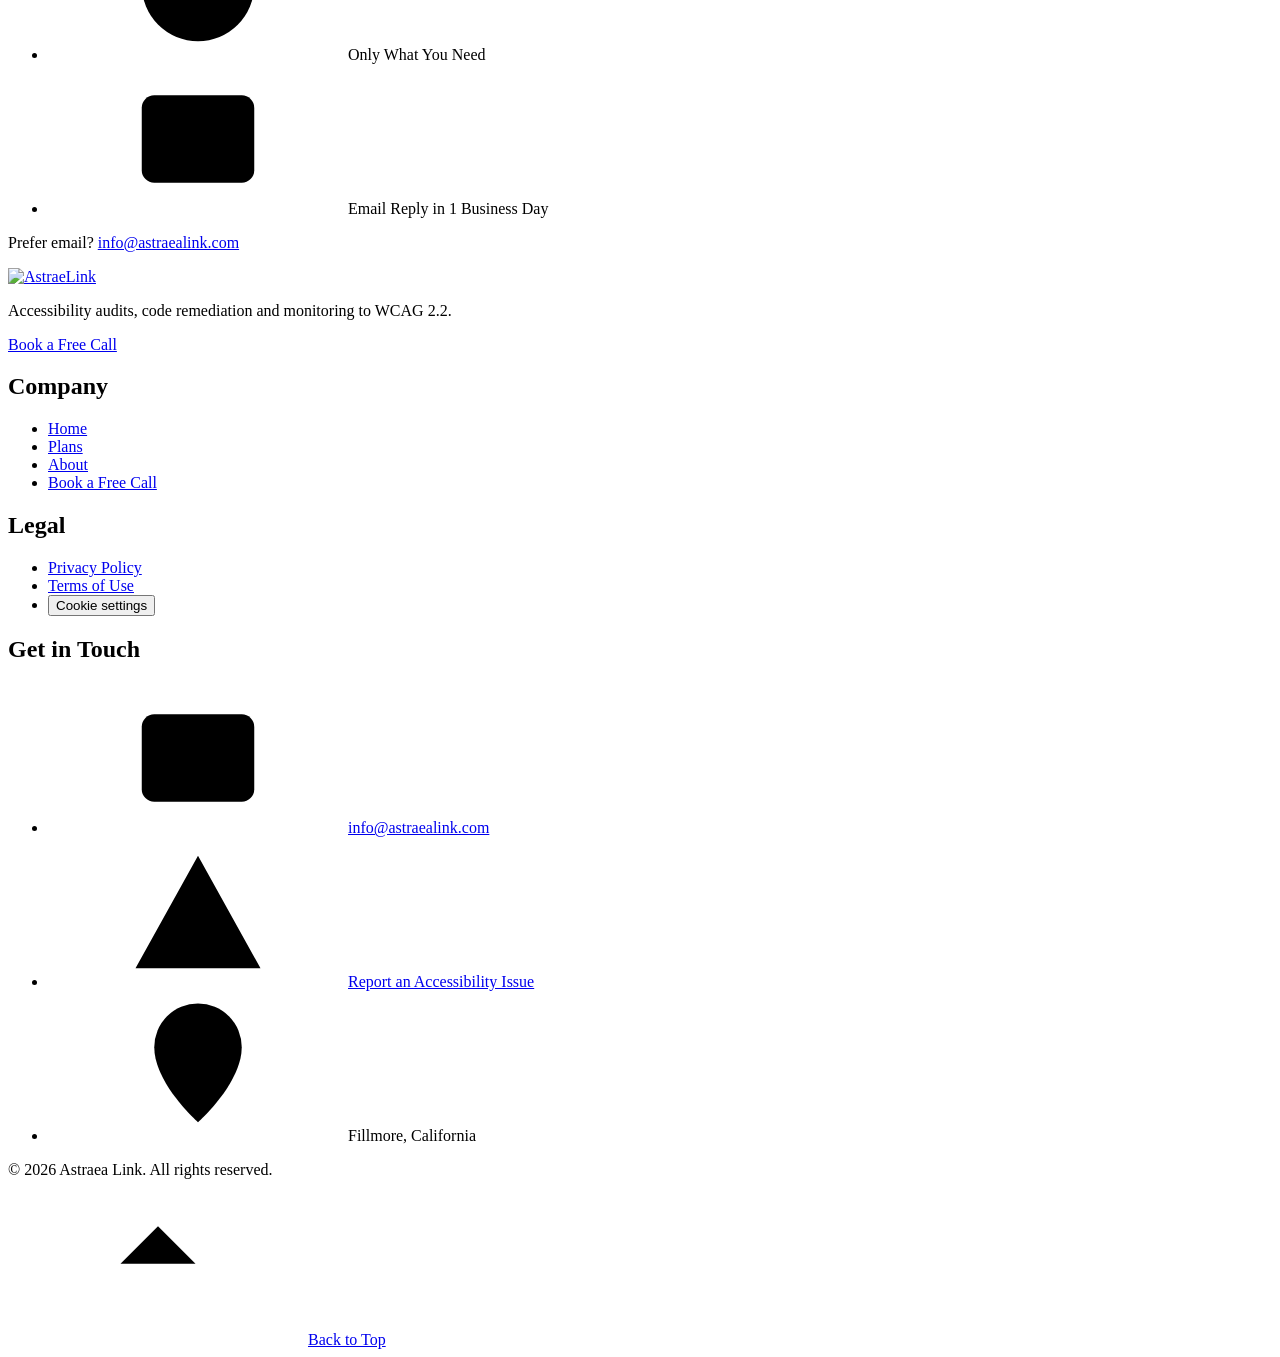
==== commit dc3809a9: "Restore the privacy policy and show a scrollbar on every page. Co-authored-by: Cursor <cursoragent@c" ====
--- a/site/index.html
+++ b/site/index.html
@@ -10,7 +10,7 @@
 <link rel="apple-touch-icon" href="/apple-touch-icon.png">
 <link rel="manifest" href="/site.webmanifest">
 <meta name="theme-color" content="#0b0b0f">
-<link rel="stylesheet" href="/css/site.css?v=3">
+<link rel="stylesheet" href="/css/site.css?v=4">
 <link rel="stylesheet" href="/css/adjust.css?v=2">
 <script>/* Set theme before first paint (no flash). Keep on every page. */try{var s=localStorage.getItem('astra-theme');var a=localStorage.getItem('al-theme');var h=new Date().getHours();var day=h>=7&&h<19;var mode=s==='light'||s==='dark'?s:(a==='light'||a==='dark'?a:(day?'light':'dark'));var root=document.documentElement;root.setAttribute('data-theme',mode);root.classList.toggle('light',mode==='light')}catch(e){}</script>
 </head>
@@ -215,7 +215,7 @@
 <nav aria-labelledby="ft-co"><h2 class="sf-h" id="ft-co">Company</h2><ul class="sf-list">
 <li><a href="/">Home</a></li><li><a href="/plans/">Plans</a></li><li><a href="/about/">About</a></li><li><a href="/contact/">Book a Free Call</a></li></ul></nav>
 <nav aria-labelledby="ft-legal"><h2 class="sf-h" id="ft-legal">Legal</h2><ul class="sf-list">
-<li><a href="/terms/">Terms of Use</a></li><li><button type="button" class="astra-cookie-footer-link" data-cookie-action="manage">Cookie settings</button></li></ul></nav>
+<li><a href="/privacy/">Privacy Policy</a></li><li><a href="/terms/">Terms of Use</a></li><li><button type="button" class="astra-cookie-footer-link" data-cookie-action="manage">Cookie settings</button></li></ul></nav>
 <div><h2 class="sf-h" id="ft-touch">Get in Touch</h2><ul class="sf-list" aria-labelledby="ft-touch">
 <li><a href="mailto:info@astraealink.com"><svg class="i" aria-hidden="true"><use href="#i-mail"/></svg>info@astraealink.com</a></li>
 <li><a href="mailto:info@astraealink.com?subject=Accessibility%20issue%20on%20astraealink.com"><svg class="i" aria-hidden="true"><use href="#i-alert"/></svg>Report an Accessibility Issue</a></li>
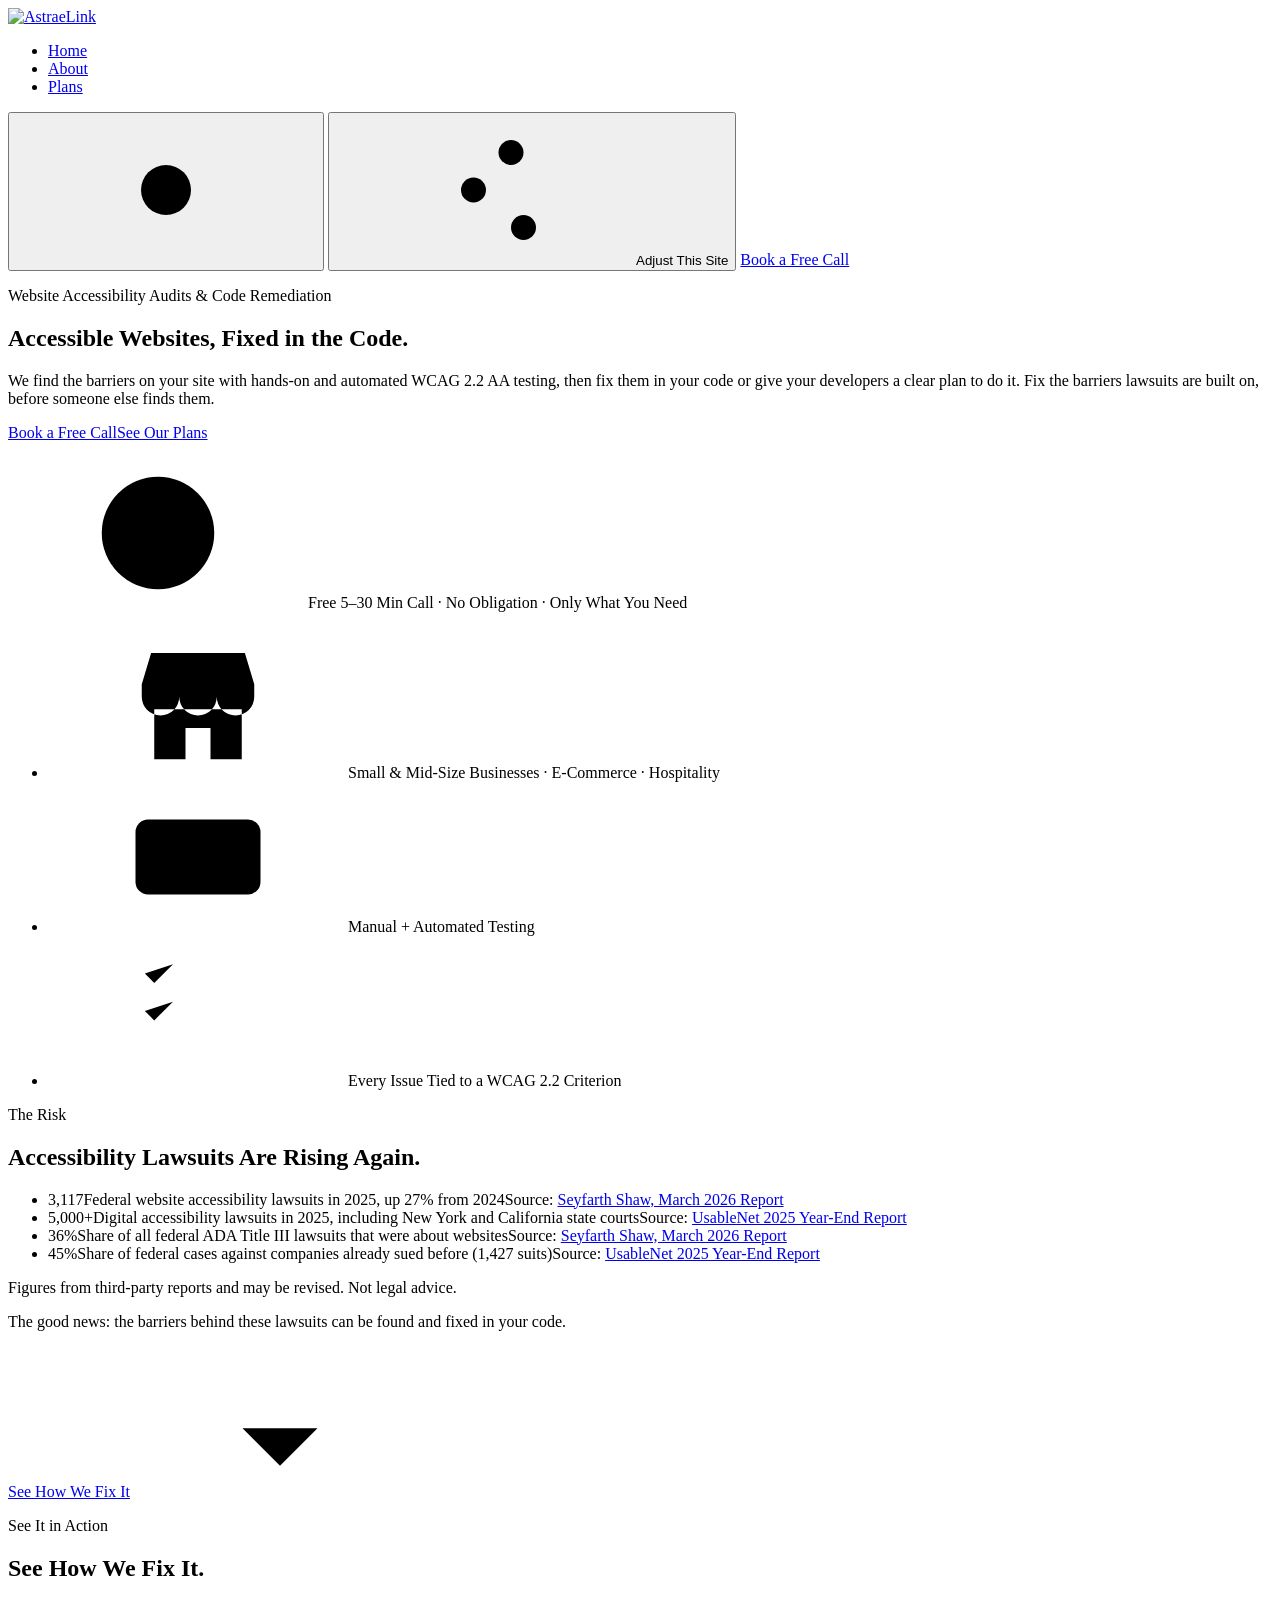
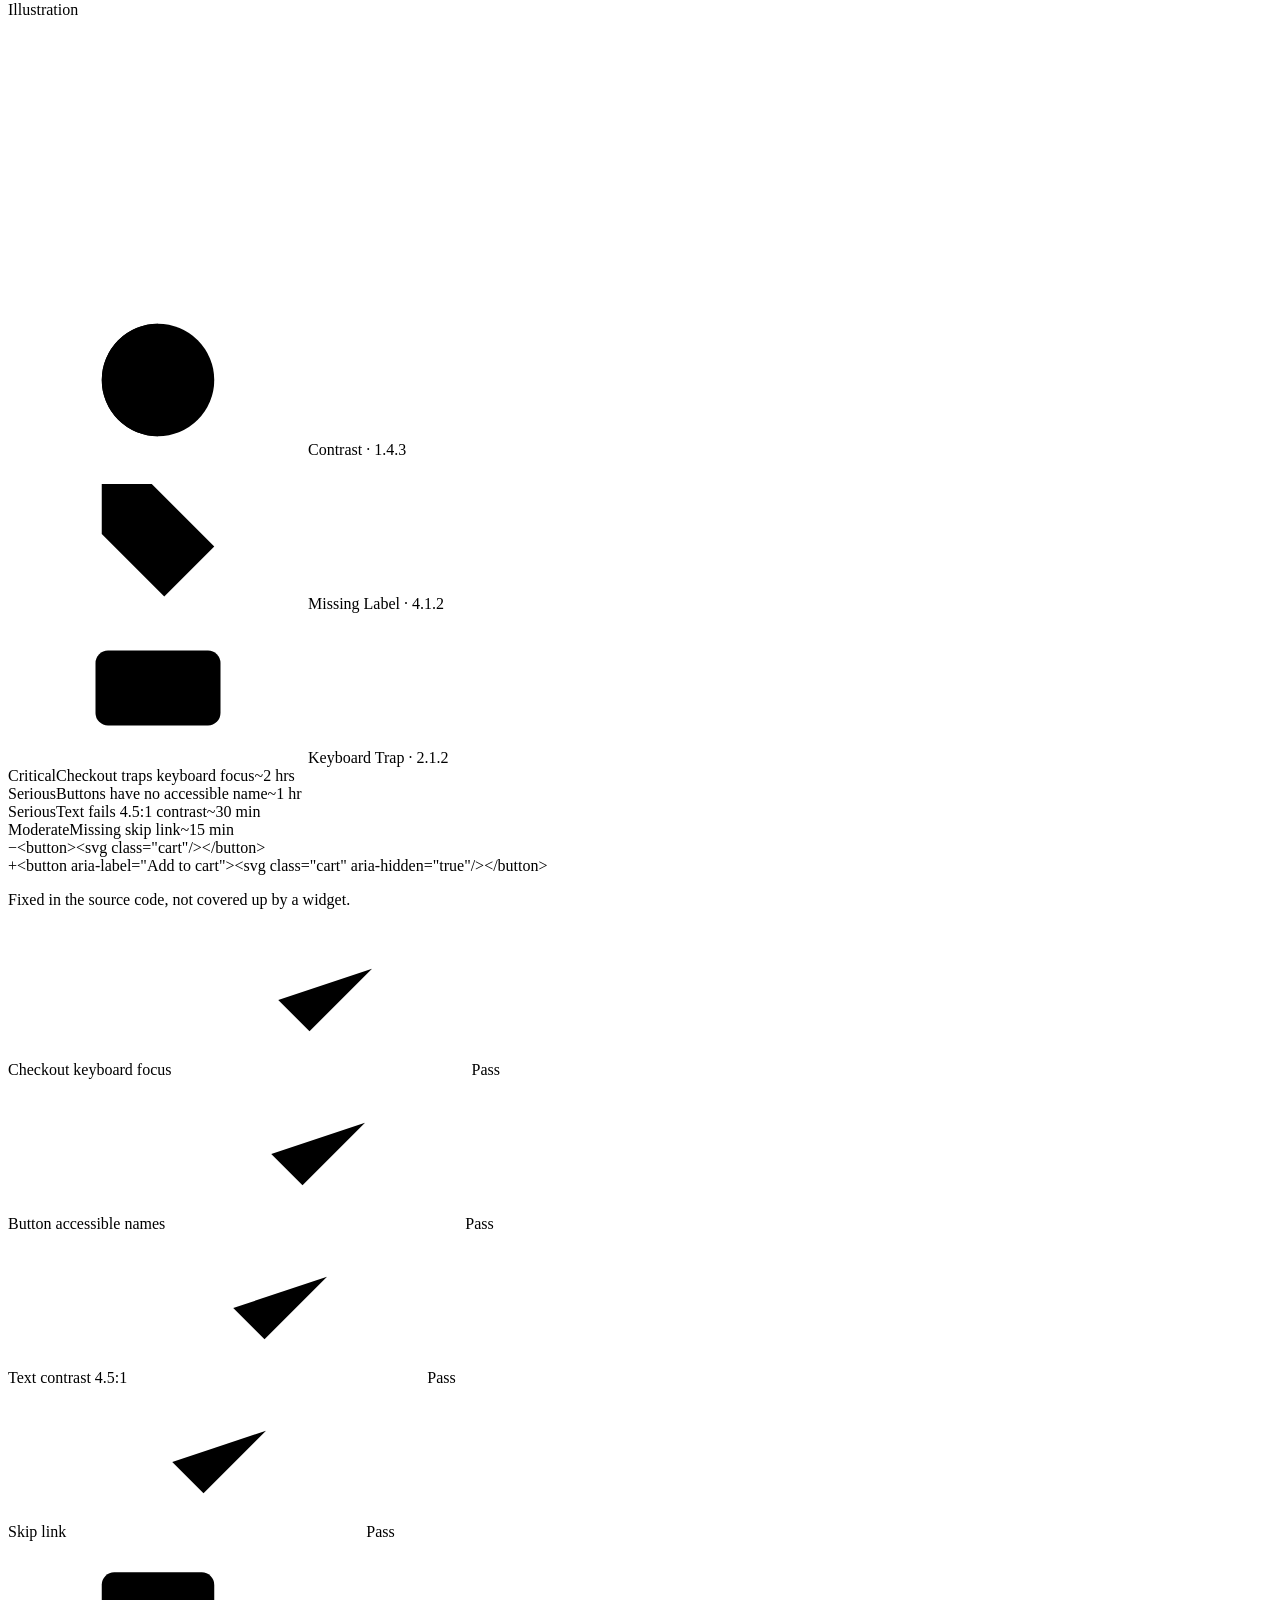
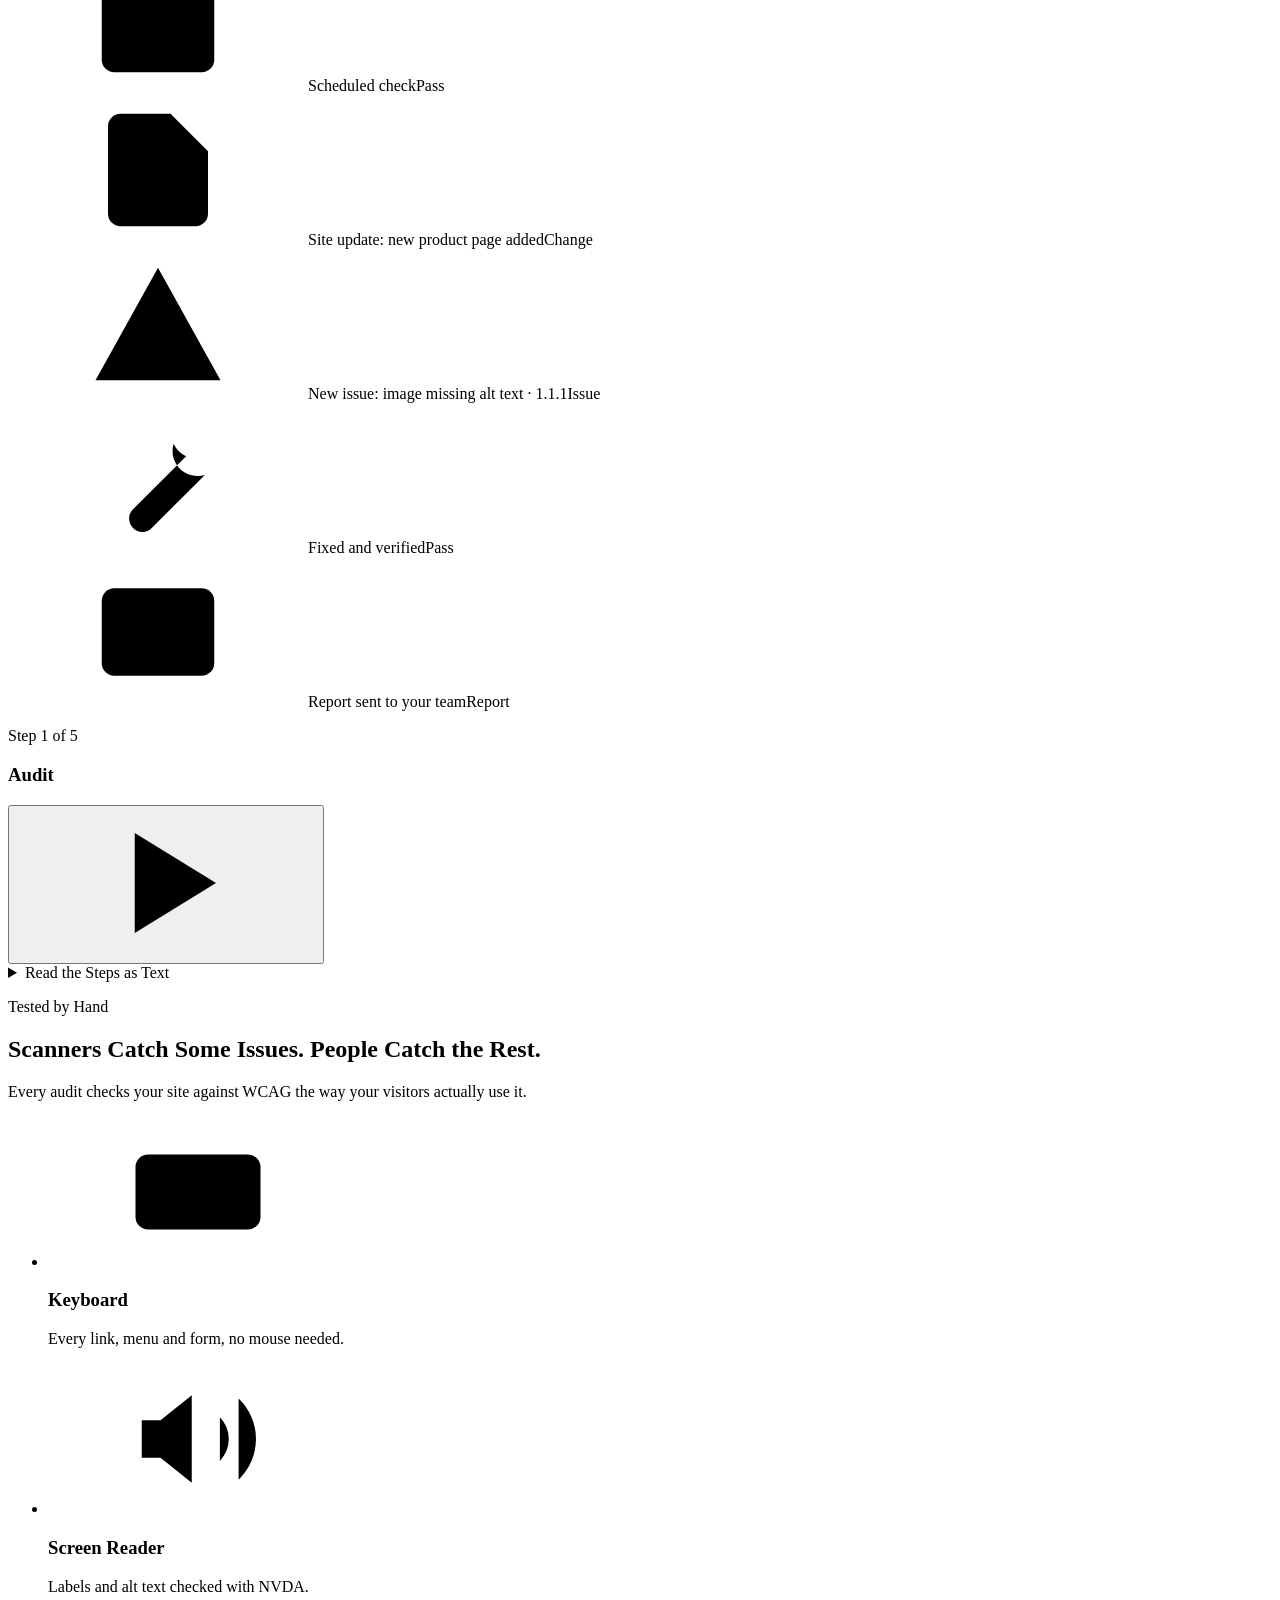
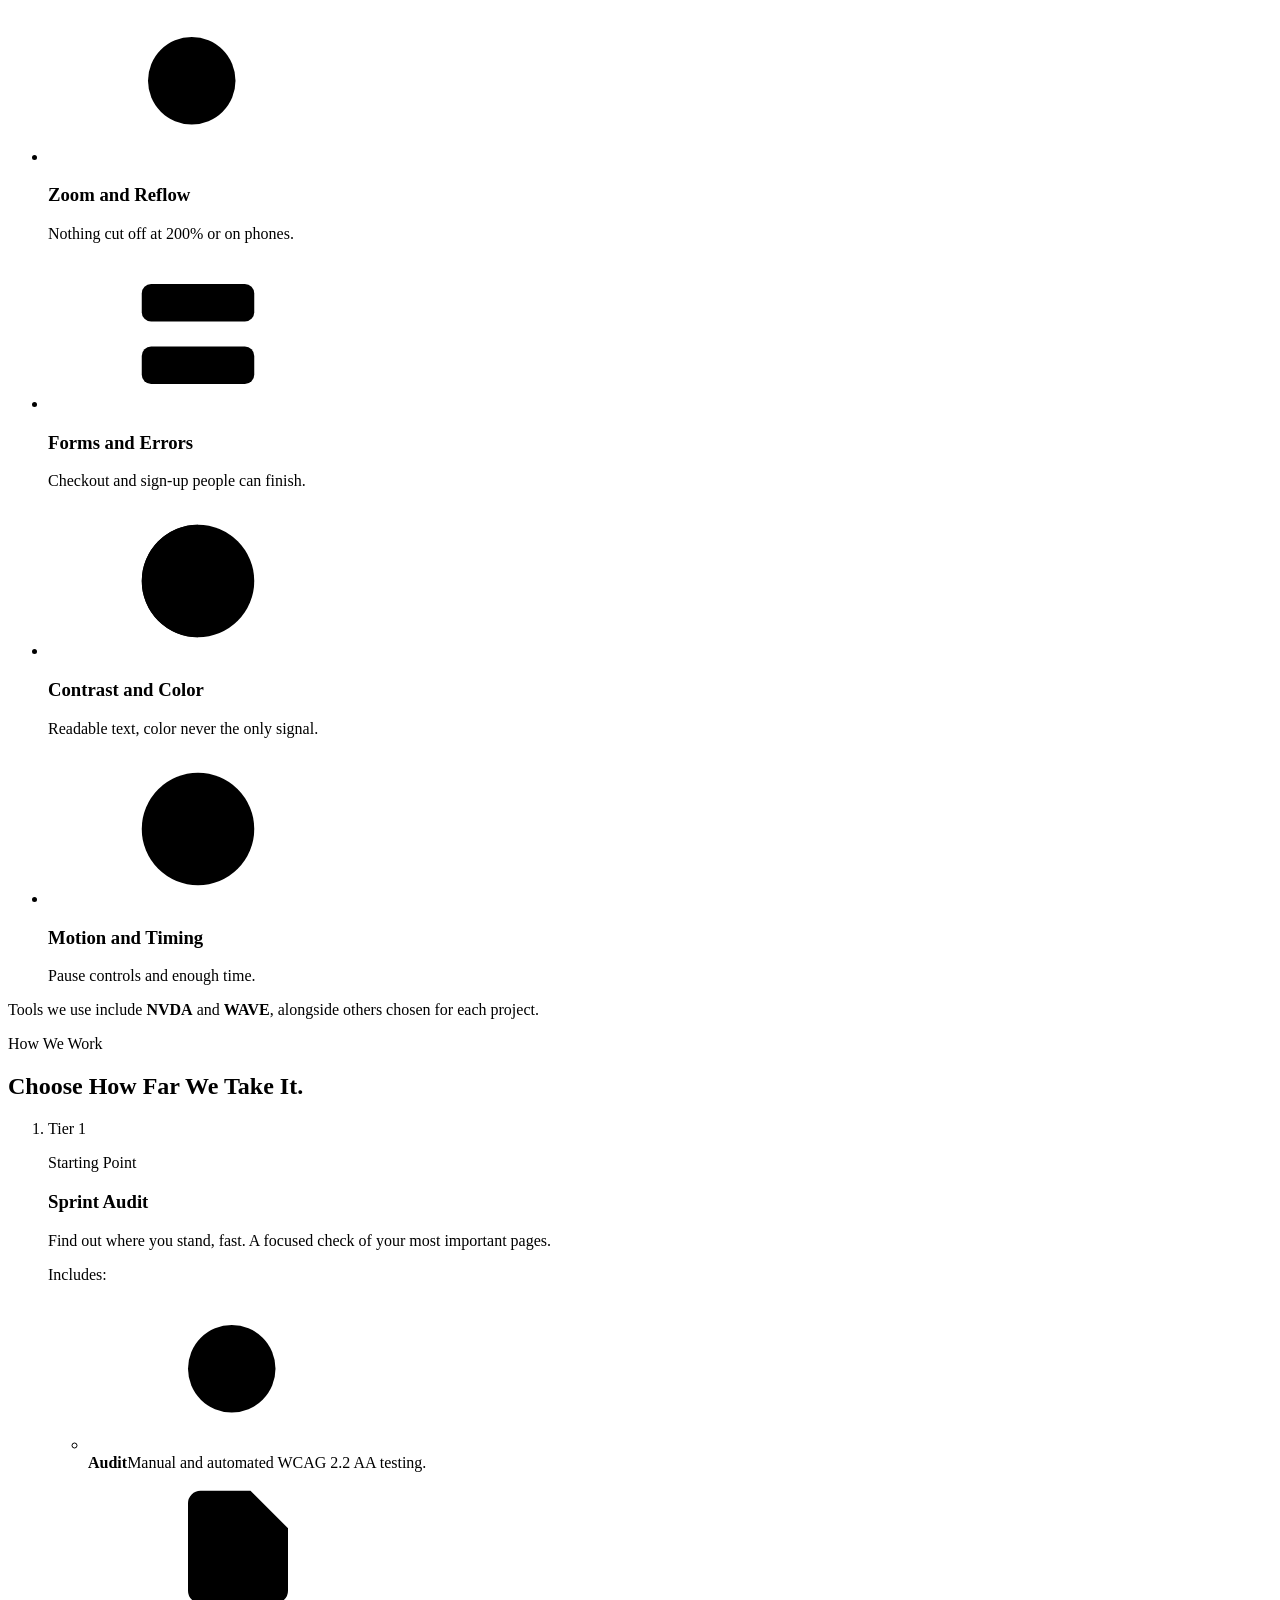
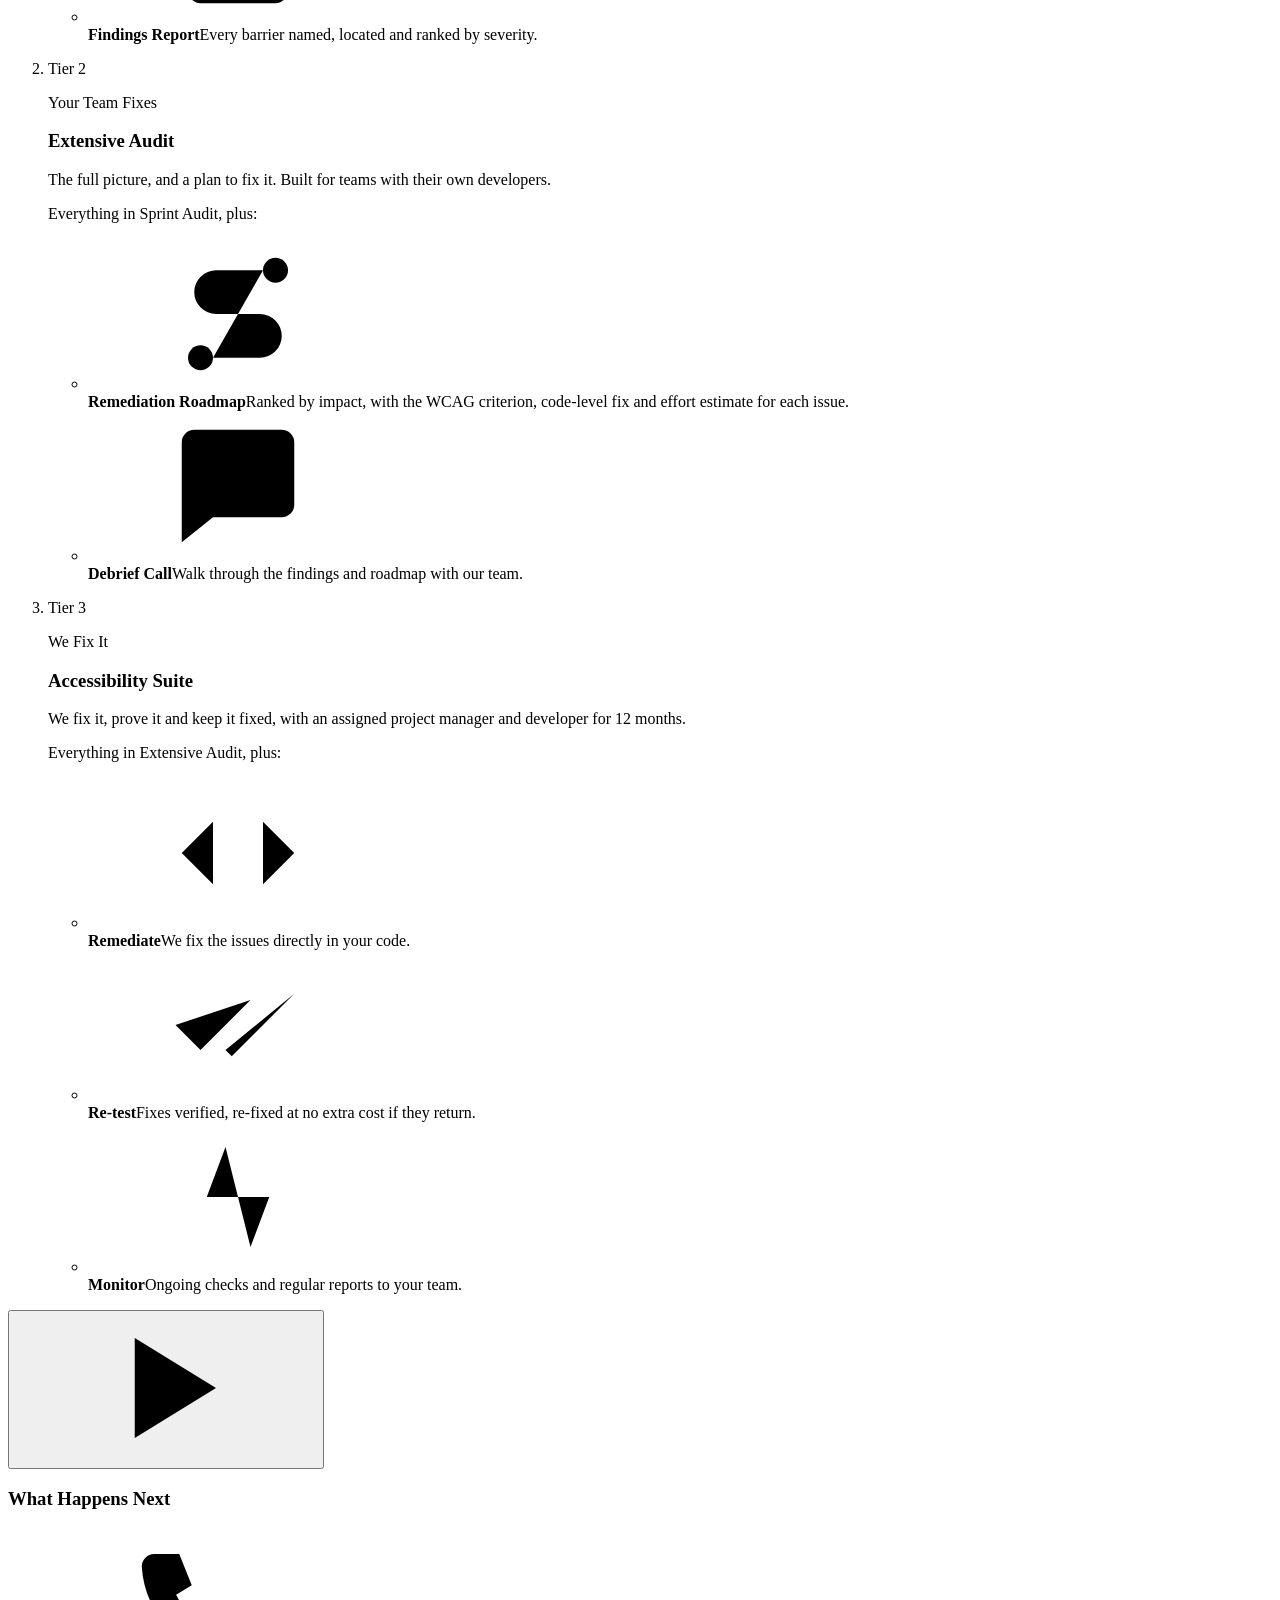
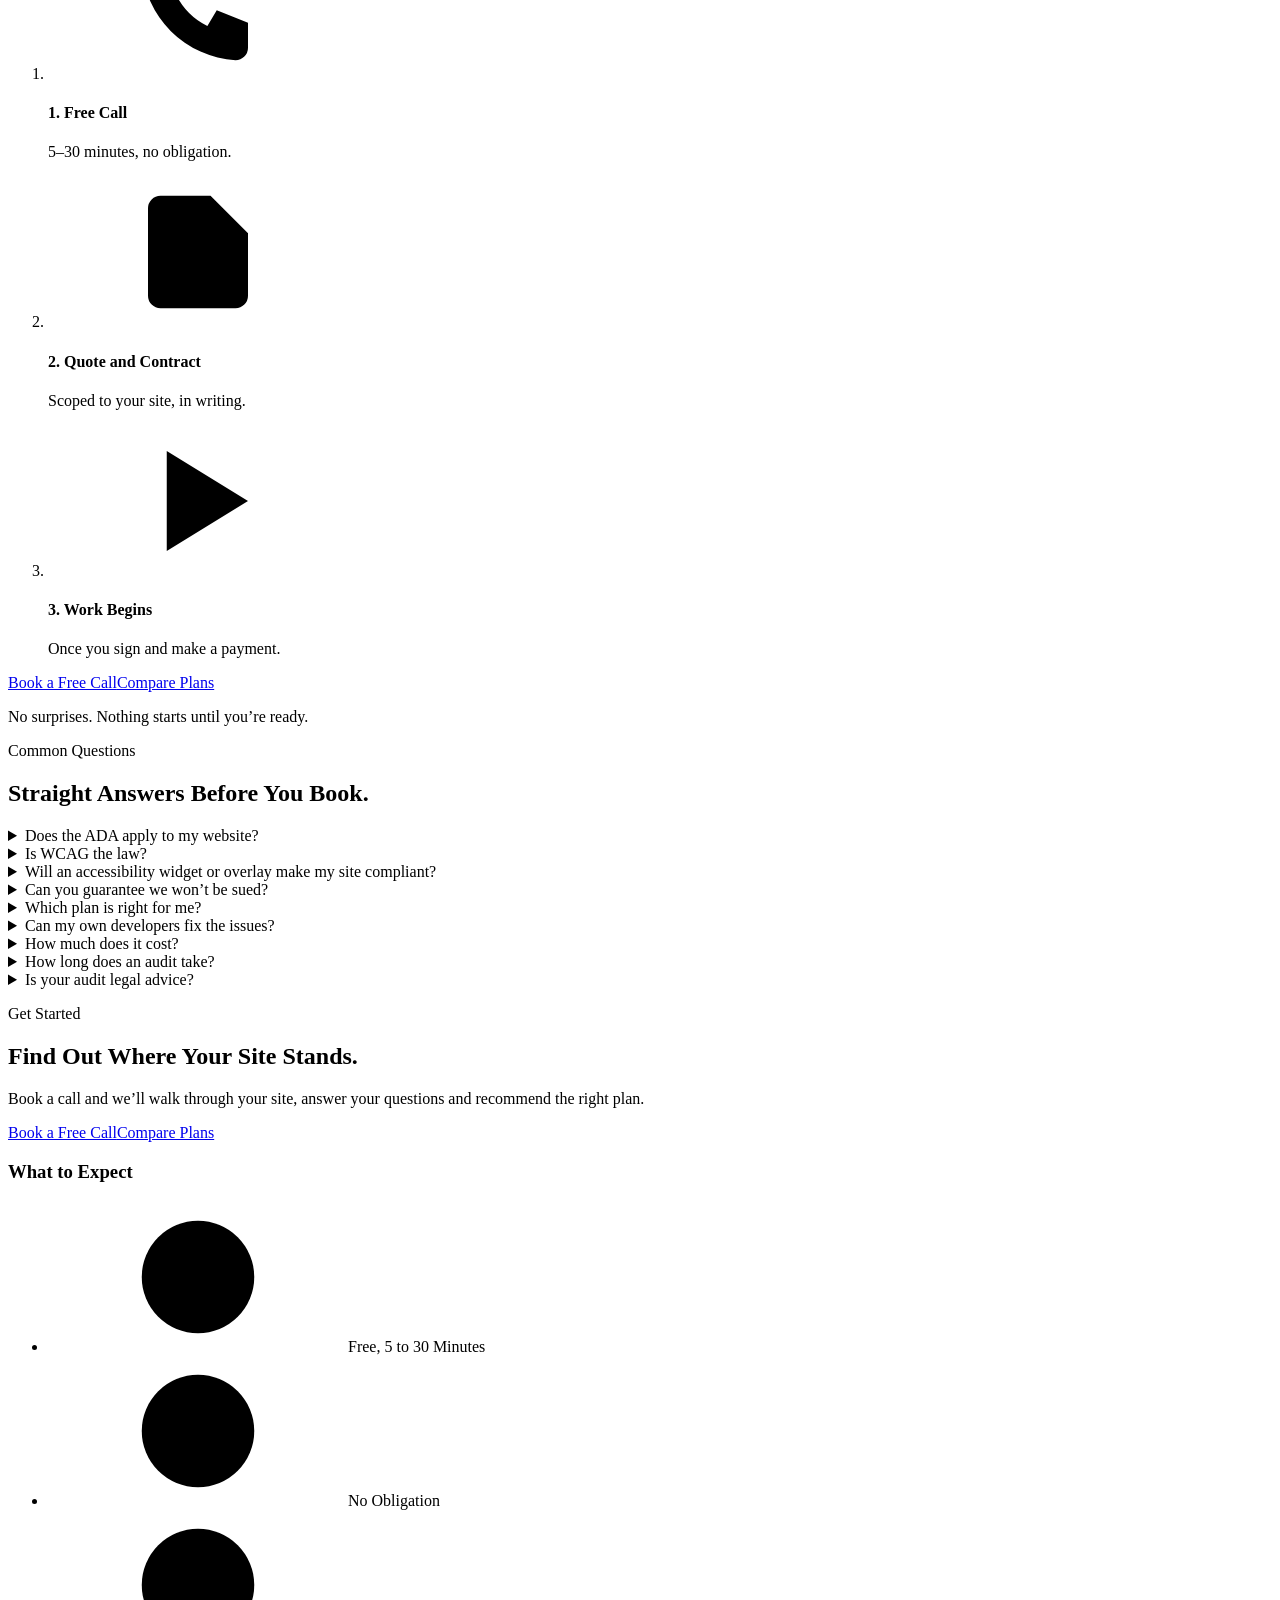
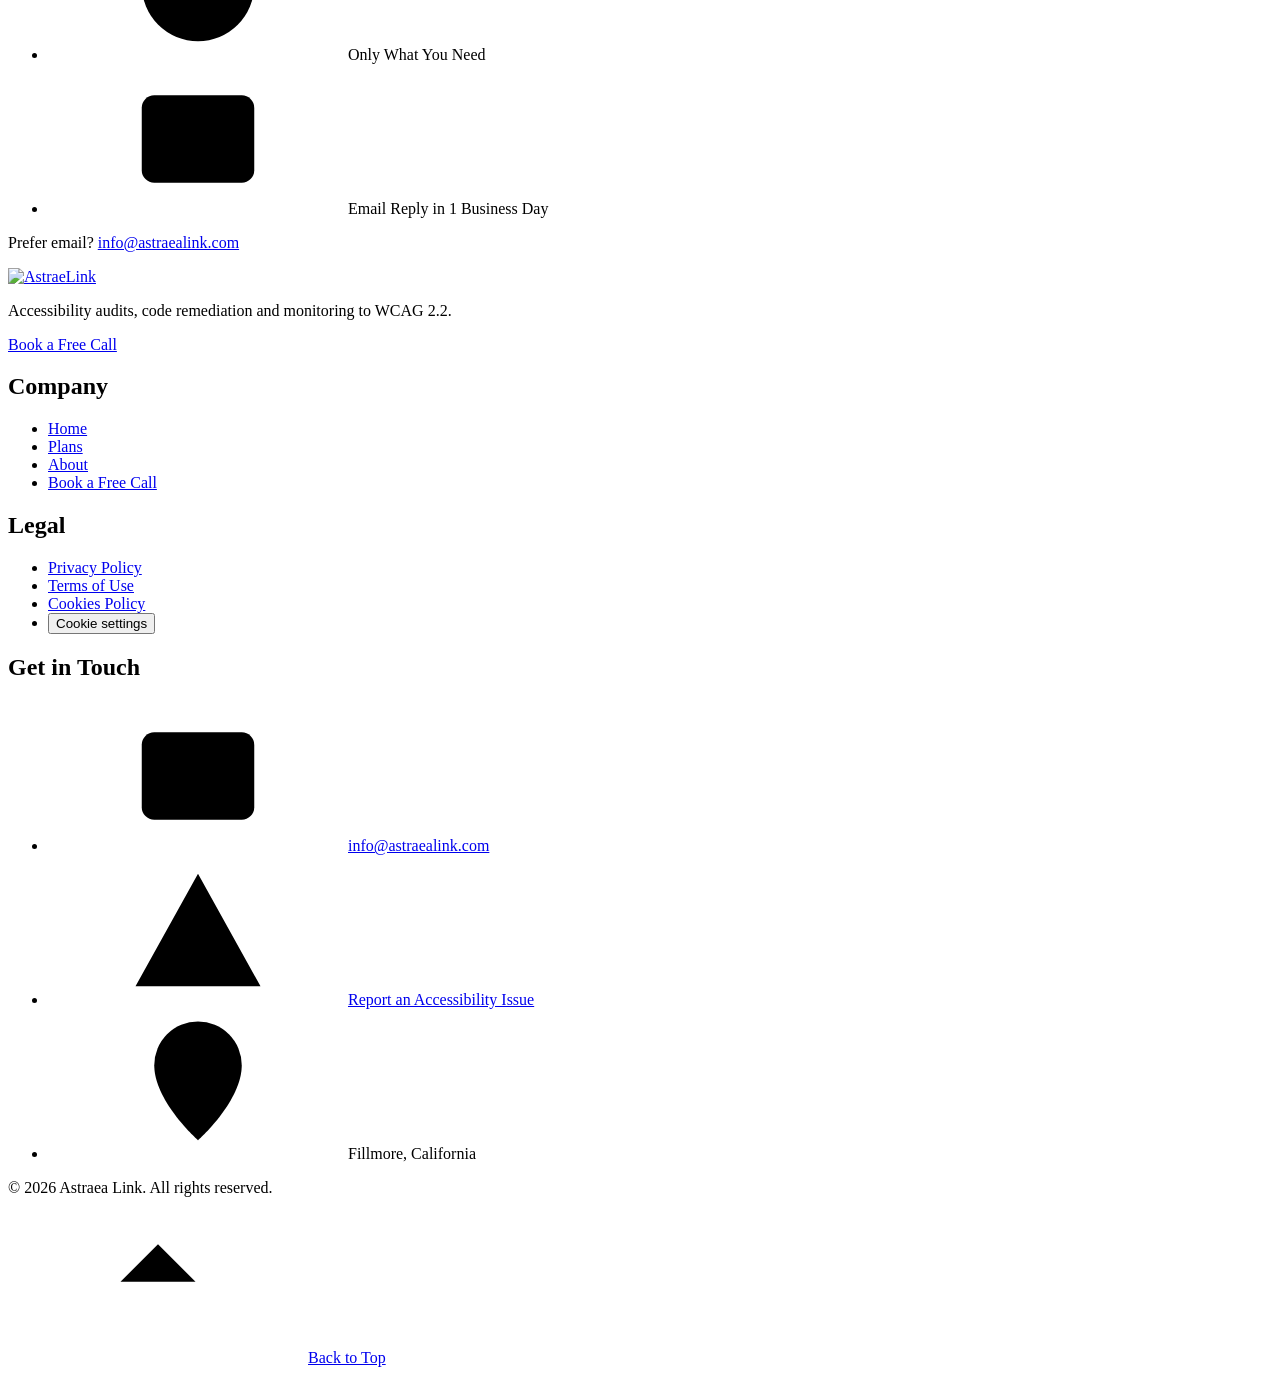
==== commit ad9173e4: "Add the Cookies Policy and link it from the footer. Co-authored-by: Cursor <cursoragent@cursor.com>" ====
--- a/site/index.html
+++ b/site/index.html
@@ -215,7 +215,7 @@
 <nav aria-labelledby="ft-co"><h2 class="sf-h" id="ft-co">Company</h2><ul class="sf-list">
 <li><a href="/">Home</a></li><li><a href="/plans/">Plans</a></li><li><a href="/about/">About</a></li><li><a href="/contact/">Book a Free Call</a></li></ul></nav>
 <nav aria-labelledby="ft-legal"><h2 class="sf-h" id="ft-legal">Legal</h2><ul class="sf-list">
-<li><a href="/privacy/">Privacy Policy</a></li><li><a href="/terms/">Terms of Use</a></li><li><button type="button" class="astra-cookie-footer-link" data-cookie-action="manage">Cookie settings</button></li></ul></nav>
+<li><a href="/privacy/">Privacy Policy</a></li><li><a href="/terms/">Terms of Use</a></li><li><a href="/cookies/">Cookies Policy</a></li><li><button type="button" class="astra-cookie-footer-link" data-cookie-action="manage">Cookie settings</button></li></ul></nav>
 <div><h2 class="sf-h" id="ft-touch">Get in Touch</h2><ul class="sf-list" aria-labelledby="ft-touch">
 <li><a href="mailto:info@astraealink.com"><svg class="i" aria-hidden="true"><use href="#i-mail"/></svg>info@astraealink.com</a></li>
 <li><a href="mailto:info@astraealink.com?subject=Accessibility%20issue%20on%20astraealink.com"><svg class="i" aria-hidden="true"><use href="#i-alert"/></svg>Report an Accessibility Issue</a></li>
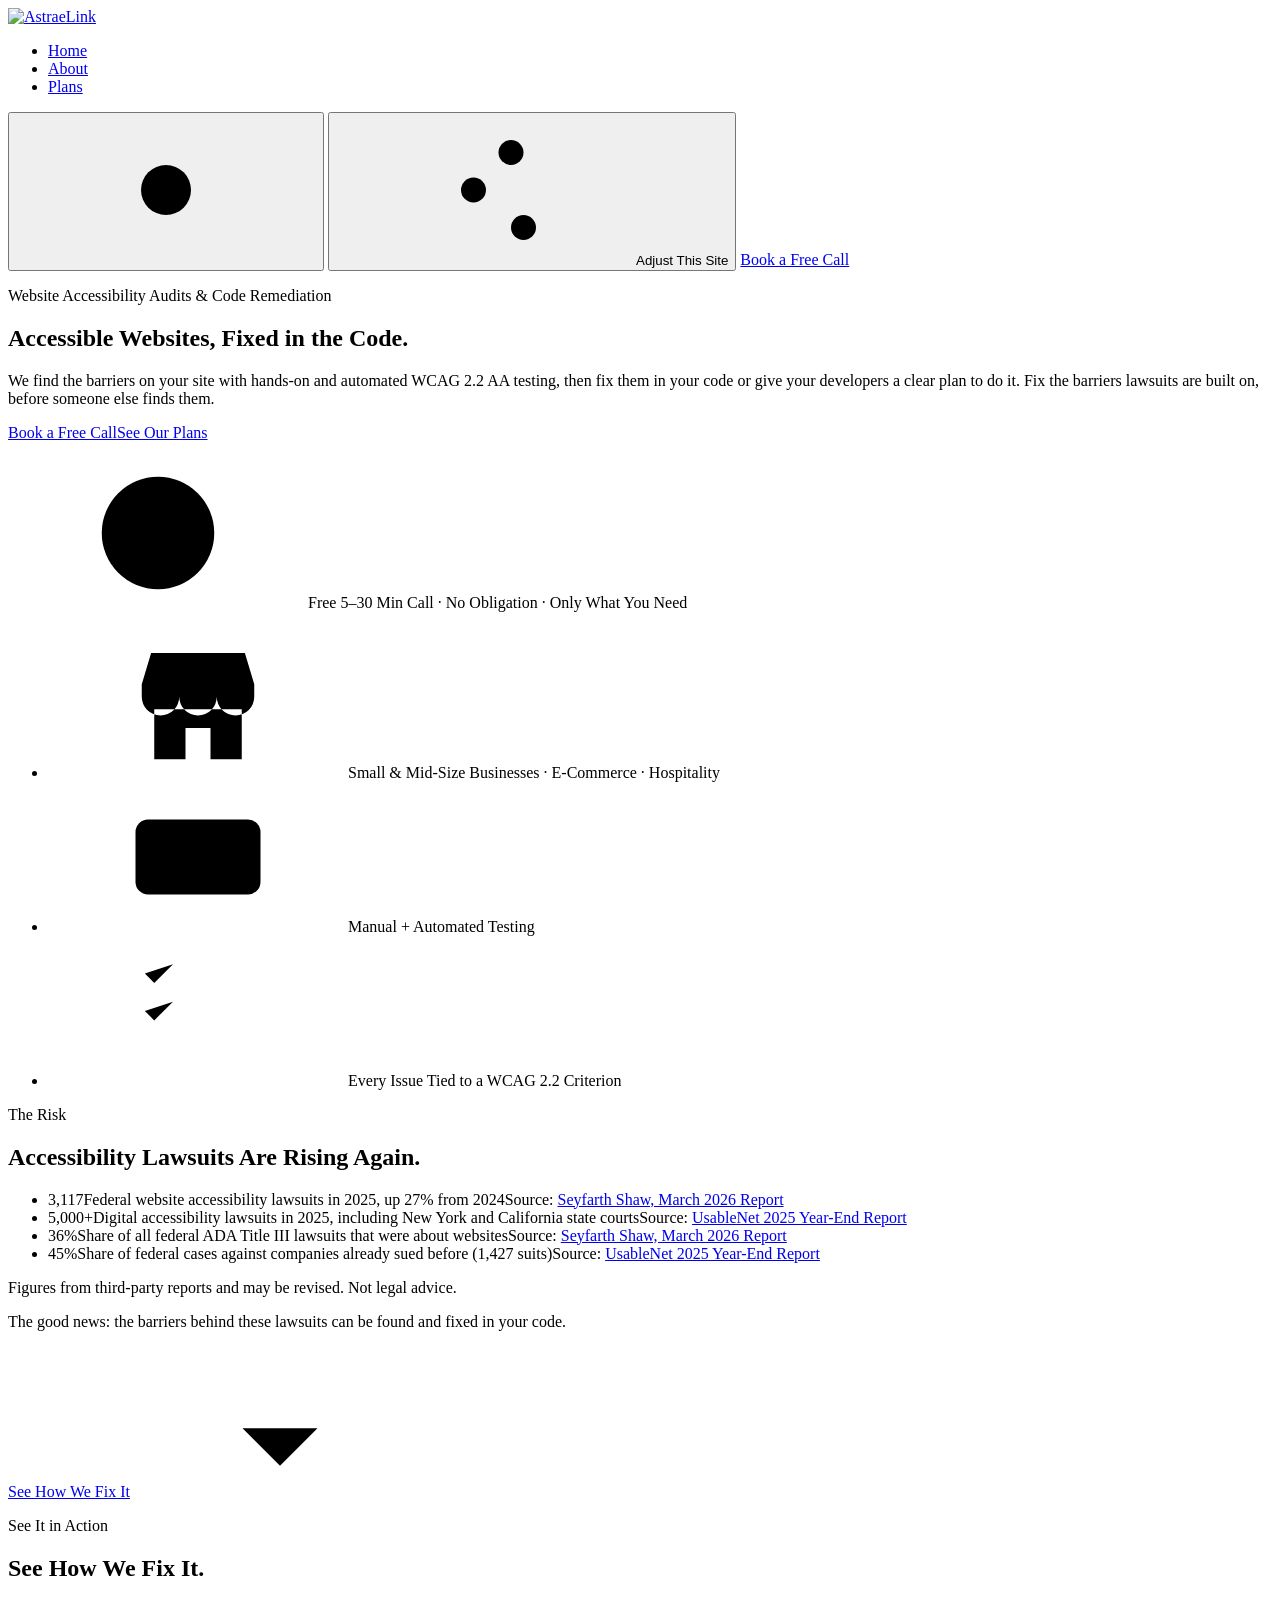
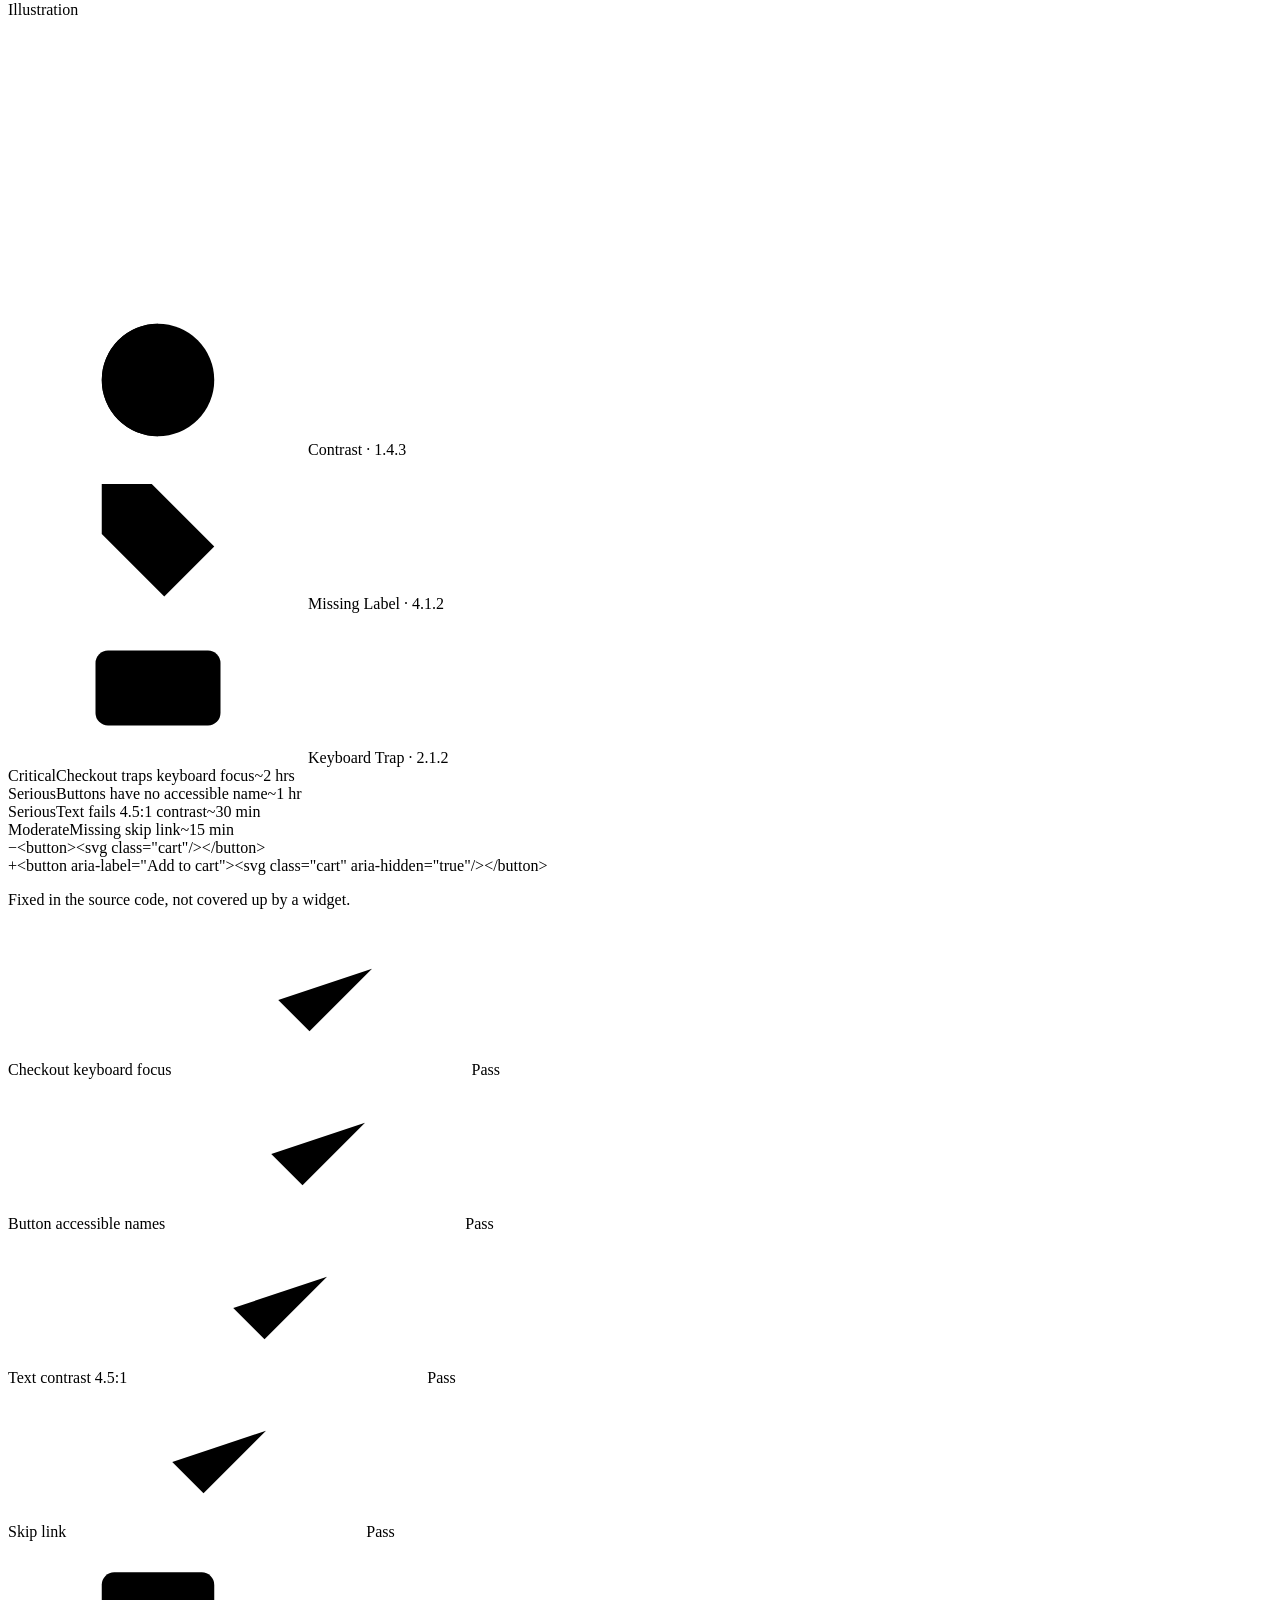
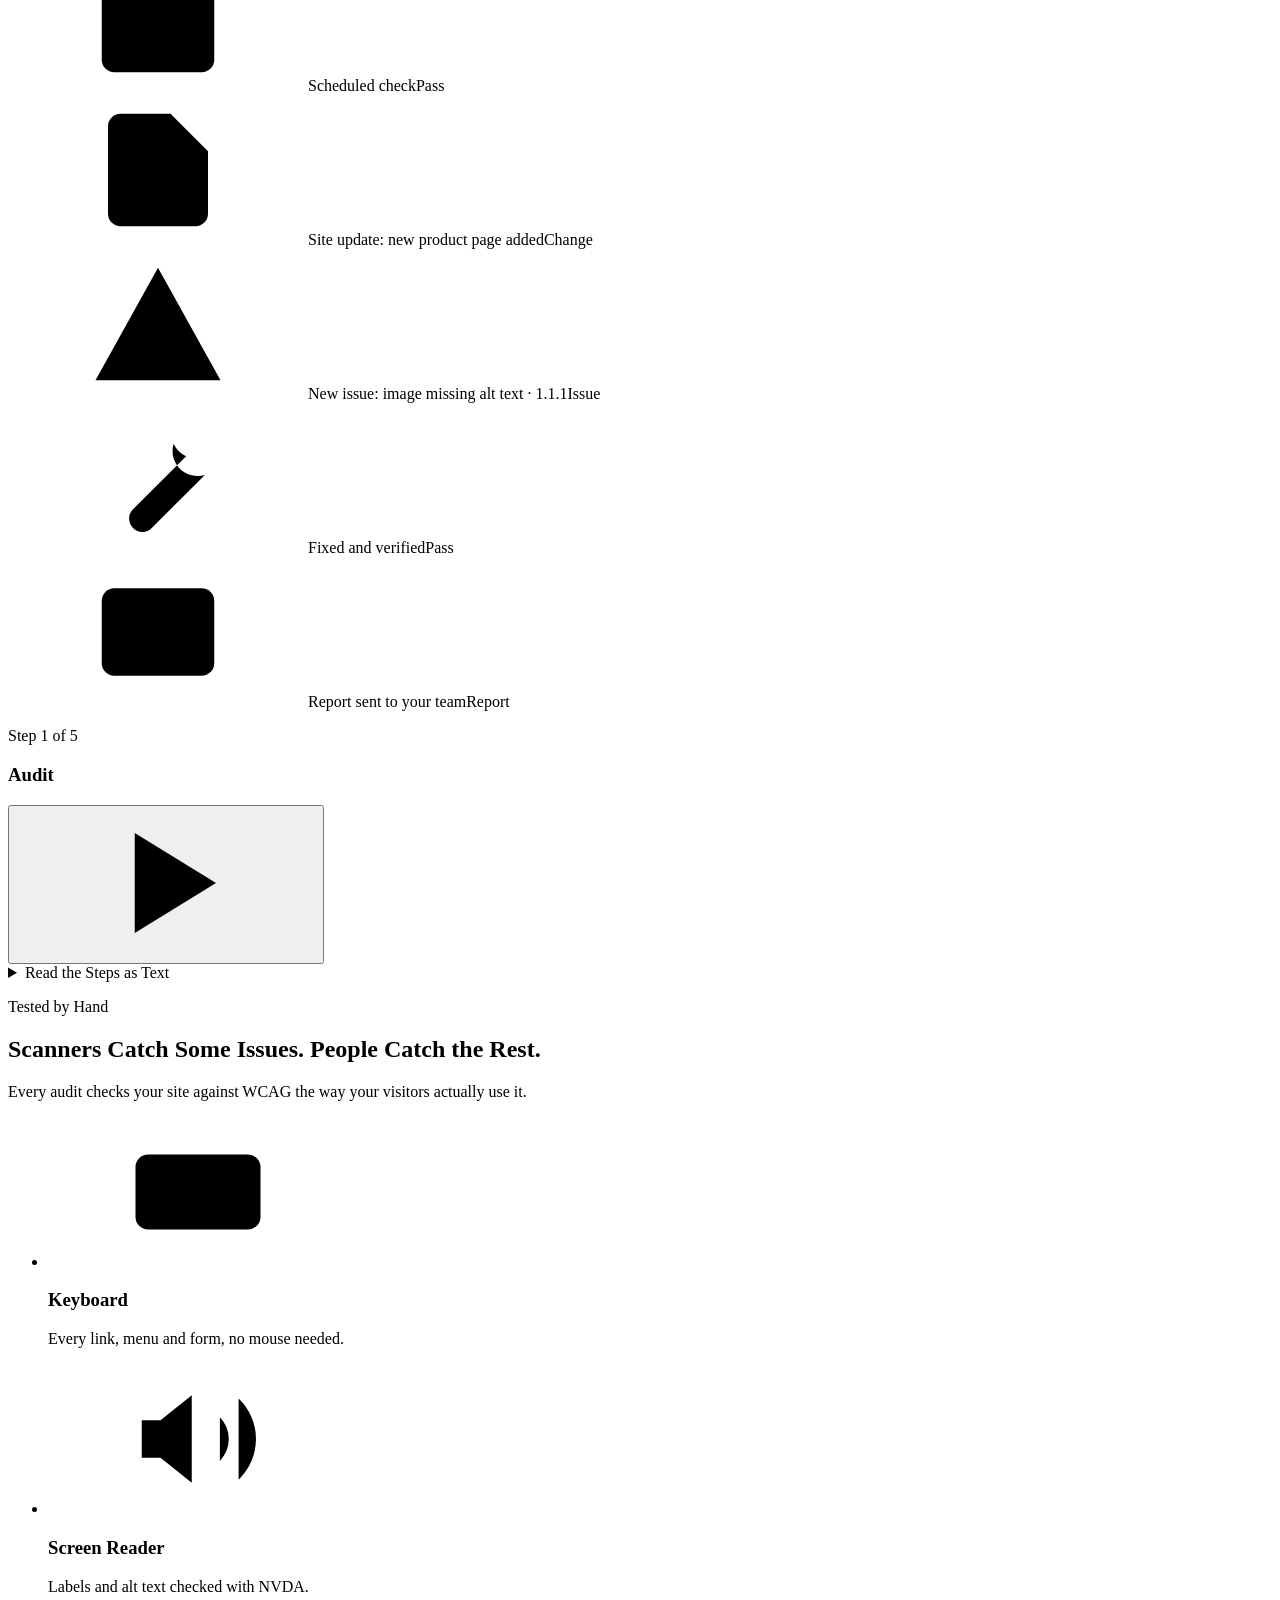
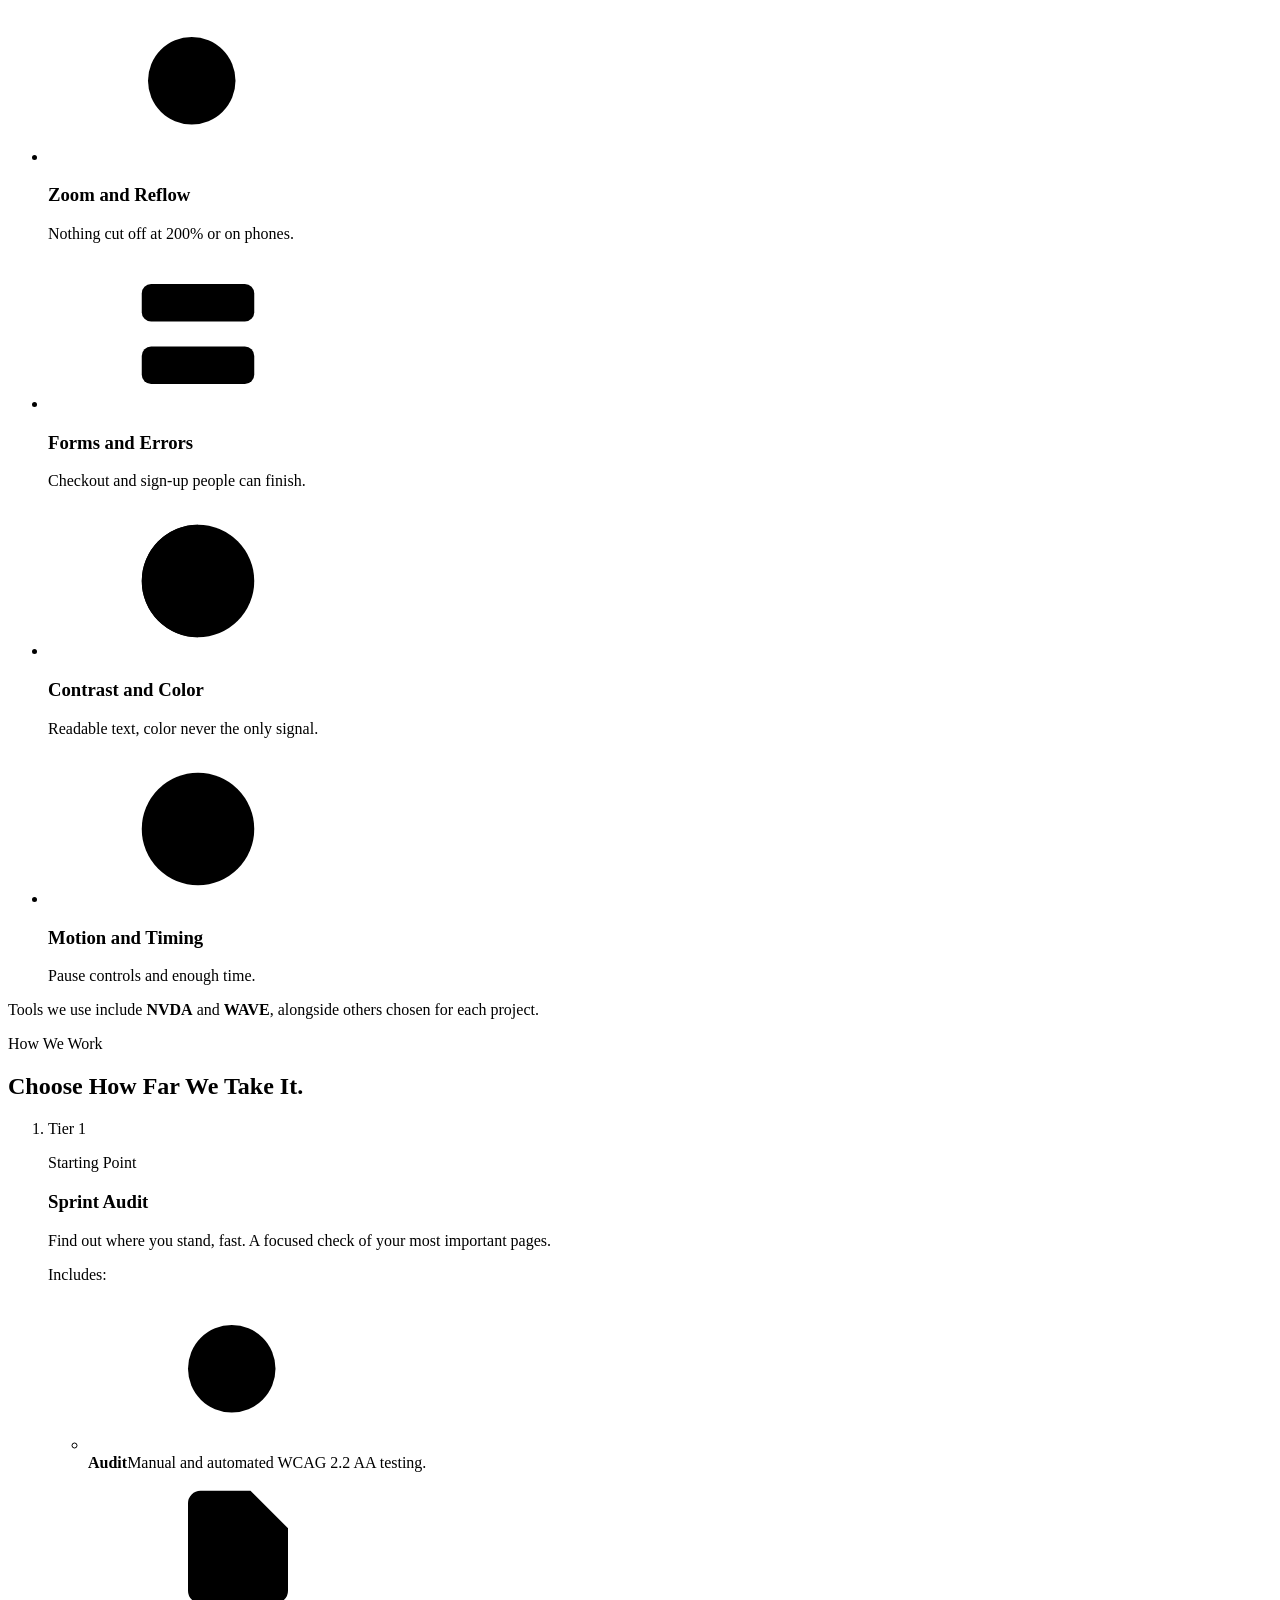
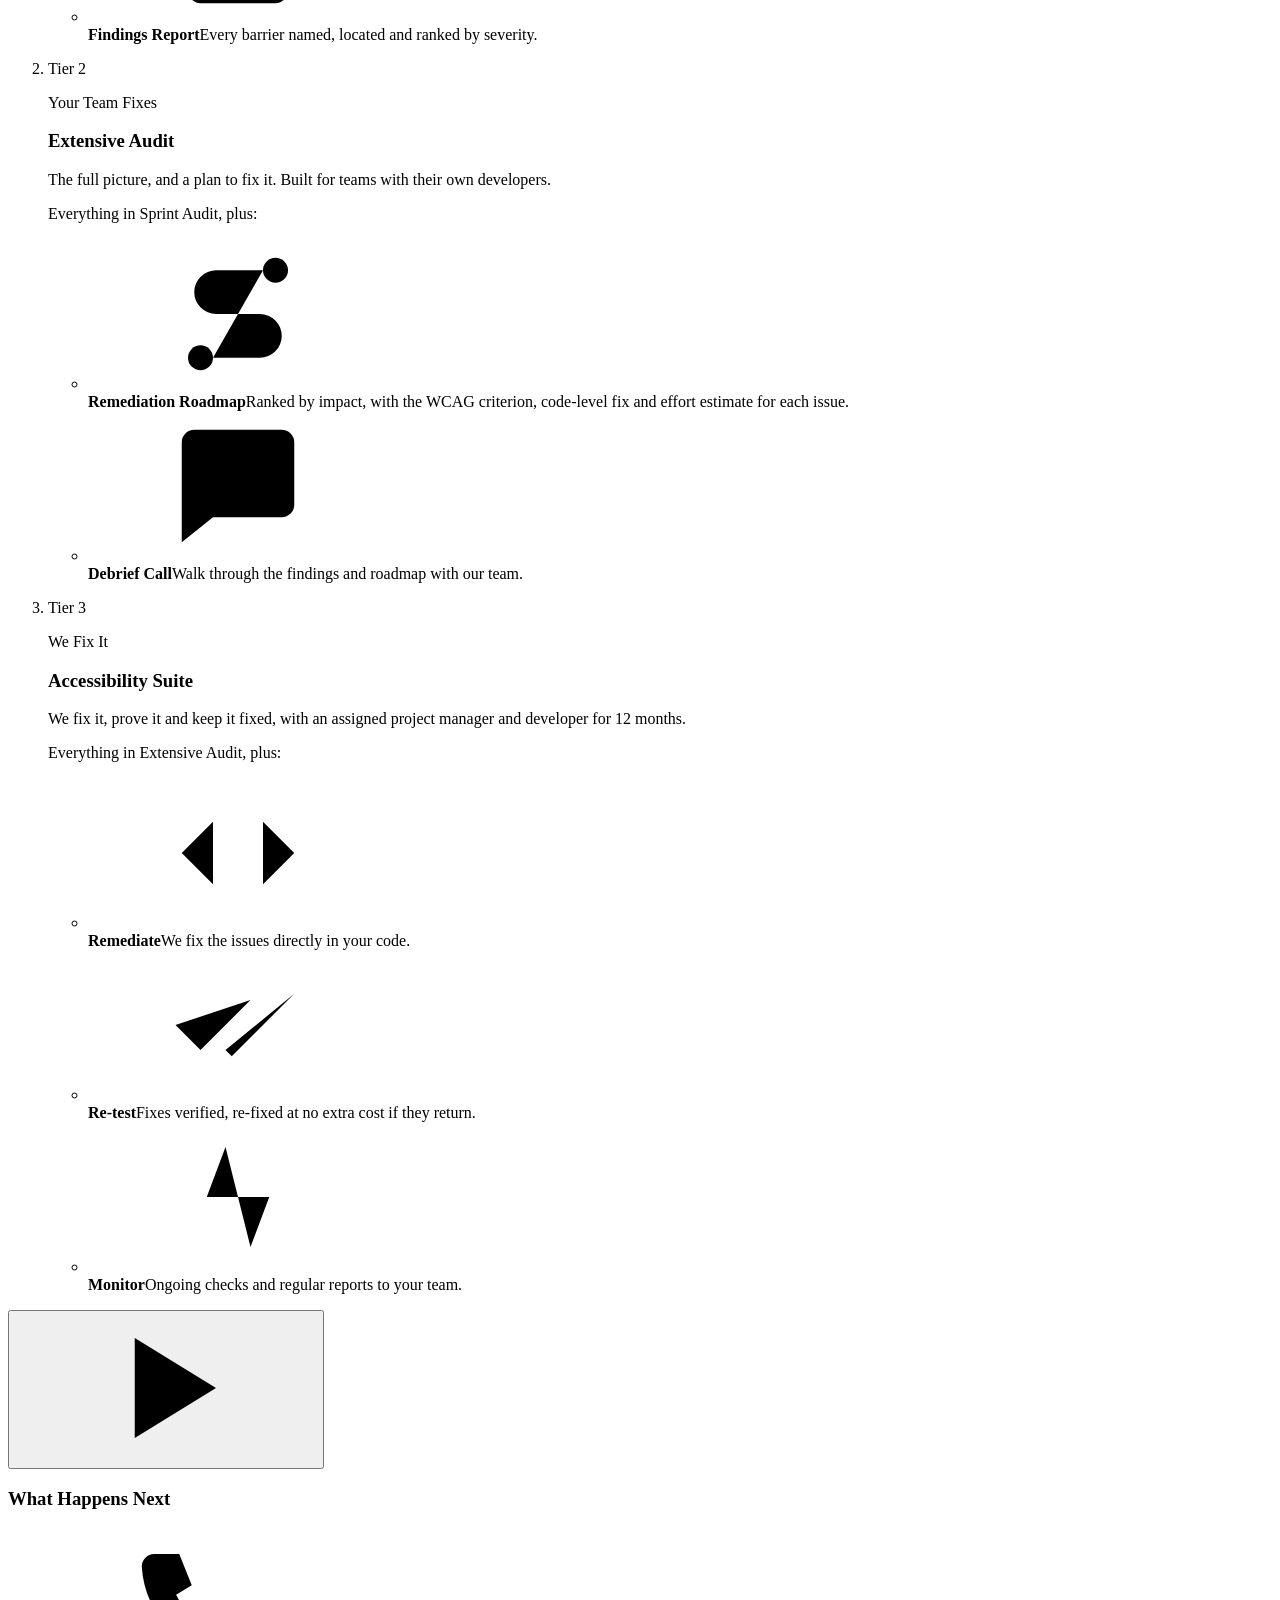
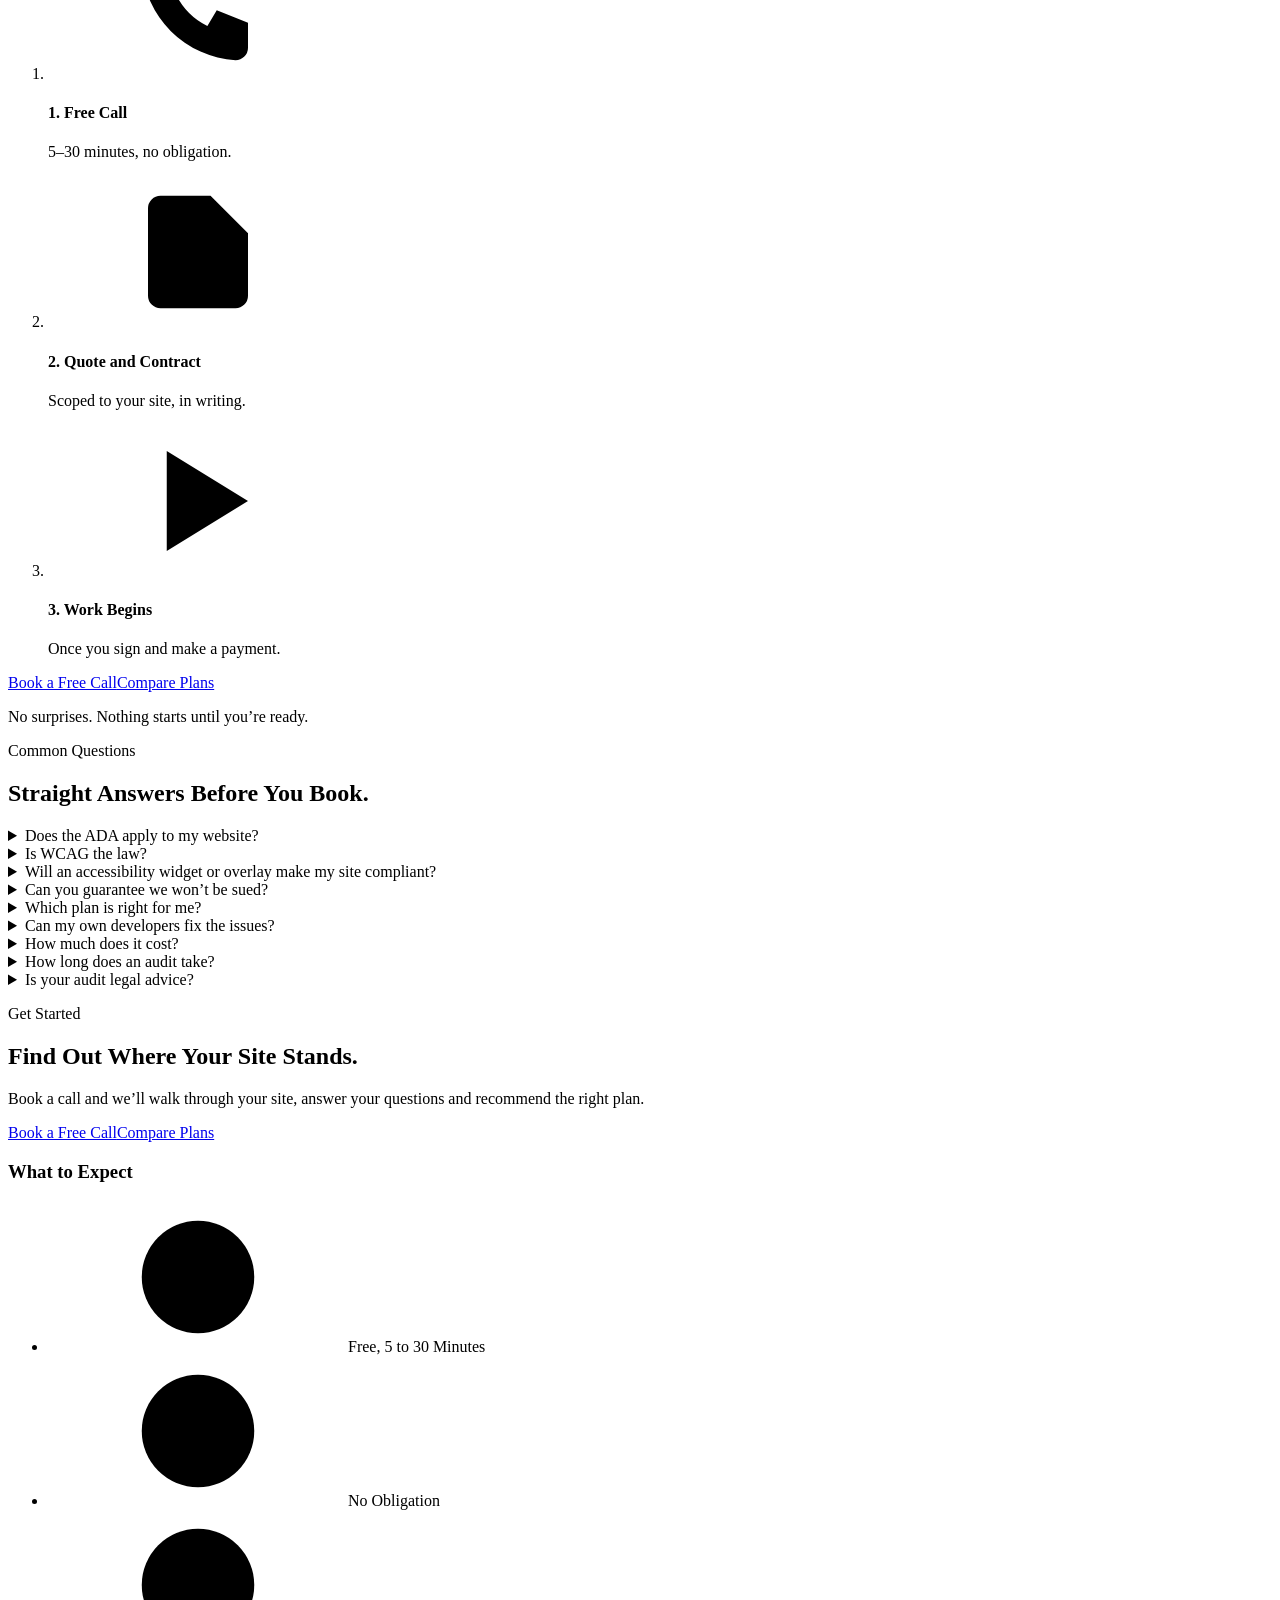
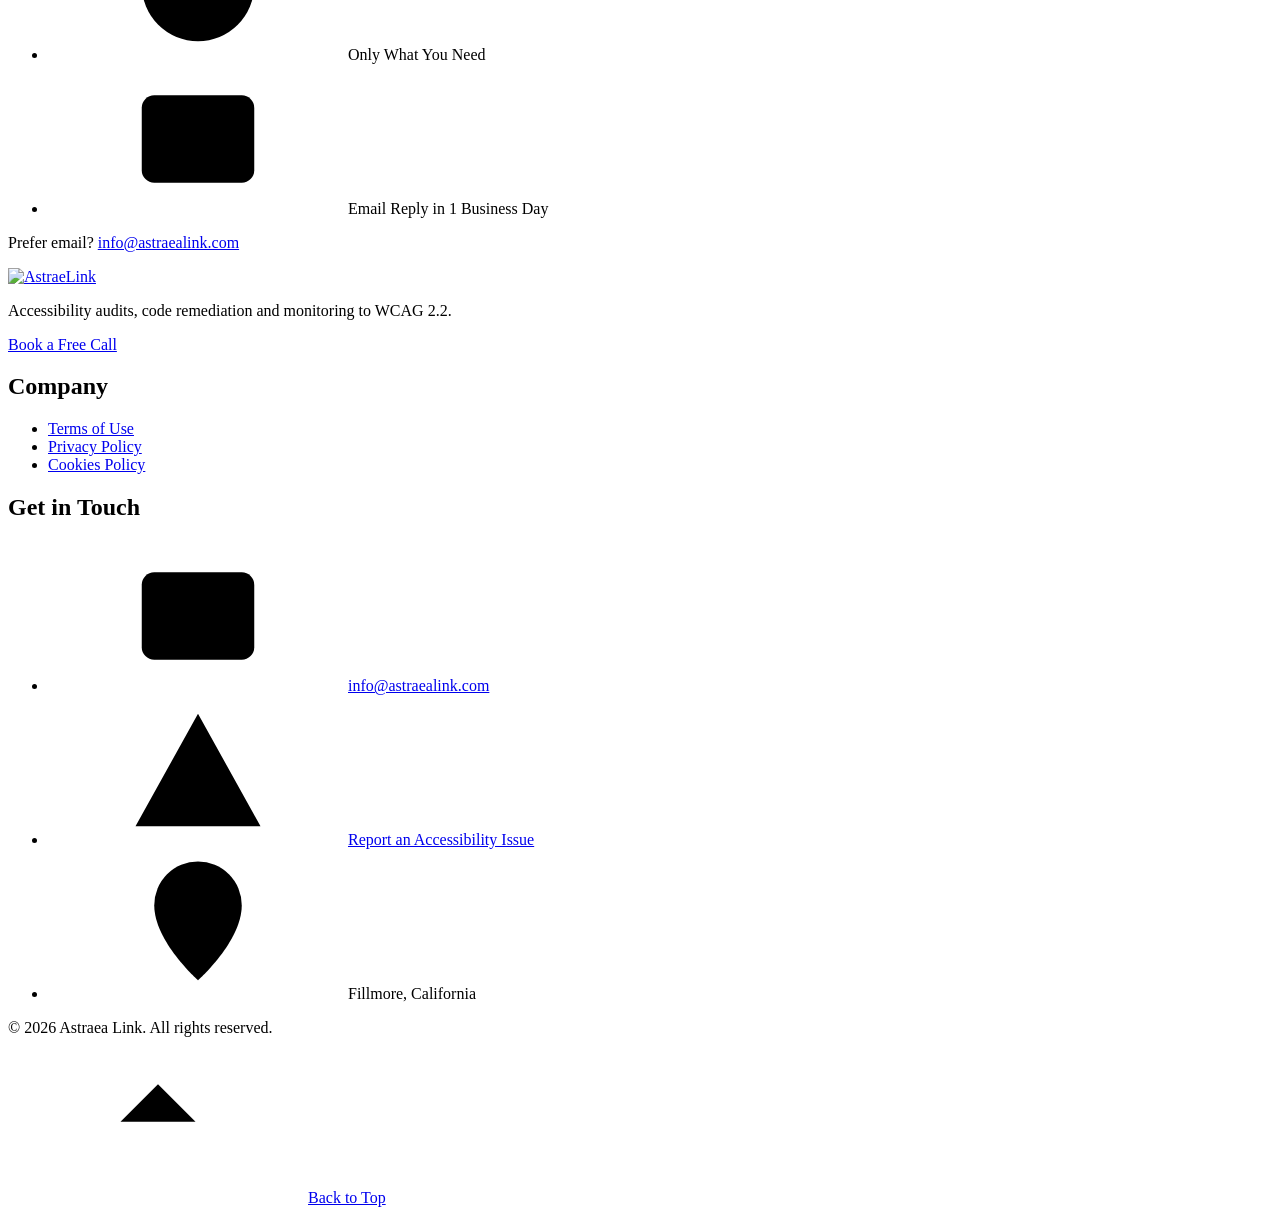
==== commit b51db562: "L mera" ====
--- a/site/index.html
+++ b/site/index.html
@@ -11,8 +11,8 @@
 <link rel="manifest" href="/site.webmanifest">
 <meta name="theme-color" content="#0b0b0f">
 <link rel="stylesheet" href="/css/site.css?v=4">
-<link rel="stylesheet" href="/css/adjust.css?v=2">
-<script>/* Set theme before first paint (no flash). Keep on every page. */try{var s=localStorage.getItem('astra-theme');var a=localStorage.getItem('al-theme');var h=new Date().getHours();var day=h>=7&&h<19;var mode=s==='light'||s==='dark'?s:(a==='light'||a==='dark'?a:(day?'light':'dark'));var root=document.documentElement;root.setAttribute('data-theme',mode);root.classList.toggle('light',mode==='light')}catch(e){}</script>
+<link rel="stylesheet" href="/css/adjust.css?v=3">
+<script>/* Set theme before first paint (no flash). Keep on every page. */try{localStorage.removeItem('al-theme');localStorage.removeItem('astra-cookie-consent');var s=localStorage.getItem('astra-theme');var h=new Date().getHours();var day=h>=7&&h<19;var mode=s==='light'||s==='dark'?s:(day?'light':'dark');var root=document.documentElement;root.setAttribute('data-theme',mode);root.classList.toggle('light',mode==='light')}catch(e){}</script>
 </head>
 <body>
 <svg width="0" height="0" style="position:absolute" aria-hidden="true" focusable="false"><defs>
@@ -212,10 +212,7 @@
 <p class="sf-tag">Accessibility audits, code remediation and monitoring to WCAG 2.2.</p>
 <a class="cta" href="/contact/">Book a Free Call</a>
 </div>
-<nav aria-labelledby="ft-co"><h2 class="sf-h" id="ft-co">Company</h2><ul class="sf-list">
-<li><a href="/">Home</a></li><li><a href="/plans/">Plans</a></li><li><a href="/about/">About</a></li><li><a href="/contact/">Book a Free Call</a></li></ul></nav>
-<nav aria-labelledby="ft-legal"><h2 class="sf-h" id="ft-legal">Legal</h2><ul class="sf-list">
-<li><a href="/privacy/">Privacy Policy</a></li><li><a href="/terms/">Terms of Use</a></li><li><a href="/cookies/">Cookies Policy</a></li><li><button type="button" class="astra-cookie-footer-link" data-cookie-action="manage">Cookie settings</button></li></ul></nav>
+<nav aria-labelledby="ft-co"><h2 class="sf-h" id="ft-co">Company</h2><ul class="sf-list"><li><a href="/terms/">Terms of Use</a></li><li><a href="/privacy/">Privacy Policy</a></li><li><a href="/cookies/">Cookies Policy</a></li></ul></nav>
 <div><h2 class="sf-h" id="ft-touch">Get in Touch</h2><ul class="sf-list" aria-labelledby="ft-touch">
 <li><a href="mailto:info@astraealink.com"><svg class="i" aria-hidden="true"><use href="#i-mail"/></svg>info@astraealink.com</a></li>
 <li><a href="mailto:info@astraealink.com?subject=Accessibility%20issue%20on%20astraealink.com"><svg class="i" aria-hidden="true"><use href="#i-alert"/></svg>Report an Accessibility Issue</a></li>
@@ -226,6 +223,6 @@
 <!-- /FOOTER -->
 <script src="/js/site.js" defer></script>
 <script src="/js/astra-hero-logo.js" defer></script>
-<script src="/astra.js?v=6" defer></script>
+<script src="/astra.js?v=7" defer></script>
 </body>
 </html>
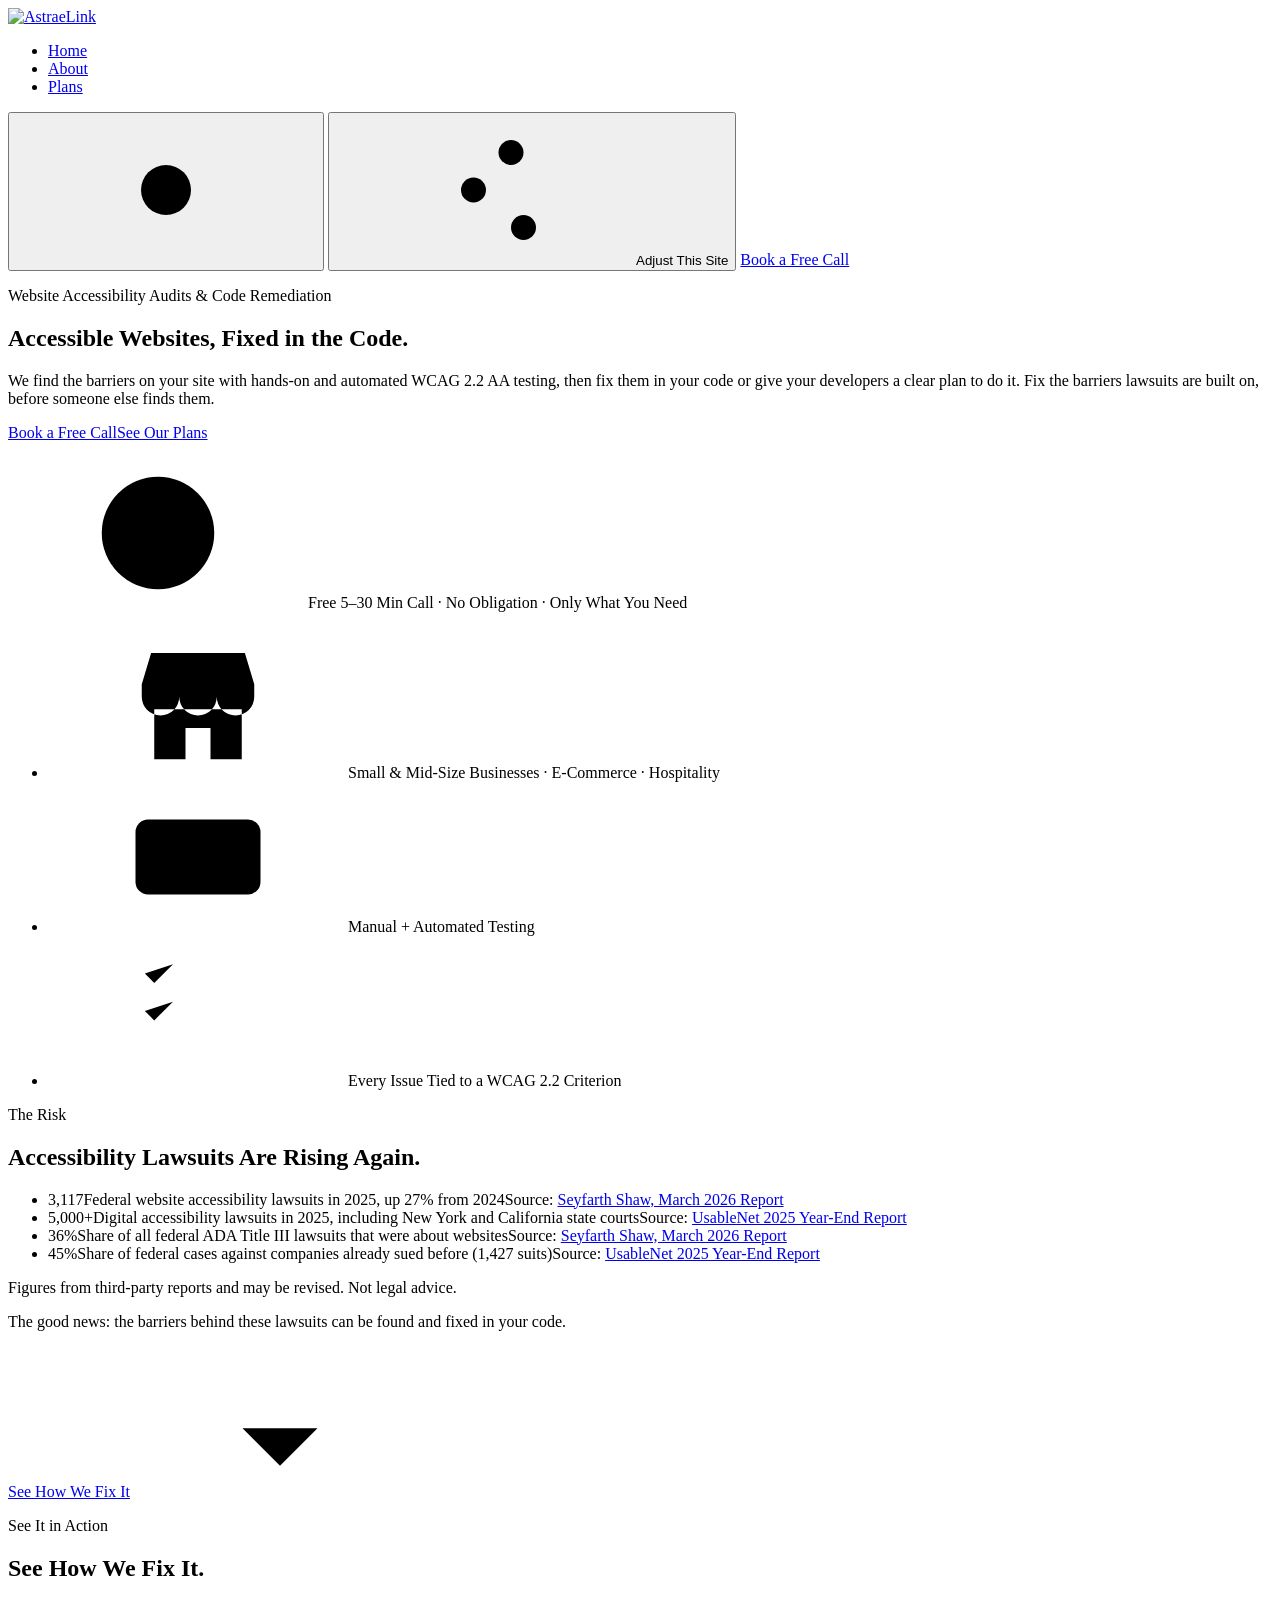
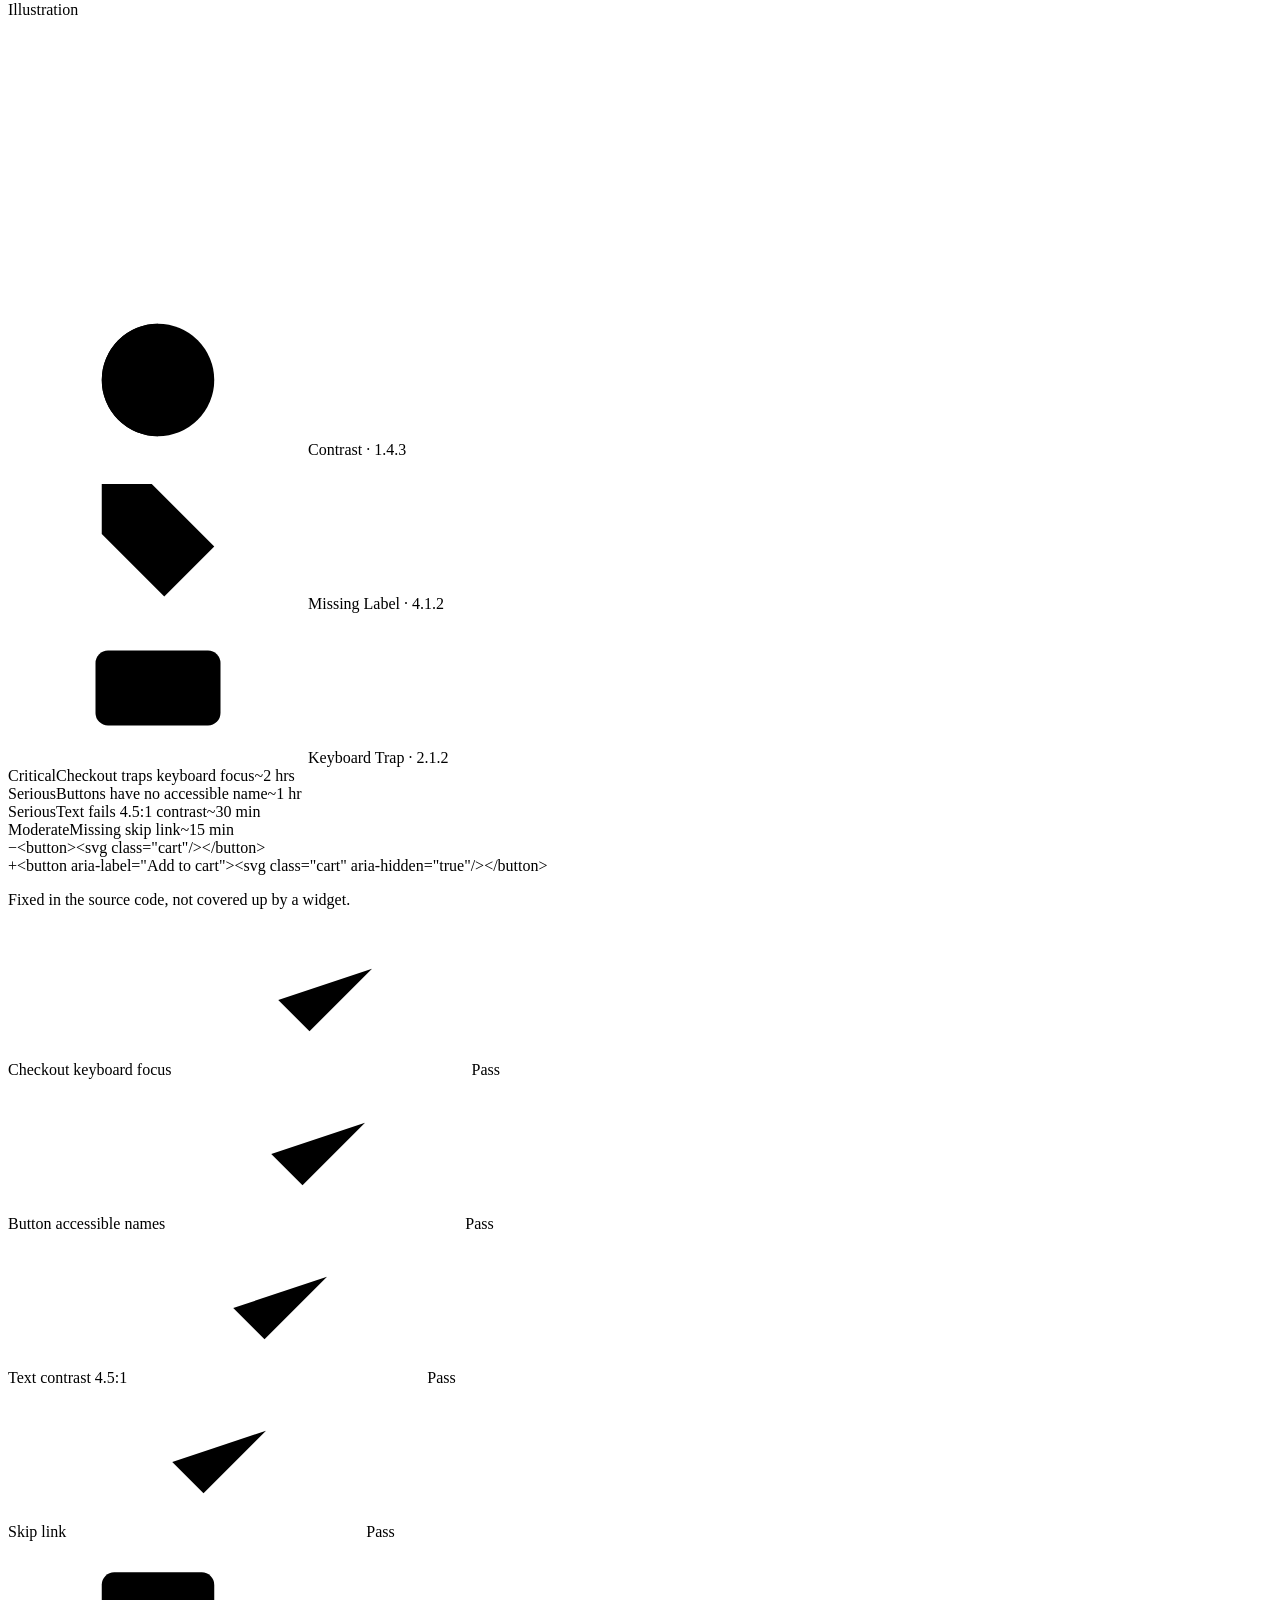
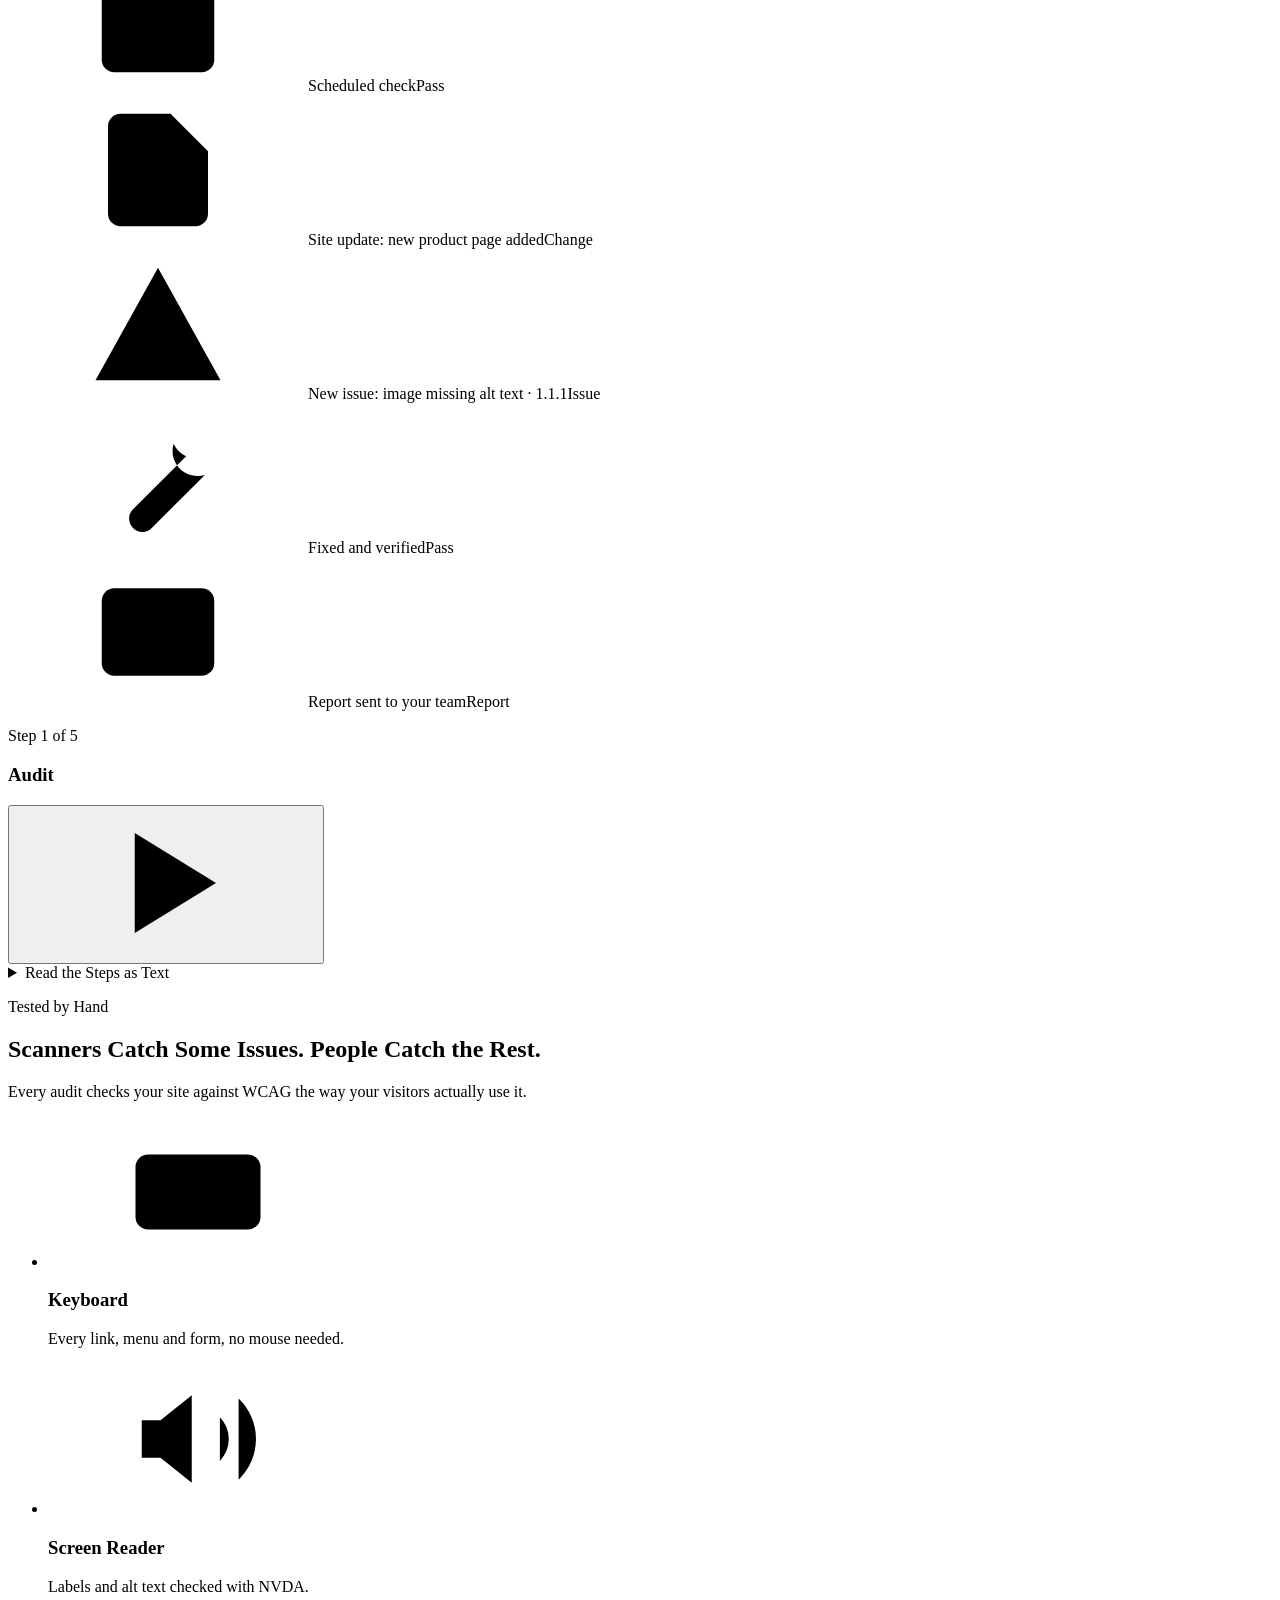
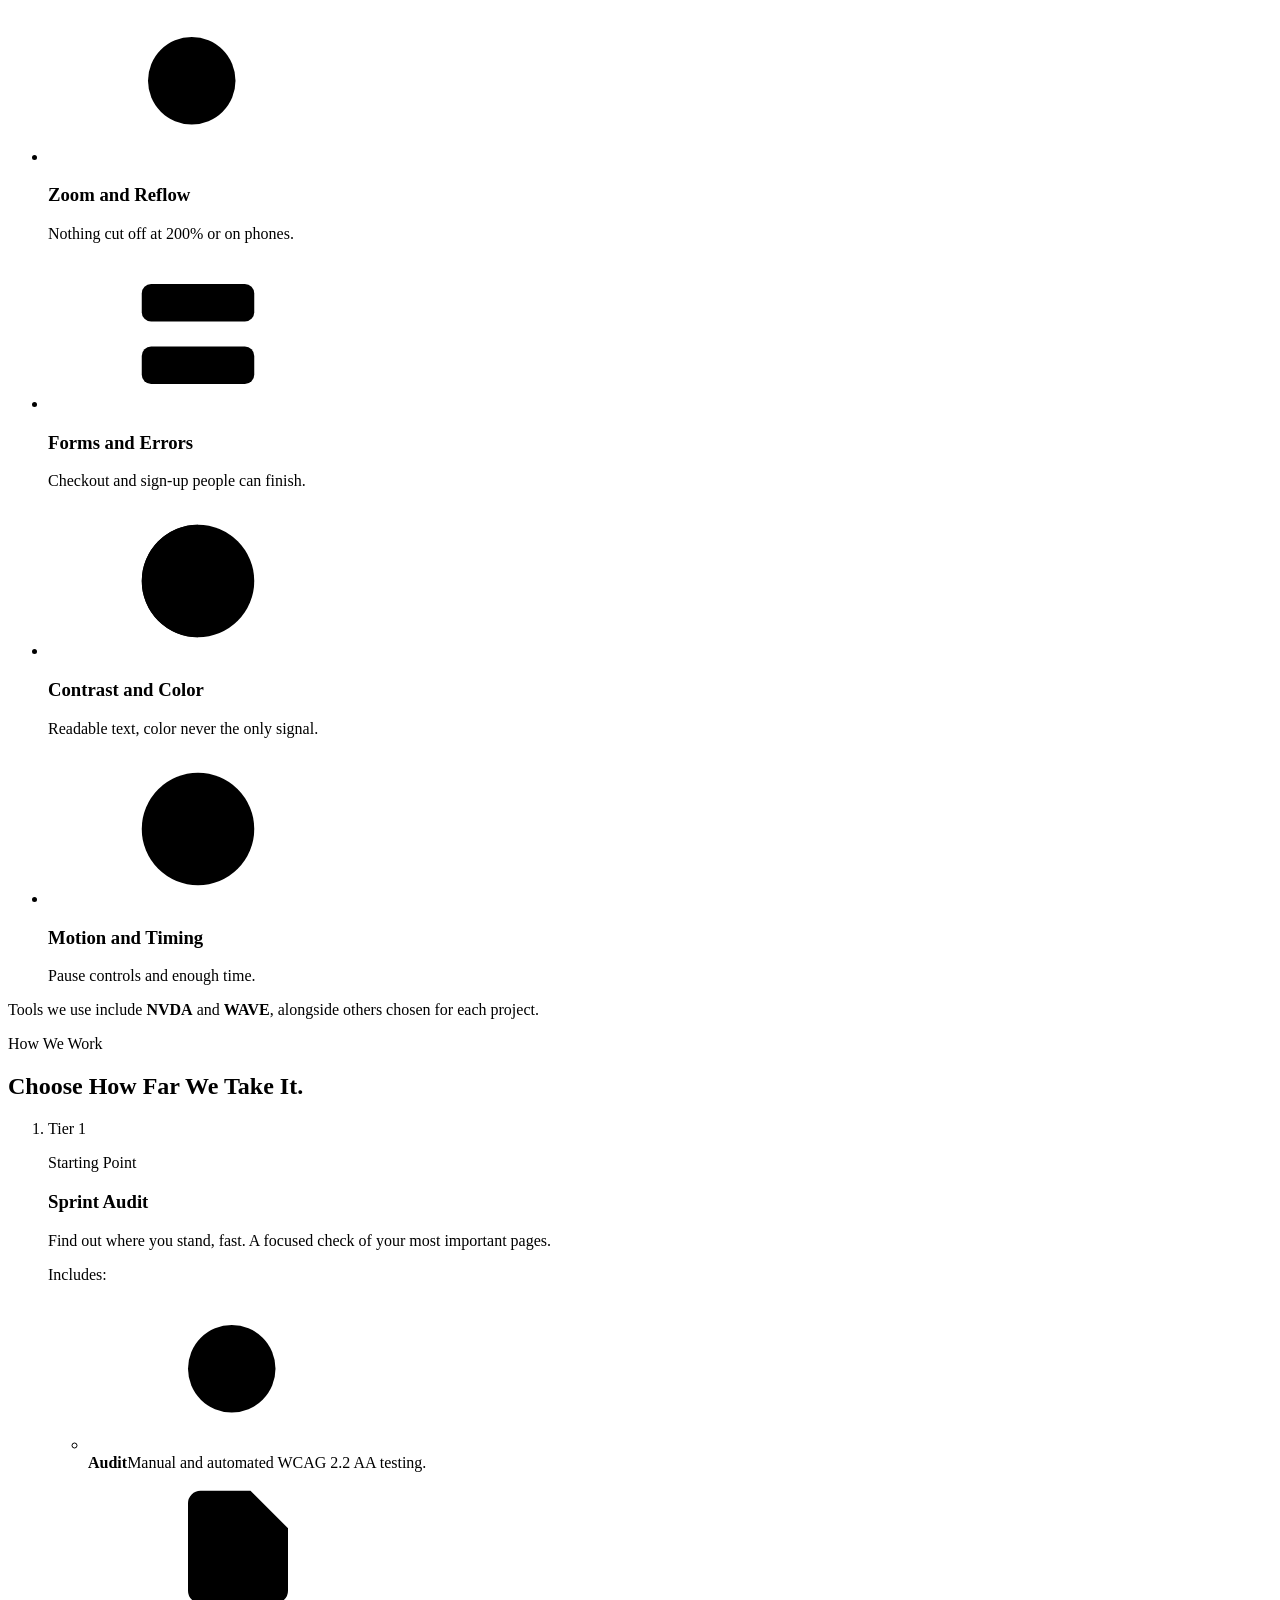
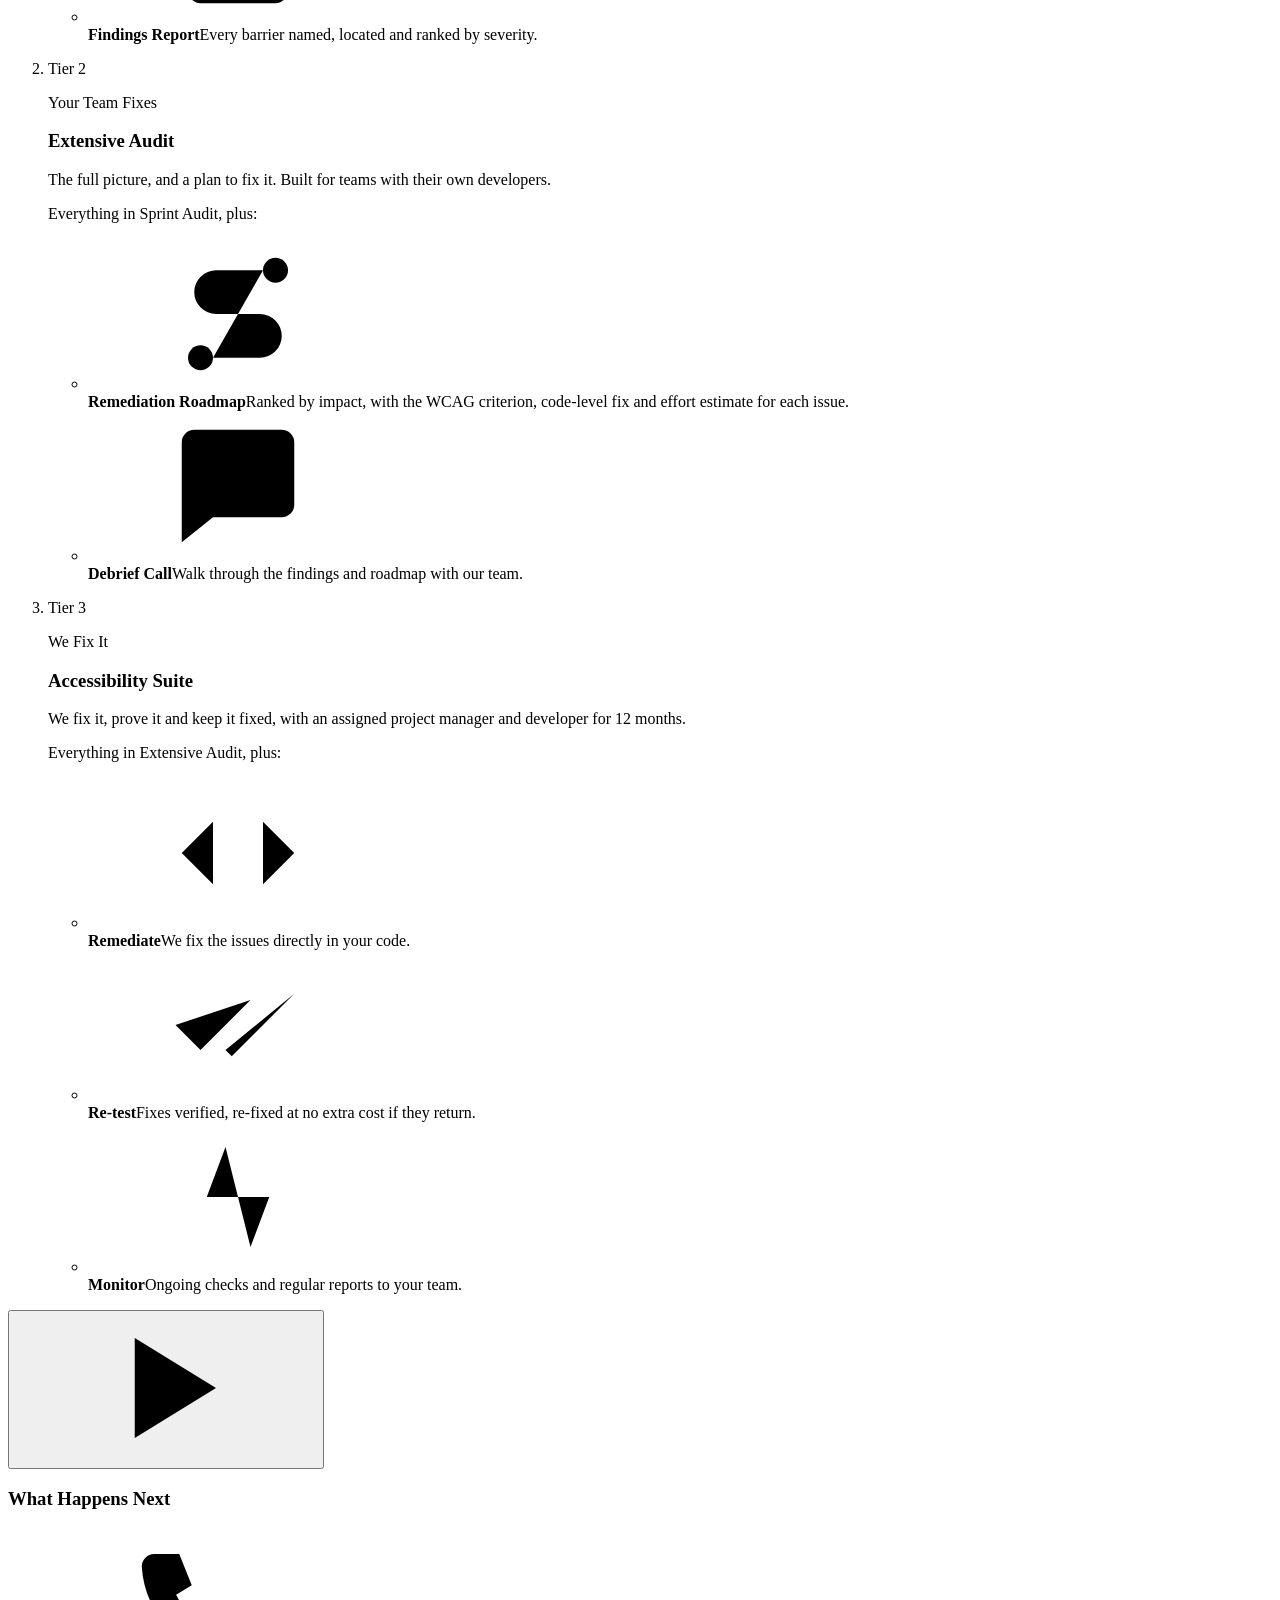
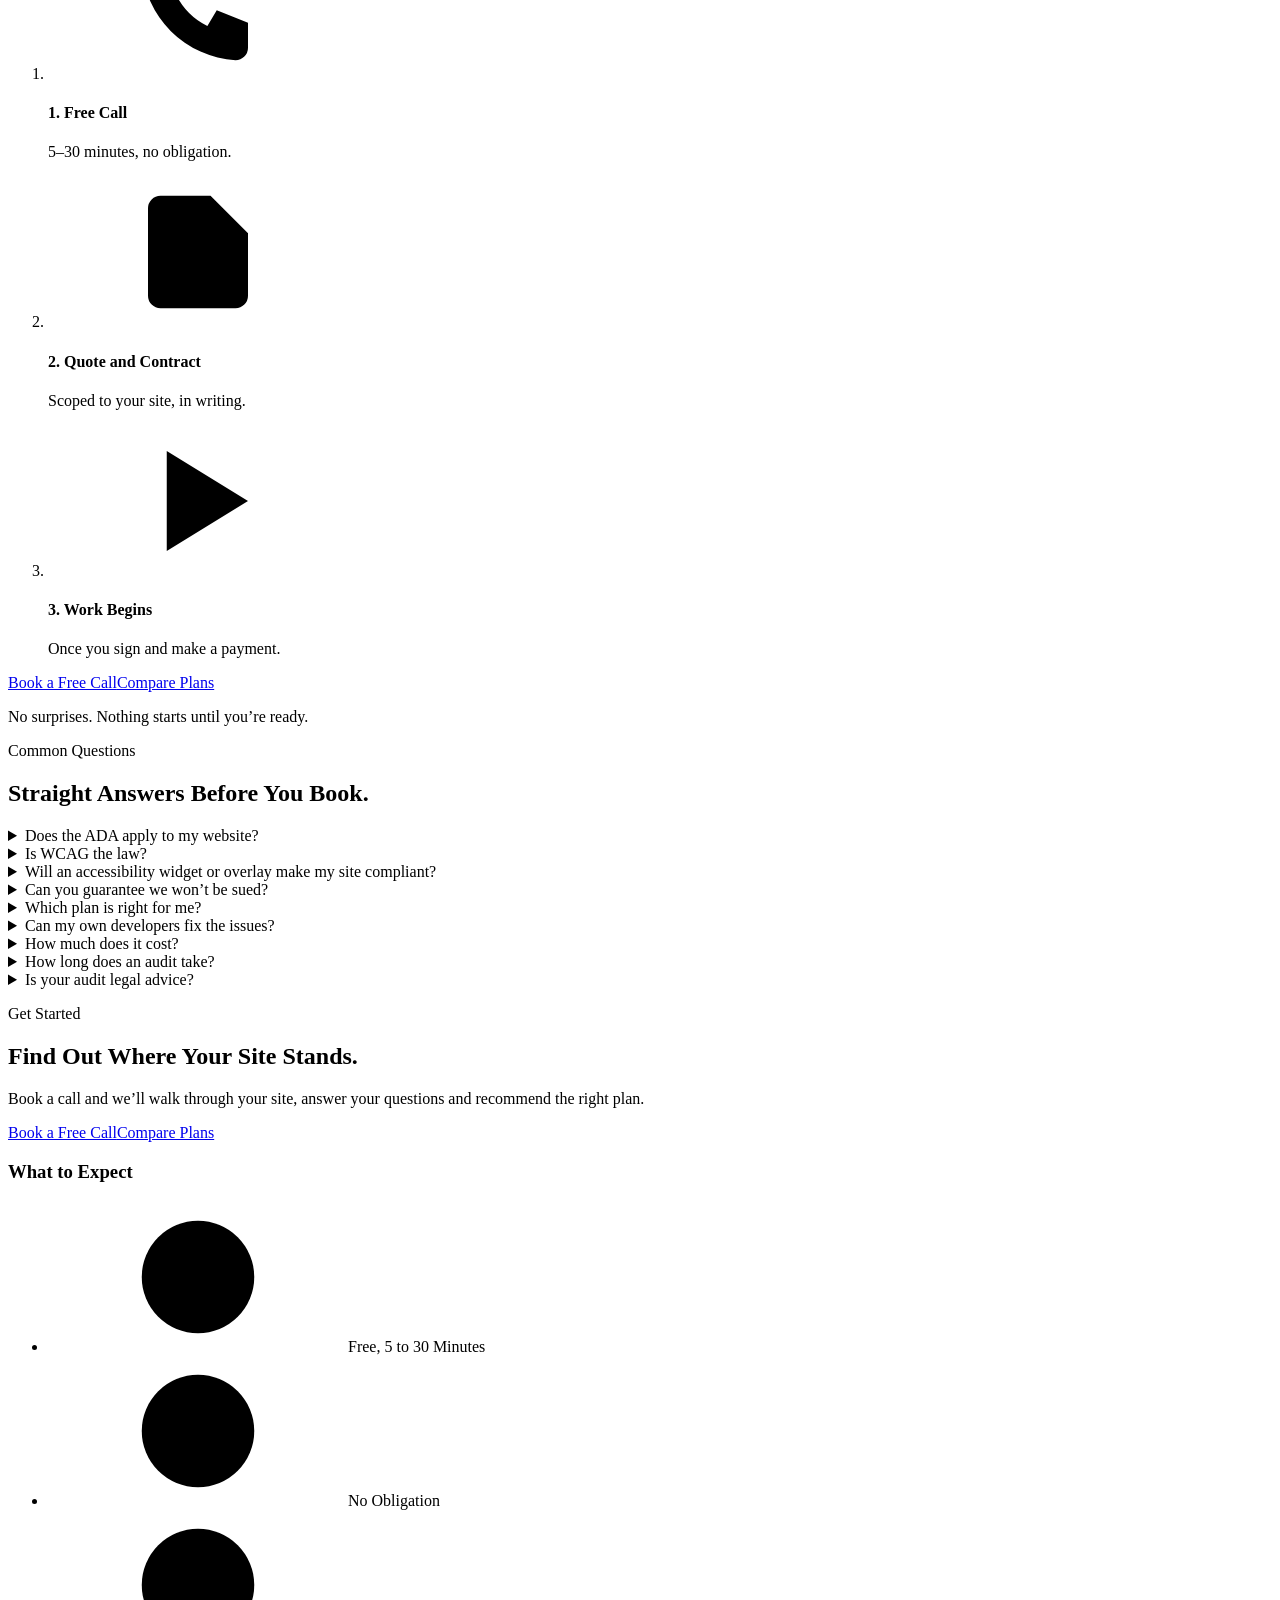
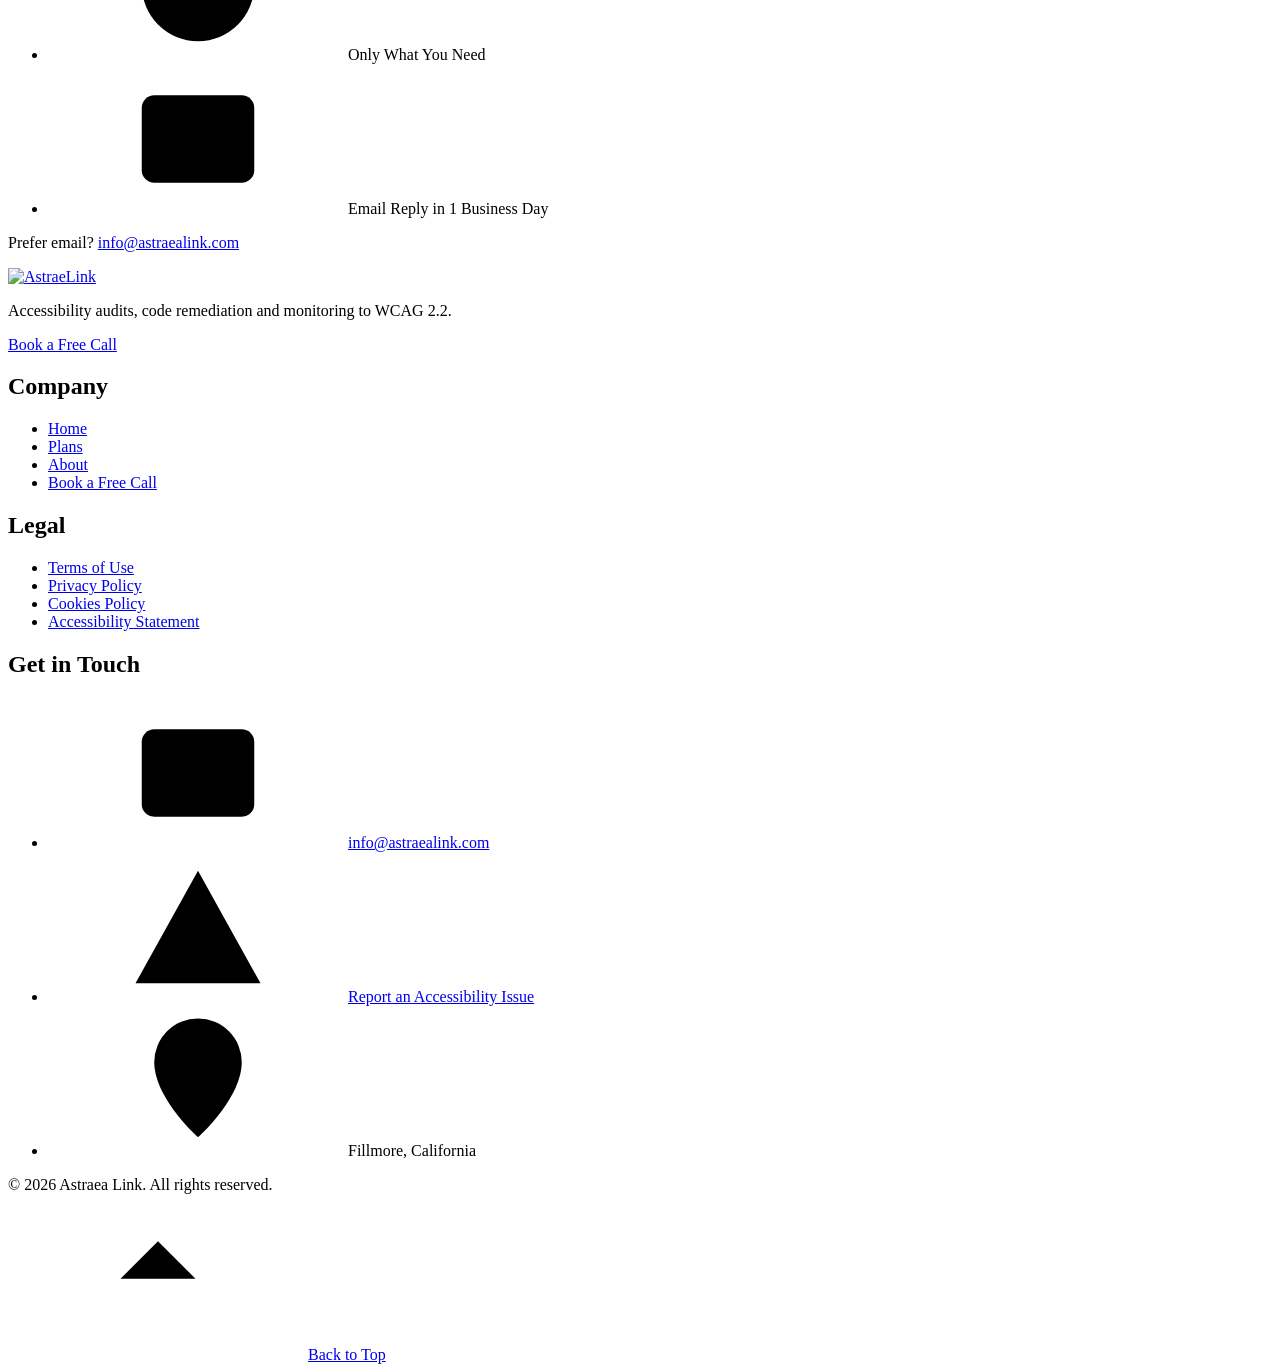
==== commit fa7f7073: "L mera ni deta" ====
--- a/site/index.html
+++ b/site/index.html
@@ -212,7 +212,7 @@
 <p class="sf-tag">Accessibility audits, code remediation and monitoring to WCAG 2.2.</p>
 <a class="cta" href="/contact/">Book a Free Call</a>
 </div>
-<nav aria-labelledby="ft-co"><h2 class="sf-h" id="ft-co">Company</h2><ul class="sf-list"><li><a href="/terms/">Terms of Use</a></li><li><a href="/privacy/">Privacy Policy</a></li><li><a href="/cookies/">Cookies Policy</a></li></ul></nav>
+<nav aria-labelledby="ft-co"><h2 class="sf-h" id="ft-co">Company</h2><ul class="sf-list"><li><a href="/">Home</a></li><li><a href="/plans/">Plans</a></li><li><a href="/about/">About</a></li><li><a href="/contact/">Book a Free Call</a></li></ul></nav><nav aria-labelledby="ft-legal"><h2 class="sf-h" id="ft-legal">Legal</h2><ul class="sf-list"><li><a href="/terms/">Terms of Use</a></li><li><a href="/privacy/">Privacy Policy</a></li><li><a href="/cookies/">Cookies Policy</a></li><li><a href="/accessibility-statement/">Accessibility Statement</a></li></ul></nav>
 <div><h2 class="sf-h" id="ft-touch">Get in Touch</h2><ul class="sf-list" aria-labelledby="ft-touch">
 <li><a href="mailto:info@astraealink.com"><svg class="i" aria-hidden="true"><use href="#i-mail"/></svg>info@astraealink.com</a></li>
 <li><a href="mailto:info@astraealink.com?subject=Accessibility%20issue%20on%20astraealink.com"><svg class="i" aria-hidden="true"><use href="#i-alert"/></svg>Report an Accessibility Issue</a></li>
